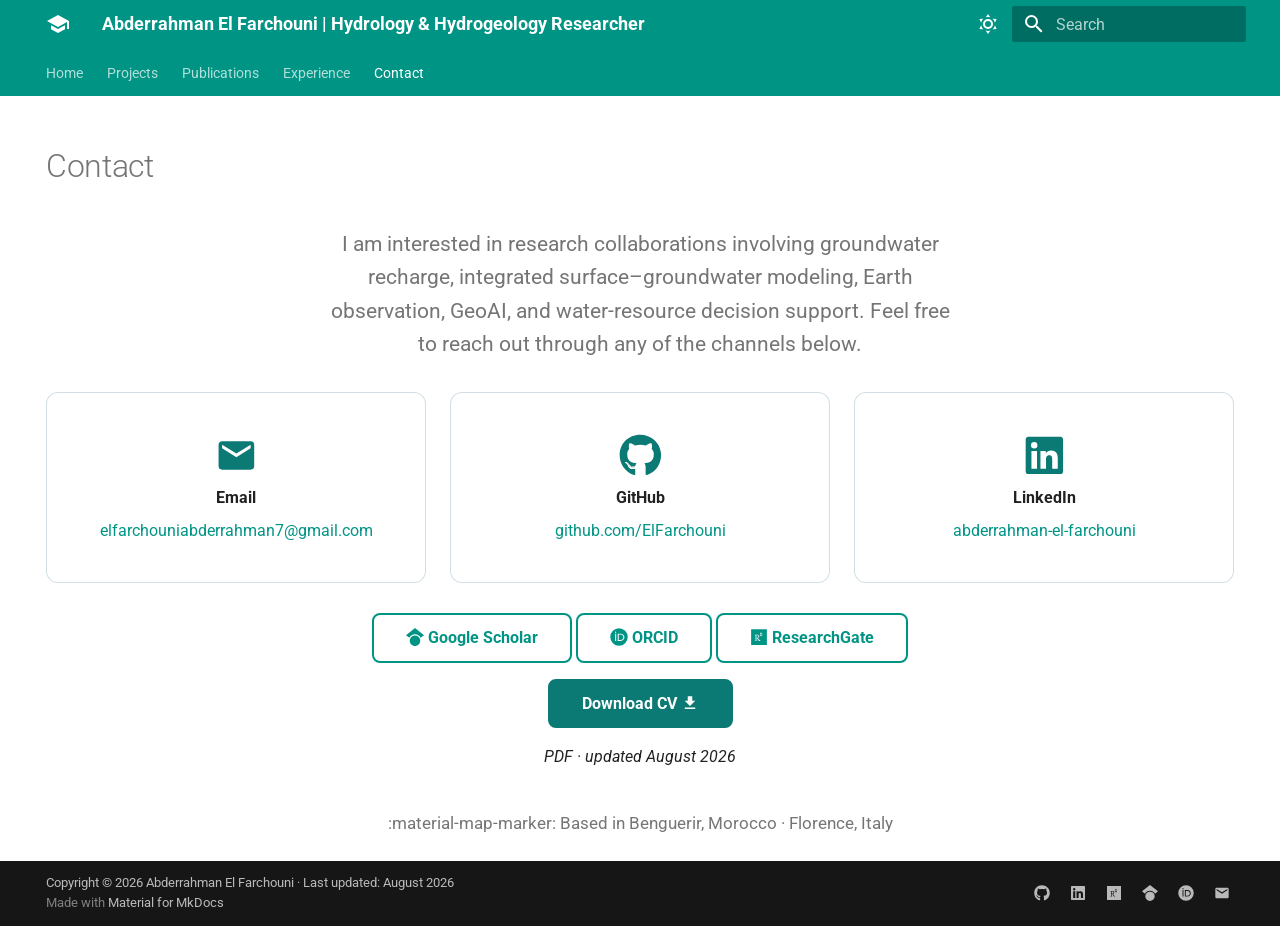
==== contact/index.html @ 30a9c32a "Deployed 430cf97 with MkDocs version: 1.6.1" ====
<!doctype html>
<html lang="en" class="no-js">
  <head>
    
      <meta charset="utf-8">
      <meta name="viewport" content="width=device-width,initial-scale=1">
      
        <meta name="description" content="Abderrahman El Farchouni is a PhD researcher in Hydrology and Hydrogeology at Mohammed VI Polytechnic University (UM6P, Morocco) and the University of Florence (UNIFI, Italy). His research covers groundwater recharge, hydrological modeling, hydrogeophysics, hydrochemistry, isotopes, remote sensing, and AI for water management in semi-arid regions.">
      
      
        <meta name="author" content="Abderrahman El Farchouni">
      
      
        <link rel="canonical" href="https://elfarchouni.github.io/contact/">
      
      
        <link rel="prev" href="../experience/">
      
      
      
        
      
      
      <link rel="icon" href="../assets/images/favicon.png">
      <meta name="generator" content="mkdocs-1.6.1, mkdocs-material-9.7.7">
    
    
      
        <title>Contact - Abderrahman El Farchouni | Hydrology & Hydrogeology Researcher</title>
      
    
    
      <link rel="stylesheet" href="../assets/stylesheets/main.ec1eaa64.min.css">
      
        
        <link rel="stylesheet" href="../assets/stylesheets/palette.ab4e12ef.min.css">
      
      


    
    
      
    
    
      
        
        
        <link rel="preconnect" href="https://fonts.gstatic.com" crossorigin>
        <link rel="stylesheet" href="https://fonts.googleapis.com/css?family=Roboto:300,300i,400,400i,700,700i%7CRoboto+Mono:400,400i,700,700i&display=fallback">
        <style>:root{--md-text-font:"Roboto";--md-code-font:"Roboto Mono"}</style>
      
    
    
      <link rel="stylesheet" href="../assets/css/extra.css">
    
    <script>__md_scope=new URL("..",location),__md_hash=e=>[...e].reduce(((e,_)=>(e<<5)-e+_.charCodeAt(0)),0),__md_get=(e,_=localStorage,t=__md_scope)=>JSON.parse(_.getItem(t.pathname+"."+e)),__md_set=(e,_,t=localStorage,a=__md_scope)=>{try{t.setItem(a.pathname+"."+e,JSON.stringify(_))}catch(e){}}</script>
    
      

    
    
  <meta name="google-site-verification" content="o5n4foTHPjkmK3NTIspyVwYOXydh6xPm4BJhcAxd22g" />
  <script type="application/ld+json">
  {
    "@context": "https://schema.org",
    "@type": "Person",
    "name": "Abderrahman El Farchouni",
    "alternateName": ["Abderrahman Elfarchouni", "A. El Farchouni", "El Farchouni, A.", "Elfarchouni, A."],
    "url": "https://elfarchouni.github.io",
    "image": "https://elfarchouni.github.io/assets/images/profile.png",
    "jobTitle": "PhD Researcher in Hydrology and Hydrogeology",
    "email": "mailto:elfarchouniabderrahman7@gmail.com",
    "nationality": "Moroccan",
    "workLocation": [
      {"@type": "Place", "name": "Benguerir, Morocco"},
      {"@type": "Place", "name": "Florence, Italy"}
    ],
    "affiliation": [
      {
        "@type": "CollegeOrUniversity",
        "name": "Mohammed VI Polytechnic University (UM6P), International Water Research Institute (IWRI)",
        "url": "https://www.um6p.ma"
      },
      {
        "@type": "CollegeOrUniversity",
        "name": "University of Florence (UNIFI), Department of Agriculture, Food, Environment and Forestry (DAGRI)",
        "url": "https://www.unifi.it"
      }
    ],
    "alumniOf": [
      {
        "@type": "CollegeOrUniversity",
        "name": "Ibn Tofail University, Faculty of Sciences, Kenitra"
      },
      {
        "@type": "CollegeOrUniversity",
        "name": "Faculty of Science and Technology, Tangier"
      }
    ],
    "knowsAbout": [
      "Hydrology",
      "Hydrogeology",
      "Groundwater recharge",
      "Water resources management",
      "Hydrological modeling",
      "SWAT-MODFLOW",
      "Hydrogeophysics",
      "Hydrochemistry",
      "Stable isotopes",
      "Remote sensing",
      "GIS",
      "Machine learning"
    ],
    "knowsLanguage": ["ar", "fr", "en"],
    "sameAs": [
      "https://github.com/ElFarchouni",
      "https://www.linkedin.com/in/abderrahman-el-farchouni",
      "https://scholar.google.com/citations?hl=en&user=FRnoeWkAAAAJ",
      "https://orcid.org/0009-0002-1986-4557",
      "https://www.researchgate.net/profile/El-Farchouni-Abderrahman",
      "https://www.phd-gsrafa.dagri.unifi.it/vp-346-xl-ciclo-abderrahman-el-farchouni.html"
    ]
  }
  </script>

  </head>
  
  
    
    
      
    
    
    
    
    <body dir="ltr" data-md-color-scheme="default" data-md-color-primary="teal" data-md-color-accent="cyan">
  
    
    <input class="md-toggle" data-md-toggle="drawer" type="checkbox" id="__drawer" autocomplete="off">
    <input class="md-toggle" data-md-toggle="search" type="checkbox" id="__search" autocomplete="off">
    <label class="md-overlay" for="__drawer"></label>
    <div data-md-component="skip">
      
        
        <a href="#contact" class="md-skip">
          Skip to content
        </a>
      
    </div>
    <div data-md-component="announce">
      
    </div>
    
    
      

<header class="md-header" data-md-component="header">
  <nav class="md-header__inner md-grid" aria-label="Header">
    <a href=".." title="Abderrahman El Farchouni | Hydrology &amp; Hydrogeology Researcher" class="md-header__button md-logo" aria-label="Abderrahman El Farchouni | Hydrology & Hydrogeology Researcher" data-md-component="logo">
      
  
  <svg xmlns="http://www.w3.org/2000/svg" viewBox="0 0 24 24"><path d="M12 3 1 9l11 6 9-4.91V17h2V9M5 13.18v4L12 21l7-3.82v-4L12 17z"/></svg>

    </a>
    <label class="md-header__button md-icon" for="__drawer">
      
      <svg xmlns="http://www.w3.org/2000/svg" viewBox="0 0 24 24"><path d="M3 6h18v2H3zm0 5h18v2H3zm0 5h18v2H3z"/></svg>
    </label>
    <div class="md-header__title" data-md-component="header-title">
      <div class="md-header__ellipsis">
        <div class="md-header__topic">
          <span class="md-ellipsis">
            Abderrahman El Farchouni | Hydrology & Hydrogeology Researcher
          </span>
        </div>
        <div class="md-header__topic" data-md-component="header-topic">
          <span class="md-ellipsis">
            
              Contact
            
          </span>
        </div>
      </div>
    </div>
    
      
        <form class="md-header__option" data-md-component="palette">
  
    
    
    
    <input class="md-option" data-md-color-media="" data-md-color-scheme="default" data-md-color-primary="teal" data-md-color-accent="cyan"  aria-label="Switch to dark mode"  type="radio" name="__palette" id="__palette_0">
    
      <label class="md-header__button md-icon" title="Switch to dark mode" for="__palette_1" hidden>
        <svg xmlns="http://www.w3.org/2000/svg" viewBox="0 0 24 24"><path d="M12 7a5 5 0 0 1 5 5 5 5 0 0 1-5 5 5 5 0 0 1-5-5 5 5 0 0 1 5-5m0 2a3 3 0 0 0-3 3 3 3 0 0 0 3 3 3 3 0 0 0 3-3 3 3 0 0 0-3-3m0-7 2.39 3.42C13.65 5.15 12.84 5 12 5s-1.65.15-2.39.42zM3.34 7l4.16-.35A7.2 7.2 0 0 0 5.94 8.5c-.44.74-.69 1.5-.83 2.29zm.02 10 1.76-3.77a7.131 7.131 0 0 0 2.38 4.14zM20.65 7l-1.77 3.79a7.02 7.02 0 0 0-2.38-4.15zm-.01 10-4.14.36c.59-.51 1.12-1.14 1.54-1.86.42-.73.69-1.5.83-2.29zM12 22l-2.41-3.44c.74.27 1.55.44 2.41.44.82 0 1.63-.17 2.37-.44z"/></svg>
      </label>
    
  
    
    
    
    <input class="md-option" data-md-color-media="" data-md-color-scheme="slate" data-md-color-primary="teal" data-md-color-accent="cyan"  aria-label="Switch to light mode"  type="radio" name="__palette" id="__palette_1">
    
      <label class="md-header__button md-icon" title="Switch to light mode" for="__palette_0" hidden>
        <svg xmlns="http://www.w3.org/2000/svg" viewBox="0 0 24 24"><path d="m17.75 4.09-2.53 1.94.91 3.06-2.63-1.81-2.63 1.81.91-3.06-2.53-1.94L12.44 4l1.06-3 1.06 3zm3.5 6.91-1.64 1.25.59 1.98-1.7-1.17-1.7 1.17.59-1.98L15.75 11l2.06-.05L18.5 9l.69 1.95zm-2.28 4.95c.83-.08 1.72 1.1 1.19 1.85-.32.45-.66.87-1.08 1.27C15.17 23 8.84 23 4.94 19.07c-3.91-3.9-3.91-10.24 0-14.14.4-.4.82-.76 1.27-1.08.75-.53 1.93.36 1.85 1.19-.27 2.86.69 5.83 2.89 8.02a9.96 9.96 0 0 0 8.02 2.89m-1.64 2.02a12.08 12.08 0 0 1-7.8-3.47c-2.17-2.19-3.33-5-3.49-7.82-2.81 3.14-2.7 7.96.31 10.98 3.02 3.01 7.84 3.12 10.98.31"/></svg>
      </label>
    
  
</form>
      
    
    
      <script>var palette=__md_get("__palette");if(palette&&palette.color){if("(prefers-color-scheme)"===palette.color.media){var media=matchMedia("(prefers-color-scheme: light)"),input=document.querySelector(media.matches?"[data-md-color-media='(prefers-color-scheme: light)']":"[data-md-color-media='(prefers-color-scheme: dark)']");palette.color.media=input.getAttribute("data-md-color-media"),palette.color.scheme=input.getAttribute("data-md-color-scheme"),palette.color.primary=input.getAttribute("data-md-color-primary"),palette.color.accent=input.getAttribute("data-md-color-accent")}for(var[key,value]of Object.entries(palette.color))document.body.setAttribute("data-md-color-"+key,value)}</script>
    
    
    
      
      
        <label class="md-header__button md-icon" for="__search">
          
          <svg xmlns="http://www.w3.org/2000/svg" viewBox="0 0 24 24"><path d="M9.5 3A6.5 6.5 0 0 1 16 9.5c0 1.61-.59 3.09-1.56 4.23l.27.27h.79l5 5-1.5 1.5-5-5v-.79l-.27-.27A6.52 6.52 0 0 1 9.5 16 6.5 6.5 0 0 1 3 9.5 6.5 6.5 0 0 1 9.5 3m0 2C7 5 5 7 5 9.5S7 14 9.5 14 14 12 14 9.5 12 5 9.5 5"/></svg>
        </label>
        <div class="md-search" data-md-component="search" role="dialog">
  <label class="md-search__overlay" for="__search"></label>
  <div class="md-search__inner" role="search">
    <form class="md-search__form" name="search">
      <input type="text" class="md-search__input" name="query" aria-label="Search" placeholder="Search" autocapitalize="off" autocorrect="off" autocomplete="off" spellcheck="false" data-md-component="search-query" required>
      <label class="md-search__icon md-icon" for="__search">
        
        <svg xmlns="http://www.w3.org/2000/svg" viewBox="0 0 24 24"><path d="M9.5 3A6.5 6.5 0 0 1 16 9.5c0 1.61-.59 3.09-1.56 4.23l.27.27h.79l5 5-1.5 1.5-5-5v-.79l-.27-.27A6.52 6.52 0 0 1 9.5 16 6.5 6.5 0 0 1 3 9.5 6.5 6.5 0 0 1 9.5 3m0 2C7 5 5 7 5 9.5S7 14 9.5 14 14 12 14 9.5 12 5 9.5 5"/></svg>
        
        <svg xmlns="http://www.w3.org/2000/svg" viewBox="0 0 24 24"><path d="M20 11v2H8l5.5 5.5-1.42 1.42L4.16 12l7.92-7.92L13.5 5.5 8 11z"/></svg>
      </label>
      <nav class="md-search__options" aria-label="Search">
        
        <button type="reset" class="md-search__icon md-icon" title="Clear" aria-label="Clear" tabindex="-1">
          
          <svg xmlns="http://www.w3.org/2000/svg" viewBox="0 0 24 24"><path d="M19 6.41 17.59 5 12 10.59 6.41 5 5 6.41 10.59 12 5 17.59 6.41 19 12 13.41 17.59 19 19 17.59 13.41 12z"/></svg>
        </button>
      </nav>
      
    </form>
    <div class="md-search__output">
      <div class="md-search__scrollwrap" tabindex="0" data-md-scrollfix>
        <div class="md-search-result" data-md-component="search-result">
          <div class="md-search-result__meta">
            Initializing search
          </div>
          <ol class="md-search-result__list" role="presentation"></ol>
        </div>
      </div>
    </div>
  </div>
</div>
      
    
    
  </nav>
  
</header>
    
    <div class="md-container" data-md-component="container">
      
      
        
          
            
<nav class="md-tabs" aria-label="Tabs" data-md-component="tabs">
  <div class="md-grid">
    <ul class="md-tabs__list">
      
        
  
  
  
  
    <li class="md-tabs__item">
      <a href=".." class="md-tabs__link">
        
  
  
    
  
  Home

      </a>
    </li>
  

      
        
  
  
  
  
    
    
      <li class="md-tabs__item">
        <a href="../projects/" class="md-tabs__link">
          
  
  
  Projects

        </a>
      </li>
    
  

      
        
  
  
  
  
    <li class="md-tabs__item">
      <a href="../publications/" class="md-tabs__link">
        
  
  
    
  
  Publications

      </a>
    </li>
  

      
        
  
  
  
  
    <li class="md-tabs__item">
      <a href="../experience/" class="md-tabs__link">
        
  
  
    
  
  Experience

      </a>
    </li>
  

      
        
  
  
  
    
  
  
    <li class="md-tabs__item md-tabs__item--active">
      <a href="./" class="md-tabs__link">
        
  
  
    
  
  Contact

      </a>
    </li>
  

      
    </ul>
  </div>
</nav>
          
        
      
      <main class="md-main" data-md-component="main">
        <div class="md-main__inner md-grid">
          
            
              
                
              
              <div class="md-sidebar md-sidebar--primary" data-md-component="sidebar" data-md-type="navigation" hidden>
                <div class="md-sidebar__scrollwrap">
                  <div class="md-sidebar__inner">
                    


  


<nav class="md-nav md-nav--primary md-nav--lifted" aria-label="Navigation" data-md-level="0">
  <label class="md-nav__title" for="__drawer">
    <a href=".." title="Abderrahman El Farchouni | Hydrology &amp; Hydrogeology Researcher" class="md-nav__button md-logo" aria-label="Abderrahman El Farchouni | Hydrology & Hydrogeology Researcher" data-md-component="logo">
      
  
  <svg xmlns="http://www.w3.org/2000/svg" viewBox="0 0 24 24"><path d="M12 3 1 9l11 6 9-4.91V17h2V9M5 13.18v4L12 21l7-3.82v-4L12 17z"/></svg>

    </a>
    Abderrahman El Farchouni | Hydrology & Hydrogeology Researcher
  </label>
  
  <ul class="md-nav__list" data-md-scrollfix>
    
      
      
  
  
  
  
    <li class="md-nav__item">
      <a href=".." class="md-nav__link">
        
  
  
  <span class="md-ellipsis">
    
  
    Home
  

    
  </span>
  
  

      </a>
    </li>
  

    
      
      
  
  
  
  
    
    
    
    
      
      
    
    
    <li class="md-nav__item md-nav__item--nested">
      
        
        
        <input class="md-nav__toggle md-toggle " type="checkbox" id="__nav_2" >
        
          
          <label class="md-nav__link" for="__nav_2" id="__nav_2_label" tabindex="0">
            
  
  
  <span class="md-ellipsis">
    
  
    Projects
  

    
  </span>
  
  

            <span class="md-nav__icon md-icon"></span>
          </label>
        
        <nav class="md-nav" data-md-level="1" aria-labelledby="__nav_2_label" aria-expanded="false">
          <label class="md-nav__title" for="__nav_2">
            <span class="md-nav__icon md-icon"></span>
            
  
    Projects
  

          </label>
          <ul class="md-nav__list" data-md-scrollfix>
            
              
                
  
  
  
  
    <li class="md-nav__item">
      <a href="../projects/" class="md-nav__link">
        
  
  
  <span class="md-ellipsis">
    
  
    All Projects
  

    
  </span>
  
  

      </a>
    </li>
  

              
            
              
                
  
  
  
  
    <li class="md-nav__item">
      <a href="../projects/research-os/" class="md-nav__link">
        
  
  
  <span class="md-ellipsis">
    
  
    Research OS
  

    
  </span>
  
  

      </a>
    </li>
  

              
            
              
                
  
  
  
  
    <li class="md-nav__item">
      <a href="../projects/piezotool/" class="md-nav__link">
        
  
  
  <span class="md-ellipsis">
    
  
    PiezoTool
  

    
  </span>
  
  

      </a>
    </li>
  

              
            
              
                
  
  
  
  
    <li class="md-nav__item">
      <a href="../projects/sample-notebook/" class="md-nav__link">
        
  
  
  <span class="md-ellipsis">
    
  
    Sample Notebook
  

    
  </span>
  
  

      </a>
    </li>
  

              
            
          </ul>
        </nav>
      
    </li>
  

    
      
      
  
  
  
  
    <li class="md-nav__item">
      <a href="../publications/" class="md-nav__link">
        
  
  
  <span class="md-ellipsis">
    
  
    Publications
  

    
  </span>
  
  

      </a>
    </li>
  

    
      
      
  
  
  
  
    <li class="md-nav__item">
      <a href="../experience/" class="md-nav__link">
        
  
  
  <span class="md-ellipsis">
    
  
    Experience
  

    
  </span>
  
  

      </a>
    </li>
  

    
      
      
  
  
    
  
  
  
    <li class="md-nav__item md-nav__item--active">
      
      <input class="md-nav__toggle md-toggle" type="checkbox" id="__toc">
      
      
        
      
      
      <a href="./" class="md-nav__link md-nav__link--active">
        
  
  
  <span class="md-ellipsis">
    
  
    Contact
  

    
  </span>
  
  

      </a>
      
    </li>
  

    
  </ul>
</nav>
                  </div>
                </div>
              </div>
            
            
              
                
              
              <div class="md-sidebar md-sidebar--secondary" data-md-component="sidebar" data-md-type="toc" hidden>
                <div class="md-sidebar__scrollwrap">
                  <div class="md-sidebar__inner">
                    

<nav class="md-nav md-nav--secondary" aria-label="Table of contents">
  
  
  
    
  
  
</nav>
                  </div>
                </div>
              </div>
            
          
          
            <div class="md-content" data-md-component="content">
              
              <article class="md-content__inner md-typeset">
                
                  
  




<h1 id="contact">Contact</h1>
<p class="contact-lede">
I am interested in research collaborations involving groundwater recharge, integrated
surface–groundwater modeling, Earth observation, GeoAI, and water-resource decision support.
Feel free to reach out through any of the channels below.
</p>

<div class="contact-grid">
<div class="contact-card">
<p><span class="twemoji"><svg xmlns="http://www.w3.org/2000/svg" viewBox="0 0 24 24"><path d="m20 8-8 5-8-5V6l8 5 8-5m0-2H4c-1.11 0-2 .89-2 2v12a2 2 0 0 0 2 2h16a2 2 0 0 0 2-2V6a2 2 0 0 0-2-2"/></svg></span></p>
<p><strong>Email</strong></p>
<p><a href="mailto:elfarchouniabderrahman7@gmail.com">elfarchouniabderrahman7@gmail.com</a></p>
</div>
<div class="contact-card">
<p><span class="twemoji"><svg xmlns="http://www.w3.org/2000/svg" viewBox="0 0 512 512"><!--! Font Awesome Free 7.1.0 by @fontawesome - https://fontawesome.com License - https://fontawesome.com/license/free (Icons: CC BY 4.0, Fonts: SIL OFL 1.1, Code: MIT License) Copyright 2025 Fonticons, Inc.--><path d="M173.9 397.4c0 2-2.3 3.6-5.2 3.6-3.3.3-5.6-1.3-5.6-3.6 0-2 2.3-3.6 5.2-3.6 3-.3 5.6 1.3 5.6 3.6m-31.1-4.5c-.7 2 1.3 4.3 4.3 4.9 2.6 1 5.6 0 6.2-2s-1.3-4.3-4.3-5.2c-2.6-.7-5.5.3-6.2 2.3m44.2-1.7c-2.9.7-4.9 2.6-4.6 4.9.3 2 2.9 3.3 5.9 2.6 2.9-.7 4.9-2.6 4.6-4.6-.3-1.9-3-3.2-5.9-2.9M252.8 8C114.1 8 8 113.3 8 252c0 110.9 69.8 205.8 169.5 239.2 12.8 2.3 17.3-5.6 17.3-12.1 0-6.2-.3-40.4-.3-61.4 0 0-70 15-84.7-29.8 0 0-11.4-29.1-27.8-36.6 0 0-22.9-15.7 1.6-15.4 0 0 24.9 2 38.6 25.8 21.9 38.6 58.6 27.5 72.9 20.9 2.3-16 8.8-27.1 16-33.7-55.9-6.2-112.3-14.3-112.3-110.5 0-27.5 7.6-41.3 23.6-58.9-2.6-6.5-11.1-33.3 2.6-67.9 20.9-6.5 69 27 69 27 20-5.6 41.5-8.5 62.8-8.5s42.8 2.9 62.8 8.5c0 0 48.1-33.6 69-27 13.7 34.7 5.2 61.4 2.6 67.9 16 17.7 25.8 31.5 25.8 58.9 0 96.5-58.9 104.2-114.8 110.5 9.2 7.9 17 22.9 17 46.4 0 33.7-.3 75.4-.3 83.6 0 6.5 4.6 14.4 17.3 12.1C436.2 457.8 504 362.9 504 252 504 113.3 391.5 8 252.8 8M105.2 352.9c-1.3 1-1 3.3.7 5.2 1.6 1.6 3.9 2.3 5.2 1 1.3-1 1-3.3-.7-5.2-1.6-1.6-3.9-2.3-5.2-1m-10.8-8.1c-.7 1.3.3 2.9 2.3 3.9 1.6 1 3.6.7 4.3-.7.7-1.3-.3-2.9-2.3-3.9-2-.6-3.6-.3-4.3.7m32.4 35.6c-1.6 1.3-1 4.3 1.3 6.2 2.3 2.3 5.2 2.6 6.5 1 1.3-1.3.7-4.3-1.3-6.2-2.2-2.3-5.2-2.6-6.5-1m-11.4-14.7c-1.6 1-1.6 3.6 0 5.9s4.3 3.3 5.6 2.3c1.6-1.3 1.6-3.9 0-6.2-1.4-2.3-4-3.3-5.6-2"/></svg></span></p>
<p><strong>GitHub</strong></p>
<p><a href="https://github.com/ElFarchouni">github.com/ElFarchouni</a></p>
</div>
<div class="contact-card">
<p><span class="twemoji"><svg xmlns="http://www.w3.org/2000/svg" viewBox="0 0 448 512"><!--! Font Awesome Free 7.1.0 by @fontawesome - https://fontawesome.com License - https://fontawesome.com/license/free (Icons: CC BY 4.0, Fonts: SIL OFL 1.1, Code: MIT License) Copyright 2025 Fonticons, Inc.--><path d="M416 32H31.9C14.3 32 0 46.5 0 64.3v383.4C0 465.5 14.3 480 31.9 480H416c17.6 0 32-14.5 32-32.3V64.3c0-17.8-14.4-32.3-32-32.3M135.4 416H69V202.2h66.5V416zM102.2 96a38.5 38.5 0 1 1 0 77 38.5 38.5 0 1 1 0-77m282.1 320h-66.4V312c0-24.8-.5-56.7-34.5-56.7-34.6 0-39.9 27-39.9 54.9V416h-66.4V202.2h63.7v29.2h.9c8.9-16.8 30.6-34.5 62.9-34.5 67.2 0 79.7 44.3 79.7 101.9z"/></svg></span></p>
<p><strong>LinkedIn</strong></p>
<p><a href="https://www.linkedin.com/in/abderrahman-el-farchouni">abderrahman-el-farchouni</a></p>
</div>
</div>
<div style="text-align: center">
<p><a class="md-button" href="https://scholar.google.com/citations?hl=en&amp;user=FRnoeWkAAAAJ"><span class="twemoji"><svg xmlns="http://www.w3.org/2000/svg" viewBox="0 0 512 512"><!--! Font Awesome Free 7.1.0 by @fontawesome - https://fontawesome.com License - https://fontawesome.com/license/free (Icons: CC BY 4.0, Fonts: SIL OFL 1.1, Code: MIT License) Copyright 2025 Fonticons, Inc.--><path d="M390.9 298.5s0 .1.1.1c9.2 19.4 14.4 41.1 14.4 64C405.3 445.1 338.5 512 256 512s-149.3-66.9-149.3-149.3c0-22.9 5.2-44.6 14.4-64 1.7-3.6 3.6-7.2 5.6-10.7q6.6-11.4 15-21.3c27.4-32.6 68.5-53.3 114.4-53.3 33.6 0 64.6 11.1 89.6 29.9 9.1 6.9 17.4 14.7 24.8 23.5 5.6 6.6 10.6 13.8 15 21.3 2 3.4 3.8 7 5.5 10.5zm26.4-18.8c-30.1-58.4-91-98.4-161.3-98.4s-131.2 40-161.3 98.4L0 202.7 256 0l256 202.7-94.7 77.1z"/></svg></span> Google Scholar</a>
<a class="md-button" href="https://orcid.org/0009-0002-1986-4557"><span class="twemoji"><svg xmlns="http://www.w3.org/2000/svg" viewBox="0 0 512 512"><!--! Font Awesome Free 7.1.0 by @fontawesome - https://fontawesome.com License - https://fontawesome.com/license/free (Icons: CC BY 4.0, Fonts: SIL OFL 1.1, Code: MIT License) Copyright 2025 Fonticons, Inc.--><path d="M294.7 188.2h-45.9V342h47.5c67.6 0 83.1-51.3 83.1-76.9 0-41.6-26.5-76.9-84.7-76.9M256 8a248 248 0 1 0 0 496 248 248 0 1 0 0-496m-80.8 360.8h-29.8V161.3h29.8zM160.3 98.5a19.6 19.6 0 1 1 0 39.2 19.6 19.6 0 1 1 0-39.2M300 369h-81V161.3h80.6c76.7 0 110.4 54.8 110.4 103.9 0 53.3-41.7 103.9-110 103.9z"/></svg></span> ORCID</a>
<a class="md-button" href="https://www.researchgate.net/profile/El-Farchouni-Abderrahman"><span class="twemoji"><svg xmlns="http://www.w3.org/2000/svg" viewBox="0 0 448 512"><!--! Font Awesome Free 7.1.0 by @fontawesome - https://fontawesome.com License - https://fontawesome.com/license/free (Icons: CC BY 4.0, Fonts: SIL OFL 1.1, Code: MIT License) Copyright 2025 Fonticons, Inc.--><path d="M0 32v448h448V32zm262.2 334.4c-6.6 3-33.2 6-50-14.2-9.2-10.6-25.3-33.3-42.2-63.6-8.9 0-14.7 0-21.4-.6v46.4c0 23.5 6 21.2 25.8 23.9v8.1c-6.9-.3-23.1-.8-35.6-.8-13.1 0-26.1.6-33.6.8v-8.1c15.5-2.9 22-1.3 22-23.9V225c0-22.6-6.4-21-22-23.9V193c25.8 1 53.1-.6 70.9-.6 31.7 0 55.9 14.4 55.9 45.6 0 21.1-16.7 42.2-39.2 47.5 13.6 24.2 30 45.6 42.2 58.9 7.2 7.8 17.2 14.7 27.2 14.7zm22.9-135c-23.3 0-32.2-15.7-32.2-32.2V167c0-12.2 8.8-30.4 34-30.4s30.4 17.9 30.4 17.9l-10.7 7.2s-5.5-12.5-19.7-12.5c-7.9 0-19.7 7.3-19.7 19.7v26.8c0 13.4 6.6 23.3 17.9 23.3 14.1 0 21.5-10.9 21.5-26.8h-17.9v-10.7h30.4c0 20.5 4.7 49.9-34 49.9m-116.5 44.7c-9.4 0-13.6-.3-20-.8v-69.7c6.4-.6 15-.6 22.5-.6 23.3 0 37.2 12.2 37.2 34.5 0 21.9-15 36.6-39.7 36.6"/></svg></span> ResearchGate</a></p>
<p><a class="md-button md-button--primary" href="../assets/Abderrahman-El-Farchouni-CV.pdf">Download CV <span class="twemoji"><svg xmlns="http://www.w3.org/2000/svg" viewBox="0 0 24 24"><path d="M5 20h14v-2H5m14-9h-4V3H9v6H5l7 7z"/></svg></span></a></p>
<p><em>PDF · updated August 2026</em></p>
</div>
<p class="contact-footer">:material-map-marker: Based in Benguerir, Morocco · Florence, Italy</p>







  
  




  



                
              </article>
            </div>
          
          
<script>var target=document.getElementById(location.hash.slice(1));target&&target.name&&(target.checked=target.name.startsWith("__tabbed_"))</script>
        </div>
        
          <button type="button" class="md-top md-icon" data-md-component="top" hidden>
  
  <svg xmlns="http://www.w3.org/2000/svg" viewBox="0 0 24 24"><path d="M13 20h-2V8l-5.5 5.5-1.42-1.42L12 4.16l7.92 7.92-1.42 1.42L13 8z"/></svg>
  Back to top
</button>
        
      </main>
      
        <footer class="md-footer">
  
  <div class="md-footer-meta md-typeset">
    <div class="md-footer-meta__inner md-grid">
      <div class="md-copyright">
  
    <div class="md-copyright__highlight">
      Copyright &copy; 2026 Abderrahman El Farchouni · Last updated: August 2026
    </div>
  
  
    Made with
    <a href="https://squidfunk.github.io/mkdocs-material/" target="_blank" rel="noopener">
      Material for MkDocs
    </a>
  
</div>
      
        
<div class="md-social">
  
    
    
    
    
      
      
    
    <a href="https://github.com/ElFarchouni" target="_blank" rel="noopener" title="github.com" class="md-social__link">
      <svg xmlns="http://www.w3.org/2000/svg" viewBox="0 0 512 512"><!--! Font Awesome Free 7.1.0 by @fontawesome - https://fontawesome.com License - https://fontawesome.com/license/free (Icons: CC BY 4.0, Fonts: SIL OFL 1.1, Code: MIT License) Copyright 2025 Fonticons, Inc.--><path d="M173.9 397.4c0 2-2.3 3.6-5.2 3.6-3.3.3-5.6-1.3-5.6-3.6 0-2 2.3-3.6 5.2-3.6 3-.3 5.6 1.3 5.6 3.6m-31.1-4.5c-.7 2 1.3 4.3 4.3 4.9 2.6 1 5.6 0 6.2-2s-1.3-4.3-4.3-5.2c-2.6-.7-5.5.3-6.2 2.3m44.2-1.7c-2.9.7-4.9 2.6-4.6 4.9.3 2 2.9 3.3 5.9 2.6 2.9-.7 4.9-2.6 4.6-4.6-.3-1.9-3-3.2-5.9-2.9M252.8 8C114.1 8 8 113.3 8 252c0 110.9 69.8 205.8 169.5 239.2 12.8 2.3 17.3-5.6 17.3-12.1 0-6.2-.3-40.4-.3-61.4 0 0-70 15-84.7-29.8 0 0-11.4-29.1-27.8-36.6 0 0-22.9-15.7 1.6-15.4 0 0 24.9 2 38.6 25.8 21.9 38.6 58.6 27.5 72.9 20.9 2.3-16 8.8-27.1 16-33.7-55.9-6.2-112.3-14.3-112.3-110.5 0-27.5 7.6-41.3 23.6-58.9-2.6-6.5-11.1-33.3 2.6-67.9 20.9-6.5 69 27 69 27 20-5.6 41.5-8.5 62.8-8.5s42.8 2.9 62.8 8.5c0 0 48.1-33.6 69-27 13.7 34.7 5.2 61.4 2.6 67.9 16 17.7 25.8 31.5 25.8 58.9 0 96.5-58.9 104.2-114.8 110.5 9.2 7.9 17 22.9 17 46.4 0 33.7-.3 75.4-.3 83.6 0 6.5 4.6 14.4 17.3 12.1C436.2 457.8 504 362.9 504 252 504 113.3 391.5 8 252.8 8M105.2 352.9c-1.3 1-1 3.3.7 5.2 1.6 1.6 3.9 2.3 5.2 1 1.3-1 1-3.3-.7-5.2-1.6-1.6-3.9-2.3-5.2-1m-10.8-8.1c-.7 1.3.3 2.9 2.3 3.9 1.6 1 3.6.7 4.3-.7.7-1.3-.3-2.9-2.3-3.9-2-.6-3.6-.3-4.3.7m32.4 35.6c-1.6 1.3-1 4.3 1.3 6.2 2.3 2.3 5.2 2.6 6.5 1 1.3-1.3.7-4.3-1.3-6.2-2.2-2.3-5.2-2.6-6.5-1m-11.4-14.7c-1.6 1-1.6 3.6 0 5.9s4.3 3.3 5.6 2.3c1.6-1.3 1.6-3.9 0-6.2-1.4-2.3-4-3.3-5.6-2"/></svg>
    </a>
  
    
    
    
    
      
      
    
    <a href="https://www.linkedin.com/in/abderrahman-el-farchouni" target="_blank" rel="noopener" title="www.linkedin.com" class="md-social__link">
      <svg xmlns="http://www.w3.org/2000/svg" viewBox="0 0 448 512"><!--! Font Awesome Free 7.1.0 by @fontawesome - https://fontawesome.com License - https://fontawesome.com/license/free (Icons: CC BY 4.0, Fonts: SIL OFL 1.1, Code: MIT License) Copyright 2025 Fonticons, Inc.--><path d="M416 32H31.9C14.3 32 0 46.5 0 64.3v383.4C0 465.5 14.3 480 31.9 480H416c17.6 0 32-14.5 32-32.3V64.3c0-17.8-14.4-32.3-32-32.3M135.4 416H69V202.2h66.5V416zM102.2 96a38.5 38.5 0 1 1 0 77 38.5 38.5 0 1 1 0-77m282.1 320h-66.4V312c0-24.8-.5-56.7-34.5-56.7-34.6 0-39.9 27-39.9 54.9V416h-66.4V202.2h63.7v29.2h.9c8.9-16.8 30.6-34.5 62.9-34.5 67.2 0 79.7 44.3 79.7 101.9z"/></svg>
    </a>
  
    
    
    
    
      
      
    
    <a href="https://www.researchgate.net/profile/El-Farchouni-Abderrahman" target="_blank" rel="noopener" title="www.researchgate.net" class="md-social__link">
      <svg xmlns="http://www.w3.org/2000/svg" viewBox="0 0 448 512"><!--! Font Awesome Free 7.1.0 by @fontawesome - https://fontawesome.com License - https://fontawesome.com/license/free (Icons: CC BY 4.0, Fonts: SIL OFL 1.1, Code: MIT License) Copyright 2025 Fonticons, Inc.--><path d="M0 32v448h448V32zm262.2 334.4c-6.6 3-33.2 6-50-14.2-9.2-10.6-25.3-33.3-42.2-63.6-8.9 0-14.7 0-21.4-.6v46.4c0 23.5 6 21.2 25.8 23.9v8.1c-6.9-.3-23.1-.8-35.6-.8-13.1 0-26.1.6-33.6.8v-8.1c15.5-2.9 22-1.3 22-23.9V225c0-22.6-6.4-21-22-23.9V193c25.8 1 53.1-.6 70.9-.6 31.7 0 55.9 14.4 55.9 45.6 0 21.1-16.7 42.2-39.2 47.5 13.6 24.2 30 45.6 42.2 58.9 7.2 7.8 17.2 14.7 27.2 14.7zm22.9-135c-23.3 0-32.2-15.7-32.2-32.2V167c0-12.2 8.8-30.4 34-30.4s30.4 17.9 30.4 17.9l-10.7 7.2s-5.5-12.5-19.7-12.5c-7.9 0-19.7 7.3-19.7 19.7v26.8c0 13.4 6.6 23.3 17.9 23.3 14.1 0 21.5-10.9 21.5-26.8h-17.9v-10.7h30.4c0 20.5 4.7 49.9-34 49.9m-116.5 44.7c-9.4 0-13.6-.3-20-.8v-69.7c6.4-.6 15-.6 22.5-.6 23.3 0 37.2 12.2 37.2 34.5 0 21.9-15 36.6-39.7 36.6"/></svg>
    </a>
  
    
    
    
    
      
      
    
    <a href="https://scholar.google.com/citations?hl=en&user=FRnoeWkAAAAJ" target="_blank" rel="noopener" title="scholar.google.com" class="md-social__link">
      <svg xmlns="http://www.w3.org/2000/svg" viewBox="0 0 512 512"><!--! Font Awesome Free 7.1.0 by @fontawesome - https://fontawesome.com License - https://fontawesome.com/license/free (Icons: CC BY 4.0, Fonts: SIL OFL 1.1, Code: MIT License) Copyright 2025 Fonticons, Inc.--><path d="M390.9 298.5s0 .1.1.1c9.2 19.4 14.4 41.1 14.4 64C405.3 445.1 338.5 512 256 512s-149.3-66.9-149.3-149.3c0-22.9 5.2-44.6 14.4-64 1.7-3.6 3.6-7.2 5.6-10.7q6.6-11.4 15-21.3c27.4-32.6 68.5-53.3 114.4-53.3 33.6 0 64.6 11.1 89.6 29.9 9.1 6.9 17.4 14.7 24.8 23.5 5.6 6.6 10.6 13.8 15 21.3 2 3.4 3.8 7 5.5 10.5zm26.4-18.8c-30.1-58.4-91-98.4-161.3-98.4s-131.2 40-161.3 98.4L0 202.7 256 0l256 202.7-94.7 77.1z"/></svg>
    </a>
  
    
    
    
    
      
      
    
    <a href="https://orcid.org/0009-0002-1986-4557" target="_blank" rel="noopener" title="orcid.org" class="md-social__link">
      <svg xmlns="http://www.w3.org/2000/svg" viewBox="0 0 512 512"><!--! Font Awesome Free 7.1.0 by @fontawesome - https://fontawesome.com License - https://fontawesome.com/license/free (Icons: CC BY 4.0, Fonts: SIL OFL 1.1, Code: MIT License) Copyright 2025 Fonticons, Inc.--><path d="M294.7 188.2h-45.9V342h47.5c67.6 0 83.1-51.3 83.1-76.9 0-41.6-26.5-76.9-84.7-76.9M256 8a248 248 0 1 0 0 496 248 248 0 1 0 0-496m-80.8 360.8h-29.8V161.3h29.8zM160.3 98.5a19.6 19.6 0 1 1 0 39.2 19.6 19.6 0 1 1 0-39.2M300 369h-81V161.3h80.6c76.7 0 110.4 54.8 110.4 103.9 0 53.3-41.7 103.9-110 103.9z"/></svg>
    </a>
  
    
    
    
    
    <a href="mailto:elfarchouniabderrahman7@gmail.com" target="_blank" rel="noopener" title="" class="md-social__link">
      <svg xmlns="http://www.w3.org/2000/svg" viewBox="0 0 24 24"><path d="m20 8-8 5-8-5V6l8 5 8-5m0-2H4c-1.11 0-2 .89-2 2v12a2 2 0 0 0 2 2h16a2 2 0 0 0 2-2V6a2 2 0 0 0-2-2"/></svg>
    </a>
  
</div>
      
    </div>
  </div>
</footer>
      
    </div>
    <div class="md-dialog" data-md-component="dialog">
      <div class="md-dialog__inner md-typeset"></div>
    </div>
    
    
    
      
      
      <script id="__config" type="application/json">{"annotate": null, "base": "..", "features": ["navigation.tabs", "navigation.top", "content.code.copy"], "search": "../assets/javascripts/workers/search.2c215733.min.js", "tags": null, "translations": {"clipboard.copied": "Copied to clipboard", "clipboard.copy": "Copy to clipboard", "search.result.more.one": "1 more on this page", "search.result.more.other": "# more on this page", "search.result.none": "No matching documents", "search.result.one": "1 matching document", "search.result.other": "# matching documents", "search.result.placeholder": "Type to start searching", "search.result.term.missing": "Missing", "select.version": "Select version"}, "version": null}</script>
    
    
      <script src="../assets/javascripts/bundle.d7400e89.min.js"></script>
      
    
  </body>
</html>
---- assets/stylesheets/main.ec1eaa64.min.css ----
@charset "UTF-8";html{-webkit-text-size-adjust:none;-moz-text-size-adjust:none;text-size-adjust:none;box-sizing:border-box}*,:after,:before{box-sizing:inherit}@media (prefers-reduced-motion){*,:after,:before{transition:none!important}}body{margin:0}a,button,input,label{-webkit-tap-highlight-color:transparent}a{color:inherit;text-decoration:none}hr{border:0;box-sizing:initial;display:block;height:.05rem;overflow:visible;padding:0}small{font-size:80%}sub,sup{line-height:1em}img{border-style:none}table{border-collapse:initial;border-spacing:0}td,th{font-weight:400;vertical-align:top}button{background:#0000;border:0;font-family:inherit;font-size:inherit;margin:0;padding:0}input{border:0;outline:none}:root{--md-primary-fg-color:#4051b5;--md-primary-fg-color--light:#5d6cc0;--md-primary-fg-color--dark:#303fa1;--md-primary-bg-color:#fff;--md-primary-bg-color--light:#ffffffb3;--md-accent-fg-color:#526cfe;--md-accent-fg-color--transparent:#526cfe1a;--md-accent-bg-color:#fff;--md-accent-bg-color--light:#ffffffb3}[data-md-color-scheme=default]{color-scheme:light}[data-md-color-scheme=default] img[src$="#gh-dark-mode-only"],[data-md-color-scheme=default] img[src$="#only-dark"]{display:none}:root,[data-md-color-scheme=default]{--md-hue:225deg;--md-default-fg-color:#000000de;--md-default-fg-color--light:#0000008a;--md-default-fg-color--lighter:#00000052;--md-default-fg-color--lightest:#00000012;--md-default-bg-color:#fff;--md-default-bg-color--light:#ffffffb3;--md-default-bg-color--lighter:#ffffff4d;--md-default-bg-color--lightest:#ffffff1f;--md-code-fg-color:#36464e;--md-code-bg-color:#f5f5f5;--md-code-bg-color--light:#f5f5f5b3;--md-code-bg-color--lighter:#f5f5f54d;--md-code-hl-color:#4287ff;--md-code-hl-color--light:#4287ff1a;--md-code-hl-number-color:#d52a2a;--md-code-hl-special-color:#db1457;--md-code-hl-function-color:#a846b9;--md-code-hl-constant-color:#6e59d9;--md-code-hl-keyword-color:#3f6ec6;--md-code-hl-string-color:#1c7d4d;--md-code-hl-name-color:var(--md-code-fg-color);--md-code-hl-operator-color:var(--md-default-fg-color--light);--md-code-hl-punctuation-color:var(--md-default-fg-color--light);--md-code-hl-comment-color:var(--md-default-fg-color--light);--md-code-hl-generic-color:var(--md-default-fg-color--light);--md-code-hl-variable-color:var(--md-default-fg-color--light);--md-typeset-color:var(--md-default-fg-color);--md-typeset-a-color:var(--md-primary-fg-color);--md-typeset-del-color:#f5503d26;--md-typeset-ins-color:#0bd57026;--md-typeset-kbd-color:#fafafa;--md-typeset-kbd-accent-color:#fff;--md-typeset-kbd-border-color:#b8b8b8;--md-typeset-mark-color:#ffff0080;--md-typeset-table-color:#0000001f;--md-typeset-table-color--light:rgba(0,0,0,.035);--md-admonition-fg-color:var(--md-default-fg-color);--md-admonition-bg-color:var(--md-default-bg-color);--md-warning-fg-color:#000000de;--md-warning-bg-color:#ff9;--md-footer-fg-color:#fff;--md-footer-fg-color--light:#ffffffb3;--md-footer-fg-color--lighter:#ffffff73;--md-footer-bg-color:#000000de;--md-footer-bg-color--dark:#00000052;--md-shadow-z1:0 0.2rem 0.5rem #0000000d,0 0 0.05rem #0000001a;--md-shadow-z2:0 0.2rem 0.5rem #0000001a,0 0 0.05rem #00000040;--md-shadow-z3:0 0.2rem 0.5rem #0003,0 0 0.05rem #00000059}.md-icon svg{fill:currentcolor;display:block;height:1.2rem;width:1.2rem}body{-webkit-font-smoothing:antialiased;-moz-osx-font-smoothing:grayscale;--md-text-font-family:var(--md-text-font,_),-apple-system,BlinkMacSystemFont,Helvetica,Arial,sans-serif;--md-code-font-family:var(--md-code-font,_),SFMono-Regular,Consolas,Menlo,monospace}aside,body,input{font-feature-settings:"kern","liga";color:var(--md-typeset-color);font-family:var(--md-text-font-family)}code,kbd,pre{font-feature-settings:"kern";font-family:var(--md-code-font-family)}:root{--md-typeset-table-sort-icon:url('data:image/svg+xml;charset=utf-8,<svg xmlns="http://www.w3.org/2000/svg" viewBox="0 0 24 24"><path d="m18 21-4-4h3V7h-3l4-4 4 4h-3v10h3M2 19v-2h10v2M2 13v-2h7v2M2 7V5h4v2z"/></svg>');--md-typeset-table-sort-icon--asc:url('data:image/svg+xml;charset=utf-8,<svg xmlns="http://www.w3.org/2000/svg" viewBox="0 0 24 24"><path d="M19 17h3l-4 4-4-4h3V3h2M2 17h10v2H2M6 5v2H2V5m0 6h7v2H2z"/></svg>');--md-typeset-table-sort-icon--desc:url('data:image/svg+xml;charset=utf-8,<svg xmlns="http://www.w3.org/2000/svg" viewBox="0 0 24 24"><path d="M19 7h3l-4-4-4 4h3v14h2M2 17h10v2H2M6 5v2H2V5m0 6h7v2H2z"/></svg>')}.md-typeset{-webkit-print-color-adjust:exact;color-adjust:exact;font-size:.8rem;line-height:1.6;overflow-wrap:break-word}@media print{.md-typeset{font-size:.68rem}}.md-typeset blockquote,.md-typeset dl,.md-typeset figure,.md-typeset ol,.md-typeset pre,.md-typeset ul{margin-bottom:1em;margin-top:1em}.md-typeset h1{color:var(--md-default-fg-color--light);font-size:2em;line-height:1.3;margin:0 0 1.25em}.md-typeset h1,.md-typeset h2{font-weight:300;letter-spacing:-.01em}.md-typeset h2{font-size:1.5625em;line-height:1.4;margin:1.6em 0 .64em}.md-typeset h3{font-size:1.25em;font-weight:400;letter-spacing:-.01em;line-height:1.5;margin:1.6em 0 .8em}.md-typeset h2+h3{margin-top:.8em}.md-typeset h4{font-weight:700;letter-spacing:-.01em;margin:1em 0}.md-typeset h5,.md-typeset h6{color:var(--md-default-fg-color--light);font-size:.8em;font-weight:700;letter-spacing:-.01em;margin:1.25em 0}.md-typeset h5{text-transform:uppercase}.md-typeset h5 code{text-transform:none}.md-typeset hr{border-bottom:.05rem solid var(--md-default-fg-color--lightest);display:flow-root;margin:1.5em 0}.md-typeset a{color:var(--md-typeset-a-color);word-break:break-word}.md-typeset a,.md-typeset a:before{transition:color 125ms}.md-typeset a:focus,.md-typeset a:hover{color:var(--md-accent-fg-color)}.md-typeset a:focus code,.md-typeset a:hover code{background-color:var(--md-accent-fg-color--transparent);color:var(--md-accent-fg-color)}.md-typeset a code{color:var(--md-typeset-a-color)}.md-typeset a.focus-visible{outline-color:var(--md-accent-fg-color);outline-offset:.2rem}.md-typeset code,.md-typeset kbd,.md-typeset pre{color:var(--md-code-fg-color);direction:ltr;font-variant-ligatures:none;transition:background-color 125ms}@media print{.md-typeset code,.md-typeset kbd,.md-typeset pre{white-space:pre-wrap}}.md-typeset code{background-color:var(--md-code-bg-color);border-radius:.1rem;-webkit-box-decoration-break:clone;box-decoration-break:clone;font-size:.85em;padding:0 .2941176471em;transition:color 125ms,background-color 125ms;word-break:break-word}.md-typeset code:not(.focus-visible){-webkit-tap-highlight-color:transparent;outline:none}.md-typeset pre{display:flow-root;line-height:1.4;position:relative}.md-typeset pre>code{-webkit-box-decoration-break:slice;box-decoration-break:slice;box-shadow:none;display:block;margin:0;outline-color:var(--md-accent-fg-color);overflow:auto;padding:.7720588235em 1.1764705882em;scrollbar-color:var(--md-default-fg-color--lighter) #0000;scrollbar-width:thin;touch-action:auto;word-break:normal}.md-typeset pre>code:hover{scrollbar-color:var(--md-accent-fg-color) #0000}.md-typeset pre>code::-webkit-scrollbar{height:.2rem;width:.2rem}.md-typeset pre>code::-webkit-scrollbar-thumb{background-color:var(--md-default-fg-color--lighter)}.md-typeset pre>code::-webkit-scrollbar-thumb:hover{background-color:var(--md-accent-fg-color)}.md-typeset kbd{background-color:var(--md-typeset-kbd-color);border-radius:.1rem;box-shadow:0 .1rem 0 .05rem var(--md-typeset-kbd-border-color),0 .1rem 0 var(--md-typeset-kbd-border-color),0 -.1rem .2rem var(--md-typeset-kbd-accent-color) inset;color:var(--md-default-fg-color);display:inline-block;font-size:.75em;padding:0 .6666666667em;vertical-align:text-top;word-break:break-word}.md-typeset mark{background-color:var(--md-typeset-mark-color);-webkit-box-decoration-break:clone;box-decoration-break:clone;color:inherit;word-break:break-word}.md-typeset abbr{cursor:help;text-decoration:none}.md-typeset [data-preview],.md-typeset abbr{border-bottom:.05rem dotted var(--md-default-fg-color--light)}.md-typeset small{opacity:.75}[dir=ltr] .md-typeset sub,[dir=ltr] .md-typeset sup{margin-left:.078125em}[dir=rtl] .md-typeset sub,[dir=rtl] .md-typeset sup{margin-right:.078125em}[dir=ltr] .md-typeset blockquote{padding-left:.6rem}[dir=rtl] .md-typeset blockquote{padding-right:.6rem}[dir=ltr] .md-typeset blockquote{border-left:.2rem solid var(--md-default-fg-color--lighter)}[dir=rtl] .md-typeset blockquote{border-right:.2rem solid var(--md-default-fg-color--lighter)}.md-typeset blockquote{color:var(--md-default-fg-color--light);margin-left:0;margin-right:0}.md-typeset ul{list-style-type:disc}.md-typeset ul[type]{list-style-type:revert-layer}[dir=ltr] .md-typeset ol,[dir=ltr] .md-typeset ul{margin-left:.625em}[dir=rtl] .md-typeset ol,[dir=rtl] .md-typeset ul{margin-right:.625em}.md-typeset ol,.md-typeset ul{padding:0}.md-typeset ol:not([hidden]),.md-typeset ul:not([hidden]){display:flow-root}.md-typeset ol ol,.md-typeset ul ol{list-style-type:lower-alpha}.md-typeset ol ol ol,.md-typeset ul ol ol{list-style-type:lower-roman}.md-typeset ol ol ol ol,.md-typeset ul ol ol ol{list-style-type:upper-alpha}.md-typeset ol ol ol ol ol,.md-typeset ul ol ol ol ol{list-style-type:upper-roman}.md-typeset ol[type],.md-typeset ul[type]{list-style-type:revert-layer}[dir=ltr] .md-typeset ol li,[dir=ltr] .md-typeset ul li{margin-left:1.25em}[dir=rtl] .md-typeset ol li,[dir=rtl] .md-typeset ul li{margin-right:1.25em}.md-typeset ol li,.md-typeset ul li{margin-bottom:.5em}.md-typeset ol li blockquote,.md-typeset ol li p,.md-typeset ul li blockquote,.md-typeset ul li p{margin:.5em 0}.md-typeset ol li:last-child,.md-typeset ul li:last-child{margin-bottom:0}[dir=ltr] .md-typeset ol li ol,[dir=ltr] .md-typeset ol li ul,[dir=ltr] .md-typeset ul li ol,[dir=ltr] .md-typeset ul li ul{margin-left:.625em}[dir=rtl] .md-typeset ol li ol,[dir=rtl] .md-typeset ol li ul,[dir=rtl] .md-typeset ul li ol,[dir=rtl] .md-typeset ul li ul{margin-right:.625em}.md-typeset ol li ol,.md-typeset ol li ul,.md-typeset ul li ol,.md-typeset ul li ul{margin-bottom:.5em;margin-top:.5em}[dir=ltr] .md-typeset dd{margin-left:1.875em}[dir=rtl] .md-typeset dd{margin-right:1.875em}.md-typeset dd{margin-bottom:1.5em;margin-top:1em}.md-typeset img,.md-typeset svg,.md-typeset video{height:auto;max-width:100%}.md-typeset img[align=left]{margin:1em 1em 1em 0}.md-typeset img[align=right]{margin:1em 0 1em 1em}.md-typeset img[align]:only-child{margin-top:0}.md-typeset figure{display:flow-root;margin:1em auto;max-width:100%;text-align:center;width:fit-content}.md-typeset figure img{display:block;margin:0 auto}.md-typeset figcaption{font-style:italic;margin:1em auto;max-width:24rem}.md-typeset iframe{max-width:100%}.md-typeset table:not([class]){background-color:var(--md-default-bg-color);border:.05rem solid var(--md-typeset-table-color);border-radius:.1rem;display:inline-block;font-size:.64rem;max-width:100%;overflow:auto;touch-action:auto}@media print{.md-typeset table:not([class]){display:table}}.md-typeset table:not([class])+*{margin-top:1.5em}.md-typeset table:not([class]) td>:first-child,.md-typeset table:not([class]) th>:first-child{margin-top:0}.md-typeset table:not([class]) td>:last-child,.md-typeset table:not([class]) th>:last-child{margin-bottom:0}.md-typeset table:not([class]) td:not([align]),.md-typeset table:not([class]) th:not([align]){text-align:left}[dir=rtl] .md-typeset table:not([class]) td:not([align]),[dir=rtl] .md-typeset table:not([class]) th:not([align]){text-align:right}.md-typeset table:not([class]) th{font-weight:700;min-width:5rem;padding:.9375em 1.25em;vertical-align:top}.md-typeset table:not([class]) td{border-top:.05rem solid var(--md-typeset-table-color);padding:.9375em 1.25em;vertical-align:top}.md-typeset table:not([class]) tbody tr{transition:background-color 125ms}.md-typeset table:not([class]) tbody tr:hover{background-color:var(--md-typeset-table-color--light);box-shadow:0 .05rem 0 var(--md-default-bg-color) inset}.md-typeset table:not([class]) a{word-break:normal}.md-typeset table th[role=columnheader]{cursor:pointer}[dir=ltr] .md-typeset table th[role=columnheader]:after{margin-left:.5em}[dir=rtl] .md-typeset table th[role=columnheader]:after{margin-right:.5em}.md-typeset table th[role=columnheader]:after{content:"";display:inline-block;height:1.2em;-webkit-mask-image:var(--md-typeset-table-sort-icon);mask-image:var(--md-typeset-table-sort-icon);-webkit-mask-repeat:no-repeat;mask-repeat:no-repeat;-webkit-mask-size:contain;mask-size:contain;transition:background-color 125ms;vertical-align:text-bottom;width:1.2em}.md-typeset table th[role=columnheader]:hover:after{background-color:var(--md-default-fg-color--lighter)}.md-typeset table th[role=columnheader][aria-sort=ascending]:after{background-color:var(--md-default-fg-color--light);-webkit-mask-image:var(--md-typeset-table-sort-icon--asc);mask-image:var(--md-typeset-table-sort-icon--asc)}.md-typeset table th[role=columnheader][aria-sort=descending]:after{background-color:var(--md-default-fg-color--light);-webkit-mask-image:var(--md-typeset-table-sort-icon--desc);mask-image:var(--md-typeset-table-sort-icon--desc)}.md-typeset__scrollwrap{margin:1em -.8rem;overflow-x:auto;touch-action:auto}.md-typeset__table{display:inline-block;margin-bottom:.5em;padding:0 .8rem}@media print{.md-typeset__table{display:block}}html .md-typeset__table table{display:table;margin:0;overflow:hidden;width:100%}@media screen and (max-width:44.984375em){.md-content__inner>pre{margin:1em -.8rem}.md-content__inner>pre code{border-radius:0}}.md-typeset .md-author{border-radius:100%;display:block;flex-shrink:0;height:1.6rem;overflow:hidden;position:relative;transition:color 125ms,transform 125ms;width:1.6rem}.md-typeset .md-author img{display:block}.md-typeset .md-author--more{background:var(--md-default-fg-color--lightest);color:var(--md-default-fg-color--lighter);font-size:.6rem;font-weight:700;line-height:1.6rem;text-align:center}.md-typeset .md-author--long{height:2.4rem;width:2.4rem}.md-typeset a.md-author{transform:scale(1)}.md-typeset a.md-author img{border-radius:100%;filter:grayscale(100%) opacity(75%);transition:filter 125ms}.md-typeset a.md-author:focus,.md-typeset a.md-author:hover{transform:scale(1.1);z-index:1}.md-typeset a.md-author:focus img,.md-typeset a.md-author:hover img{filter:grayscale(0)}.md-banner{background-color:var(--md-footer-bg-color);color:var(--md-footer-fg-color);overflow:auto}@media print{.md-banner{display:none}}.md-banner--warning{background-color:var(--md-warning-bg-color);color:var(--md-warning-fg-color)}.md-banner__inner{font-size:.7rem;margin:.6rem auto;padding:0 .8rem}[dir=ltr] .md-banner__button{float:right}[dir=rtl] .md-banner__button{float:left}.md-banner__button{color:inherit;cursor:pointer;transition:opacity .25s}.no-js .md-banner__button{display:none}.md-banner__button:hover{opacity:.7}html{font-size:125%;height:100%;overflow-x:hidden}@media screen and (min-width:100em){html{font-size:137.5%}}@media screen and (min-width:125em){html{font-size:150%}}body{background-color:var(--md-default-bg-color);display:flex;flex-direction:column;font-size:.5rem;min-height:100%;position:relative;width:100%}@media print{body{display:block}}@media screen and (max-width:59.984375em){body[data-md-scrolllock]{position:fixed}}.md-grid{margin-left:auto;margin-right:auto;max-width:61rem}.md-container{display:flex;flex-direction:column;flex-grow:1}@media print{.md-container{display:block}}.md-main{flex-grow:1}.md-main__inner{display:flex;height:100%;margin-top:1.5rem}.md-ellipsis{overflow:hidden;text-overflow:ellipsis}.md-toggle{display:none}.md-option{height:0;opacity:0;position:absolute;width:0}.md-option:checked+label:not([hidden]){display:block}.md-option.focus-visible+label{outline-color:var(--md-accent-fg-color);outline-style:auto}.md-skip{background-color:var(--md-default-fg-color);border-radius:.1rem;color:var(--md-default-bg-color);font-size:.64rem;margin:.5rem;opacity:0;outline-color:var(--md-accent-fg-color);padding:.3rem .5rem;position:fixed;transform:translateY(.4rem);z-index:-1}.md-skip:focus{opacity:1;transform:translateY(0);transition:transform .25s cubic-bezier(.4,0,.2,1),opacity 175ms 75ms;z-index:10}@page{margin:25mm}:root{--md-clipboard-icon:url('data:image/svg+xml;charset=utf-8,<svg xmlns="http://www.w3.org/2000/svg" viewBox="0 0 24 24"><path d="M19 21H8V7h11m0-2H8a2 2 0 0 0-2 2v14a2 2 0 0 0 2 2h11a2 2 0 0 0 2-2V7a2 2 0 0 0-2-2m-3-4H4a2 2 0 0 0-2 2v14h2V3h12z"/></svg>')}.md-clipboard{border-radius:.1rem;color:var(--md-default-fg-color--lightest);cursor:pointer;height:1.5em;outline-color:var(--md-accent-fg-color);outline-offset:.1rem;transition:color .25s;width:1.5em;z-index:1}@media print{.md-clipboard{display:none}}.md-clipboard:not(.focus-visible){-webkit-tap-highlight-color:transparent;outline:none}:hover>.md-clipboard{color:var(--md-default-fg-color--light)}.md-clipboard:focus,.md-clipboard:hover{color:var(--md-accent-fg-color)}.md-clipboard:after{background-color:currentcolor;content:"";display:block;height:1.125em;margin:0 auto;-webkit-mask-image:var(--md-clipboard-icon);mask-image:var(--md-clipboard-icon);-webkit-mask-position:center;mask-position:center;-webkit-mask-repeat:no-repeat;mask-repeat:no-repeat;-webkit-mask-size:contain;mask-size:contain;width:1.125em}.md-clipboard--inline{cursor:pointer}.md-clipboard--inline code{transition:color .25s,background-color .25s}.md-clipboard--inline:focus code,.md-clipboard--inline:hover code{background-color:var(--md-accent-fg-color--transparent);color:var(--md-accent-fg-color)}:root{--md-code-select-icon:url('data:image/svg+xml;charset=utf-8,<svg xmlns="http://www.w3.org/2000/svg" viewBox="0 0 24 24"><path d="M19 19h-4v2h4c1.1 0 2-.9 2-2v-4h-2m0-12h-4v2h4v4h2V5c0-1.1-.9-2-2-2M5 5h4V3H5c-1.1 0-2 .9-2 2v4h2m0 6H3v4c0 1.1.9 2 2 2h4v-2H5zm2-4h2v2H7zm4 0h2v2h-2zm4 0h2v2h-2zM7 7h2v2H7zm4 0h2v2h-2zm4 0h2v2h-2zm-8 8h2v2H7zm4 0h2v2h-2zm4 0h2v2h-2z"/></svg>');--md-code-copy-icon:url('data:image/svg+xml;charset=utf-8,<svg xmlns="http://www.w3.org/2000/svg" viewBox="0 0 24 24"><path d="M19 21H8V7h11m0-2H8a2 2 0 0 0-2 2v14a2 2 0 0 0 2 2h11a2 2 0 0 0 2-2V7a2 2 0 0 0-2-2m-3-4H4a2 2 0 0 0-2 2v14h2V3h12z"/></svg>')}.md-typeset .md-code__content{display:grid}.md-code__nav{background-color:var(--md-code-bg-color--lighter);border-radius:.1rem;display:flex;gap:.2rem;padding:.2rem;position:absolute;right:.25em;top:.25em;transition:background-color .25s;z-index:1}:hover>.md-code__nav{background-color:var(--md-code-bg-color--light)}.md-code__button{color:var(--md-default-fg-color--lightest);cursor:pointer;display:block;height:1.5em;outline-color:var(--md-accent-fg-color);outline-offset:.1rem;transition:color .25s;width:1.5em}:hover>*>.md-code__button{color:var(--md-default-fg-color--light)}.md-code__button.focus-visible,.md-code__button:hover{color:var(--md-accent-fg-color)}.md-code__button--active{color:var(--md-default-fg-color)!important}.md-code__button:after{background-color:currentcolor;content:"";display:block;height:1.125em;margin:0 auto;-webkit-mask-position:center;mask-position:center;-webkit-mask-repeat:no-repeat;mask-repeat:no-repeat;-webkit-mask-size:contain;mask-size:contain;width:1.125em}.md-code__button[data-md-type=select]:after{-webkit-mask-image:var(--md-code-select-icon);mask-image:var(--md-code-select-icon)}.md-code__button[data-md-type=copy]:after{-webkit-mask-image:var(--md-code-copy-icon);mask-image:var(--md-code-copy-icon)}@keyframes consent{0%{opacity:0;transform:translateY(100%)}to{opacity:1;transform:translateY(0)}}@keyframes overlay{0%{opacity:0}to{opacity:1}}.md-consent__overlay{animation:overlay .25s both;-webkit-backdrop-filter:blur(.1rem);backdrop-filter:blur(.1rem);background-color:#0000008a;height:100%;opacity:1;position:fixed;top:0;width:100%;z-index:5}.md-consent__inner{animation:consent .5s cubic-bezier(.1,.7,.1,1) both;background-color:var(--md-default-bg-color);border:0;border-radius:.1rem;bottom:0;box-shadow:0 0 .2rem #0000001a,0 .2rem .4rem #0003;max-height:100%;overflow:auto;padding:0;position:fixed;width:100%;z-index:5}.md-consent__form{padding:.8rem}.md-consent__settings{display:none;margin:1em 0}input:checked+.md-consent__settings{display:block}.md-consent__controls{margin-bottom:.8rem}.md-typeset .md-consent__controls .md-button{display:inline}@media screen and (max-width:44.984375em){.md-typeset .md-consent__controls .md-button{display:block;margin-top:.4rem;text-align:center;width:100%}}.md-consent label{cursor:pointer}.md-content{flex-grow:1;min-width:0}.md-content__inner{margin:0 .8rem 1.2rem;padding-top:.6rem}@media screen and (min-width:76.25em){[dir=ltr] .md-sidebar--primary:not([hidden])~.md-content>.md-content__inner{margin-left:1.2rem}[dir=ltr] .md-sidebar--secondary:not([hidden])~.md-content>.md-content__inner,[dir=rtl] .md-sidebar--primary:not([hidden])~.md-content>.md-content__inner{margin-right:1.2rem}[dir=rtl] .md-sidebar--secondary:not([hidden])~.md-content>.md-content__inner{margin-left:1.2rem}}.md-content__inner:before{content:"";display:block;height:.4rem}.md-content__inner>:last-child{margin-bottom:0}[dir=ltr] .md-content__button{float:right}[dir=rtl] .md-content__button{float:left}[dir=ltr] .md-content__button{margin-left:.4rem}[dir=rtl] .md-content__button{margin-right:.4rem}.md-content__button{margin:.4rem 0;padding:0}@media print{.md-content__button{display:none}}.md-typeset .md-content__button{color:var(--md-default-fg-color--lighter)}.md-content__button svg{display:inline;vertical-align:top}[dir=rtl] .md-content__button svg{transform:scaleX(-1)}[dir=ltr] .md-dialog{right:.8rem}[dir=rtl] .md-dialog{left:.8rem}.md-dialog{background-color:var(--md-default-fg-color);border-radius:.1rem;bottom:.8rem;box-shadow:var(--md-shadow-z3);min-width:11.1rem;opacity:0;padding:.4rem .6rem;pointer-events:none;position:fixed;transform:translateY(100%);transition:transform 0ms .4s,opacity .4s;z-index:4}@media print{.md-dialog{display:none}}.md-dialog--active{opacity:1;pointer-events:auto;transform:translateY(0);transition:transform .4s cubic-bezier(.075,.85,.175,1),opacity .4s}.md-dialog__inner{color:var(--md-default-bg-color);font-size:.7rem}.md-feedback{margin:2em 0 1em;text-align:center}.md-feedback fieldset{border:none;margin:0;padding:0}.md-feedback__title{font-weight:700;margin:1em auto}.md-feedback__inner{position:relative}.md-feedback__list{display:flex;flex-wrap:wrap;place-content:baseline center;position:relative}.md-feedback__list:hover .md-icon:not(:disabled){color:var(--md-default-fg-color--lighter)}:disabled .md-feedback__list{min-height:1.8rem}.md-feedback__icon{color:var(--md-default-fg-color--light);cursor:pointer;flex-shrink:0;margin:0 .1rem;transition:color 125ms}.md-feedback__icon:not(:disabled).md-icon:hover{color:var(--md-accent-fg-color)}.md-feedback__icon:disabled{color:var(--md-default-fg-color--lightest);pointer-events:none}.md-feedback__note{opacity:0;position:relative;transform:translateY(.4rem);transition:transform .4s cubic-bezier(.1,.7,.1,1),opacity .15s}.md-feedback__note>*{margin:0 auto;max-width:16rem}:disabled .md-feedback__note{opacity:1;transform:translateY(0)}@media print{.md-feedback{display:none}}.md-footer{background-color:var(--md-footer-bg-color);color:var(--md-footer-fg-color)}@media print{.md-footer{display:none}}.md-footer__inner{justify-content:space-between;overflow:auto;padding:.2rem}.md-footer__inner:not([hidden]){display:flex}.md-footer__link{align-items:end;display:flex;flex-grow:0.01;margin-bottom:.4rem;margin-top:1rem;max-width:100%;outline-color:var(--md-accent-fg-color);overflow:hidden;transition:opacity .25s}.md-footer__link:focus,.md-footer__link:hover{opacity:.7}[dir=rtl] .md-footer__link svg{transform:scaleX(-1)}@media screen and (max-width:44.984375em){.md-footer__link--prev{flex-shrink:0}.md-footer__link--prev .md-footer__title{display:none}}[dir=ltr] .md-footer__link--next{margin-left:auto}[dir=rtl] .md-footer__link--next{margin-right:auto}.md-footer__link--next{text-align:right}[dir=rtl] .md-footer__link--next{text-align:left}.md-footer__title{flex-grow:1;font-size:.9rem;margin-bottom:.7rem;max-width:calc(100% - 2.4rem);padding:0 1rem;white-space:nowrap}.md-footer__button{margin:.2rem;padding:.4rem}.md-footer__direction{font-size:.64rem;opacity:.7}.md-footer-meta{background-color:var(--md-footer-bg-color--dark)}.md-footer-meta__inner{display:flex;flex-wrap:wrap;justify-content:space-between;padding:.2rem}html .md-footer-meta.md-typeset a{color:var(--md-footer-fg-color--light)}html .md-footer-meta.md-typeset a:focus,html .md-footer-meta.md-typeset a:hover{color:var(--md-footer-fg-color)}.md-copyright{color:var(--md-footer-fg-color--lighter);font-size:.64rem;margin:auto .6rem;padding:.4rem 0;width:100%}@media screen and (min-width:45em){.md-copyright{width:auto}}.md-copyright__highlight{color:var(--md-footer-fg-color--light)}.md-social{display:inline-flex;gap:.2rem;margin:0 .4rem;padding:.2rem 0 .6rem}@media screen and (min-width:45em){.md-social{padding:.6rem 0}}.md-social__link{display:inline-block;height:1.6rem;text-align:center;width:1.6rem}.md-social__link:before{line-height:1.9}.md-social__link svg{fill:currentcolor;max-height:.8rem;vertical-align:-25%}.md-typeset .md-button{border:.1rem solid;border-radius:.1rem;color:var(--md-primary-fg-color);cursor:pointer;display:inline-block;font-weight:700;padding:.625em 2em;transition:color 125ms,background-color 125ms,border-color 125ms}.md-typeset .md-button--primary{background-color:var(--md-primary-fg-color);border-color:var(--md-primary-fg-color);color:var(--md-primary-bg-color)}.md-typeset .md-button:focus,.md-typeset .md-button:hover{background-color:var(--md-accent-fg-color);border-color:var(--md-accent-fg-color);color:var(--md-accent-bg-color)}[dir=ltr] .md-typeset .md-input{border-top-left-radius:.1rem}[dir=ltr] .md-typeset .md-input,[dir=rtl] .md-typeset .md-input{border-top-right-radius:.1rem}[dir=rtl] .md-typeset .md-input{border-top-left-radius:.1rem}.md-typeset .md-input{border-bottom:.1rem solid var(--md-default-fg-color--lighter);box-shadow:var(--md-shadow-z1);font-size:.8rem;height:1.8rem;padding:0 .6rem;transition:border .25s,box-shadow .25s}.md-typeset .md-input:focus,.md-typeset .md-input:hover{border-bottom-color:var(--md-accent-fg-color);box-shadow:var(--md-shadow-z2)}.md-typeset .md-input--stretch{width:100%}.md-header{background-color:var(--md-primary-fg-color);box-shadow:0 0 .2rem #0000,0 .2rem .4rem #0000;color:var(--md-primary-bg-color);display:block;left:0;position:sticky;right:0;top:0;z-index:4}@media print{.md-header{display:none}}.md-header[hidden]{transform:translateY(-100%);transition:transform .25s cubic-bezier(.8,0,.6,1),box-shadow .25s}.md-header--shadow{box-shadow:0 0 .2rem #0000001a,0 .2rem .4rem #0003;transition:transform .25s cubic-bezier(.1,.7,.1,1),box-shadow .25s}.md-header__inner{align-items:center;display:flex;padding:0 .2rem}.md-header__button{color:currentcolor;cursor:pointer;margin:.2rem;outline-color:var(--md-accent-fg-color);padding:.4rem;position:relative;transition:opacity .25s;vertical-align:middle;z-index:1}.md-header__button:hover{opacity:.7}.md-header__button:not([hidden]){display:inline-block}.md-header__button:not(.focus-visible){-webkit-tap-highlight-color:transparent;outline:none}.md-header__button.md-logo{margin:.2rem;padding:.4rem}@media screen and (max-width:76.234375em){.md-header__button.md-logo{display:none}}.md-header__button.md-logo img,.md-header__button.md-logo svg{fill:currentcolor;display:block;height:1.2rem;width:auto}@media screen and (min-width:60em){.md-header__button[for=__search]{display:none}}.no-js .md-header__button[for=__search]{display:none}[dir=rtl] .md-header__button[for=__search] svg{transform:scaleX(-1)}@media screen and (min-width:76.25em){.md-header__button[for=__drawer]{display:none}}.md-header__topic{display:flex;max-width:100%;position:absolute;transition:transform .4s cubic-bezier(.1,.7,.1,1),opacity .15s;white-space:nowrap}.md-header__topic+.md-header__topic{opacity:0;pointer-events:none;transform:translateX(1.25rem);transition:transform .4s cubic-bezier(1,.7,.1,.1),opacity .15s;z-index:-1}[dir=rtl] .md-header__topic+.md-header__topic{transform:translateX(-1.25rem)}.md-header__topic:first-child{font-weight:700}[dir=ltr] .md-header__title{margin-left:1rem;margin-right:.4rem}[dir=rtl] .md-header__title{margin-left:.4rem;margin-right:1rem}.md-header__title{flex-grow:1;font-size:.9rem;height:2.4rem;line-height:2.4rem}.md-header__title--active .md-header__topic{opacity:0;pointer-events:none;transform:translateX(-1.25rem);transition:transform .4s cubic-bezier(1,.7,.1,.1),opacity .15s;z-index:-1}[dir=rtl] .md-header__title--active .md-header__topic{transform:translateX(1.25rem)}.md-header__title--active .md-header__topic+.md-header__topic{opacity:1;pointer-events:auto;transform:translateX(0);transition:transform .4s cubic-bezier(.1,.7,.1,1),opacity .15s;z-index:0}.md-header__title>.md-header__ellipsis{height:100%;position:relative;width:100%}.md-header__option{display:flex;flex-shrink:0;max-width:100%;transition:max-width 0ms .25s,opacity .25s .25s;white-space:nowrap}[data-md-toggle=search]:checked~.md-header .md-header__option{max-width:0;opacity:0;transition:max-width 0ms,opacity 0ms}.md-header__option>input{bottom:0}.md-header__source{display:none}@media screen and (min-width:60em){[dir=ltr] .md-header__source{margin-left:1rem}[dir=rtl] .md-header__source{margin-right:1rem}.md-header__source{display:block;max-width:11.7rem;width:11.7rem}}@media screen and (min-width:76.25em){[dir=ltr] .md-header__source{margin-left:1.4rem}[dir=rtl] .md-header__source{margin-right:1.4rem}}.md-meta{color:var(--md-default-fg-color--light);font-size:.7rem;line-height:1.3}.md-meta__list{display:inline-flex;flex-wrap:wrap;list-style:none;margin:0;padding:0}.md-meta__item:not(:last-child):after{content:"·";margin-left:.2rem;margin-right:.2rem}.md-meta__link{color:var(--md-typeset-a-color)}.md-meta__link:focus,.md-meta__link:hover{color:var(--md-accent-fg-color)}.md-draft{background-color:#ff1744;border-radius:.125em;color:#fff;display:inline-block;font-weight:700;padding-left:.5714285714em;padding-right:.5714285714em}:root{--md-nav-icon--prev:url('data:image/svg+xml;charset=utf-8,<svg xmlns="http://www.w3.org/2000/svg" viewBox="0 0 24 24"><path d="M20 11v2H8l5.5 5.5-1.42 1.42L4.16 12l7.92-7.92L13.5 5.5 8 11z"/></svg>');--md-nav-icon--next:url('data:image/svg+xml;charset=utf-8,<svg xmlns="http://www.w3.org/2000/svg" viewBox="0 0 24 24"><path d="M8.59 16.58 13.17 12 8.59 7.41 10 6l6 6-6 6z"/></svg>');--md-toc-icon:url('data:image/svg+xml;charset=utf-8,<svg xmlns="http://www.w3.org/2000/svg" viewBox="0 0 24 24"><path d="M3 9h14V7H3zm0 4h14v-2H3zm0 4h14v-2H3zm16 0h2v-2h-2zm0-10v2h2V7zm0 6h2v-2h-2z"/></svg>')}.md-nav{font-size:.7rem;line-height:1.3}.md-nav__title{color:var(--md-default-fg-color--light);display:block;font-weight:700;overflow:hidden;padding:0 .6rem;text-overflow:ellipsis}.md-nav__title .md-nav__button{display:none}.md-nav__title .md-nav__button img{height:100%;width:auto}.md-nav__title .md-nav__button.md-logo img,.md-nav__title .md-nav__button.md-logo svg{fill:currentcolor;display:block;height:2.4rem;max-width:100%;object-fit:contain;width:auto}.md-nav__list{list-style:none;margin:0;padding:0}.md-nav__link{align-items:flex-start;display:flex;gap:.4rem;margin-top:.625em;scroll-snap-align:start;transition:color 125ms}.md-nav__link--passed,.md-nav__link--passed code{color:var(--md-default-fg-color--light)}.md-nav__item .md-nav__link--active,.md-nav__item .md-nav__link--active code{color:var(--md-typeset-a-color)}.md-nav__link .md-ellipsis{position:relative}.md-nav__link .md-ellipsis code{word-break:normal}[dir=ltr] .md-nav__link .md-icon:last-child{margin-left:auto}[dir=rtl] .md-nav__link .md-icon:last-child{margin-right:auto}.md-nav__link .md-typeset{font-size:.7rem;line-height:1.3}.md-nav__link svg{fill:currentcolor;flex-shrink:0;height:1.3em;position:relative}.md-nav__link[for]:focus,.md-nav__link[for]:hover,.md-nav__link[href]:focus,.md-nav__link[href]:hover{color:var(--md-accent-fg-color);cursor:pointer}.md-nav__link[for]:focus code,.md-nav__link[for]:hover code,.md-nav__link[href]:focus code,.md-nav__link[href]:hover code{background-color:var(--md-accent-fg-color--transparent);color:var(--md-accent-fg-color)}.md-nav__link.focus-visible{outline-color:var(--md-accent-fg-color);outline-offset:.2rem}.md-nav--primary .md-nav__link[for=__toc]{display:none}.md-nav--primary .md-nav__link[for=__toc] .md-icon:after{background-color:currentcolor;display:block;height:100%;-webkit-mask-image:var(--md-toc-icon);mask-image:var(--md-toc-icon);width:100%}.md-nav--primary .md-nav__link[for=__toc]~.md-nav{display:none}.md-nav__container>.md-nav__link{margin-top:0}.md-nav__container>.md-nav__link:first-child{flex-grow:1;min-width:0}.md-nav__icon{flex-shrink:0}.md-nav__source{display:none}@media screen and (max-width:76.234375em){.md-nav--primary,.md-nav--primary .md-nav{background-color:var(--md-default-bg-color);display:flex;flex-direction:column;height:100%;left:0;position:absolute;right:0;top:0;z-index:1}.md-nav--primary .md-nav__item,.md-nav--primary .md-nav__title{font-size:.8rem;line-height:1.5}.md-nav--primary .md-nav__title{background-color:var(--md-default-fg-color--lightest);color:var(--md-default-fg-color--light);cursor:pointer;height:5.6rem;line-height:2.4rem;padding:3rem .8rem .2rem;position:relative;white-space:nowrap}[dir=ltr] .md-nav--primary .md-nav__title .md-nav__icon{left:.4rem}[dir=rtl] .md-nav--primary .md-nav__title .md-nav__icon{right:.4rem}.md-nav--primary .md-nav__title .md-nav__icon{display:block;height:1.2rem;margin:.2rem;position:absolute;top:.4rem;width:1.2rem}.md-nav--primary .md-nav__title .md-nav__icon:after{background-color:currentcolor;content:"";display:block;height:100%;-webkit-mask-image:var(--md-nav-icon--prev);mask-image:var(--md-nav-icon--prev);-webkit-mask-position:center;mask-position:center;-webkit-mask-repeat:no-repeat;mask-repeat:no-repeat;-webkit-mask-size:contain;mask-size:contain;width:100%}.md-nav--primary .md-nav__title~.md-nav__list{background-color:var(--md-default-bg-color);box-shadow:0 .05rem 0 var(--md-default-fg-color--lightest) inset;overflow-y:auto;scroll-snap-type:y mandatory;touch-action:pan-y}.md-nav--primary .md-nav__title~.md-nav__list>:first-child{border-top:0}.md-nav--primary .md-nav__title[for=__drawer]{background-color:var(--md-primary-fg-color);color:var(--md-primary-bg-color);font-weight:700}.md-nav--primary .md-nav__title .md-logo{display:block;left:.2rem;margin:.2rem;padding:.4rem;position:absolute;right:.2rem;top:.2rem}.md-nav--primary .md-nav__list{flex:1}.md-nav--primary .md-nav__item{border-top:.05rem solid var(--md-default-fg-color--lightest)}.md-nav--primary .md-nav__item--active>.md-nav__link{color:var(--md-typeset-a-color)}.md-nav--primary .md-nav__item--active>.md-nav__link:focus,.md-nav--primary .md-nav__item--active>.md-nav__link:hover{color:var(--md-accent-fg-color)}.md-nav--primary .md-nav__link{margin-top:0;padding:.6rem .8rem}.md-nav--primary .md-nav__link svg{margin-top:.1em}.md-nav--primary .md-nav__link>.md-nav__link{padding:0}[dir=ltr] .md-nav--primary .md-nav__link .md-nav__icon{margin-right:-.2rem}[dir=rtl] .md-nav--primary .md-nav__link .md-nav__icon{margin-left:-.2rem}.md-nav--primary .md-nav__link .md-nav__icon{font-size:1.2rem;height:1.2rem;width:1.2rem}.md-nav--primary .md-nav__link .md-nav__icon:after{background-color:currentcolor;content:"";display:block;height:100%;-webkit-mask-image:var(--md-nav-icon--next);mask-image:var(--md-nav-icon--next);-webkit-mask-position:center;mask-position:center;-webkit-mask-repeat:no-repeat;mask-repeat:no-repeat;-webkit-mask-size:contain;mask-size:contain;width:100%}[dir=rtl] .md-nav--primary .md-nav__icon:after{transform:scale(-1)}.md-nav--primary .md-nav--secondary .md-nav{background-color:initial;position:static}[dir=ltr] .md-nav--primary .md-nav--secondary .md-nav .md-nav__link{padding-left:1.4rem}[dir=rtl] .md-nav--primary .md-nav--secondary .md-nav .md-nav__link{padding-right:1.4rem}[dir=ltr] .md-nav--primary .md-nav--secondary .md-nav .md-nav .md-nav__link{padding-left:2rem}[dir=rtl] .md-nav--primary .md-nav--secondary .md-nav .md-nav .md-nav__link{padding-right:2rem}[dir=ltr] .md-nav--primary .md-nav--secondary .md-nav .md-nav .md-nav .md-nav__link{padding-left:2.6rem}[dir=rtl] .md-nav--primary .md-nav--secondary .md-nav .md-nav .md-nav .md-nav__link{padding-right:2.6rem}[dir=ltr] .md-nav--primary .md-nav--secondary .md-nav .md-nav .md-nav .md-nav .md-nav__link{padding-left:3.2rem}[dir=rtl] .md-nav--primary .md-nav--secondary .md-nav .md-nav .md-nav .md-nav .md-nav__link{padding-right:3.2rem}.md-nav--secondary{background-color:initial}.md-nav__toggle~.md-nav{display:flex;opacity:0;transform:translateX(100%);transition:transform .25s cubic-bezier(.8,0,.6,1),opacity 125ms 50ms}[dir=rtl] .md-nav__toggle~.md-nav{transform:translateX(-100%)}.md-nav__toggle:checked~.md-nav{opacity:1;transform:translateX(0);transition:transform .25s cubic-bezier(.4,0,.2,1),opacity 125ms 125ms}.md-nav__toggle:checked~.md-nav>.md-nav__list{backface-visibility:hidden}}@media screen and (max-width:59.984375em){.md-nav--primary .md-nav__link[for=__toc]{display:flex}.md-nav--primary .md-nav__link[for=__toc] .md-icon:after{content:""}.md-nav--primary .md-nav__link[for=__toc]+.md-nav__link{display:none}.md-nav--primary .md-nav__link[for=__toc]~.md-nav{display:flex}.md-nav__source{background-color:var(--md-primary-fg-color--dark);color:var(--md-primary-bg-color);display:block;padding:0 .2rem}}@media screen and (min-width:60em) and (max-width:76.234375em){.md-nav--integrated .md-nav__link[for=__toc]{display:flex}.md-nav--integrated .md-nav__link[for=__toc] .md-icon:after{content:""}.md-nav--integrated .md-nav__link[for=__toc]+.md-nav__link{display:none}.md-nav--integrated .md-nav__link[for=__toc]~.md-nav{display:flex}}@media screen and (min-width:60em){.md-nav{margin-bottom:-.4rem}.md-nav--secondary .md-nav__title{background:var(--md-default-bg-color);box-shadow:0 0 .4rem .4rem var(--md-default-bg-color);position:sticky;top:0;z-index:1}.md-nav--secondary .md-nav__title[for=__toc]{scroll-snap-align:start}.md-nav--secondary .md-nav__title .md-nav__icon{display:none}[dir=ltr] .md-nav--secondary .md-nav__list{padding-left:.6rem}[dir=rtl] .md-nav--secondary .md-nav__list{padding-right:.6rem}.md-nav--secondary .md-nav__list{padding-bottom:.4rem}[dir=ltr] .md-nav--secondary .md-nav__item>.md-nav__link{margin-right:.4rem}[dir=rtl] .md-nav--secondary .md-nav__item>.md-nav__link{margin-left:.4rem}}@media screen and (min-width:76.25em){.md-nav{margin-bottom:-.4rem;transition:max-height .25s cubic-bezier(.86,0,.07,1)}.md-nav--primary .md-nav__title{background:var(--md-default-bg-color);box-shadow:0 0 .4rem .4rem var(--md-default-bg-color);position:sticky;top:0;z-index:1}.md-nav--primary .md-nav__title[for=__drawer]{scroll-snap-align:start}.md-nav--primary .md-nav__title .md-nav__icon{display:none}[dir=ltr] .md-nav--primary .md-nav__list{padding-left:.6rem}[dir=rtl] .md-nav--primary .md-nav__list{padding-right:.6rem}.md-nav--primary .md-nav__list{padding-bottom:.4rem}[dir=ltr] .md-nav--primary .md-nav__item>.md-nav__link{margin-right:.4rem}[dir=rtl] .md-nav--primary .md-nav__item>.md-nav__link{margin-left:.4rem}.md-nav__toggle~.md-nav{display:grid;grid-template-rows:minmax(.4rem,0fr);opacity:0;transition:grid-template-rows .25s cubic-bezier(.86,0,.07,1),opacity .25s,visibility 0ms .25s;visibility:collapse}.md-nav__toggle~.md-nav>.md-nav__list{overflow:hidden}.md-nav__toggle.md-toggle--indeterminate~.md-nav,.md-nav__toggle:checked~.md-nav{grid-template-rows:minmax(.4rem,1fr);opacity:1;transition:grid-template-rows .25s cubic-bezier(.86,0,.07,1),opacity .15s .1s,visibility 0ms;visibility:visible}.md-nav__toggle.md-toggle--indeterminate~.md-nav{transition:none}.md-nav__item--nested>.md-nav>.md-nav__title{display:none}.md-nav__item--section{display:block;margin:1.25em 0}.md-nav__item--section:last-child{margin-bottom:0}.md-nav__item--section>.md-nav__link{font-weight:700}.md-nav__item--section>.md-nav__link[for]{color:var(--md-default-fg-color--light)}.md-nav__item--section>.md-nav__link:not(.md-nav__container){pointer-events:none}.md-nav__item--section>.md-nav__link .md-icon,.md-nav__item--section>.md-nav__link>[for]{display:none}[dir=ltr] .md-nav__item--section>.md-nav{margin-left:-.6rem}[dir=rtl] .md-nav__item--section>.md-nav{margin-right:-.6rem}.md-nav__item--section>.md-nav{display:block;opacity:1;visibility:visible}.md-nav__item--section>.md-nav>.md-nav__list>.md-nav__item{padding:0}.md-nav__icon{border-radius:100%;height:.9rem;transition:background-color .25s;width:.9rem}.md-nav__icon:hover{background-color:var(--md-accent-fg-color--transparent)}.md-nav__icon:after{background-color:currentcolor;border-radius:100%;content:"";display:inline-block;height:100%;-webkit-mask-image:var(--md-nav-icon--next);mask-image:var(--md-nav-icon--next);-webkit-mask-position:center;mask-position:center;-webkit-mask-repeat:no-repeat;mask-repeat:no-repeat;-webkit-mask-size:contain;mask-size:contain;transition:transform .25s;vertical-align:-.1rem;width:100%}[dir=rtl] .md-nav__icon:after{transform:rotate(180deg)}.md-nav__item--nested .md-nav__toggle:checked~.md-nav__link .md-nav__icon:after,.md-nav__item--nested .md-toggle--indeterminate~.md-nav__link .md-nav__icon:after{transform:rotate(90deg)}.md-nav--lifted>.md-nav__list>.md-nav__item,.md-nav--lifted>.md-nav__title{display:none}.md-nav--lifted>.md-nav__list>.md-nav__item--active{display:block}.md-nav--lifted>.md-nav__list>.md-nav__item--active>.md-nav__link{background:var(--md-default-bg-color);box-shadow:0 0 .4rem .4rem var(--md-default-bg-color);margin-top:0;position:sticky;top:0;z-index:1}.md-nav--lifted>.md-nav__list>.md-nav__item--active>.md-nav__link:not(.md-nav__container){pointer-events:none}.md-nav--lifted>.md-nav__list>.md-nav__item--active.md-nav__item--section{margin:0}[dir=ltr] .md-nav--lifted>.md-nav__list>.md-nav__item>.md-nav:not(.md-nav--secondary){margin-left:-.6rem}[dir=rtl] .md-nav--lifted>.md-nav__list>.md-nav__item>.md-nav:not(.md-nav--secondary){margin-right:-.6rem}.md-nav--lifted>.md-nav__list>.md-nav__item>[for]{color:var(--md-default-fg-color--light)}.md-nav--lifted .md-nav[data-md-level="1"]{grid-template-rows:minmax(.4rem,1fr);opacity:1;visibility:visible}[dir=ltr] .md-nav--integrated>.md-nav__list>.md-nav__item--active .md-nav--secondary{border-left:.05rem solid var(--md-primary-fg-color)}[dir=rtl] .md-nav--integrated>.md-nav__list>.md-nav__item--active .md-nav--secondary{border-right:.05rem solid var(--md-primary-fg-color)}.md-nav--integrated>.md-nav__list>.md-nav__item--active .md-nav--secondary{display:block;margin-bottom:1.25em;opacity:1;visibility:visible}.md-nav--integrated>.md-nav__list>.md-nav__item--active .md-nav--secondary>.md-nav__list{overflow:visible;padding-bottom:0}.md-nav--integrated>.md-nav__list>.md-nav__item--active .md-nav--secondary>.md-nav__title{display:none}}.md-pagination{font-size:.8rem;font-weight:700;gap:.4rem}.md-pagination,.md-pagination>*{align-items:center;display:flex;justify-content:center}.md-pagination>*{border-radius:.2rem;height:1.8rem;min-width:1.8rem;text-align:center}.md-pagination__current{background-color:var(--md-default-fg-color--lightest);color:var(--md-default-fg-color--light)}.md-pagination__link{transition:color 125ms,background-color 125ms}.md-pagination__link:focus,.md-pagination__link:hover{background-color:var(--md-accent-fg-color--transparent);color:var(--md-accent-fg-color)}.md-pagination__link:focus svg,.md-pagination__link:hover svg{color:var(--md-accent-fg-color)}.md-pagination__link.focus-visible{outline-color:var(--md-accent-fg-color);outline-offset:.2rem}.md-pagination__link svg{fill:currentcolor;color:var(--md-default-fg-color--lighter);display:block;max-height:100%;width:1.2rem}:root{--md-path-icon:url('data:image/svg+xml;charset=utf-8,<svg xmlns="http://www.w3.org/2000/svg" viewBox="0 0 24 24"><path d="M8.59 16.58 13.17 12 8.59 7.41 10 6l6 6-6 6z"/></svg>')}.md-path{font-size:.7rem;margin:0 .8rem;overflow:auto;padding-top:1.2rem}.md-path:not([hidden]){display:block}@media screen and (min-width:76.25em){.md-path{margin:0 1.2rem}}.md-path__list{align-items:center;display:flex;gap:.2rem;list-style:none;margin:0;padding:0}.md-path__item:not(:first-child){display:inline-flex;gap:.2rem;white-space:nowrap}.md-path__item:not(:first-child):before{background-color:var(--md-default-fg-color--lighter);content:"";display:inline;height:.8rem;-webkit-mask-image:var(--md-path-icon);mask-image:var(--md-path-icon);width:.8rem}.md-path__link{align-items:center;color:var(--md-default-fg-color--light);display:flex}.md-path__link:focus,.md-path__link:hover{color:var(--md-accent-fg-color)}:root{--md-post-pin-icon:url('data:image/svg+xml;charset=utf-8,<svg xmlns="http://www.w3.org/2000/svg" viewBox="0 0 24 24"><path d="M16 12V4h1V2H7v2h1v8l-2 2v2h5.2v6h1.6v-6H18v-2z"/></svg>')}.md-post__back{border-bottom:.05rem solid var(--md-default-fg-color--lightest);margin-bottom:1.2rem;padding-bottom:1.2rem}@media screen and (max-width:76.234375em){.md-post__back{display:none}}[dir=rtl] .md-post__back svg{transform:scaleX(-1)}.md-post__authors{display:flex;flex-direction:column;gap:.6rem;margin:0 .6rem 1.2rem}.md-post .md-post__meta a{transition:color 125ms}.md-post .md-post__meta a:focus,.md-post .md-post__meta a:hover{color:var(--md-accent-fg-color)}.md-post__title{color:var(--md-default-fg-color--light);font-weight:700}.md-post--excerpt{margin-bottom:3.2rem}.md-post--excerpt .md-post__header{align-items:center;display:flex;gap:.6rem;min-height:1.6rem}.md-post--excerpt .md-post__authors{align-items:center;display:inline-flex;flex-direction:row;gap:.2rem;margin:0;min-height:2.4rem}[dir=ltr] .md-post--excerpt .md-post__meta .md-meta__list{margin-right:.4rem}[dir=rtl] .md-post--excerpt .md-post__meta .md-meta__list{margin-left:.4rem}.md-post--excerpt .md-post__content>:first-child{--md-scroll-margin:6rem;margin-top:0}.md-post>.md-nav--secondary{margin:1em 0}.md-pin{background:var(--md-default-fg-color--lightest);border-radius:1rem;margin-top:-.05rem;padding:.2rem}.md-pin:after{background-color:currentcolor;content:"";display:block;height:.6rem;margin:0 auto;-webkit-mask-image:var(--md-post-pin-icon);mask-image:var(--md-post-pin-icon);-webkit-mask-position:center;mask-position:center;-webkit-mask-repeat:no-repeat;mask-repeat:no-repeat;-webkit-mask-size:contain;mask-size:contain;width:.6rem}.md-profile{align-items:center;display:flex;font-size:.7rem;gap:.6rem;line-height:1.4;width:100%}.md-profile__description{flex-grow:1}.md-content--post{display:flex}@media screen and (max-width:76.234375em){.md-content--post{flex-flow:column-reverse}}.md-content--post>.md-content__inner{flex-grow:1;min-width:0}@media screen and (min-width:76.25em){[dir=ltr] .md-content--post>.md-content__inner{margin-left:1.2rem}[dir=rtl] .md-content--post>.md-content__inner{margin-right:1.2rem}}@media screen and (max-width:76.234375em){.md-sidebar.md-sidebar--post{padding:0;position:static;width:100%}.md-sidebar.md-sidebar--post .md-sidebar__scrollwrap{overflow:visible}.md-sidebar.md-sidebar--post .md-sidebar__inner{padding:0}.md-sidebar.md-sidebar--post .md-post__meta{margin-left:.6rem;margin-right:.6rem}.md-sidebar.md-sidebar--post .md-nav__item{border:none;display:inline}.md-sidebar.md-sidebar--post .md-nav__list{display:inline-flex;flex-wrap:wrap;gap:.6rem;padding-bottom:.6rem;padding-top:.6rem}.md-sidebar.md-sidebar--post .md-nav__link{padding:0}.md-sidebar.md-sidebar--post .md-nav{height:auto;margin-bottom:0;position:static}}:root{--md-progress-value:0;--md-progress-delay:400ms}.md-progress{background:var(--md-primary-bg-color);height:.075rem;opacity:min(clamp(0,var(--md-progress-value),1),clamp(0,100 - var(--md-progress-value),1));position:fixed;top:0;transform:scaleX(calc(var(--md-progress-value)*1%));transform-origin:left;transition:transform .5s cubic-bezier(.19,1,.22,1),opacity .25s var(--md-progress-delay);width:100%;z-index:4}:root{--md-search-result-icon:url('data:image/svg+xml;charset=utf-8,<svg xmlns="http://www.w3.org/2000/svg" viewBox="0 0 24 24"><path d="M14 2H6a2 2 0 0 0-2 2v16a2 2 0 0 0 2 2h7c-.41-.25-.8-.56-1.14-.9-.33-.33-.61-.7-.86-1.1H6V4h7v5h5v1.18c.71.16 1.39.43 2 .82V8zm6.31 16.9c1.33-2.11.69-4.9-1.4-6.22-2.11-1.33-4.91-.68-6.22 1.4-1.34 2.11-.69 4.89 1.4 6.22 1.46.93 3.32.93 4.79.02L22 23.39 23.39 22zm-3.81.1a2.5 2.5 0 0 1-2.5-2.5 2.5 2.5 0 0 1 2.5-2.5 2.5 2.5 0 0 1 2.5 2.5 2.5 2.5 0 0 1-2.5 2.5"/></svg>')}.md-search{position:relative}@media screen and (min-width:60em){.md-search{padding:.2rem 0}}.no-js .md-search{display:none}.md-search__overlay{opacity:0;z-index:1}@media screen and (max-width:59.984375em){[dir=ltr] .md-search__overlay{left:-2.2rem}[dir=rtl] .md-search__overlay{right:-2.2rem}.md-search__overlay{background-color:var(--md-default-bg-color);border-radius:1rem;height:2rem;overflow:hidden;pointer-events:none;position:absolute;top:-1rem;transform-origin:center;transition:transform .3s .1s,opacity .2s .2s;width:2rem}[data-md-toggle=search]:checked~.md-header .md-search__overlay{opacity:1;transition:transform .4s,opacity .1s}}@media screen and (min-width:60em){[dir=ltr] .md-search__overlay{left:0}[dir=rtl] .md-search__overlay{right:0}.md-search__overlay{background-color:#0000008a;cursor:pointer;height:0;position:fixed;top:0;transition:width 0ms .25s,height 0ms .25s,opacity .25s;width:0}[data-md-toggle=search]:checked~.md-header .md-search__overlay{height:200vh;opacity:1;transition:width 0ms,height 0ms,opacity .25s;width:100%}}@media screen and (max-width:29.984375em){[data-md-toggle=search]:checked~.md-header .md-search__overlay{transform:scale(45)}}@media screen and (min-width:30em) and (max-width:44.984375em){[data-md-toggle=search]:checked~.md-header .md-search__overlay{transform:scale(60)}}@media screen and (min-width:45em) and (max-width:59.984375em){[data-md-toggle=search]:checked~.md-header .md-search__overlay{transform:scale(75)}}.md-search__inner{backface-visibility:hidden}@media screen and (max-width:59.984375em){[dir=ltr] .md-search__inner{left:0}[dir=rtl] .md-search__inner{right:0}.md-search__inner{height:0;opacity:0;overflow:hidden;position:fixed;top:0;transform:translateX(5%);transition:width 0ms .3s,height 0ms .3s,transform .15s cubic-bezier(.4,0,.2,1) .15s,opacity .15s .15s;width:0;z-index:2}[dir=rtl] .md-search__inner{transform:translateX(-5%)}[data-md-toggle=search]:checked~.md-header .md-search__inner{height:100%;opacity:1;transform:translateX(0);transition:width 0ms 0ms,height 0ms 0ms,transform .15s cubic-bezier(.1,.7,.1,1) .15s,opacity .15s .15s;width:100%}}@media screen and (min-width:60em){[dir=ltr] .md-search__inner{float:right}[dir=rtl] .md-search__inner{float:left}.md-search__inner{padding:.1rem 0;position:relative;transition:width .25s cubic-bezier(.1,.7,.1,1);width:11.7rem}}@media screen and (min-width:60em) and (max-width:76.234375em){[data-md-toggle=search]:checked~.md-header .md-search__inner{width:23.4rem}}@media screen and (min-width:76.25em){[data-md-toggle=search]:checked~.md-header .md-search__inner{width:34.4rem}}.md-search__form{background-color:var(--md-default-bg-color);box-shadow:0 0 .6rem #0000;height:2.4rem;position:relative;transition:color .25s,background-color .25s;z-index:2}@media screen and (min-width:60em){.md-search__form{background-color:#00000042;border-radius:.1rem;height:1.8rem}.md-search__form:hover{background-color:#ffffff1f}}[data-md-toggle=search]:checked~.md-header .md-search__form{background-color:var(--md-default-bg-color);border-radius:.1rem .1rem 0 0;box-shadow:0 0 .6rem #00000012;color:var(--md-default-fg-color)}[dir=ltr] .md-search__input{padding-left:3.6rem;padding-right:2.2rem}[dir=rtl] .md-search__input{padding-left:2.2rem;padding-right:3.6rem}.md-search__input{background:#0000;font-size:.9rem;height:100%;position:relative;text-overflow:ellipsis;width:100%;z-index:2}.md-search__input::placeholder{transition:color .25s}.md-search__input::placeholder,.md-search__input~.md-search__icon{color:var(--md-default-fg-color--light)}.md-search__input::-ms-clear{display:none}@media screen and (max-width:59.984375em){.md-search__input{font-size:.9rem;height:2.4rem;width:100%}}@media screen and (min-width:60em){[dir=ltr] .md-search__input{padding-left:2.2rem}[dir=rtl] .md-search__input{padding-right:2.2rem}.md-search__input{color:inherit;font-size:.8rem}.md-search__input::placeholder{color:var(--md-primary-bg-color--light)}.md-search__input+.md-search__icon{color:var(--md-primary-bg-color)}[data-md-toggle=search]:checked~.md-header .md-search__input{text-overflow:clip}[data-md-toggle=search]:checked~.md-header .md-search__input+.md-search__icon{color:var(--md-default-fg-color--light)}[data-md-toggle=search]:checked~.md-header .md-search__input::placeholder{color:#0000}}.md-search__icon{cursor:pointer;display:inline-block;height:1.2rem;transition:color .25s,opacity .25s;width:1.2rem}.md-search__icon:hover{opacity:.7}[dir=ltr] .md-search__icon[for=__search]{left:.5rem}[dir=rtl] .md-search__icon[for=__search]{right:.5rem}.md-search__icon[for=__search]{position:absolute;top:.3rem;z-index:2}[dir=rtl] .md-search__icon[for=__search] svg{transform:scaleX(-1)}@media screen and (max-width:59.984375em){[dir=ltr] .md-search__icon[for=__search]{left:.8rem}[dir=rtl] .md-search__icon[for=__search]{right:.8rem}.md-search__icon[for=__search]{top:.6rem}.md-search__icon[for=__search] svg:first-child{display:none}}@media screen and (min-width:60em){.md-search__icon[for=__search]{pointer-events:none}.md-search__icon[for=__search] svg:last-child{display:none}}[dir=ltr] .md-search__options{right:.5rem}[dir=rtl] .md-search__options{left:.5rem}.md-search__options{pointer-events:none;position:absolute;top:.3rem;z-index:2}@media screen and (max-width:59.984375em){[dir=ltr] .md-search__options{right:.8rem}[dir=rtl] .md-search__options{left:.8rem}.md-search__options{top:.6rem}}[dir=ltr] .md-search__options>.md-icon{margin-left:.2rem}[dir=rtl] .md-search__options>.md-icon{margin-right:.2rem}.md-search__options>.md-icon{color:var(--md-default-fg-color--light);opacity:0;transform:scale(.75);transition:transform .15s cubic-bezier(.1,.7,.1,1),opacity .15s}.md-search__options>.md-icon:not(.focus-visible){-webkit-tap-highlight-color:transparent;outline:none}[data-md-toggle=search]:checked~.md-header .md-search__input:valid~.md-search__options>.md-icon{opacity:1;pointer-events:auto;transform:scale(1)}[data-md-toggle=search]:checked~.md-header .md-search__input:valid~.md-search__options>.md-icon:hover{opacity:.7}[dir=ltr] .md-search__suggest{padding-left:3.6rem;padding-right:2.2rem}[dir=rtl] .md-search__suggest{padding-left:2.2rem;padding-right:3.6rem}.md-search__suggest{align-items:center;color:var(--md-default-fg-color--lighter);display:flex;font-size:.9rem;height:100%;opacity:0;position:absolute;top:0;transition:opacity 50ms;white-space:pre;width:100%}@media screen and (min-width:60em){[dir=ltr] .md-search__suggest{padding-left:2.2rem}[dir=rtl] .md-search__suggest{padding-right:2.2rem}.md-search__suggest{font-size:.8rem}}[data-md-toggle=search]:checked~.md-header .md-search__suggest{opacity:1;transition:opacity .3s .1s}[dir=ltr] .md-search__output{border-bottom-left-radius:.1rem}[dir=ltr] .md-search__output,[dir=rtl] .md-search__output{border-bottom-right-radius:.1rem}[dir=rtl] .md-search__output{border-bottom-left-radius:.1rem}.md-search__output{overflow:hidden;position:absolute;width:100%;z-index:1}@media screen and (max-width:59.984375em){.md-search__output{bottom:0;top:2.4rem}}@media screen and (min-width:60em){.md-search__output{opacity:0;top:1.9rem;transition:opacity .4s}[data-md-toggle=search]:checked~.md-header .md-search__output{box-shadow:var(--md-shadow-z3);opacity:1}}.md-search__scrollwrap{backface-visibility:hidden;background-color:var(--md-default-bg-color);height:100%;overflow-y:auto;touch-action:pan-y}@media (-webkit-max-device-pixel-ratio:1),(max-resolution:1dppx){.md-search__scrollwrap{transform:translateZ(0)}}@media screen and (min-width:60em) and (max-width:76.234375em){.md-search__scrollwrap{width:23.4rem}}@media screen and (min-width:76.25em){.md-search__scrollwrap{width:34.4rem}}@media screen and (min-width:60em){.md-search__scrollwrap{max-height:0;scrollbar-color:var(--md-default-fg-color--lighter) #0000;scrollbar-width:thin}[data-md-toggle=search]:checked~.md-header .md-search__scrollwrap{max-height:75vh}.md-search__scrollwrap:hover{scrollbar-color:var(--md-accent-fg-color) #0000}.md-search__scrollwrap::-webkit-scrollbar{height:.2rem;width:.2rem}.md-search__scrollwrap::-webkit-scrollbar-thumb{background-color:var(--md-default-fg-color--lighter)}.md-search__scrollwrap::-webkit-scrollbar-thumb:hover{background-color:var(--md-accent-fg-color)}}.md-search-result{color:var(--md-default-fg-color);word-break:break-word}.md-search-result__meta{background-color:var(--md-default-fg-color--lightest);color:var(--md-default-fg-color--light);font-size:.64rem;line-height:1.8rem;padding:0 .8rem;scroll-snap-align:start}@media screen and (min-width:60em){[dir=ltr] .md-search-result__meta{padding-left:2.2rem}[dir=rtl] .md-search-result__meta{padding-right:2.2rem}}.md-search-result__list{list-style:none;margin:0;padding:0;-webkit-user-select:none;user-select:none}.md-search-result__item{box-shadow:0 -.05rem var(--md-default-fg-color--lightest)}.md-search-result__item:first-child{box-shadow:none}.md-search-result__link{display:block;outline:none;scroll-snap-align:start;transition:background-color .25s}.md-search-result__link:focus,.md-search-result__link:hover{background-color:var(--md-accent-fg-color--transparent)}.md-search-result__link:last-child p:last-child{margin-bottom:.6rem}.md-search-result__more>summary{cursor:pointer;display:block;outline:none;position:sticky;scroll-snap-align:start;top:0;z-index:1}.md-search-result__more>summary::marker{display:none}.md-search-result__more>summary::-webkit-details-marker{display:none}.md-search-result__more>summary>div{color:var(--md-typeset-a-color);font-size:.64rem;padding:.75em .8rem;transition:color .25s,background-color .25s}@media screen and (min-width:60em){[dir=ltr] .md-search-result__more>summary>div{padding-left:2.2rem}[dir=rtl] .md-search-result__more>summary>div{padding-right:2.2rem}}.md-search-result__more>summary:focus>div,.md-search-result__more>summary:hover>div{background-color:var(--md-accent-fg-color--transparent);color:var(--md-accent-fg-color)}.md-search-result__more[open]>summary{background-color:var(--md-default-bg-color)}.md-search-result__article{overflow:hidden;padding:0 .8rem;position:relative}@media screen and (min-width:60em){[dir=ltr] .md-search-result__article{padding-left:2.2rem}[dir=rtl] .md-search-result__article{padding-right:2.2rem}}[dir=ltr] .md-search-result__icon{left:0}[dir=rtl] .md-search-result__icon{right:0}.md-search-result__icon{color:var(--md-default-fg-color--light);height:1.2rem;margin:.5rem;position:absolute;width:1.2rem}@media screen and (max-width:59.984375em){.md-search-result__icon{display:none}}.md-search-result__icon:after{background-color:currentcolor;content:"";display:inline-block;height:100%;-webkit-mask-image:var(--md-search-result-icon);mask-image:var(--md-search-result-icon);-webkit-mask-position:center;mask-position:center;-webkit-mask-repeat:no-repeat;mask-repeat:no-repeat;-webkit-mask-size:contain;mask-size:contain;width:100%}[dir=rtl] .md-search-result__icon:after{transform:scaleX(-1)}.md-search-result .md-typeset{color:var(--md-default-fg-color--light);font-size:.64rem;line-height:1.6}.md-search-result .md-typeset h1{color:var(--md-default-fg-color);font-size:.8rem;font-weight:400;line-height:1.4;margin:.55rem 0}.md-search-result .md-typeset h1 mark{text-decoration:none}.md-search-result .md-typeset h2{color:var(--md-default-fg-color);font-size:.64rem;font-weight:700;line-height:1.6;margin:.5em 0}.md-search-result .md-typeset h2 mark{text-decoration:none}.md-search-result__terms{color:var(--md-default-fg-color);display:block;font-size:.64rem;font-style:italic;margin:.5em 0}.md-search-result mark{background-color:initial;color:var(--md-accent-fg-color);text-decoration:underline}.md-select{position:relative;z-index:1}.md-select__inner{background-color:var(--md-default-bg-color);border-radius:.1rem;box-shadow:var(--md-shadow-z2);color:var(--md-default-fg-color);left:50%;margin-top:.2rem;max-height:0;opacity:0;position:absolute;top:calc(100% - .2rem);transform:translate3d(-50%,.3rem,0);transition:transform .25s 375ms,opacity .25s .25s,max-height 0ms .5s}.md-select:focus-within .md-select__inner,.md-select:hover .md-select__inner{max-height:10rem;opacity:1;transform:translate3d(-50%,0,0);transition:transform .25s cubic-bezier(.1,.7,.1,1),opacity .25s,max-height 0ms}.md-select__inner:after{border-bottom:.2rem solid #0000;border-bottom-color:var(--md-default-bg-color);border-left:.2rem solid #0000;border-right:.2rem solid #0000;border-top:0;content:"";height:0;left:50%;margin-left:-.2rem;margin-top:-.2rem;position:absolute;top:0;width:0}.md-select__list{border-radius:.1rem;font-size:.8rem;list-style-type:none;margin:0;max-height:inherit;overflow:auto;padding:0}.md-select__item{line-height:1.8rem}[dir=ltr] .md-select__link{padding-left:.6rem;padding-right:1.2rem}[dir=rtl] .md-select__link{padding-left:1.2rem;padding-right:.6rem}.md-select__link{cursor:pointer;display:block;outline:none;scroll-snap-align:start;transition:background-color .25s,color .25s;width:100%}.md-select__link:focus,.md-select__link:hover{color:var(--md-accent-fg-color)}.md-select__link:focus{background-color:var(--md-default-fg-color--lightest)}.md-sidebar{align-self:flex-start;flex-shrink:0;padding:1.2rem 0;position:sticky;top:2.4rem;width:12.1rem}@media print{.md-sidebar{display:none}}@media screen and (max-width:76.234375em){[dir=ltr] .md-sidebar--primary{left:-12.1rem}[dir=rtl] .md-sidebar--primary{right:-12.1rem}.md-sidebar--primary{background-color:var(--md-default-bg-color);display:block;height:100%;position:fixed;top:0;transform:translateX(0);transition:transform .25s cubic-bezier(.4,0,.2,1),box-shadow .25s;width:12.1rem;z-index:5}[data-md-toggle=drawer]:checked~.md-container .md-sidebar--primary{box-shadow:var(--md-shadow-z3);transform:translateX(12.1rem)}[dir=rtl] [data-md-toggle=drawer]:checked~.md-container .md-sidebar--primary{transform:translateX(-12.1rem)}.md-sidebar--primary .md-sidebar__scrollwrap{bottom:0;left:0;margin:0;overflow:hidden;position:absolute;right:0;scroll-snap-type:none;top:0}}@media screen and (min-width:76.25em){.md-sidebar{height:0}.no-js .md-sidebar{height:auto}.md-header--lifted~.md-container .md-sidebar{top:4.8rem}}.md-sidebar--secondary{display:none;order:2}@media screen and (min-width:60em){.md-sidebar--secondary{height:0}.no-js .md-sidebar--secondary{height:auto}.md-sidebar--secondary:not([hidden]){display:block}.md-sidebar--secondary .md-sidebar__scrollwrap{touch-action:pan-y}}.md-sidebar__scrollwrap{backface-visibility:hidden;margin:0 .2rem;overflow-y:auto;scrollbar-color:var(--md-default-fg-color--lighter) #0000}@media screen and (min-width:60em){.md-sidebar__scrollwrap{scrollbar-gutter:stable;scrollbar-width:thin}}.md-sidebar__scrollwrap::-webkit-scrollbar{height:.2rem;width:.2rem}.md-sidebar__scrollwrap:focus-within,.md-sidebar__scrollwrap:hover{scrollbar-color:var(--md-accent-fg-color) #0000}.md-sidebar__scrollwrap:focus-within::-webkit-scrollbar-thumb,.md-sidebar__scrollwrap:hover::-webkit-scrollbar-thumb{background-color:var(--md-default-fg-color--lighter)}.md-sidebar__scrollwrap:focus-within::-webkit-scrollbar-thumb:hover,.md-sidebar__scrollwrap:hover::-webkit-scrollbar-thumb:hover{background-color:var(--md-accent-fg-color)}@supports selector(::-webkit-scrollbar){.md-sidebar__scrollwrap{scrollbar-gutter:auto}[dir=ltr] .md-sidebar__inner{padding-right:calc(100% - 11.5rem)}[dir=rtl] .md-sidebar__inner{padding-left:calc(100% - 11.5rem)}}@media screen and (max-width:76.234375em){.md-overlay{background-color:#0000008a;height:0;opacity:0;position:fixed;top:0;transition:width 0ms .25s,height 0ms .25s,opacity .25s;width:0;z-index:5}[data-md-toggle=drawer]:checked~.md-overlay{height:100%;opacity:1;transition:width 0ms,height 0ms,opacity .25s;width:100%}}@keyframes facts{0%{height:0}to{height:.65rem}}@keyframes fact{0%{opacity:0;transform:translateY(100%)}50%{opacity:0}to{opacity:1;transform:translateY(0)}}:root{--md-source-forks-icon:url('data:image/svg+xml;charset=utf-8,<svg xmlns="http://www.w3.org/2000/svg" viewBox="0 0 16 16"><path d="M5 5.372v.878c0 .414.336.75.75.75h4.5a.75.75 0 0 0 .75-.75v-.878a2.25 2.25 0 1 1 1.5 0v.878a2.25 2.25 0 0 1-2.25 2.25h-1.5v2.128a2.251 2.251 0 1 1-1.5 0V8.5h-1.5A2.25 2.25 0 0 1 3.5 6.25v-.878a2.25 2.25 0 1 1 1.5 0M5 3.25a.75.75 0 1 0-1.5 0 .75.75 0 0 0 1.5 0m6.75.75a.75.75 0 1 0 0-1.5.75.75 0 0 0 0 1.5m-3 8.75a.75.75 0 1 0-1.5 0 .75.75 0 0 0 1.5 0"/></svg>');--md-source-repositories-icon:url('data:image/svg+xml;charset=utf-8,<svg xmlns="http://www.w3.org/2000/svg" viewBox="0 0 16 16"><path d="M2 2.5A2.5 2.5 0 0 1 4.5 0h8.75a.75.75 0 0 1 .75.75v12.5a.75.75 0 0 1-.75.75h-2.5a.75.75 0 0 1 0-1.5h1.75v-2h-8a1 1 0 0 0-.714 1.7.75.75 0 1 1-1.072 1.05A2.5 2.5 0 0 1 2 11.5Zm10.5-1h-8a1 1 0 0 0-1 1v6.708A2.5 2.5 0 0 1 4.5 9h8ZM5 12.25a.25.25 0 0 1 .25-.25h3.5a.25.25 0 0 1 .25.25v3.25a.25.25 0 0 1-.4.2l-1.45-1.087a.25.25 0 0 0-.3 0L5.4 15.7a.25.25 0 0 1-.4-.2Z"/></svg>');--md-source-stars-icon:url('data:image/svg+xml;charset=utf-8,<svg xmlns="http://www.w3.org/2000/svg" viewBox="0 0 16 16"><path d="M8 .25a.75.75 0 0 1 .673.418l1.882 3.815 4.21.612a.75.75 0 0 1 .416 1.279l-3.046 2.97.719 4.192a.751.751 0 0 1-1.088.791L8 12.347l-3.766 1.98a.75.75 0 0 1-1.088-.79l.72-4.194L.818 6.374a.75.75 0 0 1 .416-1.28l4.21-.611L7.327.668A.75.75 0 0 1 8 .25m0 2.445L6.615 5.5a.75.75 0 0 1-.564.41l-3.097.45 2.24 2.184a.75.75 0 0 1 .216.664l-.528 3.084 2.769-1.456a.75.75 0 0 1 .698 0l2.77 1.456-.53-3.084a.75.75 0 0 1 .216-.664l2.24-2.183-3.096-.45a.75.75 0 0 1-.564-.41z"/></svg>');--md-source-version-icon:url('data:image/svg+xml;charset=utf-8,<svg xmlns="http://www.w3.org/2000/svg" viewBox="0 0 16 16"><path d="M1 7.775V2.75C1 1.784 1.784 1 2.75 1h5.025c.464 0 .91.184 1.238.513l6.25 6.25a1.75 1.75 0 0 1 0 2.474l-5.026 5.026a1.75 1.75 0 0 1-2.474 0l-6.25-6.25A1.75 1.75 0 0 1 1 7.775m1.5 0c0 .066.026.13.073.177l6.25 6.25a.25.25 0 0 0 .354 0l5.025-5.025a.25.25 0 0 0 0-.354l-6.25-6.25a.25.25 0 0 0-.177-.073H2.75a.25.25 0 0 0-.25.25ZM6 5a1 1 0 1 1 0 2 1 1 0 0 1 0-2"/></svg>')}.md-source{backface-visibility:hidden;display:block;font-size:.65rem;line-height:1.2;outline-color:var(--md-accent-fg-color);transition:opacity .25s;white-space:nowrap}.md-source:hover{opacity:.7}.md-source__icon{display:inline-block;height:2.4rem;vertical-align:middle;width:2rem}[dir=ltr] .md-source__icon svg{margin-left:.6rem}[dir=rtl] .md-source__icon svg{margin-right:.6rem}.md-source__icon svg{margin-top:.6rem}[dir=ltr] .md-source__icon+.md-source__repository{padding-left:2rem}[dir=rtl] .md-source__icon+.md-source__repository{padding-right:2rem}[dir=ltr] .md-source__icon+.md-source__repository{margin-left:-2rem}[dir=rtl] .md-source__icon+.md-source__repository{margin-right:-2rem}[dir=ltr] .md-source__repository{margin-left:.6rem}[dir=rtl] .md-source__repository{margin-right:.6rem}.md-source__repository{display:inline-block;max-width:calc(100% - 1.2rem);overflow:hidden;text-overflow:ellipsis;vertical-align:middle}.md-source__facts{display:flex;font-size:.55rem;gap:.4rem;list-style-type:none;margin:.1rem 0 0;opacity:.75;overflow:hidden;padding:0;width:100%}.md-source__repository--active .md-source__facts{animation:facts .25s ease-in}.md-source__fact{overflow:hidden;text-overflow:ellipsis}.md-source__repository--active .md-source__fact{animation:fact .4s ease-out}[dir=ltr] .md-source__fact:before{margin-right:.1rem}[dir=rtl] .md-source__fact:before{margin-left:.1rem}.md-source__fact:before{background-color:currentcolor;content:"";display:inline-block;height:.6rem;-webkit-mask-position:center;mask-position:center;-webkit-mask-repeat:no-repeat;mask-repeat:no-repeat;-webkit-mask-size:contain;mask-size:contain;vertical-align:text-top;width:.6rem}.md-source__fact:nth-child(1n+2){flex-shrink:0}.md-source__fact--version:before{-webkit-mask-image:var(--md-source-version-icon);mask-image:var(--md-source-version-icon)}.md-source__fact--stars:before{-webkit-mask-image:var(--md-source-stars-icon);mask-image:var(--md-source-stars-icon)}.md-source__fact--forks:before{-webkit-mask-image:var(--md-source-forks-icon);mask-image:var(--md-source-forks-icon)}.md-source__fact--repositories:before{-webkit-mask-image:var(--md-source-repositories-icon);mask-image:var(--md-source-repositories-icon)}.md-source-file{margin:1em 0}[dir=ltr] .md-source-file__fact{margin-right:.6rem}[dir=rtl] .md-source-file__fact{margin-left:.6rem}.md-source-file__fact{align-items:center;color:var(--md-default-fg-color--light);display:inline-flex;font-size:.68rem;gap:.3rem}.md-source-file__fact .md-icon{flex-shrink:0;margin-bottom:.05rem}[dir=ltr] .md-source-file__fact .md-author{float:left}[dir=rtl] .md-source-file__fact .md-author{float:right}.md-source-file__fact .md-author{margin-right:.2rem}.md-source-file__fact svg{width:.9rem}:root{--md-status:url('data:image/svg+xml;charset=utf-8,<svg xmlns="http://www.w3.org/2000/svg" viewBox="0 0 24 24"><path d="M11 9h2V7h-2m1 13c-4.41 0-8-3.59-8-8s3.59-8 8-8 8 3.59 8 8-3.59 8-8 8m0-18A10 10 0 0 0 2 12a10 10 0 0 0 10 10 10 10 0 0 0 10-10A10 10 0 0 0 12 2m-1 15h2v-6h-2z"/></svg>');--md-status--new:url('data:image/svg+xml;charset=utf-8,<svg xmlns="http://www.w3.org/2000/svg" viewBox="0 0 24 24"><path d="m23 12-2.44-2.78.34-3.68-3.61-.82-1.89-3.18L12 3 8.6 1.54 6.71 4.72l-3.61.81.34 3.68L1 12l2.44 2.78-.34 3.69 3.61.82 1.89 3.18L12 21l3.4 1.46 1.89-3.18 3.61-.82-.34-3.68zm-10 5h-2v-2h2zm0-4h-2V7h2z"/></svg>');--md-status--deprecated:url('data:image/svg+xml;charset=utf-8,<svg xmlns="http://www.w3.org/2000/svg" viewBox="0 0 24 24"><path d="M9 3v1H4v2h1v13a2 2 0 0 0 2 2h10a2 2 0 0 0 2-2V6h1V4h-5V3zm0 5h2v9H9zm4 0h2v9h-2z"/></svg>');--md-status--encrypted:url('data:image/svg+xml;charset=utf-8,<svg xmlns="http://www.w3.org/2000/svg" viewBox="0 0 24 24"><path d="M12 1 3 5v6c0 5.55 3.84 10.74 9 12 5.16-1.26 9-6.45 9-12V5zm0 6c1.4 0 2.8 1.1 2.8 2.5V11c.6 0 1.2.6 1.2 1.3v3.5c0 .6-.6 1.2-1.3 1.2H9.2c-.6 0-1.2-.6-1.2-1.3v-3.5c0-.6.6-1.2 1.2-1.2V9.5C9.2 8.1 10.6 7 12 7m0 1.2c-.8 0-1.5.5-1.5 1.3V11h3V9.5c0-.8-.7-1.3-1.5-1.3"/></svg>')}.md-status:after{background-color:var(--md-default-fg-color--light);content:"";display:inline-block;height:1.125em;-webkit-mask-image:var(--md-status);mask-image:var(--md-status);-webkit-mask-position:center;mask-position:center;-webkit-mask-repeat:no-repeat;mask-repeat:no-repeat;-webkit-mask-size:contain;mask-size:contain;vertical-align:text-bottom;width:1.125em}.md-status:hover:after{background-color:currentcolor}.md-status--new:after{-webkit-mask-image:var(--md-status--new);mask-image:var(--md-status--new)}.md-status--deprecated:after{-webkit-mask-image:var(--md-status--deprecated);mask-image:var(--md-status--deprecated)}.md-status--encrypted:after{-webkit-mask-image:var(--md-status--encrypted);mask-image:var(--md-status--encrypted)}.md-tabs{background-color:var(--md-primary-fg-color);color:var(--md-primary-bg-color);display:block;line-height:1.3;overflow:auto;width:100%;z-index:3}@media print{.md-tabs{display:none}}@media screen and (max-width:76.234375em){.md-tabs{display:none}}.md-tabs[hidden]{pointer-events:none}[dir=ltr] .md-tabs__list{margin-left:.2rem}[dir=rtl] .md-tabs__list{margin-right:.2rem}.md-tabs__list{contain:content;display:flex;list-style:none;margin:0;overflow:auto;padding:0;scrollbar-width:none;white-space:nowrap}.md-tabs__list::-webkit-scrollbar{display:none}.md-tabs__item{height:2.4rem;padding-left:.6rem;padding-right:.6rem}.md-tabs__item--active .md-tabs__link{color:inherit;opacity:1}.md-tabs__link{backface-visibility:hidden;display:flex;font-size:.7rem;margin-top:.8rem;opacity:.7;outline-color:var(--md-accent-fg-color);outline-offset:.2rem;transition:transform .4s cubic-bezier(.1,.7,.1,1),opacity .25s}.md-tabs__link:focus,.md-tabs__link:hover{color:inherit;opacity:1}[dir=ltr] .md-tabs__link svg{margin-right:.4rem}[dir=rtl] .md-tabs__link svg{margin-left:.4rem}.md-tabs__link svg{fill:currentcolor;height:1.3em}.md-tabs__item:nth-child(2) .md-tabs__link{transition-delay:20ms}.md-tabs__item:nth-child(3) .md-tabs__link{transition-delay:40ms}.md-tabs__item:nth-child(4) .md-tabs__link{transition-delay:60ms}.md-tabs__item:nth-child(5) .md-tabs__link{transition-delay:80ms}.md-tabs__item:nth-child(6) .md-tabs__link{transition-delay:.1s}.md-tabs__item:nth-child(7) .md-tabs__link{transition-delay:.12s}.md-tabs__item:nth-child(8) .md-tabs__link{transition-delay:.14s}.md-tabs__item:nth-child(9) .md-tabs__link{transition-delay:.16s}.md-tabs__item:nth-child(10) .md-tabs__link{transition-delay:.18s}.md-tabs__item:nth-child(11) .md-tabs__link{transition-delay:.2s}.md-tabs__item:nth-child(12) .md-tabs__link{transition-delay:.22s}.md-tabs__item:nth-child(13) .md-tabs__link{transition-delay:.24s}.md-tabs__item:nth-child(14) .md-tabs__link{transition-delay:.26s}.md-tabs__item:nth-child(15) .md-tabs__link{transition-delay:.28s}.md-tabs__item:nth-child(16) .md-tabs__link{transition-delay:.3s}.md-tabs[hidden] .md-tabs__link{opacity:0;transform:translateY(50%);transition:transform 0ms .1s,opacity .1s}:root{--md-tag-icon:url('data:image/svg+xml;charset=utf-8,<svg xmlns="http://www.w3.org/2000/svg" viewBox="0 0 24 24"><path d="m5.41 21 .71-4h-4l.35-2h4l1.06-6h-4l.35-2h4l.71-4h2l-.71 4h6l.71-4h2l-.71 4h4l-.35 2h-4l-1.06 6h4l-.35 2h-4l-.71 4h-2l.71-4h-6l-.71 4zM9.53 9l-1.06 6h6l1.06-6z"/></svg>')}.md-typeset .md-tags:not([hidden]){display:inline-flex;flex-wrap:wrap;gap:.5em;margin-bottom:.75em;margin-top:-.125em}.md-typeset .md-tag{align-items:center;background:var(--md-default-fg-color--lightest);border-radius:2.4rem;display:inline-flex;font-size:.64rem;font-size:min(.8em,.64rem);font-weight:700;gap:.5em;letter-spacing:normal;line-height:1.6;padding:.3125em .78125em}.md-typeset .md-tag[href]{-webkit-tap-highlight-color:transparent;color:inherit;outline:none;transition:color 125ms,background-color 125ms}.md-typeset .md-tag[href]:focus,.md-typeset .md-tag[href]:hover{background-color:var(--md-accent-fg-color);color:var(--md-accent-bg-color)}[id]>.md-typeset .md-tag{vertical-align:text-top}.md-typeset .md-tag-shadow{opacity:.5}.md-typeset .md-tag-icon:before{background-color:var(--md-default-fg-color--lighter);content:"";display:inline-block;height:1.2em;-webkit-mask-image:var(--md-tag-icon);mask-image:var(--md-tag-icon);-webkit-mask-position:center;mask-position:center;-webkit-mask-repeat:no-repeat;mask-repeat:no-repeat;-webkit-mask-size:contain;mask-size:contain;transition:background-color 125ms;vertical-align:text-bottom;width:1.2em}.md-typeset .md-tag-icon[href]:focus:before,.md-typeset .md-tag-icon[href]:hover:before{background-color:var(--md-accent-bg-color)}@keyframes pulse{0%{transform:scale(.95)}75%{transform:scale(1)}to{transform:scale(.95)}}:root{--md-annotation-bg-icon:url('data:image/svg+xml;charset=utf-8,<svg xmlns="http://www.w3.org/2000/svg" viewBox="0 0 24 24"><path d="M12 2A10 10 0 0 0 2 12a10 10 0 0 0 10 10 10 10 0 0 0 10-10A10 10 0 0 0 12 2"/></svg>');--md-annotation-icon:url('data:image/svg+xml;charset=utf-8,<svg xmlns="http://www.w3.org/2000/svg" viewBox="0 0 24 24"><path d="M17 13h-4v4h-2v-4H7v-2h4V7h2v4h4m-5-9A10 10 0 0 0 2 12a10 10 0 0 0 10 10 10 10 0 0 0 10-10A10 10 0 0 0 12 2"/></svg>')}.md-tooltip{backface-visibility:hidden;background-color:var(--md-default-bg-color);border-radius:.1rem;box-shadow:var(--md-shadow-z2);color:var(--md-default-fg-color);font-family:var(--md-text-font-family);left:clamp(var(--md-tooltip-0,0rem) + .8rem,var(--md-tooltip-x),100vw + var(--md-tooltip-0,0rem) + .8rem - var(--md-tooltip-width) - 2 * .8rem);max-width:calc(100vw - 1.6rem);opacity:0;position:absolute;top:var(--md-tooltip-y);transform:translateY(-.4rem);transition:transform 0ms .25s,opacity .25s,z-index .25s;width:var(--md-tooltip-width);z-index:0}.md-tooltip--active{opacity:1;transform:translateY(0);transition:transform .25s cubic-bezier(.1,.7,.1,1),opacity .25s,z-index 0ms;z-index:2}.md-tooltip--inline{font-weight:700;-webkit-user-select:none;user-select:none;width:auto}.md-tooltip--inline:not(.md-tooltip--active){transform:translateY(.2rem) scale(.9)}.md-tooltip--inline .md-tooltip__inner{font-size:.5rem;padding:.2rem .4rem}[hidden]+.md-tooltip--inline{display:none}.focus-visible>.md-tooltip,.md-tooltip:target{outline:var(--md-accent-fg-color) auto}.md-tooltip__inner{font-size:.64rem;padding:.8rem}.md-tooltip__inner.md-typeset>:first-child{margin-top:0}.md-tooltip__inner.md-typeset>:last-child{margin-bottom:0}.md-annotation{font-style:normal;font-weight:400;outline:none;text-align:initial;vertical-align:text-bottom;white-space:normal}[dir=rtl] .md-annotation{direction:rtl}code .md-annotation{font-family:var(--md-code-font-family);font-size:inherit}.md-annotation:not([hidden]){display:inline-block;line-height:1.25}.md-annotation__index{border-radius:.01px;cursor:pointer;display:inline-block;margin-left:.4ch;margin-right:.4ch;outline:none;overflow:hidden;position:relative;-webkit-user-select:none;user-select:none;vertical-align:text-top;z-index:0}.md-annotation .md-annotation__index{transition:z-index .25s}@media screen{.md-annotation__index{width:2.2ch}[data-md-visible]>.md-annotation__index{animation:pulse 2s infinite}.md-annotation__index:before{background:var(--md-default-bg-color);-webkit-mask-image:var(--md-annotation-bg-icon);mask-image:var(--md-annotation-bg-icon)}.md-annotation__index:after,.md-annotation__index:before{content:"";height:2.2ch;-webkit-mask-position:center;mask-position:center;-webkit-mask-repeat:no-repeat;mask-repeat:no-repeat;-webkit-mask-size:contain;mask-size:contain;position:absolute;top:-.1ch;width:2.2ch;z-index:-1}.md-annotation__index:after{background-color:var(--md-default-fg-color--lighter);-webkit-mask-image:var(--md-annotation-icon);mask-image:var(--md-annotation-icon);transform:scale(1.0001);transition:background-color .25s,transform .25s}.md-tooltip--active+.md-annotation__index:after{transform:rotate(45deg)}.md-tooltip--active+.md-annotation__index:after,:hover>.md-annotation__index:after{background-color:var(--md-accent-fg-color)}}.md-tooltip--active+.md-annotation__index{animation-play-state:paused;transition-duration:0ms;z-index:2}.md-annotation__index [data-md-annotation-id]{display:inline-block}@media print{.md-annotation__index [data-md-annotation-id]{background:var(--md-default-fg-color--lighter);border-radius:2ch;color:var(--md-default-bg-color);font-weight:700;padding:0 .6ch;white-space:nowrap}.md-annotation__index [data-md-annotation-id]:after{content:attr(data-md-annotation-id)}}.md-typeset .md-annotation-list{counter-reset:annotation;list-style:none!important}.md-typeset .md-annotation-list li{position:relative}[dir=ltr] .md-typeset .md-annotation-list li:before{left:-2.125em}[dir=rtl] .md-typeset .md-annotation-list li:before{right:-2.125em}.md-typeset .md-annotation-list li:before{background:var(--md-default-fg-color--lighter);border-radius:2ch;color:var(--md-default-bg-color);content:counter(annotation);counter-increment:annotation;font-size:.8875em;font-weight:700;height:2ch;line-height:1.25;min-width:2ch;padding:0 .6ch;position:absolute;text-align:center;top:.25em}:root{--md-tooltip-width:20rem;--md-tooltip-tail:0.3rem}.md-tooltip2{backface-visibility:hidden;color:var(--md-default-fg-color);font-family:var(--md-text-font-family);opacity:0;pointer-events:none;position:absolute;top:calc(var(--md-tooltip-host-y) + var(--md-tooltip-y));transform:translateY(-.4rem);transform-origin:calc(var(--md-tooltip-host-x) + var(--md-tooltip-x)) 0;transition:transform 0ms .25s,opacity .25s,z-index .25s;width:100%;z-index:0}.md-tooltip2:before{border-left:var(--md-tooltip-tail) solid #0000;border-right:var(--md-tooltip-tail) solid #0000;content:"";display:block;left:clamp(1.5 * .8rem,var(--md-tooltip-host-x) + var(--md-tooltip-x) - var(--md-tooltip-tail),100vw - 2 * var(--md-tooltip-tail) - 1.5 * .8rem);position:absolute;z-index:1}.md-tooltip2--top:before{border-top:var(--md-tooltip-tail) solid var(--md-default-bg-color);bottom:calc(var(--md-tooltip-tail)*-1 + .025rem);filter:drop-shadow(0 1px 0 hsla(0,0%,0%,.05))}.md-tooltip2--bottom:before{border-bottom:var(--md-tooltip-tail) solid var(--md-default-bg-color);filter:drop-shadow(0 -1px 0 hsla(0,0%,0%,.05));top:calc(var(--md-tooltip-tail)*-1 + .025rem)}.md-tooltip2--active{opacity:1;transform:translateY(0);transition:transform .4s cubic-bezier(0,1,.5,1),opacity .25s,z-index 0ms;z-index:2}.md-tooltip2__inner{scrollbar-gutter:stable;background-color:var(--md-default-bg-color);border-radius:.1rem;box-shadow:var(--md-shadow-z2);left:clamp(.8rem,var(--md-tooltip-host-x) - .8rem,100vw - var(--md-tooltip-width) - .8rem);max-height:40vh;max-width:calc(100vw - 1.6rem);position:relative;scrollbar-width:thin}.md-tooltip2__inner::-webkit-scrollbar{height:.2rem;width:.2rem}.md-tooltip2__inner::-webkit-scrollbar-thumb{background-color:var(--md-default-fg-color--lighter)}.md-tooltip2__inner::-webkit-scrollbar-thumb:hover{background-color:var(--md-accent-fg-color)}[role=dialog]>.md-tooltip2__inner{font-size:.64rem;overflow:auto;padding:0 .8rem;pointer-events:auto;width:var(--md-tooltip-width)}[role=dialog]>.md-tooltip2__inner:after,[role=dialog]>.md-tooltip2__inner:before{content:"";display:block;height:.8rem;position:sticky;width:100%;z-index:10}[role=dialog]>.md-tooltip2__inner:before{background:linear-gradient(var(--md-default-bg-color),#0000 75%);top:0}[role=dialog]>.md-tooltip2__inner:after{background:linear-gradient(#0000,var(--md-default-bg-color) 75%);bottom:0}[role=tooltip]>.md-tooltip2__inner{font-size:.5rem;font-weight:700;left:clamp(.8rem,var(--md-tooltip-host-x) + var(--md-tooltip-x) - var(--md-tooltip-width)/2,100vw - var(--md-tooltip-width) - .8rem);max-width:min(100vw - 2 * .8rem,400px);padding:.2rem .4rem;-webkit-user-select:none;user-select:none;width:fit-content}.md-tooltip2__inner.md-typeset>:first-child{margin-top:0}.md-tooltip2__inner.md-typeset>:last-child{margin-bottom:0}[dir=ltr] .md-top{margin-left:50%}[dir=rtl] .md-top{margin-right:50%}.md-top{background-color:var(--md-default-bg-color);border-radius:1.6rem;box-shadow:var(--md-shadow-z2);color:var(--md-default-fg-color--light);cursor:pointer;display:block;font-size:.7rem;outline:none;padding:.4rem .8rem;position:fixed;top:3.2rem;transform:translate(-50%);transition:color 125ms,background-color 125ms,transform 125ms cubic-bezier(.4,0,.2,1),opacity 125ms;z-index:2}@media print{.md-top{display:none}}[dir=rtl] .md-top{transform:translate(50%)}.md-top[hidden]{opacity:0;pointer-events:none;transform:translate(-50%,.2rem);transition-duration:0ms}[dir=rtl] .md-top[hidden]{transform:translate(50%,.2rem)}.md-top:focus,.md-top:hover{background-color:var(--md-accent-fg-color);color:var(--md-accent-bg-color)}.md-top svg{display:inline-block;vertical-align:-.5em}@keyframes hoverfix{0%{pointer-events:none}}:root{--md-version-icon:url('data:image/svg+xml;charset=utf-8,<svg xmlns="http://www.w3.org/2000/svg" viewBox="0 0 320 512"><!--! Font Awesome Free 7.1.0 by @fontawesome - https://fontawesome.com License - https://fontawesome.com/license/free (Icons: CC BY 4.0, Fonts: SIL OFL 1.1, Code: MIT License) Copyright 2025 Fonticons, Inc.--><path d="M140.3 376.8c12.6 10.2 31.1 9.5 42.8-2.2l128-128c9.2-9.2 11.9-22.9 6.9-34.9S301.4 192 288.5 192h-256c-12.9 0-24.6 7.8-29.6 19.8s-2.2 25.7 7 34.8l128 128z"/></svg>')}.md-version{flex-shrink:0;font-size:.8rem;height:2.4rem}[dir=ltr] .md-version__current{margin-left:1.4rem;margin-right:.4rem}[dir=rtl] .md-version__current{margin-left:.4rem;margin-right:1.4rem}.md-version__current{color:inherit;cursor:pointer;outline:none;position:relative;top:.05rem}[dir=ltr] .md-version__current:after{margin-left:.4rem}[dir=rtl] .md-version__current:after{margin-right:.4rem}.md-version__current:after{background-color:currentcolor;content:"";display:inline-block;height:.6rem;-webkit-mask-image:var(--md-version-icon);mask-image:var(--md-version-icon);-webkit-mask-position:center;mask-position:center;-webkit-mask-repeat:no-repeat;mask-repeat:no-repeat;-webkit-mask-size:contain;mask-size:contain;width:.4rem}.md-version__alias{margin-left:.3rem;opacity:.7}.md-version__list{background-color:var(--md-default-bg-color);border-radius:.1rem;box-shadow:var(--md-shadow-z2);color:var(--md-default-fg-color);list-style-type:none;margin:.2rem .8rem;max-height:0;opacity:0;overflow:auto;padding:0;position:absolute;scroll-snap-type:y mandatory;top:.15rem;transition:max-height 0ms .5s,opacity .25s .25s;z-index:3}.md-version:focus-within .md-version__list,.md-version:hover .md-version__list{max-height:10rem;opacity:1;transition:max-height 0ms,opacity .25s}@media (hover:none),(pointer:coarse){.md-version:hover .md-version__list{animation:hoverfix .25s forwards}.md-version:focus-within .md-version__list{animation:none}}.md-version__item{line-height:1.8rem}[dir=ltr] .md-version__link{padding-left:.6rem;padding-right:1.2rem}[dir=rtl] .md-version__link{padding-left:1.2rem;padding-right:.6rem}.md-version__link{cursor:pointer;display:block;outline:none;scroll-snap-align:start;transition:color .25s,background-color .25s;white-space:nowrap;width:100%}.md-version__link:focus,.md-version__link:hover{color:var(--md-accent-fg-color)}.md-version__link:focus{background-color:var(--md-default-fg-color--lightest)}:root{--md-admonition-icon--note:url('data:image/svg+xml;charset=utf-8,<svg xmlns="http://www.w3.org/2000/svg" viewBox="0 0 24 24"><path d="M12 2C6.47 2 2 6.47 2 12s4.47 10 10 10 10-4.47 10-10S17.53 2 12 2m3.1 5.07c.14 0 .28.05.4.16l1.27 1.27c.23.22.23.57 0 .78l-1 1-2.05-2.05 1-1c.1-.11.24-.16.38-.16m-1.97 1.74 2.06 2.06-6.06 6.06H7.07v-2.06z"/></svg>');--md-admonition-icon--abstract:url('data:image/svg+xml;charset=utf-8,<svg xmlns="http://www.w3.org/2000/svg" viewBox="0 0 24 24"><path d="M17 9H7V7h10m0 6H7v-2h10m-3 6H7v-2h7M12 3a1 1 0 0 1 1 1 1 1 0 0 1-1 1 1 1 0 0 1-1-1 1 1 0 0 1 1-1m7 0h-4.18C14.4 1.84 13.3 1 12 1s-2.4.84-2.82 2H5a2 2 0 0 0-2 2v14a2 2 0 0 0 2 2h14a2 2 0 0 0 2-2V5a2 2 0 0 0-2-2"/></svg>');--md-admonition-icon--info:url('data:image/svg+xml;charset=utf-8,<svg xmlns="http://www.w3.org/2000/svg" viewBox="0 0 24 24"><path d="M13 9h-2V7h2m0 10h-2v-6h2m-1-9A10 10 0 0 0 2 12a10 10 0 0 0 10 10 10 10 0 0 0 10-10A10 10 0 0 0 12 2"/></svg>');--md-admonition-icon--tip:url('data:image/svg+xml;charset=utf-8,<svg xmlns="http://www.w3.org/2000/svg" viewBox="0 0 24 24"><path d="M17.66 11.2c-.23-.3-.51-.56-.77-.82-.67-.6-1.43-1.03-2.07-1.66C13.33 7.26 13 4.85 13.95 3c-.95.23-1.78.75-2.49 1.32-2.59 2.08-3.61 5.75-2.39 8.9.04.1.08.2.08.33 0 .22-.15.42-.35.5-.23.1-.47.04-.66-.12a.6.6 0 0 1-.14-.17c-1.13-1.43-1.31-3.48-.55-5.12C5.78 10 4.87 12.3 5 14.47c.06.5.12 1 .29 1.5.14.6.41 1.2.71 1.73 1.08 1.73 2.95 2.97 4.96 3.22 2.14.27 4.43-.12 6.07-1.6 1.83-1.66 2.47-4.32 1.53-6.6l-.13-.26c-.21-.46-.77-1.26-.77-1.26m-3.16 6.3c-.28.24-.74.5-1.1.6-1.12.4-2.24-.16-2.9-.82 1.19-.28 1.9-1.16 2.11-2.05.17-.8-.15-1.46-.28-2.23-.12-.74-.1-1.37.17-2.06.19.38.39.76.63 1.06.77 1 1.98 1.44 2.24 2.8.04.14.06.28.06.43.03.82-.33 1.72-.93 2.27"/></svg>');--md-admonition-icon--success:url('data:image/svg+xml;charset=utf-8,<svg xmlns="http://www.w3.org/2000/svg" viewBox="0 0 24 24"><path d="M21 7 9 19l-5.5-5.5 1.41-1.41L9 16.17 19.59 5.59z"/></svg>');--md-admonition-icon--question:url('data:image/svg+xml;charset=utf-8,<svg xmlns="http://www.w3.org/2000/svg" viewBox="0 0 24 24"><path d="m15.07 11.25-.9.92C13.45 12.89 13 13.5 13 15h-2v-.5c0-1.11.45-2.11 1.17-2.83l1.24-1.26c.37-.36.59-.86.59-1.41a2 2 0 0 0-2-2 2 2 0 0 0-2 2H8a4 4 0 0 1 4-4 4 4 0 0 1 4 4 3.2 3.2 0 0 1-.93 2.25M13 19h-2v-2h2M12 2A10 10 0 0 0 2 12a10 10 0 0 0 10 10 10 10 0 0 0 10-10c0-5.53-4.5-10-10-10"/></svg>');--md-admonition-icon--warning:url('data:image/svg+xml;charset=utf-8,<svg xmlns="http://www.w3.org/2000/svg" viewBox="0 0 24 24"><path d="M13 14h-2V9h2m0 9h-2v-2h2M1 21h22L12 2z"/></svg>');--md-admonition-icon--failure:url('data:image/svg+xml;charset=utf-8,<svg xmlns="http://www.w3.org/2000/svg" viewBox="0 0 24 24"><path d="M19 6.41 17.59 5 12 10.59 6.41 5 5 6.41 10.59 12 5 17.59 6.41 19 12 13.41 17.59 19 19 17.59 13.41 12z"/></svg>');--md-admonition-icon--danger:url('data:image/svg+xml;charset=utf-8,<svg xmlns="http://www.w3.org/2000/svg" viewBox="0 0 24 24"><path d="m11.5 20 4.86-9.73H13V4l-5 9.73h3.5zM12 2c2.75 0 5.1 1 7.05 2.95S22 9.25 22 12s-1 5.1-2.95 7.05S14.75 22 12 22s-5.1-1-7.05-2.95S2 14.75 2 12s1-5.1 2.95-7.05S9.25 2 12 2"/></svg>');--md-admonition-icon--bug:url('data:image/svg+xml;charset=utf-8,<svg xmlns="http://www.w3.org/2000/svg" viewBox="0 0 24 24"><path d="M11 13h2v1h-2zm10-8v6c0 5.5-3.8 10.7-9 12-5.2-1.3-9-6.5-9-12V5l9-4zm-4 5h-2.2c-.2-.6-.6-1.1-1.1-1.5l1.2-1.2-.7-.7L12.8 8H12c-.2 0-.5 0-.7.1L9.9 6.6l-.8.8 1.2 1.2c-.5.3-.9.8-1.1 1.4H7v1h2v1H7v1h2v1H7v1h2.2c.4 1.2 1.5 2 2.8 2s2.4-.8 2.8-2H17v-1h-2v-1h2v-1h-2v-1h2zm-6 2h2v-1h-2z"/></svg>');--md-admonition-icon--example:url('data:image/svg+xml;charset=utf-8,<svg xmlns="http://www.w3.org/2000/svg" viewBox="0 0 24 24"><path d="M7 2v2h1v14a4 4 0 0 0 4 4 4 4 0 0 0 4-4V4h1V2zm4 14c-.6 0-1-.4-1-1s.4-1 1-1 1 .4 1 1-.4 1-1 1m2-4c-.6 0-1-.4-1-1s.4-1 1-1 1 .4 1 1-.4 1-1 1m1-5h-4V4h4z"/></svg>');--md-admonition-icon--quote:url('data:image/svg+xml;charset=utf-8,<svg xmlns="http://www.w3.org/2000/svg" viewBox="0 0 24 24"><path d="M14 17h3l2-4V7h-6v6h3M6 17h3l2-4V7H5v6h3z"/></svg>')}.md-typeset .admonition,.md-typeset details{background-color:var(--md-admonition-bg-color);border:.075rem solid #448aff;border-radius:.2rem;box-shadow:var(--md-shadow-z1);color:var(--md-admonition-fg-color);display:flow-root;font-size:.64rem;margin:1.5625em 0;padding:0 .6rem;page-break-inside:avoid;transition:box-shadow 125ms}@media print{.md-typeset .admonition,.md-typeset details{box-shadow:none}}.md-typeset .admonition:focus-within,.md-typeset details:focus-within{box-shadow:0 0 0 .2rem #448aff1a}.md-typeset .admonition>*,.md-typeset details>*{box-sizing:border-box}.md-typeset .admonition .admonition,.md-typeset .admonition details,.md-typeset details .admonition,.md-typeset details details{margin-bottom:1em;margin-top:1em}.md-typeset .admonition .md-typeset__scrollwrap,.md-typeset details .md-typeset__scrollwrap{margin:1em -.6rem}.md-typeset .admonition .md-typeset__table,.md-typeset details .md-typeset__table{padding:0 .6rem}.md-typeset .admonition>.tabbed-set:only-child,.md-typeset details>.tabbed-set:only-child{margin-top:0}html .md-typeset .admonition>:last-child,html .md-typeset details>:last-child{margin-bottom:.6rem}[dir=ltr] .md-typeset .admonition-title,[dir=ltr] .md-typeset summary{padding-left:2rem;padding-right:.6rem}[dir=rtl] .md-typeset .admonition-title,[dir=rtl] .md-typeset summary{padding-left:.6rem;padding-right:2rem}[dir=ltr] .md-typeset .admonition-title,[dir=ltr] .md-typeset summary{border-left-width:.2rem}[dir=rtl] .md-typeset .admonition-title,[dir=rtl] .md-typeset summary{border-right-width:.2rem}[dir=ltr] .md-typeset .admonition-title,[dir=ltr] .md-typeset summary{border-top-left-radius:.1rem}[dir=ltr] .md-typeset .admonition-title,[dir=ltr] .md-typeset summary,[dir=rtl] .md-typeset .admonition-title,[dir=rtl] .md-typeset summary{border-top-right-radius:.1rem}[dir=rtl] .md-typeset .admonition-title,[dir=rtl] .md-typeset summary{border-top-left-radius:.1rem}.md-typeset .admonition-title,.md-typeset summary{background-color:#448aff1a;border:none;font-weight:700;margin:0 -.6rem;padding-bottom:.4rem;padding-top:.4rem;position:relative}html .md-typeset .admonition-title:last-child,html .md-typeset summary:last-child{margin-bottom:0}[dir=ltr] .md-typeset .admonition-title:before,[dir=ltr] .md-typeset summary:before{left:.6rem}[dir=rtl] .md-typeset .admonition-title:before,[dir=rtl] .md-typeset summary:before{right:.6rem}.md-typeset .admonition-title:before,.md-typeset summary:before{background-color:#448aff;content:"";height:1rem;-webkit-mask-image:var(--md-admonition-icon--note);mask-image:var(--md-admonition-icon--note);-webkit-mask-position:center;mask-position:center;-webkit-mask-repeat:no-repeat;mask-repeat:no-repeat;-webkit-mask-size:contain;mask-size:contain;position:absolute;top:.625em;width:1rem}.md-typeset .admonition-title code,.md-typeset summary code{box-shadow:0 0 0 .05rem var(--md-default-fg-color--lightest)}.md-typeset .admonition.note,.md-typeset details.note{border-color:#448aff}.md-typeset .admonition.note:focus-within,.md-typeset details.note:focus-within{box-shadow:0 0 0 .2rem #448aff1a}.md-typeset .note>.admonition-title,.md-typeset .note>summary{background-color:#448aff1a}.md-typeset .note>.admonition-title:before,.md-typeset .note>summary:before{background-color:#448aff;-webkit-mask-image:var(--md-admonition-icon--note);mask-image:var(--md-admonition-icon--note)}.md-typeset .note>.admonition-title:after,.md-typeset .note>summary:after{color:#448aff}.md-typeset .admonition.abstract,.md-typeset details.abstract{border-color:#00b0ff}.md-typeset .admonition.abstract:focus-within,.md-typeset details.abstract:focus-within{box-shadow:0 0 0 .2rem #00b0ff1a}.md-typeset .abstract>.admonition-title,.md-typeset .abstract>summary{background-color:#00b0ff1a}.md-typeset .abstract>.admonition-title:before,.md-typeset .abstract>summary:before{background-color:#00b0ff;-webkit-mask-image:var(--md-admonition-icon--abstract);mask-image:var(--md-admonition-icon--abstract)}.md-typeset .abstract>.admonition-title:after,.md-typeset .abstract>summary:after{color:#00b0ff}.md-typeset .admonition.info,.md-typeset details.info{border-color:#00b8d4}.md-typeset .admonition.info:focus-within,.md-typeset details.info:focus-within{box-shadow:0 0 0 .2rem #00b8d41a}.md-typeset .info>.admonition-title,.md-typeset .info>summary{background-color:#00b8d41a}.md-typeset .info>.admonition-title:before,.md-typeset .info>summary:before{background-color:#00b8d4;-webkit-mask-image:var(--md-admonition-icon--info);mask-image:var(--md-admonition-icon--info)}.md-typeset .info>.admonition-title:after,.md-typeset .info>summary:after{color:#00b8d4}.md-typeset .admonition.tip,.md-typeset details.tip{border-color:#00bfa5}.md-typeset .admonition.tip:focus-within,.md-typeset details.tip:focus-within{box-shadow:0 0 0 .2rem #00bfa51a}.md-typeset .tip>.admonition-title,.md-typeset .tip>summary{background-color:#00bfa51a}.md-typeset .tip>.admonition-title:before,.md-typeset .tip>summary:before{background-color:#00bfa5;-webkit-mask-image:var(--md-admonition-icon--tip);mask-image:var(--md-admonition-icon--tip)}.md-typeset .tip>.admonition-title:after,.md-typeset .tip>summary:after{color:#00bfa5}.md-typeset .admonition.success,.md-typeset details.success{border-color:#00c853}.md-typeset .admonition.success:focus-within,.md-typeset details.success:focus-within{box-shadow:0 0 0 .2rem #00c8531a}.md-typeset .success>.admonition-title,.md-typeset .success>summary{background-color:#00c8531a}.md-typeset .success>.admonition-title:before,.md-typeset .success>summary:before{background-color:#00c853;-webkit-mask-image:var(--md-admonition-icon--success);mask-image:var(--md-admonition-icon--success)}.md-typeset .success>.admonition-title:after,.md-typeset .success>summary:after{color:#00c853}.md-typeset .admonition.question,.md-typeset details.question{border-color:#64dd17}.md-typeset .admonition.question:focus-within,.md-typeset details.question:focus-within{box-shadow:0 0 0 .2rem #64dd171a}.md-typeset .question>.admonition-title,.md-typeset .question>summary{background-color:#64dd171a}.md-typeset .question>.admonition-title:before,.md-typeset .question>summary:before{background-color:#64dd17;-webkit-mask-image:var(--md-admonition-icon--question);mask-image:var(--md-admonition-icon--question)}.md-typeset .question>.admonition-title:after,.md-typeset .question>summary:after{color:#64dd17}.md-typeset .admonition.warning,.md-typeset details.warning{border-color:#ff9100}.md-typeset .admonition.warning:focus-within,.md-typeset details.warning:focus-within{box-shadow:0 0 0 .2rem #ff91001a}.md-typeset .warning>.admonition-title,.md-typeset .warning>summary{background-color:#ff91001a}.md-typeset .warning>.admonition-title:before,.md-typeset .warning>summary:before{background-color:#ff9100;-webkit-mask-image:var(--md-admonition-icon--warning);mask-image:var(--md-admonition-icon--warning)}.md-typeset .warning>.admonition-title:after,.md-typeset .warning>summary:after{color:#ff9100}.md-typeset .admonition.failure,.md-typeset details.failure{border-color:#ff5252}.md-typeset .admonition.failure:focus-within,.md-typeset details.failure:focus-within{box-shadow:0 0 0 .2rem #ff52521a}.md-typeset .failure>.admonition-title,.md-typeset .failure>summary{background-color:#ff52521a}.md-typeset .failure>.admonition-title:before,.md-typeset .failure>summary:before{background-color:#ff5252;-webkit-mask-image:var(--md-admonition-icon--failure);mask-image:var(--md-admonition-icon--failure)}.md-typeset .failure>.admonition-title:after,.md-typeset .failure>summary:after{color:#ff5252}.md-typeset .admonition.danger,.md-typeset details.danger{border-color:#ff1744}.md-typeset .admonition.danger:focus-within,.md-typeset details.danger:focus-within{box-shadow:0 0 0 .2rem #ff17441a}.md-typeset .danger>.admonition-title,.md-typeset .danger>summary{background-color:#ff17441a}.md-typeset .danger>.admonition-title:before,.md-typeset .danger>summary:before{background-color:#ff1744;-webkit-mask-image:var(--md-admonition-icon--danger);mask-image:var(--md-admonition-icon--danger)}.md-typeset .danger>.admonition-title:after,.md-typeset .danger>summary:after{color:#ff1744}.md-typeset .admonition.bug,.md-typeset details.bug{border-color:#f50057}.md-typeset .admonition.bug:focus-within,.md-typeset details.bug:focus-within{box-shadow:0 0 0 .2rem #f500571a}.md-typeset .bug>.admonition-title,.md-typeset .bug>summary{background-color:#f500571a}.md-typeset .bug>.admonition-title:before,.md-typeset .bug>summary:before{background-color:#f50057;-webkit-mask-image:var(--md-admonition-icon--bug);mask-image:var(--md-admonition-icon--bug)}.md-typeset .bug>.admonition-title:after,.md-typeset .bug>summary:after{color:#f50057}.md-typeset .admonition.example,.md-typeset details.example{border-color:#7c4dff}.md-typeset .admonition.example:focus-within,.md-typeset details.example:focus-within{box-shadow:0 0 0 .2rem #7c4dff1a}.md-typeset .example>.admonition-title,.md-typeset .example>summary{background-color:#7c4dff1a}.md-typeset .example>.admonition-title:before,.md-typeset .example>summary:before{background-color:#7c4dff;-webkit-mask-image:var(--md-admonition-icon--example);mask-image:var(--md-admonition-icon--example)}.md-typeset .example>.admonition-title:after,.md-typeset .example>summary:after{color:#7c4dff}.md-typeset .admonition.quote,.md-typeset details.quote{border-color:#9e9e9e}.md-typeset .admonition.quote:focus-within,.md-typeset details.quote:focus-within{box-shadow:0 0 0 .2rem #9e9e9e1a}.md-typeset .quote>.admonition-title,.md-typeset .quote>summary{background-color:#9e9e9e1a}.md-typeset .quote>.admonition-title:before,.md-typeset .quote>summary:before{background-color:#9e9e9e;-webkit-mask-image:var(--md-admonition-icon--quote);mask-image:var(--md-admonition-icon--quote)}.md-typeset .quote>.admonition-title:after,.md-typeset .quote>summary:after{color:#9e9e9e}:root{--md-footnotes-icon:url('data:image/svg+xml;charset=utf-8,<svg xmlns="http://www.w3.org/2000/svg" viewBox="0 0 24 24"><path d="M19 7v4H5.83l3.58-3.59L8 6l-6 6 6 6 1.41-1.42L5.83 13H21V7z"/></svg>')}.md-typeset .footnote{color:var(--md-default-fg-color--light);font-size:.64rem}[dir=ltr] .md-typeset .footnote>ol{margin-left:0}[dir=rtl] .md-typeset .footnote>ol{margin-right:0}.md-typeset .footnote>ol>li{transition:color 125ms}.md-typeset .footnote>ol>li:target{color:var(--md-default-fg-color)}.md-typeset .footnote>ol>li:focus-within .footnote-backref{opacity:1;transform:translateX(0);transition:none}.md-typeset .footnote>ol>li:hover .footnote-backref,.md-typeset .footnote>ol>li:target .footnote-backref{opacity:1;transform:translateX(0)}.md-typeset .footnote>ol>li>:first-child{margin-top:0}.md-typeset .footnote-ref{font-size:.75em;font-weight:700}html .md-typeset .footnote-ref{outline-offset:.1rem}.md-typeset [id^="fnref:"]:target>.footnote-ref{outline:auto}.md-typeset .footnote-backref{color:var(--md-typeset-a-color);display:inline-block;font-size:0;opacity:0;transform:translateX(.25rem);transition:color .25s,transform .25s .25s,opacity 125ms .25s;vertical-align:text-bottom}@media print{.md-typeset .footnote-backref{color:var(--md-typeset-a-color);opacity:1;transform:translateX(0)}}[dir=rtl] .md-typeset .footnote-backref{transform:translateX(-.25rem)}.md-typeset .footnote-backref:hover{color:var(--md-accent-fg-color)}.md-typeset .footnote-backref:before{background-color:currentcolor;content:"";display:inline-block;height:.8rem;-webkit-mask-image:var(--md-footnotes-icon);mask-image:var(--md-footnotes-icon);-webkit-mask-position:center;mask-position:center;-webkit-mask-repeat:no-repeat;mask-repeat:no-repeat;-webkit-mask-size:contain;mask-size:contain;width:.8rem}[dir=rtl] .md-typeset .footnote-backref:before{transform:scaleX(-1)}[dir=ltr] .md-typeset .headerlink{margin-left:.5rem}[dir=rtl] .md-typeset .headerlink{margin-right:.5rem}.md-typeset .headerlink{color:var(--md-default-fg-color--lighter);display:inline-block;opacity:0;transition:color .25s,opacity 125ms}@media print{.md-typeset .headerlink{display:none}}.md-typeset .headerlink:focus,.md-typeset :hover>.headerlink,.md-typeset :target>.headerlink{opacity:1;transition:color .25s,opacity 125ms}.md-typeset .headerlink:focus,.md-typeset .headerlink:hover,.md-typeset :target>.headerlink{color:var(--md-accent-fg-color)}.md-typeset :target{--md-scroll-margin:3.6rem;--md-scroll-offset:0rem;scroll-margin-top:calc(var(--md-scroll-margin) - var(--md-scroll-offset))}@media screen and (min-width:76.25em){.md-header--lifted~.md-container .md-typeset :target{--md-scroll-margin:6rem}}.md-typeset h1:target,.md-typeset h2:target,.md-typeset h3:target{--md-scroll-offset:0.2rem}.md-typeset h4:target{--md-scroll-offset:0.15rem}.md-typeset div.arithmatex{overflow:auto}@media screen and (max-width:44.984375em){.md-typeset div.arithmatex{margin:0 -.8rem}.md-typeset div.arithmatex>*{width:min-content}}.md-typeset div.arithmatex>*{margin-left:auto!important;margin-right:auto!important;padding:0 .8rem;touch-action:auto}.md-typeset div.arithmatex>* mjx-container{margin:0!important}.md-typeset div.arithmatex mjx-assistive-mml{height:0}.md-typeset .katex-html svg{max-width:revert}.md-typeset del.critic{background-color:var(--md-typeset-del-color)}.md-typeset del.critic,.md-typeset ins.critic{-webkit-box-decoration-break:clone;box-decoration-break:clone}.md-typeset ins.critic{background-color:var(--md-typeset-ins-color)}.md-typeset .critic.comment{-webkit-box-decoration-break:clone;box-decoration-break:clone;color:var(--md-code-hl-comment-color)}.md-typeset .critic.comment:before{content:"/* "}.md-typeset .critic.comment:after{content:" */"}.md-typeset .critic.block{box-shadow:none;display:block;margin:1em 0;overflow:auto;padding-left:.8rem;padding-right:.8rem}.md-typeset .critic.block>:first-child{margin-top:.5em}.md-typeset .critic.block>:last-child{margin-bottom:.5em}:root{--md-details-icon:url('data:image/svg+xml;charset=utf-8,<svg xmlns="http://www.w3.org/2000/svg" viewBox="0 0 24 24"><path d="M8.59 16.58 13.17 12 8.59 7.41 10 6l6 6-6 6z"/></svg>')}.md-typeset details{display:flow-root;overflow:visible;padding-top:0}.md-typeset details[open]>summary:after{transform:rotate(90deg)}.md-typeset details:not([open]){box-shadow:none;padding-bottom:0}.md-typeset details:not([open])>summary{border-radius:.1rem}[dir=ltr] .md-typeset summary{padding-right:1.8rem}[dir=rtl] .md-typeset summary{padding-left:1.8rem}[dir=ltr] .md-typeset summary{border-top-left-radius:.1rem}[dir=ltr] .md-typeset summary,[dir=rtl] .md-typeset summary{border-top-right-radius:.1rem}[dir=rtl] .md-typeset summary{border-top-left-radius:.1rem}.md-typeset summary{cursor:pointer;display:block;min-height:1rem;overflow:hidden}.md-typeset summary.focus-visible{outline-color:var(--md-accent-fg-color);outline-offset:.2rem}.md-typeset summary:not(.focus-visible){-webkit-tap-highlight-color:transparent;outline:none}[dir=ltr] .md-typeset summary:after{right:.4rem}[dir=rtl] .md-typeset summary:after{left:.4rem}.md-typeset summary:after{background-color:currentcolor;content:"";height:1rem;-webkit-mask-image:var(--md-details-icon);mask-image:var(--md-details-icon);-webkit-mask-position:center;mask-position:center;-webkit-mask-repeat:no-repeat;mask-repeat:no-repeat;-webkit-mask-size:contain;mask-size:contain;position:absolute;top:.625em;transform:rotate(0deg);transition:transform .25s;width:1rem}[dir=rtl] .md-typeset summary:after{transform:rotate(180deg)}.md-typeset summary::marker{display:none}.md-typeset summary::-webkit-details-marker{display:none}.md-typeset .emojione,.md-typeset .gemoji,.md-typeset .twemoji{--md-icon-size:1.125em;display:inline-flex;height:var(--md-icon-size);vertical-align:text-top}.md-typeset .emojione svg,.md-typeset .gemoji svg,.md-typeset .twemoji svg{fill:currentcolor;max-height:100%;width:var(--md-icon-size)}.md-typeset .lg,.md-typeset .xl,.md-typeset .xxl,.md-typeset .xxxl{vertical-align:text-bottom}.md-typeset .middle{vertical-align:middle}.md-typeset .lg{--md-icon-size:1.5em}.md-typeset .xl{--md-icon-size:2.25em}.md-typeset .xxl{--md-icon-size:3em}.md-typeset .xxxl{--md-icon-size:4em}.highlight .o,.highlight .ow{color:var(--md-code-hl-operator-color)}.highlight .p{color:var(--md-code-hl-punctuation-color)}.highlight .cpf,.highlight .l,.highlight .s,.highlight .s1,.highlight .s2,.highlight .sb,.highlight .sc,.highlight .si,.highlight .ss{color:var(--md-code-hl-string-color)}.highlight .cp,.highlight .se,.highlight .sh,.highlight .sr,.highlight .sx{color:var(--md-code-hl-special-color)}.highlight .il,.highlight .m,.highlight .mb,.highlight .mf,.highlight .mh,.highlight .mi,.highlight .mo{color:var(--md-code-hl-number-color)}.highlight .k,.highlight .kd,.highlight .kn,.highlight .kp,.highlight .kr,.highlight .kt{color:var(--md-code-hl-keyword-color)}.highlight .kc,.highlight .n{color:var(--md-code-hl-name-color)}.highlight .bp,.highlight .nb,.highlight .no{color:var(--md-code-hl-constant-color)}.highlight .nc,.highlight .ne,.highlight .nf,.highlight .nn{color:var(--md-code-hl-function-color)}.highlight .nd,.highlight .ni,.highlight .nl,.highlight .nt{color:var(--md-code-hl-keyword-color)}.highlight .c,.highlight .c1,.highlight .ch,.highlight .cm,.highlight .cs,.highlight .sd{color:var(--md-code-hl-comment-color)}.highlight .na,.highlight .nv,.highlight .vc,.highlight .vg,.highlight .vi{color:var(--md-code-hl-variable-color)}.highlight .ge,.highlight .gh,.highlight .go,.highlight .gp,.highlight .gr,.highlight .gs,.highlight .gt,.highlight .gu{color:var(--md-code-hl-generic-color)}.highlight .gd,.highlight .gi{border-radius:.1rem;margin:0 -.125em;padding:0 .125em}.highlight .gd{background-color:var(--md-typeset-del-color)}.highlight .gi{background-color:var(--md-typeset-ins-color)}.highlight .hll{background-color:var(--md-code-hl-color--light);box-shadow:2px 0 0 0 var(--md-code-hl-color) inset;display:block;margin:0 -1.1764705882em;padding:0 1.1764705882em}.highlight span.filename{background-color:var(--md-code-bg-color);border-bottom:.05rem solid var(--md-default-fg-color--lightest);border-top-left-radius:.1rem;border-top-right-radius:.1rem;display:flow-root;font-size:.85em;font-weight:700;margin-top:1em;padding:.6617647059em 1.1764705882em;position:relative}.highlight span.filename+pre{margin-top:0}.highlight span.filename+pre>code{border-top-left-radius:0;border-top-right-radius:0}.highlight [data-linenos]:before{background-color:var(--md-code-bg-color);box-shadow:-.05rem 0 var(--md-default-fg-color--lightest) inset;color:var(--md-default-fg-color--light);content:attr(data-linenos);float:left;left:-1.1764705882em;margin-left:-1.1764705882em;margin-right:1.1764705882em;padding-left:1.1764705882em;position:sticky;-webkit-user-select:none;user-select:none;z-index:3}.highlight code a[id]{position:absolute;visibility:hidden}.highlight code[data-md-copying]{display:initial}.highlight code[data-md-copying] .hll{display:contents}.highlight code[data-md-copying] .md-annotation{display:none}.highlighttable{display:flow-root}.highlighttable tbody,.highlighttable td{display:block;padding:0}.highlighttable tr{display:flex}.highlighttable pre{margin:0}.highlighttable th.filename{flex-grow:1;padding:0;text-align:left}.highlighttable th.filename span.filename{margin-top:0}.highlighttable .linenos{background-color:var(--md-code-bg-color);border-bottom-left-radius:.1rem;border-top-left-radius:.1rem;font-size:.85em;padding:.7720588235em 0 .7720588235em 1.1764705882em;-webkit-user-select:none;user-select:none}.highlighttable .linenodiv{box-shadow:-.05rem 0 var(--md-default-fg-color--lightest) inset}.highlighttable .linenodiv pre{color:var(--md-default-fg-color--light);text-align:right}.highlighttable .linenodiv span[class]{padding-right:.5882352941em}.highlighttable .code{flex:1;min-width:0}.linenodiv a{color:inherit}.md-typeset .highlighttable{direction:ltr;margin:1em 0}.md-typeset .highlighttable>tbody>tr>.code>div>pre>code{border-bottom-left-radius:0;border-top-left-radius:0}.md-typeset .highlight+.result{border:.05rem solid var(--md-code-bg-color);border-bottom-left-radius:.1rem;border-bottom-right-radius:.1rem;border-top-width:.1rem;margin-top:-1.125em;overflow:visible;padding:0 1em}.md-typeset .highlight+.result:after{clear:both;content:"";display:block}@media screen and (max-width:44.984375em){.md-content__inner>.highlight{margin:1em -.8rem}.md-content__inner>.highlight>.filename,.md-content__inner>.highlight>.highlighttable>tbody>tr>.code>div>pre>code,.md-content__inner>.highlight>.highlighttable>tbody>tr>.filename span.filename,.md-content__inner>.highlight>.highlighttable>tbody>tr>.linenos,.md-content__inner>.highlight>pre>code{border-radius:0}.md-content__inner>.highlight+.result{border-left-width:0;border-radius:0;border-right-width:0;margin-left:-.8rem;margin-right:-.8rem}}.md-typeset .keys kbd:after,.md-typeset .keys kbd:before{-moz-osx-font-smoothing:initial;-webkit-font-smoothing:initial;color:inherit;margin:0;position:relative}.md-typeset .keys span{color:var(--md-default-fg-color--light);padding:0 .2em}.md-typeset .keys .key-alt:before,.md-typeset .keys .key-left-alt:before,.md-typeset .keys .key-right-alt:before{content:"⎇";padding-right:.4em}.md-typeset .keys .key-command:before,.md-typeset .keys .key-left-command:before,.md-typeset .keys .key-right-command:before{content:"⌘";padding-right:.4em}.md-typeset .keys .key-control:before,.md-typeset .keys .key-left-control:before,.md-typeset .keys .key-right-control:before{content:"⌃";padding-right:.4em}.md-typeset .keys .key-left-meta:before,.md-typeset .keys .key-meta:before,.md-typeset .keys .key-right-meta:before{content:"◆";padding-right:.4em}.md-typeset .keys .key-left-option:before,.md-typeset .keys .key-option:before,.md-typeset .keys .key-right-option:before{content:"⌥";padding-right:.4em}.md-typeset .keys .key-left-shift:before,.md-typeset .keys .key-right-shift:before,.md-typeset .keys .key-shift:before{content:"⇧";padding-right:.4em}.md-typeset .keys .key-left-super:before,.md-typeset .keys .key-right-super:before,.md-typeset .keys .key-super:before{content:"❖";padding-right:.4em}.md-typeset .keys .key-left-windows:before,.md-typeset .keys .key-right-windows:before,.md-typeset .keys .key-windows:before{content:"⊞";padding-right:.4em}.md-typeset .keys .key-arrow-down:before{content:"↓";padding-right:.4em}.md-typeset .keys .key-arrow-left:before{content:"←";padding-right:.4em}.md-typeset .keys .key-arrow-right:before{content:"→";padding-right:.4em}.md-typeset .keys .key-arrow-up:before{content:"↑";padding-right:.4em}.md-typeset .keys .key-backspace:before{content:"⌫";padding-right:.4em}.md-typeset .keys .key-backtab:before{content:"⇤";padding-right:.4em}.md-typeset .keys .key-caps-lock:before{content:"⇪";padding-right:.4em}.md-typeset .keys .key-clear:before{content:"⌧";padding-right:.4em}.md-typeset .keys .key-context-menu:before{content:"☰";padding-right:.4em}.md-typeset .keys .key-delete:before{content:"⌦";padding-right:.4em}.md-typeset .keys .key-eject:before{content:"⏏";padding-right:.4em}.md-typeset .keys .key-end:before{content:"⤓";padding-right:.4em}.md-typeset .keys .key-escape:before{content:"⎋";padding-right:.4em}.md-typeset .keys .key-home:before{content:"⤒";padding-right:.4em}.md-typeset .keys .key-insert:before{content:"⎀";padding-right:.4em}.md-typeset .keys .key-page-down:before{content:"⇟";padding-right:.4em}.md-typeset .keys .key-page-up:before{content:"⇞";padding-right:.4em}.md-typeset .keys .key-print-screen:before{content:"⎙";padding-right:.4em}.md-typeset .keys .key-tab:after{content:"⇥";padding-left:.4em}.md-typeset .keys .key-num-enter:after{content:"⌤";padding-left:.4em}.md-typeset .keys .key-enter:after{content:"⏎";padding-left:.4em}:root{--md-tabbed-icon--prev:url('data:image/svg+xml;charset=utf-8,<svg xmlns="http://www.w3.org/2000/svg" viewBox="0 0 24 24"><path d="M15.41 16.58 10.83 12l4.58-4.59L14 6l-6 6 6 6z"/></svg>');--md-tabbed-icon--next:url('data:image/svg+xml;charset=utf-8,<svg xmlns="http://www.w3.org/2000/svg" viewBox="0 0 24 24"><path d="M8.59 16.58 13.17 12 8.59 7.41 10 6l6 6-6 6z"/></svg>')}.md-typeset .tabbed-set{border-radius:.1rem;display:flex;flex-flow:column wrap;margin:1em 0;position:relative}.md-typeset .tabbed-set>input{height:0;opacity:0;position:absolute;width:0}.md-typeset .tabbed-set>input:target{--md-scroll-offset:0.625em}.md-typeset .tabbed-set>input.focus-visible~.tabbed-labels:before{background-color:var(--md-accent-fg-color)}.md-typeset .tabbed-labels{-ms-overflow-style:none;box-shadow:0 -.05rem var(--md-default-fg-color--lightest) inset;display:flex;max-width:100%;overflow:auto;scrollbar-width:none}@media print{.md-typeset .tabbed-labels{display:contents}}@media screen{.js .md-typeset .tabbed-labels{position:relative}.js .md-typeset .tabbed-labels:before{background:var(--md-default-fg-color);bottom:0;content:"";display:block;height:2px;left:0;position:absolute;transform:translateX(var(--md-indicator-x));transition:width 225ms,background-color .25s,transform .25s;transition-timing-function:cubic-bezier(.4,0,.2,1);width:var(--md-indicator-width)}}.md-typeset .tabbed-labels::-webkit-scrollbar{display:none}.md-typeset .tabbed-labels>label{border-bottom:.1rem solid #0000;border-radius:.1rem .1rem 0 0;color:var(--md-default-fg-color--light);cursor:pointer;flex-shrink:0;font-size:.64rem;font-weight:700;padding:.78125em 1.25em .625em;scroll-margin-inline-start:1rem;transition:background-color .25s,color .25s;white-space:nowrap;width:auto}@media print{.md-typeset .tabbed-labels>label:first-child{order:1}.md-typeset .tabbed-labels>label:nth-child(2){order:2}.md-typeset .tabbed-labels>label:nth-child(3){order:3}.md-typeset .tabbed-labels>label:nth-child(4){order:4}.md-typeset .tabbed-labels>label:nth-child(5){order:5}.md-typeset .tabbed-labels>label:nth-child(6){order:6}.md-typeset .tabbed-labels>label:nth-child(7){order:7}.md-typeset .tabbed-labels>label:nth-child(8){order:8}.md-typeset .tabbed-labels>label:nth-child(9){order:9}.md-typeset .tabbed-labels>label:nth-child(10){order:10}.md-typeset .tabbed-labels>label:nth-child(11){order:11}.md-typeset .tabbed-labels>label:nth-child(12){order:12}.md-typeset .tabbed-labels>label:nth-child(13){order:13}.md-typeset .tabbed-labels>label:nth-child(14){order:14}.md-typeset .tabbed-labels>label:nth-child(15){order:15}.md-typeset .tabbed-labels>label:nth-child(16){order:16}.md-typeset .tabbed-labels>label:nth-child(17){order:17}.md-typeset .tabbed-labels>label:nth-child(18){order:18}.md-typeset .tabbed-labels>label:nth-child(19){order:19}.md-typeset .tabbed-labels>label:nth-child(20){order:20}}.md-typeset .tabbed-labels>label:hover{color:var(--md-default-fg-color)}.md-typeset .tabbed-labels>label>[href]:first-child{color:inherit}.md-typeset .tabbed-labels--linked>label{padding:0}.md-typeset .tabbed-labels--linked>label>a{display:block;padding:.78125em 1.25em .625em}.md-typeset .tabbed-content{width:100%}@media print{.md-typeset .tabbed-content{display:contents}}.md-typeset .tabbed-block{display:none}@media print{.md-typeset .tabbed-block{display:block}.md-typeset .tabbed-block:first-child{order:1}.md-typeset .tabbed-block:nth-child(2){order:2}.md-typeset .tabbed-block:nth-child(3){order:3}.md-typeset .tabbed-block:nth-child(4){order:4}.md-typeset .tabbed-block:nth-child(5){order:5}.md-typeset .tabbed-block:nth-child(6){order:6}.md-typeset .tabbed-block:nth-child(7){order:7}.md-typeset .tabbed-block:nth-child(8){order:8}.md-typeset .tabbed-block:nth-child(9){order:9}.md-typeset .tabbed-block:nth-child(10){order:10}.md-typeset .tabbed-block:nth-child(11){order:11}.md-typeset .tabbed-block:nth-child(12){order:12}.md-typeset .tabbed-block:nth-child(13){order:13}.md-typeset .tabbed-block:nth-child(14){order:14}.md-typeset .tabbed-block:nth-child(15){order:15}.md-typeset .tabbed-block:nth-child(16){order:16}.md-typeset .tabbed-block:nth-child(17){order:17}.md-typeset .tabbed-block:nth-child(18){order:18}.md-typeset .tabbed-block:nth-child(19){order:19}.md-typeset .tabbed-block:nth-child(20){order:20}}.md-typeset .tabbed-block>.highlight:first-child>pre,.md-typeset .tabbed-block>pre:first-child{margin:0}.md-typeset .tabbed-block>.highlight:first-child>pre>code,.md-typeset .tabbed-block>pre:first-child>code{border-top-left-radius:0;border-top-right-radius:0}.md-typeset .tabbed-block>.highlight:first-child>.filename{border-top-left-radius:0;border-top-right-radius:0;margin:0}.md-typeset .tabbed-block>.highlight:first-child>.highlighttable{margin:0}.md-typeset .tabbed-block>.highlight:first-child>.highlighttable>tbody>tr>.filename span.filename,.md-typeset .tabbed-block>.highlight:first-child>.highlighttable>tbody>tr>.linenos{border-top-left-radius:0;border-top-right-radius:0;margin:0}.md-typeset .tabbed-block>.highlight:first-child>.highlighttable>tbody>tr>.code>div>pre>code{border-top-left-radius:0;border-top-right-radius:0}.md-typeset .tabbed-block>.highlight:first-child+.result{margin-top:-.125em}.md-typeset .tabbed-block>.tabbed-set{margin:0}.md-typeset .tabbed-button{align-self:center;border-radius:100%;color:var(--md-default-fg-color--light);cursor:pointer;display:block;height:.9rem;margin-top:.1rem;pointer-events:auto;transition:background-color .25s;width:.9rem}.md-typeset .tabbed-button:hover{background-color:var(--md-accent-fg-color--transparent);color:var(--md-accent-fg-color)}.md-typeset .tabbed-button:after{background-color:currentcolor;content:"";display:block;height:100%;-webkit-mask-image:var(--md-tabbed-icon--prev);mask-image:var(--md-tabbed-icon--prev);-webkit-mask-position:center;mask-position:center;-webkit-mask-repeat:no-repeat;mask-repeat:no-repeat;-webkit-mask-size:contain;mask-size:contain;transition:background-color .25s,transform .25s;width:100%}.md-typeset .tabbed-control{background:linear-gradient(to right,var(--md-default-bg-color) 60%,#0000);display:flex;height:1.9rem;justify-content:start;pointer-events:none;position:absolute;transition:opacity 125ms;width:1.2rem}[dir=rtl] .md-typeset .tabbed-control{transform:rotate(180deg)}.md-typeset .tabbed-control[hidden]{opacity:0}.md-typeset .tabbed-control--next{background:linear-gradient(to left,var(--md-default-bg-color) 60%,#0000);justify-content:end;right:0}.md-typeset .tabbed-control--next .tabbed-button:after{-webkit-mask-image:var(--md-tabbed-icon--next);mask-image:var(--md-tabbed-icon--next)}@media screen and (max-width:44.984375em){[dir=ltr] .md-content__inner>.tabbed-set .tabbed-labels{padding-left:.8rem}[dir=rtl] .md-content__inner>.tabbed-set .tabbed-labels{padding-right:.8rem}.md-content__inner>.tabbed-set .tabbed-labels{margin:0 -.8rem;max-width:100vw;scroll-padding-inline-start:.8rem}[dir=ltr] .md-content__inner>.tabbed-set .tabbed-labels:after{padding-right:.8rem}[dir=rtl] .md-content__inner>.tabbed-set .tabbed-labels:after{padding-left:.8rem}.md-content__inner>.tabbed-set .tabbed-labels:after{content:""}[dir=ltr] .md-content__inner>.tabbed-set .tabbed-labels~.tabbed-control--prev{padding-left:.8rem}[dir=rtl] .md-content__inner>.tabbed-set .tabbed-labels~.tabbed-control--prev{padding-right:.8rem}[dir=ltr] .md-content__inner>.tabbed-set .tabbed-labels~.tabbed-control--prev{margin-left:-.8rem}[dir=rtl] .md-content__inner>.tabbed-set .tabbed-labels~.tabbed-control--prev{margin-right:-.8rem}.md-content__inner>.tabbed-set .tabbed-labels~.tabbed-control--prev{width:2rem}[dir=ltr] .md-content__inner>.tabbed-set .tabbed-labels~.tabbed-control--next{padding-right:.8rem}[dir=rtl] .md-content__inner>.tabbed-set .tabbed-labels~.tabbed-control--next{padding-left:.8rem}[dir=ltr] .md-content__inner>.tabbed-set .tabbed-labels~.tabbed-control--next{margin-right:-.8rem}[dir=rtl] .md-content__inner>.tabbed-set .tabbed-labels~.tabbed-control--next{margin-left:-.8rem}.md-content__inner>.tabbed-set .tabbed-labels~.tabbed-control--next{width:2rem}}@media screen{.md-typeset .tabbed-set>input:first-child:checked~.tabbed-labels>:first-child,.md-typeset .tabbed-set>input:nth-child(10):checked~.tabbed-labels>:nth-child(10),.md-typeset .tabbed-set>input:nth-child(11):checked~.tabbed-labels>:nth-child(11),.md-typeset .tabbed-set>input:nth-child(12):checked~.tabbed-labels>:nth-child(12),.md-typeset .tabbed-set>input:nth-child(13):checked~.tabbed-labels>:nth-child(13),.md-typeset .tabbed-set>input:nth-child(14):checked~.tabbed-labels>:nth-child(14),.md-typeset .tabbed-set>input:nth-child(15):checked~.tabbed-labels>:nth-child(15),.md-typeset .tabbed-set>input:nth-child(16):checked~.tabbed-labels>:nth-child(16),.md-typeset .tabbed-set>input:nth-child(17):checked~.tabbed-labels>:nth-child(17),.md-typeset .tabbed-set>input:nth-child(18):checked~.tabbed-labels>:nth-child(18),.md-typeset .tabbed-set>input:nth-child(19):checked~.tabbed-labels>:nth-child(19),.md-typeset .tabbed-set>input:nth-child(2):checked~.tabbed-labels>:nth-child(2),.md-typeset .tabbed-set>input:nth-child(20):checked~.tabbed-labels>:nth-child(20),.md-typeset .tabbed-set>input:nth-child(3):checked~.tabbed-labels>:nth-child(3),.md-typeset .tabbed-set>input:nth-child(4):checked~.tabbed-labels>:nth-child(4),.md-typeset .tabbed-set>input:nth-child(5):checked~.tabbed-labels>:nth-child(5),.md-typeset .tabbed-set>input:nth-child(6):checked~.tabbed-labels>:nth-child(6),.md-typeset .tabbed-set>input:nth-child(7):checked~.tabbed-labels>:nth-child(7),.md-typeset .tabbed-set>input:nth-child(8):checked~.tabbed-labels>:nth-child(8),.md-typeset .tabbed-set>input:nth-child(9):checked~.tabbed-labels>:nth-child(9){color:var(--md-default-fg-color)}.md-typeset .no-js .tabbed-set>input:first-child:checked~.tabbed-labels>:first-child,.md-typeset .no-js .tabbed-set>input:nth-child(10):checked~.tabbed-labels>:nth-child(10),.md-typeset .no-js .tabbed-set>input:nth-child(11):checked~.tabbed-labels>:nth-child(11),.md-typeset .no-js .tabbed-set>input:nth-child(12):checked~.tabbed-labels>:nth-child(12),.md-typeset .no-js .tabbed-set>input:nth-child(13):checked~.tabbed-labels>:nth-child(13),.md-typeset .no-js .tabbed-set>input:nth-child(14):checked~.tabbed-labels>:nth-child(14),.md-typeset .no-js .tabbed-set>input:nth-child(15):checked~.tabbed-labels>:nth-child(15),.md-typeset .no-js .tabbed-set>input:nth-child(16):checked~.tabbed-labels>:nth-child(16),.md-typeset .no-js .tabbed-set>input:nth-child(17):checked~.tabbed-labels>:nth-child(17),.md-typeset .no-js .tabbed-set>input:nth-child(18):checked~.tabbed-labels>:nth-child(18),.md-typeset .no-js .tabbed-set>input:nth-child(19):checked~.tabbed-labels>:nth-child(19),.md-typeset .no-js .tabbed-set>input:nth-child(2):checked~.tabbed-labels>:nth-child(2),.md-typeset .no-js .tabbed-set>input:nth-child(20):checked~.tabbed-labels>:nth-child(20),.md-typeset .no-js .tabbed-set>input:nth-child(3):checked~.tabbed-labels>:nth-child(3),.md-typeset .no-js .tabbed-set>input:nth-child(4):checked~.tabbed-labels>:nth-child(4),.md-typeset .no-js .tabbed-set>input:nth-child(5):checked~.tabbed-labels>:nth-child(5),.md-typeset .no-js .tabbed-set>input:nth-child(6):checked~.tabbed-labels>:nth-child(6),.md-typeset .no-js .tabbed-set>input:nth-child(7):checked~.tabbed-labels>:nth-child(7),.md-typeset .no-js .tabbed-set>input:nth-child(8):checked~.tabbed-labels>:nth-child(8),.md-typeset .no-js .tabbed-set>input:nth-child(9):checked~.tabbed-labels>:nth-child(9),.md-typeset [role=dialog] .tabbed-set>input:first-child:checked~.tabbed-labels>:first-child,.md-typeset [role=dialog] .tabbed-set>input:nth-child(10):checked~.tabbed-labels>:nth-child(10),.md-typeset [role=dialog] .tabbed-set>input:nth-child(11):checked~.tabbed-labels>:nth-child(11),.md-typeset [role=dialog] .tabbed-set>input:nth-child(12):checked~.tabbed-labels>:nth-child(12),.md-typeset [role=dialog] .tabbed-set>input:nth-child(13):checked~.tabbed-labels>:nth-child(13),.md-typeset [role=dialog] .tabbed-set>input:nth-child(14):checked~.tabbed-labels>:nth-child(14),.md-typeset [role=dialog] .tabbed-set>input:nth-child(15):checked~.tabbed-labels>:nth-child(15),.md-typeset [role=dialog] .tabbed-set>input:nth-child(16):checked~.tabbed-labels>:nth-child(16),.md-typeset [role=dialog] .tabbed-set>input:nth-child(17):checked~.tabbed-labels>:nth-child(17),.md-typeset [role=dialog] .tabbed-set>input:nth-child(18):checked~.tabbed-labels>:nth-child(18),.md-typeset [role=dialog] .tabbed-set>input:nth-child(19):checked~.tabbed-labels>:nth-child(19),.md-typeset [role=dialog] .tabbed-set>input:nth-child(2):checked~.tabbed-labels>:nth-child(2),.md-typeset [role=dialog] .tabbed-set>input:nth-child(20):checked~.tabbed-labels>:nth-child(20),.md-typeset [role=dialog] .tabbed-set>input:nth-child(3):checked~.tabbed-labels>:nth-child(3),.md-typeset [role=dialog] .tabbed-set>input:nth-child(4):checked~.tabbed-labels>:nth-child(4),.md-typeset [role=dialog] .tabbed-set>input:nth-child(5):checked~.tabbed-labels>:nth-child(5),.md-typeset [role=dialog] .tabbed-set>input:nth-child(6):checked~.tabbed-labels>:nth-child(6),.md-typeset [role=dialog] .tabbed-set>input:nth-child(7):checked~.tabbed-labels>:nth-child(7),.md-typeset [role=dialog] .tabbed-set>input:nth-child(8):checked~.tabbed-labels>:nth-child(8),.md-typeset [role=dialog] .tabbed-set>input:nth-child(9):checked~.tabbed-labels>:nth-child(9),.no-js .md-typeset .tabbed-set>input:first-child:checked~.tabbed-labels>:first-child,.no-js .md-typeset .tabbed-set>input:nth-child(10):checked~.tabbed-labels>:nth-child(10),.no-js .md-typeset .tabbed-set>input:nth-child(11):checked~.tabbed-labels>:nth-child(11),.no-js .md-typeset .tabbed-set>input:nth-child(12):checked~.tabbed-labels>:nth-child(12),.no-js .md-typeset .tabbed-set>input:nth-child(13):checked~.tabbed-labels>:nth-child(13),.no-js .md-typeset .tabbed-set>input:nth-child(14):checked~.tabbed-labels>:nth-child(14),.no-js .md-typeset .tabbed-set>input:nth-child(15):checked~.tabbed-labels>:nth-child(15),.no-js .md-typeset .tabbed-set>input:nth-child(16):checked~.tabbed-labels>:nth-child(16),.no-js .md-typeset .tabbed-set>input:nth-child(17):checked~.tabbed-labels>:nth-child(17),.no-js .md-typeset .tabbed-set>input:nth-child(18):checked~.tabbed-labels>:nth-child(18),.no-js .md-typeset .tabbed-set>input:nth-child(19):checked~.tabbed-labels>:nth-child(19),.no-js .md-typeset .tabbed-set>input:nth-child(2):checked~.tabbed-labels>:nth-child(2),.no-js .md-typeset .tabbed-set>input:nth-child(20):checked~.tabbed-labels>:nth-child(20),.no-js .md-typeset .tabbed-set>input:nth-child(3):checked~.tabbed-labels>:nth-child(3),.no-js .md-typeset .tabbed-set>input:nth-child(4):checked~.tabbed-labels>:nth-child(4),.no-js .md-typeset .tabbed-set>input:nth-child(5):checked~.tabbed-labels>:nth-child(5),.no-js .md-typeset .tabbed-set>input:nth-child(6):checked~.tabbed-labels>:nth-child(6),.no-js .md-typeset .tabbed-set>input:nth-child(7):checked~.tabbed-labels>:nth-child(7),.no-js .md-typeset .tabbed-set>input:nth-child(8):checked~.tabbed-labels>:nth-child(8),.no-js .md-typeset .tabbed-set>input:nth-child(9):checked~.tabbed-labels>:nth-child(9),[role=dialog] .md-typeset .tabbed-set>input:first-child:checked~.tabbed-labels>:first-child,[role=dialog] .md-typeset .tabbed-set>input:nth-child(10):checked~.tabbed-labels>:nth-child(10),[role=dialog] .md-typeset .tabbed-set>input:nth-child(11):checked~.tabbed-labels>:nth-child(11),[role=dialog] .md-typeset .tabbed-set>input:nth-child(12):checked~.tabbed-labels>:nth-child(12),[role=dialog] .md-typeset .tabbed-set>input:nth-child(13):checked~.tabbed-labels>:nth-child(13),[role=dialog] .md-typeset .tabbed-set>input:nth-child(14):checked~.tabbed-labels>:nth-child(14),[role=dialog] .md-typeset .tabbed-set>input:nth-child(15):checked~.tabbed-labels>:nth-child(15),[role=dialog] .md-typeset .tabbed-set>input:nth-child(16):checked~.tabbed-labels>:nth-child(16),[role=dialog] .md-typeset .tabbed-set>input:nth-child(17):checked~.tabbed-labels>:nth-child(17),[role=dialog] .md-typeset .tabbed-set>input:nth-child(18):checked~.tabbed-labels>:nth-child(18),[role=dialog] .md-typeset .tabbed-set>input:nth-child(19):checked~.tabbed-labels>:nth-child(19),[role=dialog] .md-typeset .tabbed-set>input:nth-child(2):checked~.tabbed-labels>:nth-child(2),[role=dialog] .md-typeset .tabbed-set>input:nth-child(20):checked~.tabbed-labels>:nth-child(20),[role=dialog] .md-typeset .tabbed-set>input:nth-child(3):checked~.tabbed-labels>:nth-child(3),[role=dialog] .md-typeset .tabbed-set>input:nth-child(4):checked~.tabbed-labels>:nth-child(4),[role=dialog] .md-typeset .tabbed-set>input:nth-child(5):checked~.tabbed-labels>:nth-child(5),[role=dialog] .md-typeset .tabbed-set>input:nth-child(6):checked~.tabbed-labels>:nth-child(6),[role=dialog] .md-typeset .tabbed-set>input:nth-child(7):checked~.tabbed-labels>:nth-child(7),[role=dialog] .md-typeset .tabbed-set>input:nth-child(8):checked~.tabbed-labels>:nth-child(8),[role=dialog] .md-typeset .tabbed-set>input:nth-child(9):checked~.tabbed-labels>:nth-child(9){border-color:var(--md-default-fg-color)}}.md-typeset .tabbed-set>input:first-child.focus-visible~.tabbed-labels>:first-child,.md-typeset .tabbed-set>input:nth-child(10).focus-visible~.tabbed-labels>:nth-child(10),.md-typeset .tabbed-set>input:nth-child(11).focus-visible~.tabbed-labels>:nth-child(11),.md-typeset .tabbed-set>input:nth-child(12).focus-visible~.tabbed-labels>:nth-child(12),.md-typeset .tabbed-set>input:nth-child(13).focus-visible~.tabbed-labels>:nth-child(13),.md-typeset .tabbed-set>input:nth-child(14).focus-visible~.tabbed-labels>:nth-child(14),.md-typeset .tabbed-set>input:nth-child(15).focus-visible~.tabbed-labels>:nth-child(15),.md-typeset .tabbed-set>input:nth-child(16).focus-visible~.tabbed-labels>:nth-child(16),.md-typeset .tabbed-set>input:nth-child(17).focus-visible~.tabbed-labels>:nth-child(17),.md-typeset .tabbed-set>input:nth-child(18).focus-visible~.tabbed-labels>:nth-child(18),.md-typeset .tabbed-set>input:nth-child(19).focus-visible~.tabbed-labels>:nth-child(19),.md-typeset .tabbed-set>input:nth-child(2).focus-visible~.tabbed-labels>:nth-child(2),.md-typeset .tabbed-set>input:nth-child(20).focus-visible~.tabbed-labels>:nth-child(20),.md-typeset .tabbed-set>input:nth-child(3).focus-visible~.tabbed-labels>:nth-child(3),.md-typeset .tabbed-set>input:nth-child(4).focus-visible~.tabbed-labels>:nth-child(4),.md-typeset .tabbed-set>input:nth-child(5).focus-visible~.tabbed-labels>:nth-child(5),.md-typeset .tabbed-set>input:nth-child(6).focus-visible~.tabbed-labels>:nth-child(6),.md-typeset .tabbed-set>input:nth-child(7).focus-visible~.tabbed-labels>:nth-child(7),.md-typeset .tabbed-set>input:nth-child(8).focus-visible~.tabbed-labels>:nth-child(8),.md-typeset .tabbed-set>input:nth-child(9).focus-visible~.tabbed-labels>:nth-child(9){color:var(--md-accent-fg-color)}.md-typeset .tabbed-set>input:first-child:checked~.tabbed-content>:first-child,.md-typeset .tabbed-set>input:nth-child(10):checked~.tabbed-content>:nth-child(10),.md-typeset .tabbed-set>input:nth-child(11):checked~.tabbed-content>:nth-child(11),.md-typeset .tabbed-set>input:nth-child(12):checked~.tabbed-content>:nth-child(12),.md-typeset .tabbed-set>input:nth-child(13):checked~.tabbed-content>:nth-child(13),.md-typeset .tabbed-set>input:nth-child(14):checked~.tabbed-content>:nth-child(14),.md-typeset .tabbed-set>input:nth-child(15):checked~.tabbed-content>:nth-child(15),.md-typeset .tabbed-set>input:nth-child(16):checked~.tabbed-content>:nth-child(16),.md-typeset .tabbed-set>input:nth-child(17):checked~.tabbed-content>:nth-child(17),.md-typeset .tabbed-set>input:nth-child(18):checked~.tabbed-content>:nth-child(18),.md-typeset .tabbed-set>input:nth-child(19):checked~.tabbed-content>:nth-child(19),.md-typeset .tabbed-set>input:nth-child(2):checked~.tabbed-content>:nth-child(2),.md-typeset .tabbed-set>input:nth-child(20):checked~.tabbed-content>:nth-child(20),.md-typeset .tabbed-set>input:nth-child(3):checked~.tabbed-content>:nth-child(3),.md-typeset .tabbed-set>input:nth-child(4):checked~.tabbed-content>:nth-child(4),.md-typeset .tabbed-set>input:nth-child(5):checked~.tabbed-content>:nth-child(5),.md-typeset .tabbed-set>input:nth-child(6):checked~.tabbed-content>:nth-child(6),.md-typeset .tabbed-set>input:nth-child(7):checked~.tabbed-content>:nth-child(7),.md-typeset .tabbed-set>input:nth-child(8):checked~.tabbed-content>:nth-child(8),.md-typeset .tabbed-set>input:nth-child(9):checked~.tabbed-content>:nth-child(9){display:block}:root{--md-tasklist-icon:url('data:image/svg+xml;charset=utf-8,<svg xmlns="http://www.w3.org/2000/svg" viewBox="0 0 24 24"><path d="M1 12C1 5.925 5.925 1 12 1s11 4.925 11 11-4.925 11-11 11S1 18.075 1 12m16.28-2.72a.75.75 0 0 0-.018-1.042.75.75 0 0 0-1.042-.018l-5.97 5.97-2.47-2.47a.75.75 0 0 0-1.042.018.75.75 0 0 0-.018 1.042l3 3a.75.75 0 0 0 1.06 0Z"/></svg>');--md-tasklist-icon--checked:url('data:image/svg+xml;charset=utf-8,<svg xmlns="http://www.w3.org/2000/svg" viewBox="0 0 24 24"><path d="M1 12C1 5.925 5.925 1 12 1s11 4.925 11 11-4.925 11-11 11S1 18.075 1 12m16.28-2.72a.75.75 0 0 0-.018-1.042.75.75 0 0 0-1.042-.018l-5.97 5.97-2.47-2.47a.75.75 0 0 0-1.042.018.75.75 0 0 0-.018 1.042l3 3a.75.75 0 0 0 1.06 0Z"/></svg>')}.md-typeset .task-list-item{list-style-type:none;position:relative}[dir=ltr] .md-typeset .task-list-item [type=checkbox]{left:-2em}[dir=rtl] .md-typeset .task-list-item [type=checkbox]{right:-2em}.md-typeset .task-list-item [type=checkbox]{position:absolute;top:.45em}.md-typeset .task-list-control [type=checkbox]{opacity:0;z-index:-1}[dir=ltr] .md-typeset .task-list-indicator:before{left:-1.5em}[dir=rtl] .md-typeset .task-list-indicator:before{right:-1.5em}.md-typeset .task-list-indicator:before{background-color:var(--md-default-fg-color--lightest);content:"";height:1.25em;-webkit-mask-image:var(--md-tasklist-icon);mask-image:var(--md-tasklist-icon);-webkit-mask-position:center;mask-position:center;-webkit-mask-repeat:no-repeat;mask-repeat:no-repeat;-webkit-mask-size:contain;mask-size:contain;position:absolute;top:.15em;width:1.25em}.md-typeset [type=checkbox]:checked+.task-list-indicator:before{background-color:#00e676;-webkit-mask-image:var(--md-tasklist-icon--checked);mask-image:var(--md-tasklist-icon--checked)}@media print{.giscus,[id=__comments]{display:none}}:root>*{--md-mermaid-font-family:var(--md-text-font-family),sans-serif;--md-mermaid-edge-color:var(--md-code-fg-color);--md-mermaid-node-bg-color:var(--md-accent-fg-color--transparent);--md-mermaid-node-fg-color:var(--md-accent-fg-color);--md-mermaid-label-bg-color:var(--md-default-bg-color);--md-mermaid-label-fg-color:var(--md-code-fg-color);--md-mermaid-sequence-actor-bg-color:var(--md-mermaid-label-bg-color);--md-mermaid-sequence-actor-fg-color:var(--md-mermaid-label-fg-color);--md-mermaid-sequence-actor-border-color:var(--md-mermaid-node-fg-color);--md-mermaid-sequence-actor-line-color:var(--md-default-fg-color--lighter);--md-mermaid-sequence-actorman-bg-color:var(--md-mermaid-label-bg-color);--md-mermaid-sequence-actorman-line-color:var(--md-mermaid-node-fg-color);--md-mermaid-sequence-box-bg-color:var(--md-mermaid-node-bg-color);--md-mermaid-sequence-box-fg-color:var(--md-mermaid-edge-color);--md-mermaid-sequence-label-bg-color:var(--md-mermaid-node-bg-color);--md-mermaid-sequence-label-fg-color:var(--md-mermaid-node-fg-color);--md-mermaid-sequence-loop-bg-color:var(--md-mermaid-node-bg-color);--md-mermaid-sequence-loop-fg-color:var(--md-mermaid-edge-color);--md-mermaid-sequence-loop-border-color:var(--md-mermaid-node-fg-color);--md-mermaid-sequence-message-fg-color:var(--md-mermaid-edge-color);--md-mermaid-sequence-message-line-color:var(--md-mermaid-edge-color);--md-mermaid-sequence-note-bg-color:var(--md-mermaid-label-bg-color);--md-mermaid-sequence-note-fg-color:var(--md-mermaid-edge-color);--md-mermaid-sequence-note-border-color:var(--md-mermaid-label-fg-color);--md-mermaid-sequence-number-bg-color:var(--md-mermaid-node-fg-color);--md-mermaid-sequence-number-fg-color:var(--md-accent-bg-color)}.mermaid{line-height:normal;margin:1em 0}.md-typeset .grid{grid-gap:.4rem;display:grid;grid-template-columns:repeat(auto-fit,minmax(min(100%,16rem),1fr));margin:1em 0}.md-typeset .grid.cards>ol,.md-typeset .grid.cards>ul{display:contents}.md-typeset .grid.cards>ol>li,.md-typeset .grid.cards>ul>li,.md-typeset .grid>.card{border:.05rem solid var(--md-default-fg-color--lightest);border-radius:.1rem;display:block;margin:0;padding:.8rem;transition:border .25s,box-shadow .25s}.md-typeset .grid.cards>ol>li:focus-within,.md-typeset .grid.cards>ol>li:hover,.md-typeset .grid.cards>ul>li:focus-within,.md-typeset .grid.cards>ul>li:hover,.md-typeset .grid>.card:focus-within,.md-typeset .grid>.card:hover{border-color:#0000;box-shadow:var(--md-shadow-z2)}.md-typeset .grid.cards>ol>li>hr,.md-typeset .grid.cards>ul>li>hr,.md-typeset .grid>.card>hr{margin-bottom:1em;margin-top:1em}.md-typeset .grid.cards>ol>li>:first-child,.md-typeset .grid.cards>ul>li>:first-child,.md-typeset .grid>.card>:first-child{margin-top:0}.md-typeset .grid.cards>ol>li>:last-child,.md-typeset .grid.cards>ul>li>:last-child,.md-typeset .grid>.card>:last-child{margin-bottom:0}.md-typeset .grid>*,.md-typeset .grid>.admonition,.md-typeset .grid>.highlight>*,.md-typeset .grid>.highlighttable,.md-typeset .grid>.md-typeset details,.md-typeset .grid>details,.md-typeset .grid>pre{margin-bottom:0;margin-top:0}.md-typeset .grid>.highlight>pre:only-child,.md-typeset .grid>.highlight>pre>code,.md-typeset .grid>.highlighttable,.md-typeset .grid>.highlighttable>tbody,.md-typeset .grid>.highlighttable>tbody>tr,.md-typeset .grid>.highlighttable>tbody>tr>.code,.md-typeset .grid>.highlighttable>tbody>tr>.code>.highlight,.md-typeset .grid>.highlighttable>tbody>tr>.code>.highlight>pre,.md-typeset .grid>.highlighttable>tbody>tr>.code>.highlight>pre>code{height:100%}.md-typeset .grid>.tabbed-set{margin-bottom:0;margin-top:0}@media screen and (min-width:45em){[dir=ltr] .md-typeset .inline{float:left}[dir=rtl] .md-typeset .inline{float:right}[dir=ltr] .md-typeset .inline{margin-right:.8rem}[dir=rtl] .md-typeset .inline{margin-left:.8rem}.md-typeset .inline{margin-bottom:.8rem;margin-top:0;width:11.7rem}[dir=ltr] .md-typeset .inline.end{float:right}[dir=rtl] .md-typeset .inline.end{float:left}[dir=ltr] .md-typeset .inline.end{margin-left:.8rem;margin-right:0}[dir=rtl] .md-typeset .inline.end{margin-left:0;margin-right:.8rem}}
---- assets/stylesheets/palette.ab4e12ef.min.css ----
@media screen{[data-md-color-scheme=slate]{--md-default-fg-color:hsla(var(--md-hue),15%,90%,0.82);--md-default-fg-color--light:hsla(var(--md-hue),15%,90%,0.56);--md-default-fg-color--lighter:hsla(var(--md-hue),15%,90%,0.32);--md-default-fg-color--lightest:hsla(var(--md-hue),15%,90%,0.12);--md-default-bg-color:hsla(var(--md-hue),15%,14%,1);--md-default-bg-color--light:hsla(var(--md-hue),15%,14%,0.54);--md-default-bg-color--lighter:hsla(var(--md-hue),15%,14%,0.26);--md-default-bg-color--lightest:hsla(var(--md-hue),15%,14%,0.07);--md-code-fg-color:hsla(var(--md-hue),18%,86%,0.82);--md-code-bg-color:hsla(var(--md-hue),15%,18%,1);--md-code-bg-color--light:hsla(var(--md-hue),15%,18%,0.9);--md-code-bg-color--lighter:hsla(var(--md-hue),15%,18%,0.54);--md-code-hl-color:#2977ff;--md-code-hl-color--light:#2977ff1a;--md-code-hl-number-color:#e6695b;--md-code-hl-special-color:#f06090;--md-code-hl-function-color:#c973d9;--md-code-hl-constant-color:#9383e2;--md-code-hl-keyword-color:#6791e0;--md-code-hl-string-color:#2fb170;--md-code-hl-name-color:var(--md-code-fg-color);--md-code-hl-operator-color:var(--md-default-fg-color--light);--md-code-hl-punctuation-color:var(--md-default-fg-color--light);--md-code-hl-comment-color:var(--md-default-fg-color--light);--md-code-hl-generic-color:var(--md-default-fg-color--light);--md-code-hl-variable-color:var(--md-default-fg-color--light);--md-typeset-color:var(--md-default-fg-color);--md-typeset-a-color:var(--md-primary-fg-color);--md-typeset-kbd-color:hsla(var(--md-hue),15%,90%,0.12);--md-typeset-kbd-accent-color:hsla(var(--md-hue),15%,90%,0.2);--md-typeset-kbd-border-color:hsla(var(--md-hue),15%,14%,1);--md-typeset-mark-color:#4287ff4d;--md-typeset-table-color:hsla(var(--md-hue),15%,95%,0.12);--md-typeset-table-color--light:hsla(var(--md-hue),15%,95%,0.035);--md-admonition-fg-color:var(--md-default-fg-color);--md-admonition-bg-color:var(--md-default-bg-color);--md-footer-bg-color:hsla(var(--md-hue),15%,10%,0.87);--md-footer-bg-color--dark:hsla(var(--md-hue),15%,8%,1);--md-shadow-z1:0 0.2rem 0.5rem #0000000d,0 0 0.05rem #0000001a;--md-shadow-z2:0 0.2rem 0.5rem #00000040,0 0 0.05rem #00000040;--md-shadow-z3:0 0.2rem 0.5rem #0006,0 0 0.05rem #00000059;color-scheme:dark}[data-md-color-scheme=slate] img[src$="#gh-light-mode-only"],[data-md-color-scheme=slate] img[src$="#only-light"]{display:none}[data-md-color-scheme=slate][data-md-color-primary=pink]{--md-typeset-a-color:#ed5487}[data-md-color-scheme=slate][data-md-color-primary=purple]{--md-typeset-a-color:#c46fd3}[data-md-color-scheme=slate][data-md-color-primary=deep-purple]{--md-typeset-a-color:#a47bea}[data-md-color-scheme=slate][data-md-color-primary=indigo]{--md-typeset-a-color:#5488e8}[data-md-color-scheme=slate][data-md-color-primary=teal]{--md-typeset-a-color:#00ccb8}[data-md-color-scheme=slate][data-md-color-primary=green]{--md-typeset-a-color:#71c174}[data-md-color-scheme=slate][data-md-color-primary=deep-orange]{--md-typeset-a-color:#ff764d}[data-md-color-scheme=slate][data-md-color-primary=brown]{--md-typeset-a-color:#c1775c}[data-md-color-scheme=slate][data-md-color-primary=black],[data-md-color-scheme=slate][data-md-color-primary=blue-grey],[data-md-color-scheme=slate][data-md-color-primary=grey],[data-md-color-scheme=slate][data-md-color-primary=white]{--md-typeset-a-color:#5e8bde}[data-md-color-switching] *,[data-md-color-switching] :after,[data-md-color-switching] :before{transition-duration:0ms!important}}[data-md-color-accent=red]{--md-accent-fg-color:#ff1947;--md-accent-fg-color--transparent:#ff19471a;--md-accent-bg-color:#fff;--md-accent-bg-color--light:#ffffffb3}[data-md-color-accent=pink]{--md-accent-fg-color:#f50056;--md-accent-fg-color--transparent:#f500561a;--md-accent-bg-color:#fff;--md-accent-bg-color--light:#ffffffb3}[data-md-color-accent=purple]{--md-accent-fg-color:#df41fb;--md-accent-fg-color--transparent:#df41fb1a;--md-accent-bg-color:#fff;--md-accent-bg-color--light:#ffffffb3}[data-md-color-accent=deep-purple]{--md-accent-fg-color:#7c4dff;--md-accent-fg-color--transparent:#7c4dff1a;--md-accent-bg-color:#fff;--md-accent-bg-color--light:#ffffffb3}[data-md-color-accent=indigo]{--md-accent-fg-color:#526cfe;--md-accent-fg-color--transparent:#526cfe1a;--md-accent-bg-color:#fff;--md-accent-bg-color--light:#ffffffb3}[data-md-color-accent=blue]{--md-accent-fg-color:#4287ff;--md-accent-fg-color--transparent:#4287ff1a;--md-accent-bg-color:#fff;--md-accent-bg-color--light:#ffffffb3}[data-md-color-accent=light-blue]{--md-accent-fg-color:#0091eb;--md-accent-fg-color--transparent:#0091eb1a;--md-accent-bg-color:#fff;--md-accent-bg-color--light:#ffffffb3}[data-md-color-accent=cyan]{--md-accent-fg-color:#00bad6;--md-accent-fg-color--transparent:#00bad61a;--md-accent-bg-color:#fff;--md-accent-bg-color--light:#ffffffb3}[data-md-color-accent=teal]{--md-accent-fg-color:#00bda4;--md-accent-fg-color--transparent:#00bda41a;--md-accent-bg-color:#fff;--md-accent-bg-color--light:#ffffffb3}[data-md-color-accent=green]{--md-accent-fg-color:#00c753;--md-accent-fg-color--transparent:#00c7531a;--md-accent-bg-color:#fff;--md-accent-bg-color--light:#ffffffb3}[data-md-color-accent=light-green]{--md-accent-fg-color:#63de17;--md-accent-fg-color--transparent:#63de171a;--md-accent-bg-color:#fff;--md-accent-bg-color--light:#ffffffb3}[data-md-color-accent=lime]{--md-accent-fg-color:#b0eb00;--md-accent-fg-color--transparent:#b0eb001a;--md-accent-bg-color:#000000de;--md-accent-bg-color--light:#0000008a}[data-md-color-accent=yellow]{--md-accent-fg-color:#ffd500;--md-accent-fg-color--transparent:#ffd5001a;--md-accent-bg-color:#000000de;--md-accent-bg-color--light:#0000008a}[data-md-color-accent=amber]{--md-accent-fg-color:#fa0;--md-accent-fg-color--transparent:#ffaa001a;--md-accent-bg-color:#000000de;--md-accent-bg-color--light:#0000008a}[data-md-color-accent=orange]{--md-accent-fg-color:#ff9100;--md-accent-fg-color--transparent:#ff91001a;--md-accent-bg-color:#000000de;--md-accent-bg-color--light:#0000008a}[data-md-color-accent=deep-orange]{--md-accent-fg-color:#ff6e42;--md-accent-fg-color--transparent:#ff6e421a;--md-accent-bg-color:#fff;--md-accent-bg-color--light:#ffffffb3}[data-md-color-primary=red]{--md-primary-fg-color:#ef5552;--md-primary-fg-color--light:#e57171;--md-primary-fg-color--dark:#e53734;--md-primary-bg-color:#fff;--md-primary-bg-color--light:#ffffffb3}[data-md-color-primary=pink]{--md-primary-fg-color:#e92063;--md-primary-fg-color--light:#ec417a;--md-primary-fg-color--dark:#c3185d;--md-primary-bg-color:#fff;--md-primary-bg-color--light:#ffffffb3}[data-md-color-primary=purple]{--md-primary-fg-color:#ab47bd;--md-primary-fg-color--light:#bb69c9;--md-primary-fg-color--dark:#8c24a8;--md-primary-bg-color:#fff;--md-primary-bg-color--light:#ffffffb3}[data-md-color-primary=deep-purple]{--md-primary-fg-color:#7e56c2;--md-primary-fg-color--light:#9574cd;--md-primary-fg-color--dark:#673ab6;--md-primary-bg-color:#fff;--md-primary-bg-color--light:#ffffffb3}[data-md-color-primary=indigo]{--md-primary-fg-color:#4051b5;--md-primary-fg-color--light:#5d6cc0;--md-primary-fg-color--dark:#303fa1;--md-primary-bg-color:#fff;--md-primary-bg-color--light:#ffffffb3}[data-md-color-primary=blue]{--md-primary-fg-color:#2094f3;--md-primary-fg-color--light:#42a5f5;--md-primary-fg-color--dark:#1975d2;--md-primary-bg-color:#fff;--md-primary-bg-color--light:#ffffffb3}[data-md-color-primary=light-blue]{--md-primary-fg-color:#02a6f2;--md-primary-fg-color--light:#28b5f6;--md-primary-fg-color--dark:#0287cf;--md-primary-bg-color:#fff;--md-primary-bg-color--light:#ffffffb3}[data-md-color-primary=cyan]{--md-primary-fg-color:#00bdd6;--md-primary-fg-color--light:#25c5da;--md-primary-fg-color--dark:#0097a8;--md-primary-bg-color:#fff;--md-primary-bg-color--light:#ffffffb3}[data-md-color-primary=teal]{--md-primary-fg-color:#009485;--md-primary-fg-color--light:#26a699;--md-primary-fg-color--dark:#007a6c;--md-primary-bg-color:#fff;--md-primary-bg-color--light:#ffffffb3}[data-md-color-primary=green]{--md-primary-fg-color:#4cae4f;--md-primary-fg-color--light:#68bb6c;--md-primary-fg-color--dark:#398e3d;--md-primary-bg-color:#fff;--md-primary-bg-color--light:#ffffffb3}[data-md-color-primary=light-green]{--md-primary-fg-color:#8bc34b;--md-primary-fg-color--light:#9ccc66;--md-primary-fg-color--dark:#689f38;--md-primary-bg-color:#fff;--md-primary-bg-color--light:#ffffffb3}[data-md-color-primary=lime]{--md-primary-fg-color:#cbdc38;--md-primary-fg-color--light:#d3e156;--md-primary-fg-color--dark:#b0b52c;--md-primary-bg-color:#000000de;--md-primary-bg-color--light:#0000008a}[data-md-color-primary=yellow]{--md-primary-fg-color:#ffec3d;--md-primary-fg-color--light:#ffee57;--md-primary-fg-color--dark:#fbc02d;--md-primary-bg-color:#000000de;--md-primary-bg-color--light:#0000008a}[data-md-color-primary=amber]{--md-primary-fg-color:#ffc105;--md-primary-fg-color--light:#ffc929;--md-primary-fg-color--dark:#ffa200;--md-primary-bg-color:#000000de;--md-primary-bg-color--light:#0000008a}[data-md-color-primary=orange]{--md-primary-fg-color:#ffa724;--md-primary-fg-color--light:#ffa724;--md-primary-fg-color--dark:#fa8900;--md-primary-bg-color:#000000de;--md-primary-bg-color--light:#0000008a}[data-md-color-primary=deep-orange]{--md-primary-fg-color:#ff6e42;--md-primary-fg-color--light:#ff8a66;--md-primary-fg-color--dark:#f4511f;--md-primary-bg-color:#fff;--md-primary-bg-color--light:#ffffffb3}[data-md-color-primary=brown]{--md-primary-fg-color:#795649;--md-primary-fg-color--light:#8d6e62;--md-primary-fg-color--dark:#5d4037;--md-primary-bg-color:#fff;--md-primary-bg-color--light:#ffffffb3}[data-md-color-primary=grey]{--md-primary-fg-color:#757575;--md-primary-fg-color--light:#9e9e9e;--md-primary-fg-color--dark:#616161;--md-primary-bg-color:#fff;--md-primary-bg-color--light:#ffffffb3;--md-typeset-a-color:#4051b5}[data-md-color-primary=blue-grey]{--md-primary-fg-color:#546d78;--md-primary-fg-color--light:#607c8a;--md-primary-fg-color--dark:#455a63;--md-primary-bg-color:#fff;--md-primary-bg-color--light:#ffffffb3;--md-typeset-a-color:#4051b5}[data-md-color-primary=light-green]:not([data-md-color-scheme=slate]){--md-typeset-a-color:#72ad2e}[data-md-color-primary=lime]:not([data-md-color-scheme=slate]){--md-typeset-a-color:#8b990a}[data-md-color-primary=yellow]:not([data-md-color-scheme=slate]){--md-typeset-a-color:#b8a500}[data-md-color-primary=amber]:not([data-md-color-scheme=slate]){--md-typeset-a-color:#d19d00}[data-md-color-primary=orange]:not([data-md-color-scheme=slate]){--md-typeset-a-color:#e68a00}[data-md-color-primary=white]{--md-primary-fg-color:hsla(var(--md-hue),0%,100%,1);--md-primary-fg-color--light:hsla(var(--md-hue),0%,100%,0.7);--md-primary-fg-color--dark:hsla(var(--md-hue),0%,0%,0.07);--md-primary-bg-color:hsla(var(--md-hue),0%,0%,0.87);--md-primary-bg-color--light:hsla(var(--md-hue),0%,0%,0.54);--md-typeset-a-color:#4051b5}[data-md-color-primary=white] .md-button{color:var(--md-typeset-a-color)}[data-md-color-primary=white] .md-button--primary{background-color:var(--md-typeset-a-color);border-color:var(--md-typeset-a-color);color:hsla(var(--md-hue),0%,100%,1)}@media screen and (min-width:60em){[data-md-color-primary=white] .md-search__form{background-color:hsla(var(--md-hue),0%,0%,.07)}[data-md-color-primary=white] .md-search__form:hover{background-color:hsla(var(--md-hue),0%,0%,.32)}[data-md-color-primary=white] .md-search__input+.md-search__icon{color:hsla(var(--md-hue),0%,0%,.87)}}@media screen and (min-width:76.25em){[data-md-color-primary=white] .md-tabs{border-bottom:.05rem solid #00000012}}[data-md-color-primary=black]{--md-primary-fg-color:hsla(var(--md-hue),15%,9%,1);--md-primary-fg-color--light:hsla(var(--md-hue),15%,9%,0.54);--md-primary-fg-color--dark:hsla(var(--md-hue),15%,9%,1);--md-primary-bg-color:hsla(var(--md-hue),15%,100%,1);--md-primary-bg-color--light:hsla(var(--md-hue),15%,100%,0.7);--md-typeset-a-color:#4051b5}[data-md-color-primary=black] .md-button{color:var(--md-typeset-a-color)}[data-md-color-primary=black] .md-button--primary{background-color:var(--md-typeset-a-color);border-color:var(--md-typeset-a-color);color:hsla(var(--md-hue),0%,100%,1)}[data-md-color-primary=black] .md-header{background-color:hsla(var(--md-hue),15%,9%,1)}@media screen and (max-width:59.984375em){[data-md-color-primary=black] .md-nav__source{background-color:hsla(var(--md-hue),15%,11%,.87)}}@media screen and (max-width:76.234375em){html [data-md-color-primary=black] .md-nav--primary .md-nav__title[for=__drawer]{background-color:hsla(var(--md-hue),15%,9%,1)}}@media screen and (min-width:76.25em){[data-md-color-primary=black] .md-tabs{background-color:hsla(var(--md-hue),15%,9%,1)}}
---- assets/css/extra.css ----
/* ============================================================
   UNIFIED DESIGN SYSTEM: "water & research"
   Palette: deep water blue, teal, cyan; gold for awards only.
   Every custom color has a dark-mode (slate) variant.
   ============================================================ */

:root {
  --aq-deep: #0b4f6c;
  --aq-teal: #0b7a75;
  --aq-teal-bright: #2ec4b6;
  --aq-cyan: #4cc9f0;
  --aq-surface: #eef6fa;
  --aq-surface-2: #ffffff;
  --aq-border: rgba(11, 79, 108, 0.18);
  --aq-shadow: rgba(11, 79, 108, 0.16);
  --aq-chip-bg: #e0f2f1;
  --aq-chip-fg: #0b6560;
  --aq-gold: #f0b429;
  --aq-gold-bg: #fff8e1;
}

[data-md-color-scheme="slate"] {
  --aq-surface: #223046;
  --aq-surface-2: #1e2a3a;
  --aq-border: rgba(76, 201, 240, 0.22);
  --aq-shadow: rgba(0, 0, 0, 0.45);
  --aq-chip-bg: #1b3a3a;
  --aq-chip-fg: #7fe0d6;
  --aq-gold-bg: #3a3220;
}

/* ============ Section headings: teal underline accent ============ */
.md-typeset h2::after {
  content: "";
  display: block;
  width: 44px;
  height: 3px;
  margin-top: 6px;
  border-radius: 2px;
  background: linear-gradient(90deg, var(--aq-teal-bright), var(--aq-cyan));
}

/* ============ Buttons ============ */
.md-typeset .md-button {
  border-radius: 8px;
  transition: transform 0.2s ease, box-shadow 0.2s ease;
}

.md-typeset .md-button:hover {
  transform: translateY(-2px);
  box-shadow: 0 6px 14px var(--aq-shadow);
}

.md-typeset .md-button--primary {
  background-color: var(--aq-teal);
  border-color: var(--aq-teal);
}

/* ============ HOME: hero banner with wave ============ */
.hero {
  position: relative;
  text-align: center;
  padding: 2.5rem 1rem 4rem 1rem;
  background: linear-gradient(135deg, var(--aq-deep) 0%, #0e6b7d 55%, var(--aq-teal) 100%);
  border-radius: 12px;
  overflow: hidden;
}

[data-md-color-scheme="slate"] .hero {
  background: linear-gradient(135deg, #083648 0%, #0b5261 55%, #0b5f5b 100%);
}

.md-typeset .hero h1 {
  color: #ffffff;
  font-size: 2.2rem;
  font-weight: 700;
  margin: 0.5rem 0 0.25rem 0;
}

.hero p {
  color: #e6f7fb;
  margin-top: 0;
  margin-bottom: 0.3rem;
}

.hero p em {
  color: #bfeff9;
}

.hero-wave {
  position: absolute;
  bottom: -1px;
  left: 0;
  width: 100%;
  height: 44px;
  display: block;
}

.hero-wave path {
  fill: var(--md-default-bg-color);
}

.profile-photo {
  border-radius: 50%;
  width: 170px;
  height: 170px;
  object-fit: cover;
  display: block;
  margin: 0 auto 0.75rem auto;
  border: 3px solid var(--aq-teal-bright);
  box-shadow: 0 0 0 6px rgba(76, 201, 240, 0.25), 0 0 28px rgba(76, 201, 240, 0.5);
}

.hero + hr {
  margin-top: 0.5rem;
}

/* ============ HOME: credibility pill strip ============ */
.cred-strip {
  display: flex;
  flex-wrap: wrap;
  justify-content: center;
  gap: 0.6rem;
  margin: 1rem 0 0.5rem 0;
}

.cred-pill {
  display: inline-flex;
  align-items: center;
  gap: 0.3rem;
  background: var(--aq-surface);
  border: 1px solid var(--aq-teal-bright);
  border-radius: 999px;
  padding: 0.25rem 0.9rem;
  font-size: 0.78rem;
}

.cred-pill p {
  margin: 0;
}

/* ============ HOME: about section ============ */
.about-section {
  display: flex;
  gap: 2rem;
  align-items: center;
}

.about-text {
  flex: 1;
  border-left: 3px solid var(--aq-teal-bright);
  padding-left: 1.25rem;
}

.about-image {
  flex: 0 0 auto;
}

.about-image img {
  width: 380px;
  border-radius: 12px;
  display: block;
  box-shadow: 0 8px 24px var(--aq-shadow);
}

@media (max-width: 600px) {
  .about-section {
    flex-direction: column;
  }
  .about-image img {
    width: 100%;
  }
}

/* ============ HOME: skills grid cards ============ */
.md-typeset .grid.cards > ul > li {
  background-color: var(--aq-surface-2);
  border: 1px solid var(--aq-border);
  border-top: 3px solid transparent;
  border-radius: 10px;
  transition: transform 0.25s ease, box-shadow 0.25s ease, border-color 0.25s ease;
}

.md-typeset .grid.cards > ul > li:hover {
  transform: translateY(-4px);
  box-shadow: 0 10px 22px var(--aq-shadow);
  border-top-color: var(--aq-teal-bright);
}

.md-typeset .grid.cards > ul > li .twemoji.lg {
  color: var(--aq-teal);
}

/* ============ PROJECTS: gallery cards ============ */
.md-typeset .grid {
  gap: 1.5rem;
}

.project-card {
  position: relative;
  display: flex;
  flex-direction: column;
  border: 1px solid var(--aq-border);
  border-radius: 12px;
  padding: 1rem;
  background-color: var(--aq-surface-2);
  transition: transform 0.25s ease, box-shadow 0.25s ease;
}

.project-card:hover {
  transform: translateY(-4px);
  box-shadow: 0 12px 26px var(--aq-shadow);
}

.project-card img {
  width: 100%;
  height: 180px;
  object-fit: cover;
  border-radius: 8px 8px 4px 4px;
  margin-bottom: 0.75rem;
}

.project-card > p:nth-of-type(2) strong a {
  font-size: 1.05rem;
  color: var(--md-default-fg-color);
}

.project-card > p:nth-of-type(2) strong a:hover {
  color: var(--aq-teal);
}

/* status pill overlaid on the cover image */
.project-status {
  position: absolute;
  top: 1.5rem;
  right: 1.5rem;
  z-index: 1;
  font-size: 0.68rem;
  font-weight: 700;
  border-radius: 999px;
  padding: 0.15rem 0.7rem;
  background-color: rgba(11, 79, 108, 0.85);
  color: #ffffff;
}

.project-status--ongoing {
  background-color: rgba(11, 122, 117, 0.9);
}

.project-status--published {
  background-color: rgba(11, 79, 108, 0.9);
}

/* tool tags: restyle inline code as chips */
.project-card code {
  background-color: var(--aq-chip-bg);
  color: var(--aq-chip-fg);
  border-radius: 999px;
  padding: 0.15rem 0.65rem;
  font-size: 0.72rem;
}

.project-card .md-button {
  margin-top: auto;
  width: 100%;
  text-align: center;
  border-color: var(--aq-teal);
  color: var(--aq-teal);
}

.project-card .md-button:hover {
  background-color: var(--aq-teal);
  border-color: var(--aq-teal);
  color: #ffffff;
}

/* ============ PUBLICATIONS: entry cards + badges ============ */
.pub-card {
  border-left: 4px solid var(--aq-teal-bright);
  background-color: var(--aq-surface);
  border-radius: 8px;
  padding: 0.9rem 1.1rem 0.6rem 1.1rem;
  margin-bottom: 1rem;
  transition: box-shadow 0.2s ease;
}

.pub-card:hover {
  box-shadow: 0 4px 14px var(--aq-shadow);
}

.pub-card p {
  margin: 0.35rem 0;
}

.pub-badge {
  display: inline-block;
  font-size: 0.66rem;
  font-weight: 700;
  text-transform: uppercase;
  letter-spacing: 0.05em;
  border-radius: 999px;
  padding: 0.12rem 0.65rem;
  margin: 0 0.35rem 0.25rem 0;
}

.pub-badge--first {
  background-color: var(--aq-teal);
  color: #ffffff;
}

.pub-badge--journal {
  border: 1px solid var(--aq-teal);
  color: var(--aq-teal);
}

.pub-badge--conf {
  border: 1px solid var(--aq-deep);
  color: var(--aq-deep);
}

[data-md-color-scheme="slate"] .pub-badge--conf {
  border-color: var(--aq-cyan);
  color: var(--aq-cyan);
}

.pub-badge--poster {
  border: 1px solid var(--md-default-fg-color--light);
  color: var(--md-default-fg-color--light);
}

.pub-badge--award {
  background-color: var(--aq-gold);
  color: #3d2e00;
}

/* gold treatment for award-winning entries (shared with Experience) */
.award-card {
  border-left: 4px solid var(--aq-gold) !important;
  background-color: var(--aq-gold-bg) !important;
}

/* ============ EXPERIENCE: timeline ============ */
.timeline {
  padding-left: 1.75rem;
  border-left: 3px solid var(--aq-teal-bright);
}

.timeline-entry {
  position: relative;
  margin-bottom: 1.75rem;
  background-color: var(--aq-surface-2);
  border: 1px solid var(--aq-border);
  border-radius: 10px;
  padding: 1rem 1.25rem;
}

.timeline-entry::before {
  content: '';
  position: absolute;
  left: -2.55rem;
  top: 1.1rem;
  width: 0.9rem;
  height: 0.9rem;
  border-radius: 50%;
  background-color: var(--aq-teal-bright);
  border: 2px solid var(--md-default-bg-color);
  box-shadow: 0 0 8px rgba(76, 201, 240, 0.6);
}

.timeline-entry h3 {
  margin-top: 0;
}

/* ============ EXPERIENCE: education cards ============ */
.edu-grid {
  display: grid;
  grid-template-columns: repeat(2, 1fr);
  gap: 1.2rem;
  margin: 1rem 0;
}

@media (max-width: 700px) {
  .edu-grid {
    grid-template-columns: 1fr;
  }
}

.edu-card {
  border: 1px solid var(--aq-border);
  border-radius: 10px;
  padding: 1rem 1.25rem;
  background-color: var(--aq-surface-2);
}

.edu-card--primary {
  border: 2px solid var(--aq-teal-bright);
  grid-column: 1 / -1;
}

.edu-card h3 {
  margin-top: 0;
  margin-bottom: 0.3rem;
}

.edu-card p {
  margin: 0.3rem 0;
}

.date-pill {
  display: inline-block;
  float: right;
  font-family: var(--md-code-font-family, monospace);
  font-size: 0.68rem;
  background-color: var(--aq-surface);
  border: 1px solid var(--aq-border);
  border-radius: 999px;
  padding: 0.1rem 0.6rem;
  margin-left: 0.5rem;
}

/* name / language chips */
.chip {
  display: inline-block;
  background-color: var(--aq-surface);
  border: 1px solid var(--aq-border);
  border-radius: 999px;
  padding: 0.15rem 0.75rem;
  font-size: 0.78rem;
  margin: 0.12rem 0.2rem 0.12rem 0;
}

/* ============ EXPERIENCE: training checklist ============ */
.training-grid ul {
  columns: 2;
  column-gap: 2.5rem;
  list-style: none;
  margin-left: 0 !important;
}

.training-grid ul li {
  margin-left: 0 !important;
  break-inside: avoid;
}

.training-grid .twemoji {
  color: var(--aq-teal-bright);
}

@media (max-width: 700px) {
  .training-grid ul {
    columns: 1;
  }
}

/* ============ CONTACT: channel cards ============ */
.contact-lede {
  text-align: center;
  max-width: 640px;
  margin: 0 auto 1.5rem auto;
  font-size: 1.05rem;
  color: var(--md-default-fg-color--light);
}

.contact-grid {
  display: grid;
  grid-template-columns: repeat(3, 1fr);
  gap: 1.2rem;
  margin: 1.5rem 0;
}

@media (max-width: 700px) {
  .contact-grid {
    grid-template-columns: 1fr;
  }
}

.contact-card {
  text-align: center;
  border: 1px solid var(--aq-border);
  border-radius: 12px;
  padding: 1.5rem 1rem;
  background-color: var(--aq-surface-2);
  transition: transform 0.25s ease, box-shadow 0.25s ease;
}

.contact-card:hover {
  transform: translateY(-4px);
  box-shadow: 0 10px 22px var(--aq-shadow);
}

.contact-card .twemoji {
  color: var(--aq-teal);
  font-size: 1.9rem;
}

.contact-card p {
  margin: 0.4rem 0;
}

.contact-footer {
  text-align: center;
  color: var(--md-default-fg-color--light);
  font-size: 0.85rem;
  margin-top: 2rem;
}
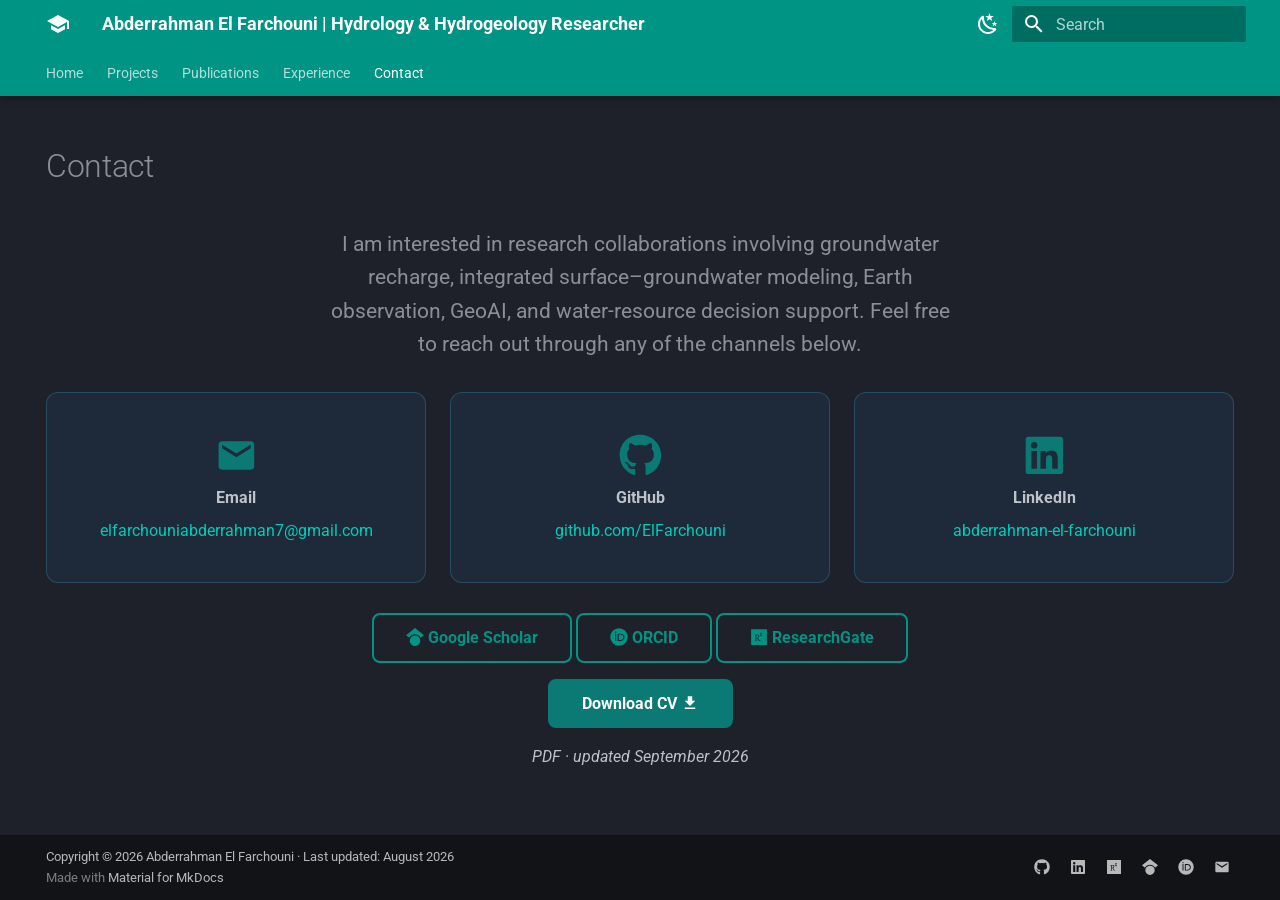
==== commit d5bf70a1: "Deployed 075497e with MkDocs version: 1.6.1" ====
--- a/contact/index.html
+++ b/contact/index.html
@@ -23,7 +23,7 @@
       
       
       <link rel="icon" href="../assets/images/favicon.png">
-      <meta name="generator" content="mkdocs-1.6.1, mkdocs-material-9.7.7">
+      <meta name="generator" content="mkdocs-1.6.1, mkdocs-material-9.8.0">
     
     
       
@@ -31,10 +31,10 @@
       
     
     
-      <link rel="stylesheet" href="../assets/stylesheets/main.ec1eaa64.min.css">
-      
-        
-        <link rel="stylesheet" href="../assets/stylesheets/palette.ab4e12ef.min.css">
+      <link rel="stylesheet" href="../assets/stylesheets/main.57a0d79d.min.css">
+      
+        
+        <link rel="stylesheet" href="../assets/stylesheets/palette.fb2fffe2.min.css">
       
       
 
@@ -135,7 +135,7 @@
     
     
     
-    <body dir="ltr" data-md-color-scheme="default" data-md-color-primary="teal" data-md-color-accent="cyan">
+    <body dir="ltr" data-md-color-scheme="slate" data-md-color-primary="teal" data-md-color-accent="cyan">
   
     
     <input class="md-toggle" data-md-toggle="drawer" type="checkbox" id="__drawer" autocomplete="off">
@@ -156,7 +156,9 @@
     
       
 
-<header class="md-header" data-md-component="header">
+  
+
+<header class="md-header md-header--shadow md-header--lifted" data-md-component="header">
   <nav class="md-header__inner md-grid" aria-label="Header">
     <a href=".." title="Abderrahman El Farchouni | Hydrology &amp; Hydrogeology Researcher" class="md-header__button md-logo" aria-label="Abderrahman El Farchouni | Hydrology & Hydrogeology Researcher" data-md-component="logo">
       
@@ -191,20 +193,20 @@
     
     
     
-    <input class="md-option" data-md-color-media="" data-md-color-scheme="default" data-md-color-primary="teal" data-md-color-accent="cyan"  aria-label="Switch to dark mode"  type="radio" name="__palette" id="__palette_0">
-    
-      <label class="md-header__button md-icon" title="Switch to dark mode" for="__palette_1" hidden>
+    <input class="md-option" data-md-color-media="" data-md-color-scheme="slate" data-md-color-primary="teal" data-md-color-accent="cyan"  aria-label="Switch to light mode"  type="radio" name="__palette" id="__palette_0">
+    
+      <label class="md-header__button md-icon" title="Switch to light mode" for="__palette_1" hidden>
+        <svg xmlns="http://www.w3.org/2000/svg" viewBox="0 0 24 24"><path d="m17.75 4.09-2.53 1.94.91 3.06-2.63-1.81-2.63 1.81.91-3.06-2.53-1.94L12.44 4l1.06-3 1.06 3zm3.5 6.91-1.64 1.25.59 1.98-1.7-1.17-1.7 1.17.59-1.98L15.75 11l2.06-.05L18.5 9l.69 1.95zm-2.28 4.95c.83-.08 1.72 1.1 1.19 1.85-.32.45-.66.87-1.08 1.27C15.17 23 8.84 23 4.94 19.07c-3.91-3.9-3.91-10.24 0-14.14.4-.4.82-.76 1.27-1.08.75-.53 1.93.36 1.85 1.19-.27 2.86.69 5.83 2.89 8.02a9.96 9.96 0 0 0 8.02 2.89m-1.64 2.02a12.08 12.08 0 0 1-7.8-3.47c-2.17-2.19-3.33-5-3.49-7.82-2.81 3.14-2.7 7.96.31 10.98 3.02 3.01 7.84 3.12 10.98.31"/></svg>
+      </label>
+    
+  
+    
+    
+    
+    <input class="md-option" data-md-color-media="" data-md-color-scheme="default" data-md-color-primary="teal" data-md-color-accent="cyan"  aria-label="Switch to dark mode"  type="radio" name="__palette" id="__palette_1">
+    
+      <label class="md-header__button md-icon" title="Switch to dark mode" for="__palette_0" hidden>
         <svg xmlns="http://www.w3.org/2000/svg" viewBox="0 0 24 24"><path d="M12 7a5 5 0 0 1 5 5 5 5 0 0 1-5 5 5 5 0 0 1-5-5 5 5 0 0 1 5-5m0 2a3 3 0 0 0-3 3 3 3 0 0 0 3 3 3 3 0 0 0 3-3 3 3 0 0 0-3-3m0-7 2.39 3.42C13.65 5.15 12.84 5 12 5s-1.65.15-2.39.42zM3.34 7l4.16-.35A7.2 7.2 0 0 0 5.94 8.5c-.44.74-.69 1.5-.83 2.29zm.02 10 1.76-3.77a7.131 7.131 0 0 0 2.38 4.14zM20.65 7l-1.77 3.79a7.02 7.02 0 0 0-2.38-4.15zm-.01 10-4.14.36c.59-.51 1.12-1.14 1.54-1.86.42-.73.69-1.5.83-2.29zM12 22l-2.41-3.44c.74.27 1.55.44 2.41.44.82 0 1.63-.17 2.37-.44z"/></svg>
-      </label>
-    
-  
-    
-    
-    
-    <input class="md-option" data-md-color-media="" data-md-color-scheme="slate" data-md-color-primary="teal" data-md-color-accent="cyan"  aria-label="Switch to light mode"  type="radio" name="__palette" id="__palette_1">
-    
-      <label class="md-header__button md-icon" title="Switch to light mode" for="__palette_0" hidden>
-        <svg xmlns="http://www.w3.org/2000/svg" viewBox="0 0 24 24"><path d="m17.75 4.09-2.53 1.94.91 3.06-2.63-1.81-2.63 1.81.91-3.06-2.53-1.94L12.44 4l1.06-3 1.06 3zm3.5 6.91-1.64 1.25.59 1.98-1.7-1.17-1.7 1.17.59-1.98L15.75 11l2.06-.05L18.5 9l.69 1.95zm-2.28 4.95c.83-.08 1.72 1.1 1.19 1.85-.32.45-.66.87-1.08 1.27C15.17 23 8.84 23 4.94 19.07c-3.91-3.9-3.91-10.24 0-14.14.4-.4.82-.76 1.27-1.08.75-.53 1.93.36 1.85 1.19-.27 2.86.69 5.83 2.89 8.02a9.96 9.96 0 0 0 8.02 2.89m-1.64 2.02a12.08 12.08 0 0 1-7.8-3.47c-2.17-2.19-3.33-5-3.49-7.82-2.81 3.14-2.7 7.96.31 10.98 3.02 3.01 7.84 3.12 10.98.31"/></svg>
       </label>
     
   
@@ -259,14 +261,8 @@
     
   </nav>
   
-</header>
-    
-    <div class="md-container" data-md-component="container">
-      
-      
-        
-          
-            
+    
+      
 <nav class="md-tabs" aria-label="Tabs" data-md-component="tabs">
   <div class="md-grid">
     <ul class="md-tabs__list">
@@ -372,7 +368,13 @@
     </ul>
   </div>
 </nav>
-          
+    
+  
+</header>
+    
+    <div class="md-container" data-md-component="container">
+      
+      
         
       
       <main class="md-main" data-md-component="main">
@@ -496,34 +498,6 @@
     
   
     All Projects
-  
-
-    
-  </span>
-  
-  
-
-      </a>
-    </li>
-  
-
-              
-            
-              
-                
-  
-  
-  
-  
-    <li class="md-nav__item">
-      <a href="../projects/research-os/" class="md-nav__link">
-        
-  
-  
-  <span class="md-ellipsis">
-    
-  
-    Research OS
   
 
     
@@ -759,9 +733,8 @@
 <a class="md-button" href="https://orcid.org/0009-0002-1986-4557"><span class="twemoji"><svg xmlns="http://www.w3.org/2000/svg" viewBox="0 0 512 512"><!--! Font Awesome Free 7.1.0 by @fontawesome - https://fontawesome.com License - https://fontawesome.com/license/free (Icons: CC BY 4.0, Fonts: SIL OFL 1.1, Code: MIT License) Copyright 2025 Fonticons, Inc.--><path d="M294.7 188.2h-45.9V342h47.5c67.6 0 83.1-51.3 83.1-76.9 0-41.6-26.5-76.9-84.7-76.9M256 8a248 248 0 1 0 0 496 248 248 0 1 0 0-496m-80.8 360.8h-29.8V161.3h29.8zM160.3 98.5a19.6 19.6 0 1 1 0 39.2 19.6 19.6 0 1 1 0-39.2M300 369h-81V161.3h80.6c76.7 0 110.4 54.8 110.4 103.9 0 53.3-41.7 103.9-110 103.9z"/></svg></span> ORCID</a>
 <a class="md-button" href="https://www.researchgate.net/profile/El-Farchouni-Abderrahman"><span class="twemoji"><svg xmlns="http://www.w3.org/2000/svg" viewBox="0 0 448 512"><!--! Font Awesome Free 7.1.0 by @fontawesome - https://fontawesome.com License - https://fontawesome.com/license/free (Icons: CC BY 4.0, Fonts: SIL OFL 1.1, Code: MIT License) Copyright 2025 Fonticons, Inc.--><path d="M0 32v448h448V32zm262.2 334.4c-6.6 3-33.2 6-50-14.2-9.2-10.6-25.3-33.3-42.2-63.6-8.9 0-14.7 0-21.4-.6v46.4c0 23.5 6 21.2 25.8 23.9v8.1c-6.9-.3-23.1-.8-35.6-.8-13.1 0-26.1.6-33.6.8v-8.1c15.5-2.9 22-1.3 22-23.9V225c0-22.6-6.4-21-22-23.9V193c25.8 1 53.1-.6 70.9-.6 31.7 0 55.9 14.4 55.9 45.6 0 21.1-16.7 42.2-39.2 47.5 13.6 24.2 30 45.6 42.2 58.9 7.2 7.8 17.2 14.7 27.2 14.7zm22.9-135c-23.3 0-32.2-15.7-32.2-32.2V167c0-12.2 8.8-30.4 34-30.4s30.4 17.9 30.4 17.9l-10.7 7.2s-5.5-12.5-19.7-12.5c-7.9 0-19.7 7.3-19.7 19.7v26.8c0 13.4 6.6 23.3 17.9 23.3 14.1 0 21.5-10.9 21.5-26.8h-17.9v-10.7h30.4c0 20.5 4.7 49.9-34 49.9m-116.5 44.7c-9.4 0-13.6-.3-20-.8v-69.7c6.4-.6 15-.6 22.5-.6 23.3 0 37.2 12.2 37.2 34.5 0 21.9-15 36.6-39.7 36.6"/></svg></span> ResearchGate</a></p>
 <p><a class="md-button md-button--primary" href="../assets/Abderrahman-El-Farchouni-CV.pdf">Download CV <span class="twemoji"><svg xmlns="http://www.w3.org/2000/svg" viewBox="0 0 24 24"><path d="M5 20h14v-2H5m14-9h-4V3H9v6H5l7 7z"/></svg></span></a></p>
-<p><em>PDF · updated August 2026</em></p>
+<p><em>PDF · updated September 2026</em></p>
 </div>
-<p class="contact-footer">:material-map-marker: Based in Benguerir, Morocco · Florence, Italy</p>
 
 
 
@@ -894,10 +867,10 @@
     
       
       
-      <script id="__config" type="application/json">{"annotate": null, "base": "..", "features": ["navigation.tabs", "navigation.top", "content.code.copy"], "search": "../assets/javascripts/workers/search.2c215733.min.js", "tags": null, "translations": {"clipboard.copied": "Copied to clipboard", "clipboard.copy": "Copy to clipboard", "search.result.more.one": "1 more on this page", "search.result.more.other": "# more on this page", "search.result.none": "No matching documents", "search.result.one": "1 matching document", "search.result.other": "# matching documents", "search.result.placeholder": "Type to start searching", "search.result.term.missing": "Missing", "select.version": "Select version"}, "version": null}</script>
-    
-    
-      <script src="../assets/javascripts/bundle.d7400e89.min.js"></script>
+      <script id="__config" type="application/json">{"annotate": null, "base": "..", "features": ["navigation.tabs", "navigation.tabs.sticky", "navigation.top", "content.code.copy"], "search": "../assets/javascripts/workers/search.a7633da7.min.js", "tags": null, "translations": {"clipboard.copied": "Copied to clipboard", "clipboard.copy": "Copy to clipboard", "search.result.more.one": "1 more on this page", "search.result.more.other": "# more on this page", "search.result.none": "No matching documents", "search.result.one": "1 matching document", "search.result.other": "# matching documents", "search.result.placeholder": "Type to start searching", "search.result.term.missing": "Missing", "select.version": "Select version"}, "version": null}</script>
+    
+    
+      <script src="../assets/javascripts/bundle.c21346df.min.js"></script>
       
     
   </body>
--- a/assets/stylesheets/main.57a0d79d.min.css
+++ b/assets/stylesheets/main.57a0d79d.min.css
@@ -0,0 +1,6 @@
+@charset "UTF-8";html{box-sizing:border-box;-webkit-text-size-adjust:none;-moz-text-size-adjust:none;text-size-adjust:none}*,:after,:before{box-sizing:inherit}@media(prefers-reduced-motion){*,:after,:before{transition:none!important}}body{margin:0;-webkit-font-smoothing:antialiased;-moz-osx-font-smoothing:grayscale;--md-text-font-family:var(--md-text-font, _),
+    -apple-system, BlinkMacSystemFont, Helvetica, Arial, sans-serif;--md-code-font-family:var(--md-code-font, _),
+    SFMono-Regular, Consolas, Menlo, monospace}.md-typeset code:not(.focus-visible),a,button,input,label{-webkit-tap-highlight-color:transparent}a{color:inherit;text-decoration:none}hr{box-sizing:initial;display:block;height:.05rem;padding:0;overflow:visible;border:0}small{font-size:80%}sub,sup{line-height:1em}img{border-style:none}table{border-spacing:0;border-collapse:initial}td,th{font-weight:400;vertical-align:top}button{padding:0;margin:0;font-family:inherit;font-size:inherit;background:#0000;border:0}input{border:0;outline:none}:root{--md-primary-fg-color:#4051b5;--md-primary-fg-color--light:#5d6cc0;--md-primary-fg-color--dark:#303fa1;--md-primary-bg-color:#fff;--md-primary-bg-color--light:#ffffffb3;--md-accent-fg-color:#526cfe;--md-accent-fg-color--transparent:#526cfe1a;--md-accent-bg-color:#fff;--md-accent-bg-color--light:#ffffffb3;--md-typeset-table-sort-icon:url("data:image/svg+xml;charset=utf-8,<svg xmlns='http://www.w3.org/2000/svg' viewBox='0 0 24 24'><path d='m18 21-4-4h3V7h-3l4-4 4 4h-3v10h3M2 19v-2h10v2M2 13v-2h7v2M2 7V5h4v2z'/></svg>");--md-typeset-table-sort-icon--asc:url("data:image/svg+xml;charset=utf-8,<svg xmlns='http://www.w3.org/2000/svg' viewBox='0 0 24 24'><path d='M19 17h3l-4 4-4-4h3V3h2M2 17h10v2H2M6 5v2H2V5m0 6h7v2H2z'/></svg>");--md-typeset-table-sort-icon--desc:url("data:image/svg+xml;charset=utf-8,<svg xmlns='http://www.w3.org/2000/svg' viewBox='0 0 24 24'><path d='M19 7h3l-4-4-4 4h3v14h2M2 17h10v2H2M6 5v2H2V5m0 6h7v2H2z'/></svg>")}[data-md-color-scheme=default]{color-scheme:light}[data-md-color-scheme=default] img[src$="#gh-dark-mode-only"],[data-md-color-scheme=default] img[src$="#only-dark"]{display:none}:root,[data-md-color-scheme=default]{--md-hue:225deg;--md-default-fg-color:#000000de;--md-default-fg-color--light:#0000008a;--md-default-fg-color--lighter:#00000052;--md-default-fg-color--lightest:#00000012;--md-default-bg-color:#fff;--md-default-bg-color--light:#ffffffb3;--md-default-bg-color--lighter:#ffffff4d;--md-default-bg-color--lightest:#ffffff1f;--md-code-fg-color:#36464e;--md-code-bg-color:#f5f5f5;--md-code-bg-color--light:#f5f5f5b3;--md-code-bg-color--lighter:#f5f5f54d;--md-code-hl-color:#4287ff;--md-code-hl-color--light:#4287ff1a;--md-code-hl-number-color:#d52a2a;--md-code-hl-special-color:#db1457;--md-code-hl-function-color:#a846b9;--md-code-hl-constant-color:#6e59d9;--md-code-hl-keyword-color:#3f6ec6;--md-code-hl-string-color:#1c7d4d;--md-code-hl-name-color:var(--md-code-fg-color);--md-code-hl-operator-color:var(--md-default-fg-color--light);--md-code-hl-punctuation-color:var(--md-default-fg-color--light);--md-code-hl-comment-color:var(--md-default-fg-color--light);--md-code-hl-generic-color:var(--md-default-fg-color--light);--md-code-hl-variable-color:var(--md-default-fg-color--light);--md-typeset-color:var(--md-default-fg-color);--md-typeset-a-color:var(--md-primary-fg-color);--md-typeset-del-color:#f5503d26;--md-typeset-ins-color:#0bd57026;--md-typeset-kbd-color:#fafafa;--md-typeset-kbd-accent-color:#fff;--md-typeset-kbd-border-color:#b8b8b8;--md-typeset-mark-color:#ffff0080;--md-typeset-table-color:#0000001f;--md-typeset-table-color--light:#00000009;--md-admonition-fg-color:var(--md-default-fg-color);--md-admonition-bg-color:var(--md-default-bg-color);--md-warning-fg-color:#000000de;--md-warning-bg-color:#ff9;--md-footer-fg-color:#fff;--md-footer-fg-color--light:#ffffffb3;--md-footer-fg-color--lighter:#ffffff73;--md-footer-bg-color:#000000de;--md-footer-bg-color--dark:#00000052;--md-shadow-z1:0 0.2rem 0.5rem #0000000d,
+    0 0 0.05rem #0000001a;--md-shadow-z2:0 0.2rem 0.5rem #0000001a,
+    0 0 0.05rem #00000040;--md-shadow-z3:0 0.2rem 0.5rem #0003,
+    0 0 0.05rem #00000059}.md-icon svg{display:block;width:1.2rem;height:1.2rem;fill:currentcolor}aside,body,input{font-family:var(--md-text-font-family);font-feature-settings:"kern","liga";color:var(--md-typeset-color)}code,kbd,pre{font-family:var(--md-code-font-family);font-feature-settings:"kern"}.md-typeset{font-size:.8rem;line-height:1.6;overflow-wrap:break-word;-webkit-print-color-adjust:exact;color-adjust:exact}@media print{.md-typeset{font-size:.68rem}.md-typeset code,.md-typeset kbd,.md-typeset pre{white-space:pre-wrap}}.md-typeset blockquote,.md-typeset dl,.md-typeset figure,.md-typeset ol,.md-typeset pre,.md-typeset ul{margin-top:1em;margin-bottom:1em}.md-typeset h1{margin:0 0 1.25em;font-size:2em;line-height:1.3;color:var(--md-default-fg-color--light)}.md-typeset h1,.md-typeset h2{font-weight:300;letter-spacing:-.01em}.md-typeset h2{margin:1.6em 0 .64em;font-size:1.5625em;line-height:1.4}.md-typeset h3{margin:1.6em 0 .8em;font-size:1.25em;font-weight:400;line-height:1.5;letter-spacing:-.01em}.md-typeset h2+h3{margin-top:.8em}.md-typeset h4{margin:1em 0;font-weight:700;letter-spacing:-.01em}.md-typeset h5,.md-typeset h6{margin:1.25em 0;font-size:.8em;font-weight:700;color:var(--md-default-fg-color--light);letter-spacing:-.01em}.md-typeset h5{text-transform:uppercase}.md-typeset h5 code{text-transform:none}.md-typeset hr{display:flow-root;margin:1.5em 0;border-bottom:.05rem solid var(--md-default-fg-color--lightest)}.md-typeset a{color:var(--md-typeset-a-color);word-break:break-word}.md-typeset a,.md-typeset a:before{transition:color 125ms}.md-typeset a:focus,.md-typeset a:hover{color:var(--md-accent-fg-color)}.md-typeset a:focus code,.md-typeset a:hover code{color:var(--md-accent-fg-color);background-color:var(--md-accent-fg-color--transparent)}.md-typeset a code{color:var(--md-typeset-a-color)}.md-typeset a.focus-visible{outline-color:var(--md-accent-fg-color);outline-offset:.2rem}.md-typeset code,.md-typeset kbd,.md-typeset pre{font-variant-ligatures:none;color:var(--md-code-fg-color);direction:ltr;transition:background-color 125ms}.md-typeset code{padding:0 .2941176471em;font-size:.85em;word-break:break-word;background-color:var(--md-code-bg-color);border-radius:.1rem;-webkit-box-decoration-break:clone;box-decoration-break:clone;transition:color 125ms,background-color 125ms}.md-typeset code:not(.focus-visible){outline:none}.md-typeset pre{position:relative;display:flow-root;line-height:1.4}.md-typeset pre>code{display:block;padding:.7720588235em 1.1764705882em;margin:0;overflow:auto;word-break:normal;touch-action:auto;scrollbar-color:var(--md-default-fg-color--lighter) #0000;scrollbar-width:thin;outline-color:var(--md-accent-fg-color);box-shadow:none;-webkit-box-decoration-break:slice;box-decoration-break:slice}.md-typeset pre>code:hover{scrollbar-color:var(--md-accent-fg-color) #0000}.md-typeset pre>code::-webkit-scrollbar{width:.2rem;height:.2rem}.md-typeset pre>code::-webkit-scrollbar-thumb{background-color:var(--md-default-fg-color--lighter)}.md-typeset pre>code::-webkit-scrollbar-thumb:hover{background-color:var(--md-accent-fg-color)}.md-typeset kbd{display:inline-block;padding:0 .6666666667em;font-size:.75em;color:var(--md-default-fg-color);word-break:break-word;vertical-align:text-top;background-color:var(--md-typeset-kbd-color);border-radius:.1rem;box-shadow:0 .1rem 0 .05rem var(--md-typeset-kbd-border-color),0 .1rem 0 var(--md-typeset-kbd-border-color),0 -.1rem .2rem var(--md-typeset-kbd-accent-color) inset}.md-typeset mark{color:inherit;word-break:break-word;background-color:var(--md-typeset-mark-color);-webkit-box-decoration-break:clone;box-decoration-break:clone}.md-typeset abbr{text-decoration:none;cursor:help}.md-typeset [data-preview],.md-typeset abbr{border-bottom:.05rem dotted var(--md-default-fg-color--light)}.md-typeset small{opacity:.75}[dir=ltr] .md-typeset sub,[dir=ltr] .md-typeset sup{margin-left:.078125em}[dir=rtl] .md-typeset sub,[dir=rtl] .md-typeset sup{margin-right:.078125em}[dir=ltr] .md-typeset blockquote{padding-left:.6rem;border-left:.2rem solid var(--md-default-fg-color--lighter)}[dir=rtl] .md-typeset blockquote{padding-right:.6rem;border-right:.2rem solid var(--md-default-fg-color--lighter)}.md-typeset blockquote{margin-left:0;margin-right:0;color:var(--md-default-fg-color--light)}.md-typeset ul{list-style-type:disc}.md-typeset ul[type]{list-style-type:revert-layer}[dir=ltr] .md-typeset ol,[dir=ltr] .md-typeset ol li ol,[dir=ltr] .md-typeset ol li ul,[dir=ltr] .md-typeset ul,[dir=ltr] .md-typeset ul li ol,[dir=ltr] .md-typeset ul li ul{margin-left:.625em}[dir=rtl] .md-typeset ol,[dir=rtl] .md-typeset ol li ol,[dir=rtl] .md-typeset ol li ul,[dir=rtl] .md-typeset ul,[dir=rtl] .md-typeset ul li ol,[dir=rtl] .md-typeset ul li ul{margin-right:.625em}.md-typeset ol,.md-typeset ul{padding:0}.md-typeset ol:not([hidden]),.md-typeset ul:not([hidden]){display:flow-root}.md-typeset ol ol,.md-typeset ul ol{list-style-type:lower-alpha}.md-typeset ol ol ol,.md-typeset ul ol ol{list-style-type:lower-roman}.md-typeset ol ol ol ol,.md-typeset ul ol ol ol{list-style-type:upper-alpha}.md-typeset ol ol ol ol ol,.md-typeset ul ol ol ol ol{list-style-type:upper-roman}.md-typeset ol[type],.md-typeset ul[type]{list-style-type:revert-layer}[dir=ltr] .md-typeset ol li,[dir=ltr] .md-typeset ul li{margin-left:1.25em}[dir=rtl] .md-typeset ol li,[dir=rtl] .md-typeset ul li{margin-right:1.25em}.md-typeset ol li,.md-typeset ul li{margin-bottom:.5em}.md-typeset ol li blockquote,.md-typeset ol li p,.md-typeset ul li blockquote,.md-typeset ul li p{margin:.5em 0}.md-typeset ol li:last-child,.md-typeset ul li:last-child{margin-bottom:0}.md-typeset ol li ol,.md-typeset ol li ul,.md-typeset ul li ol,.md-typeset ul li ul{margin-top:.5em;margin-bottom:.5em}[dir=ltr] .md-typeset dd{margin-left:1.875em}[dir=rtl] .md-typeset dd{margin-right:1.875em}.md-typeset dd{margin-top:1em;margin-bottom:1.5em}.md-typeset img,.md-typeset svg,.md-typeset video{max-width:100%;height:auto}.md-typeset img[align=left]{margin:1em 1em 1em 0}.md-typeset img[align=right]{margin:1em 0 1em 1em}.md-typeset img[align]:only-child{margin-top:0}.md-typeset figure{display:flow-root;width:fit-content;max-width:100%;margin:1em auto;text-align:center}.md-typeset figure img{display:block;margin:0 auto}.md-typeset figcaption{max-width:24rem;margin:1em auto;font-style:italic}.md-typeset iframe{max-width:100%}.md-typeset table:not([class]){display:inline-block;max-width:100%;overflow:auto;font-size:.64rem;touch-action:auto;background-color:var(--md-default-bg-color);border:.05rem solid var(--md-typeset-table-color);border-radius:.1rem}@media print{.md-typeset table:not([class]){display:table}}.md-typeset table:not([class])+*{margin-top:1.5em}.md-typeset table:not([class]) td>:first-child,.md-typeset table:not([class]) th>:first-child{margin-top:0}.md-typeset table:not([class]) td>:last-child,.md-typeset table:not([class]) th>:last-child{margin-bottom:0}.md-typeset table:not([class]) td:not([align]),.md-typeset table:not([class]) th:not([align]){text-align:left}[dir=rtl] .md-typeset table:not([class]) td:not([align]),[dir=rtl] .md-typeset table:not([class]) th:not([align]){text-align:right}.md-typeset table:not([class]) th{min-width:5rem;padding:.9375em 1.25em;font-weight:700;vertical-align:top}.md-typeset table:not([class]) td{padding:.9375em 1.25em;vertical-align:top;border-top:.05rem solid var(--md-typeset-table-color)}.md-typeset table:not([class]) tbody tr{transition:background-color 125ms}.md-typeset table:not([class]) tbody tr:hover{background-color:var(--md-typeset-table-color--light);box-shadow:0 .05rem 0 var(--md-default-bg-color) inset}.md-typeset table:not([class]) a{word-break:normal}.md-typeset table th[role=columnheader]{cursor:pointer}[dir=ltr] .md-typeset table th[role=columnheader]:after{margin-left:.5em}[dir=rtl] .md-typeset table th[role=columnheader]:after{margin-right:.5em}.md-typeset table th[role=columnheader]:after{display:inline-block;width:1.2em;height:1.2em;vertical-align:text-bottom;content:"";-webkit-mask-image:var(--md-typeset-table-sort-icon);mask-image:var(--md-typeset-table-sort-icon);-webkit-mask-repeat:no-repeat;mask-repeat:no-repeat;-webkit-mask-size:contain;mask-size:contain;transition:background-color 125ms}.md-typeset table th[role=columnheader]:hover:after{background-color:var(--md-default-fg-color--lighter)}.md-typeset table th[role=columnheader][aria-sort=ascending]:after{background-color:var(--md-default-fg-color--light);-webkit-mask-image:var(--md-typeset-table-sort-icon--asc);mask-image:var(--md-typeset-table-sort-icon--asc)}.md-typeset table th[role=columnheader][aria-sort=descending]:after{background-color:var(--md-default-fg-color--light);-webkit-mask-image:var(--md-typeset-table-sort-icon--desc);mask-image:var(--md-typeset-table-sort-icon--desc)}.md-typeset__scrollwrap{margin:1em -.8rem;overflow-x:auto;touch-action:auto}.md-typeset__table{display:inline-block;padding:0 .8rem;margin-bottom:.5em}@media print{.md-typeset__table{display:block}}html .md-typeset__table table{display:table;width:100%;margin:0;overflow:hidden}@media screen and (max-width:44.984375em){.md-content__inner>pre{margin:1em -.8rem}.md-content__inner>pre code{border-radius:0}}.md-typeset .md-author{position:relative;display:block;flex-shrink:0;width:1.6rem;height:1.6rem;overflow:hidden;border-radius:100%;transition:color 125ms,transform 125ms}.md-typeset .md-author img{display:block}.md-typeset .md-author--more{font-size:.6rem;font-weight:700;line-height:1.6rem;color:var(--md-default-fg-color--lighter);text-align:center;background:var(--md-default-fg-color--lightest)}.md-typeset .md-author--long{width:2.4rem;height:2.4rem}.md-typeset a.md-author{transform:scale(1)}.md-typeset a.md-author img{filter:grayscale(100%) opacity(75%);border-radius:100%;transition:filter 125ms}.md-typeset a.md-author:focus,.md-typeset a.md-author:hover{z-index:1;transform:scale(1.1)}.md-typeset a.md-author:focus img,.md-typeset a.md-author:hover img{filter:grayscale(0)}.md-banner{overflow:auto;color:var(--md-footer-fg-color);background-color:var(--md-footer-bg-color)}@media print{.md-banner{display:none}}.md-banner--warning{color:var(--md-warning-fg-color);background-color:var(--md-warning-bg-color)}.md-banner__inner{padding:0 .8rem;margin:.6rem auto;font-size:.7rem}[dir=ltr] .md-banner__button{float:right}[dir=rtl] .md-banner__button{float:left}.md-banner__button{color:inherit;cursor:pointer;transition:opacity .25s}.no-js .md-banner__button{display:none}.md-banner__button:hover{opacity:.7}html{height:100%;overflow-x:hidden;font-size:125%}@media screen and (min-width:100em){html{font-size:137.5%}}@media screen and (min-width:125em){html{font-size:150%}}body{position:relative;display:flex;flex-direction:column;width:100%;min-height:100%;font-size:.5rem;background-color:var(--md-default-bg-color)}@media print{body{display:block}}@media screen and (max-width:59.984375em){body[data-md-scrolllock]{position:fixed}}.md-grid{max-width:61rem;margin-left:auto;margin-right:auto}.md-container{display:flex;flex-grow:1;flex-direction:column}@media print{.md-container{display:block}}.md-main{flex-grow:1}.md-main__inner{display:flex;height:100%;margin-top:1.5rem}.md-ellipsis{overflow:hidden;text-overflow:ellipsis}.md-toggle{display:none}.md-option{position:absolute;width:0;height:0;opacity:0}.md-option:checked+label:not([hidden]){display:block}.md-option.focus-visible+label{outline-style:auto;outline-color:var(--md-accent-fg-color)}.md-skip{position:fixed;z-index:-1;padding:.3rem .5rem;margin:.5rem;font-size:.64rem;color:var(--md-default-bg-color);background-color:var(--md-default-fg-color);border-radius:.1rem;outline-color:var(--md-accent-fg-color);opacity:0;transform:translateY(.4rem)}.md-skip:focus{z-index:10;opacity:1;transition:transform .25s cubic-bezier(.4,0,.2,1),opacity 175ms 75ms;transform:translateY(0)}@page{margin:25mm}:root{--md-clipboard-icon:url("data:image/svg+xml;charset=utf-8,<svg xmlns='http://www.w3.org/2000/svg' viewBox='0 0 24 24'><path d='M19 21H8V7h11m0-2H8a2 2 0 0 0-2 2v14a2 2 0 0 0 2 2h11a2 2 0 0 0 2-2V7a2 2 0 0 0-2-2m-3-4H4a2 2 0 0 0-2 2v14h2V3h12z'/></svg>");--md-code-select-icon:url("data:image/svg+xml;charset=utf-8,<svg xmlns='http://www.w3.org/2000/svg' viewBox='0 0 24 24'><path d='M19 19h-4v2h4c1.1 0 2-.9 2-2v-4h-2m0-12h-4v2h4v4h2V5c0-1.1-.9-2-2-2M5 5h4V3H5c-1.1 0-2 .9-2 2v4h2m0 6H3v4c0 1.1.9 2 2 2h4v-2H5zm2-4h2v2H7zm4 0h2v2h-2zm4 0h2v2h-2zM7 7h2v2H7zm4 0h2v2h-2zm4 0h2v2h-2zm-8 8h2v2H7zm4 0h2v2h-2zm4 0h2v2h-2z'/></svg>");--md-code-copy-icon:url("data:image/svg+xml;charset=utf-8,<svg xmlns='http://www.w3.org/2000/svg' viewBox='0 0 24 24'><path d='M19 21H8V7h11m0-2H8a2 2 0 0 0-2 2v14a2 2 0 0 0 2 2h11a2 2 0 0 0 2-2V7a2 2 0 0 0-2-2m-3-4H4a2 2 0 0 0-2 2v14h2V3h12z'/></svg>")}.md-clipboard{z-index:1;width:1.5em;height:1.5em;color:var(--md-default-fg-color--lightest);cursor:pointer;border-radius:.1rem;outline-color:var(--md-accent-fg-color);outline-offset:.1rem;transition:color .25s}@media print{.md-clipboard{display:none}}.md-clipboard:not(.focus-visible){outline:none;-webkit-tap-highlight-color:transparent}:hover>.md-clipboard{color:var(--md-default-fg-color--light)}.md-clipboard:focus,.md-clipboard:hover{color:var(--md-accent-fg-color)}.md-clipboard:after{display:block;width:1.125em;height:1.125em;margin:0 auto;content:"";background-color:currentcolor;-webkit-mask-image:var(--md-clipboard-icon);mask-image:var(--md-clipboard-icon);-webkit-mask-repeat:no-repeat;mask-repeat:no-repeat;-webkit-mask-position:center;mask-position:center;-webkit-mask-size:contain;mask-size:contain}.md-clipboard--inline{cursor:pointer}.md-clipboard--inline code{transition:color .25s,background-color .25s}.md-clipboard--inline:focus code,.md-clipboard--inline:hover code{color:var(--md-accent-fg-color);background-color:var(--md-accent-fg-color--transparent)}.md-typeset .md-code__content{display:grid}.md-code__nav{position:absolute;top:.25em;right:.25em;z-index:1;display:flex;gap:.2rem;padding:.2rem;background-color:var(--md-code-bg-color--lighter);border-radius:.1rem;transition:background-color .25s}:hover>.md-code__nav{background-color:var(--md-code-bg-color--light)}.md-code__button{display:block;width:1.5em;height:1.5em;color:var(--md-default-fg-color--lightest);cursor:pointer;outline-color:var(--md-accent-fg-color);outline-offset:.1rem;transition:color .25s}:hover>*>.md-code__button{color:var(--md-default-fg-color--light)}.md-code__button.focus-visible,.md-code__button:hover{color:var(--md-accent-fg-color)}.md-code__button--active{color:var(--md-default-fg-color)!important}.md-code__button:after{display:block;width:1.125em;height:1.125em;margin:0 auto;content:"";background-color:currentcolor;-webkit-mask-repeat:no-repeat;mask-repeat:no-repeat;-webkit-mask-position:center;mask-position:center;-webkit-mask-size:contain;mask-size:contain}.md-code__button[data-md-type=select]:after{-webkit-mask-image:var(--md-code-select-icon);mask-image:var(--md-code-select-icon)}.md-code__button[data-md-type=copy]:after{-webkit-mask-image:var(--md-code-copy-icon);mask-image:var(--md-code-copy-icon)}@keyframes consent{0%{opacity:0;transform:translateY(100%)}to{opacity:1;transform:translateY(0)}}@keyframes overlay{0%{opacity:0}to{opacity:1}}.md-consent__overlay{position:fixed;top:0;z-index:5;width:100%;height:100%;background-color:#0000008a;-webkit-backdrop-filter:blur(.1rem);backdrop-filter:blur(.1rem);opacity:1;animation:overlay .25s both}.md-consent__inner{position:fixed;bottom:0;z-index:5;width:100%;max-height:100%;padding:0;overflow:auto;background-color:var(--md-default-bg-color);border:0;border-radius:.1rem;box-shadow:0 0 .2rem #0000001a,0 .2rem .4rem #0003;animation:consent .5s cubic-bezier(.1,.7,.1,1) both}.md-consent__form{padding:.8rem}.md-consent__settings{display:none;margin:1em 0}input:checked+.md-consent__settings{display:block}.md-consent__controls{margin-bottom:.8rem}.md-typeset .md-consent__controls .md-button{display:inline}@media screen and (max-width:44.984375em){.md-typeset .md-consent__controls .md-button{display:block;width:100%;margin-top:.4rem;text-align:center}}.md-consent label{cursor:pointer}.md-content{flex-grow:1;min-width:0}.md-content__inner{padding-top:.6rem;margin:0 .8rem 1.2rem}@media screen and (min-width:76.25em){[dir=ltr] .md-sidebar--primary:not([hidden])~.md-content>.md-content__inner,[dir=rtl] .md-sidebar--secondary:not([hidden])~.md-content>.md-content__inner{margin-left:1.2rem}[dir=ltr] .md-sidebar--secondary:not([hidden])~.md-content>.md-content__inner,[dir=rtl] .md-sidebar--primary:not([hidden])~.md-content>.md-content__inner{margin-right:1.2rem}}.md-content__inner:before{display:block;height:.4rem;content:""}.md-content__inner>:last-child{margin-bottom:0}[dir=ltr] .md-content__button{float:right;margin-left:.4rem}[dir=rtl] .md-content__button{float:left;margin-right:.4rem}.md-content__button{padding:0;margin:.4rem 0}@media print{.md-content__button{display:none}}.md-typeset .md-content__button{color:var(--md-default-fg-color--lighter)}.md-content__button svg{display:inline;vertical-align:top}[dir=rtl] .md-content__button svg{transform:scaleX(-1)}[dir=ltr] .md-dialog{right:.8rem}[dir=rtl] .md-dialog{left:.8rem}.md-dialog{position:fixed;bottom:.8rem;z-index:4;min-width:11.1rem;padding:.4rem .6rem;pointer-events:none;background-color:var(--md-default-fg-color);border-radius:.1rem;box-shadow:var(--md-shadow-z3);opacity:0;transition:transform 0s .4s,opacity .4s;transform:translateY(100%)}@media print{.md-dialog{display:none}}.md-dialog--active{pointer-events:auto;opacity:1;transition:transform .4s cubic-bezier(.075,.85,.175,1),opacity .4s;transform:translateY(0)}.md-dialog__inner{font-size:.7rem;color:var(--md-default-bg-color)}.md-feedback{margin:2em 0 1em;text-align:center}.md-feedback fieldset{padding:0;margin:0;border:none}.md-feedback__title{margin:1em auto;font-weight:700}.md-feedback__inner{position:relative}.md-feedback__list{position:relative;display:flex;flex-wrap:wrap;place-content:baseline center}.md-feedback__list:hover .md-icon:not(:disabled){color:var(--md-default-fg-color--lighter)}:disabled .md-feedback__list{min-height:1.8rem}.md-feedback__icon{flex-shrink:0;margin:0 .1rem;color:var(--md-default-fg-color--light);cursor:pointer;transition:color 125ms}.md-feedback__icon:not(:disabled).md-icon:hover{color:var(--md-accent-fg-color)}.md-feedback__icon:disabled{color:var(--md-default-fg-color--lightest);pointer-events:none}.md-feedback__note{position:relative;opacity:0;transition:transform .4s cubic-bezier(.1,.7,.1,1),opacity .15s;transform:translateY(.4rem)}.md-feedback__note>*{max-width:16rem;margin:0 auto}:disabled .md-feedback__note{opacity:1;transform:translateY(0)}@media print{.md-feedback,.md-footer{display:none}}.md-footer{color:var(--md-footer-fg-color);background-color:var(--md-footer-bg-color)}.md-footer__inner{justify-content:space-between;padding:.2rem;overflow:auto}.md-footer__inner:not([hidden]){display:flex}.md-footer__link{display:flex;flex-grow:.01;align-items:end;max-width:100%;margin-top:1rem;margin-bottom:.4rem;overflow:hidden;outline-color:var(--md-accent-fg-color);transition:opacity .25s}.md-footer__link:focus,.md-footer__link:hover{opacity:.7}[dir=rtl] .md-footer__link svg{transform:scaleX(-1)}@media screen and (max-width:44.984375em){.md-footer__link--prev{flex-shrink:0}.md-footer__link--prev .md-footer__title{display:none}}[dir=ltr] .md-footer__link--next{margin-left:auto}.md-footer__link--next{text-align:right}[dir=rtl] .md-footer__link--next{margin-right:auto;text-align:left}.md-footer__title{flex-grow:1;max-width:calc(100% - 2.4rem);padding:0 1rem;margin-bottom:.7rem;font-size:.9rem;white-space:nowrap}.md-footer__button{padding:.4rem;margin:.2rem}.md-footer__direction{font-size:.64rem;opacity:.7}.md-footer-meta{background-color:var(--md-footer-bg-color--dark)}.md-footer-meta__inner{display:flex;flex-wrap:wrap;justify-content:space-between;padding:.2rem}html .md-footer-meta.md-typeset a{color:var(--md-footer-fg-color--light)}html .md-footer-meta.md-typeset a:focus,html .md-footer-meta.md-typeset a:hover{color:var(--md-footer-fg-color)}.md-copyright{width:100%;padding:.4rem 0;margin:auto .6rem;font-size:.64rem;color:var(--md-footer-fg-color--lighter)}.md-copyright__highlight{color:var(--md-footer-fg-color--light)}.md-social{display:inline-flex;gap:.2rem;padding:.2rem 0 .6rem;margin:0 .4rem}@media screen and (min-width:45em){.md-copyright{width:auto}.md-social{padding:.6rem 0}}.md-social__link{display:inline-block;width:1.6rem;height:1.6rem;text-align:center}.md-social__link:before{line-height:1.9}.md-social__link svg{max-height:.8rem;vertical-align:-25%;fill:currentcolor}.md-typeset .md-button{display:inline-block;padding:.625em 2em;font-weight:700;color:var(--md-primary-fg-color);cursor:pointer;border:.1rem solid;border-radius:.1rem;transition:color 125ms,background-color 125ms,border-color 125ms}.md-typeset .md-button--primary{color:var(--md-primary-bg-color);background-color:var(--md-primary-fg-color);border-color:var(--md-primary-fg-color)}.md-typeset .md-button:focus,.md-typeset .md-button:hover{color:var(--md-accent-bg-color);background-color:var(--md-accent-fg-color);border-color:var(--md-accent-fg-color)}[dir=ltr] .md-typeset .md-input,[dir=rtl] .md-typeset .md-input{border-top-left-radius:.1rem}[dir=ltr] .md-typeset .md-input,[dir=rtl] .md-typeset .md-input{border-top-right-radius:.1rem}.md-typeset .md-input{height:1.8rem;padding:0 .6rem;font-size:.8rem;border-bottom:.1rem solid var(--md-default-fg-color--lighter);box-shadow:var(--md-shadow-z1);transition:border .25s,box-shadow .25s}.md-typeset .md-input:focus,.md-typeset .md-input:hover{border-bottom-color:var(--md-accent-fg-color);box-shadow:var(--md-shadow-z2)}.md-typeset .md-input--stretch{width:100%}.md-header{position:sticky;left:0;right:0;top:0;z-index:4;display:block;color:var(--md-primary-bg-color);background-color:var(--md-primary-fg-color);box-shadow:0 0 .2rem #0000,0 .2rem .4rem #0000}@media print{.md-header{display:none}}.md-header[hidden]{transition:transform .25s cubic-bezier(.8,0,.6,1),box-shadow .25s;transform:translateY(-100%)}.md-header--shadow{box-shadow:0 0 .2rem #0000001a,0 .2rem .4rem #0003;transition:transform .25s cubic-bezier(.1,.7,.1,1),box-shadow .25s}.md-header__inner{display:flex;align-items:center;padding:0 .2rem}.md-header__button{position:relative;z-index:1;padding:.4rem;margin:.2rem;color:currentcolor;vertical-align:middle;cursor:pointer;outline-color:var(--md-accent-fg-color);transition:opacity .25s}.md-header__button:hover{opacity:.7}.md-header__button:not([hidden]){display:inline-block}.md-header__button:not(.focus-visible){outline:none;-webkit-tap-highlight-color:transparent}.md-header__button.md-logo{padding:.4rem;margin:.2rem}@media screen and (max-width:76.234375em){.md-header__button.md-logo{display:none}}.md-header__button.md-logo img,.md-header__button.md-logo svg{display:block;width:auto;height:1.2rem;fill:currentcolor}@media screen and (min-width:60em){.md-header__button[for=__search]{display:none}}.no-js .md-header__button[for=__search]{display:none}[dir=rtl] .md-header__button[for=__search] svg{transform:scaleX(-1)}@media screen and (min-width:76.25em){.md-header__button[for=__drawer]{display:none}}.md-header__topic{position:absolute;display:flex;max-width:100%;white-space:nowrap;transition:transform .4s cubic-bezier(.1,.7,.1,1),opacity .15s}.md-header__topic+.md-header__topic{z-index:-1;pointer-events:none;opacity:0;transition:transform .4s cubic-bezier(1,.7,.1,.1),opacity .15s;transform:translateX(1.25rem)}[dir=rtl] .md-header__topic+.md-header__topic{transform:translateX(-1.25rem)}.md-draft,.md-header__topic:first-child,.md-nav__title{font-weight:700}[dir=ltr] .md-header__title{margin-left:1rem;margin-right:.4rem}[dir=rtl] .md-header__title{margin-right:1rem;margin-left:.4rem}.md-header__title{flex-grow:1;height:2.4rem;font-size:.9rem;line-height:2.4rem}.md-header__title--active .md-header__topic{z-index:-1;pointer-events:none;opacity:0;transition:transform .4s cubic-bezier(1,.7,.1,.1),opacity .15s;transform:translateX(-1.25rem)}[dir=rtl] .md-header__title--active .md-header__topic{transform:translateX(1.25rem)}.md-header__title--active .md-header__topic+.md-header__topic{z-index:0;pointer-events:auto;opacity:1;transition:transform .4s cubic-bezier(.1,.7,.1,1),opacity .15s;transform:translateX(0)}.md-header__title>.md-header__ellipsis{position:relative;width:100%;height:100%}.md-header__option{display:flex;flex-shrink:0;max-width:100%;white-space:nowrap;transition:max-width 0s .25s,opacity .25s .25s}[data-md-toggle=search]:checked~.md-header .md-header__option{max-width:0;opacity:0;transition:max-width,opacity}.md-header__option>input{bottom:0}.md-header__source{display:none}@media screen and (min-width:60em){[dir=ltr] .md-header__source{margin-left:1rem}[dir=rtl] .md-header__source{margin-right:1rem}.md-header__source{display:block;width:11.7rem;max-width:11.7rem}}@media screen and (min-width:76.25em){[dir=ltr] .md-header__source{margin-left:1.4rem}[dir=rtl] .md-header__source{margin-right:1.4rem}}.md-meta{font-size:.7rem;line-height:1.3;color:var(--md-default-fg-color--light)}.md-meta__list{display:inline-flex;flex-wrap:wrap;padding:0;margin:0;list-style:none}.md-meta__item:not(:last-child):after{margin-left:.2rem;margin-right:.2rem;content:"·"}.md-meta__link{color:var(--md-typeset-a-color)}.md-meta__link:focus,.md-meta__link:hover{color:var(--md-accent-fg-color)}.md-draft{display:inline-block;padding-left:.5714285714em;padding-right:.5714285714em;color:#fff;background-color:#ff1744;border-radius:.125em}:root{--md-nav-icon--prev:url("data:image/svg+xml;charset=utf-8,<svg xmlns='http://www.w3.org/2000/svg' viewBox='0 0 24 24'><path d='M20 11v2H8l5.5 5.5-1.42 1.42L4.16 12l7.92-7.92L13.5 5.5 8 11z'/></svg>");--md-nav-icon--next:url("data:image/svg+xml;charset=utf-8,<svg xmlns='http://www.w3.org/2000/svg' viewBox='0 0 24 24'><path d='M8.59 16.58 13.17 12 8.59 7.41 10 6l6 6-6 6z'/></svg>");--md-toc-icon:url("data:image/svg+xml;charset=utf-8,<svg xmlns='http://www.w3.org/2000/svg' viewBox='0 0 24 24'><path d='M3 9h14V7H3zm0 4h14v-2H3zm0 4h14v-2H3zm16 0h2v-2h-2zm0-10v2h2V7zm0 6h2v-2h-2z'/></svg>");--md-path-icon:url("data:image/svg+xml;charset=utf-8,<svg xmlns='http://www.w3.org/2000/svg' viewBox='0 0 24 24'><path d='M8.59 16.58 13.17 12 8.59 7.41 10 6l6 6-6 6z'/></svg>");--md-post-pin-icon:url("data:image/svg+xml;charset=utf-8,<svg xmlns='http://www.w3.org/2000/svg' viewBox='0 0 24 24'><path d='M16 12V4h1V2H7v2h1v8l-2 2v2h5.2v6h1.6v-6H18v-2z'/></svg>");--md-progress-value:0;--md-progress-delay:400ms;--md-search-result-icon:url("data:image/svg+xml;charset=utf-8,<svg xmlns='http://www.w3.org/2000/svg' viewBox='0 0 24 24'><path d='M14 2H6a2 2 0 0 0-2 2v16a2 2 0 0 0 2 2h7c-.41-.25-.8-.56-1.14-.9-.33-.33-.61-.7-.86-1.1H6V4h7v5h5v1.18c.71.16 1.39.43 2 .82V8zm6.31 16.9c1.33-2.11.69-4.9-1.4-6.22-2.11-1.33-4.91-.68-6.22 1.4-1.34 2.11-.69 4.89 1.4 6.22 1.46.93 3.32.93 4.79.02L22 23.39 23.39 22zm-3.81.1a2.5 2.5 0 0 1-2.5-2.5 2.5 2.5 0 0 1 2.5-2.5 2.5 2.5 0 0 1 2.5 2.5 2.5 2.5 0 0 1-2.5 2.5'/></svg>")}.md-nav,.md-nav__link .md-typeset{font-size:.7rem;line-height:1.3}.md-nav__title{display:block;padding:0 .6rem;overflow:hidden;color:var(--md-default-fg-color--light);text-overflow:ellipsis}.md-nav__title .md-nav__button{display:none}.md-nav__title .md-nav__button img{width:auto;height:100%}.md-nav__title .md-nav__button.md-logo img,.md-nav__title .md-nav__button.md-logo svg{display:block;width:auto;max-width:100%;height:2.4rem;object-fit:contain;fill:currentcolor}.md-nav__list{padding:0;margin:0;list-style:none}.md-nav__link{display:flex;gap:.4rem;align-items:flex-start;margin-top:.625em;scroll-snap-align:start;transition:color 125ms}.md-nav__link--passed,.md-nav__link--passed code{color:var(--md-default-fg-color--light)}.md-nav__item .md-nav__link--active,.md-nav__item .md-nav__link--active code{color:var(--md-typeset-a-color)}.md-nav__link .md-ellipsis{position:relative}.md-nav__link .md-ellipsis code{word-break:normal}[dir=ltr] .md-nav__link .md-icon:last-child{margin-left:auto}[dir=rtl] .md-nav__link .md-icon:last-child{margin-right:auto}.md-nav__link svg{position:relative;flex-shrink:0;height:1.3em;fill:currentcolor}.md-nav__link[for]:focus,.md-nav__link[for]:hover,.md-nav__link[href]:focus,.md-nav__link[href]:hover{color:var(--md-accent-fg-color);cursor:pointer}.md-nav__link[for]:focus code,.md-nav__link[for]:hover code,.md-nav__link[href]:focus code,.md-nav__link[href]:hover code{color:var(--md-accent-fg-color);background-color:var(--md-accent-fg-color--transparent)}.md-nav__link.focus-visible,.md-pagination__link.focus-visible{outline-color:var(--md-accent-fg-color);outline-offset:.2rem}.md-nav--primary .md-nav__link[for=__toc]{display:none}.md-nav--primary .md-nav__link[for=__toc] .md-icon:after{display:block;width:100%;height:100%;background-color:currentcolor;-webkit-mask-image:var(--md-toc-icon);mask-image:var(--md-toc-icon)}.md-nav--primary .md-nav__link[for=__toc]~.md-nav,.md-nav__source{display:none}.md-nav__container>.md-nav__link{margin-top:0}.md-nav__container>.md-nav__link:first-child{flex-grow:1;min-width:0}.md-nav__icon{flex-shrink:0}@media screen and (max-width:76.234375em){.md-nav--primary,.md-nav--primary .md-nav{position:absolute;left:0;right:0;top:0;z-index:1;display:flex;flex-direction:column;height:100%;background-color:var(--md-default-bg-color)}.md-nav--primary .md-nav__item,.md-nav--primary .md-nav__title{font-size:.8rem;line-height:1.5}.md-nav--primary .md-nav__title{position:relative;height:5.6rem;padding:3rem .8rem .2rem;line-height:2.4rem;color:var(--md-default-fg-color--light);white-space:nowrap;cursor:pointer;background-color:var(--md-default-fg-color--lightest)}[dir=ltr] .md-nav--primary .md-nav__title .md-nav__icon{left:.4rem}[dir=rtl] .md-nav--primary .md-nav__title .md-nav__icon{right:.4rem}.md-nav--primary .md-nav__title .md-nav__icon{position:absolute;top:.4rem;display:block;width:1.2rem;height:1.2rem;margin:.2rem}.md-nav--primary .md-nav__title .md-nav__icon:after{display:block;width:100%;height:100%;content:"";background-color:currentcolor;-webkit-mask-image:var(--md-nav-icon--prev);mask-image:var(--md-nav-icon--prev);-webkit-mask-repeat:no-repeat;mask-repeat:no-repeat;-webkit-mask-position:center;mask-position:center;-webkit-mask-size:contain;mask-size:contain}.md-nav--primary .md-nav__title~.md-nav__list{overflow-y:auto;touch-action:pan-y;scroll-snap-type:y mandatory;background-color:var(--md-default-bg-color);box-shadow:0 .05rem 0 var(--md-default-fg-color--lightest) inset}.md-nav--primary .md-nav__title~.md-nav__list>:first-child{border-top:0}.md-nav--primary .md-nav__title[for=__drawer]{font-weight:700;color:var(--md-primary-bg-color);background-color:var(--md-primary-fg-color)}.md-nav--primary .md-nav__title .md-logo{position:absolute;left:.2rem;right:.2rem;top:.2rem;display:block;padding:.4rem;margin:.2rem}.md-nav--primary .md-nav__list{flex:1}.md-nav--primary .md-nav__item{border-top:.05rem solid var(--md-default-fg-color--lightest)}.md-nav--primary .md-nav__item--active>.md-nav__link{color:var(--md-typeset-a-color)}.md-nav--primary .md-nav__item--active>.md-nav__link:focus,.md-nav--primary .md-nav__item--active>.md-nav__link:hover{color:var(--md-accent-fg-color)}.md-nav--primary .md-nav__link{padding:.6rem .8rem;margin-top:0}.md-nav--primary .md-nav__link svg{margin-top:.1em}.md-nav--primary .md-nav__link>.md-nav__link{padding:0}[dir=ltr] .md-nav--primary .md-nav__link .md-nav__icon{margin-right:-.2rem}[dir=rtl] .md-nav--primary .md-nav__link .md-nav__icon{margin-left:-.2rem}.md-nav--primary .md-nav__link .md-nav__icon{width:1.2rem;height:1.2rem;font-size:1.2rem}.md-nav--primary .md-nav__link .md-nav__icon:after{display:block;width:100%;height:100%;content:"";background-color:currentcolor;-webkit-mask-image:var(--md-nav-icon--next);mask-image:var(--md-nav-icon--next);-webkit-mask-repeat:no-repeat;mask-repeat:no-repeat;-webkit-mask-position:center;mask-position:center;-webkit-mask-size:contain;mask-size:contain}[dir=rtl] .md-nav--primary .md-nav__icon:after{transform:scale(-1)}.md-nav--primary .md-nav--secondary .md-nav{position:static;background-color:initial}[dir=ltr] .md-nav--primary .md-nav--secondary .md-nav .md-nav__link{padding-left:1.4rem}[dir=rtl] .md-nav--primary .md-nav--secondary .md-nav .md-nav__link{padding-right:1.4rem}[dir=ltr] .md-nav--primary .md-nav--secondary .md-nav .md-nav .md-nav__link{padding-left:2rem}[dir=rtl] .md-nav--primary .md-nav--secondary .md-nav .md-nav .md-nav__link{padding-right:2rem}[dir=ltr] .md-nav--primary .md-nav--secondary .md-nav .md-nav .md-nav .md-nav__link{padding-left:2.6rem}[dir=rtl] .md-nav--primary .md-nav--secondary .md-nav .md-nav .md-nav .md-nav__link{padding-right:2.6rem}[dir=ltr] .md-nav--primary .md-nav--secondary .md-nav .md-nav .md-nav .md-nav .md-nav__link{padding-left:3.2rem}[dir=rtl] .md-nav--primary .md-nav--secondary .md-nav .md-nav .md-nav .md-nav .md-nav__link{padding-right:3.2rem}.md-nav--secondary{background-color:initial}.md-nav__toggle~.md-nav{display:flex;opacity:0;transition:transform .25s cubic-bezier(.8,0,.6,1),opacity 125ms 50ms;transform:translateX(100%)}[dir=rtl] .md-nav__toggle~.md-nav{transform:translateX(-100%)}.md-nav__toggle:checked~.md-nav{opacity:1;transition:transform .25s cubic-bezier(.4,0,.2,1),opacity 125ms 125ms;transform:translateX(0)}.md-nav__toggle:checked~.md-nav>.md-nav__list{backface-visibility:hidden}}@media screen and (max-width:59.984375em){.md-nav--primary .md-nav__link[for=__toc]{display:flex}.md-nav--primary .md-nav__link[for=__toc] .md-icon:after{content:""}.md-nav--primary .md-nav__link[for=__toc]+.md-nav__link{display:none}.md-nav--primary .md-nav__link[for=__toc]~.md-nav{display:flex}.md-nav__source{display:block;padding:0 .2rem;color:var(--md-primary-bg-color);background-color:var(--md-primary-fg-color--dark)}}@media screen and (min-width:60em) and (max-width:76.234375em){.md-nav--integrated .md-nav__link[for=__toc]{display:flex}.md-nav--integrated .md-nav__link[for=__toc] .md-icon:after{content:""}.md-nav--integrated .md-nav__link[for=__toc]+.md-nav__link{display:none}.md-nav--integrated .md-nav__link[for=__toc]~.md-nav{display:flex}}@media screen and (min-width:60em){.md-nav{margin-bottom:-.4rem}.md-nav--secondary .md-nav__title{position:sticky;top:0;z-index:1;background:var(--md-default-bg-color);box-shadow:0 0 .4rem .4rem var(--md-default-bg-color)}.md-nav--secondary .md-nav__title[for=__toc]{scroll-snap-align:start}.md-nav--secondary .md-nav__title .md-nav__icon{display:none}[dir=ltr] .md-nav--secondary .md-nav__list{padding-left:.6rem}[dir=rtl] .md-nav--secondary .md-nav__list{padding-right:.6rem}.md-nav--secondary .md-nav__list{padding-bottom:.4rem}[dir=ltr] .md-nav--secondary .md-nav__item>.md-nav__link{margin-right:.4rem}[dir=rtl] .md-nav--secondary .md-nav__item>.md-nav__link{margin-left:.4rem}}@media screen and (min-width:76.25em){.md-nav{margin-bottom:-.4rem;transition:max-height .25s cubic-bezier(.86,0,.07,1)}.md-nav--primary .md-nav__title{position:sticky;top:0;z-index:1;background:var(--md-default-bg-color);box-shadow:0 0 .4rem .4rem var(--md-default-bg-color)}.md-nav--primary .md-nav__title[for=__drawer]{scroll-snap-align:start}.md-nav--primary .md-nav__title .md-nav__icon{display:none}[dir=ltr] .md-nav--primary .md-nav__list{padding-left:.6rem}[dir=rtl] .md-nav--primary .md-nav__list{padding-right:.6rem}.md-nav--primary .md-nav__list{padding-bottom:.4rem}[dir=ltr] .md-nav--primary .md-nav__item>.md-nav__link{margin-right:.4rem}[dir=rtl] .md-nav--primary .md-nav__item>.md-nav__link{margin-left:.4rem}.md-nav__toggle~.md-nav{display:grid;grid-template-rows:minmax(.4rem,0fr);visibility:collapse;opacity:0;transition:grid-template-rows .25s cubic-bezier(.86,0,.07,1),opacity .25s,visibility 0s .25s}.md-nav__toggle~.md-nav>.md-nav__list{overflow:hidden}.md-nav__toggle.md-toggle--indeterminate~.md-nav,.md-nav__toggle:checked~.md-nav{grid-template-rows:minmax(.4rem,1fr);visibility:visible;opacity:1;transition:grid-template-rows .25s cubic-bezier(.86,0,.07,1),opacity .15s .1s,visibility}.md-nav__toggle.md-toggle--indeterminate~.md-nav{transition:none}.md-nav__item--nested>.md-nav>.md-nav__title{display:none}.md-nav__item--section{display:block;margin:1.25em 0}.md-nav__item--section:last-child{margin-bottom:0}.md-nav__item--section>.md-nav__link{font-weight:700}.md-nav--lifted>.md-nav__list>.md-nav__item>[for],.md-nav__item--section>.md-nav__link[for]{color:var(--md-default-fg-color--light)}.md-nav--lifted>.md-nav__list>.md-nav__item--active>.md-nav__link:not(.md-nav__container),.md-nav__item--section>.md-nav__link:not(.md-nav__container){pointer-events:none}.md-nav__item--section>.md-nav__link .md-icon,.md-nav__item--section>.md-nav__link>[for]{display:none}[dir=ltr] .md-nav__item--section>.md-nav{margin-left:-.6rem}[dir=rtl] .md-nav__item--section>.md-nav{margin-right:-.6rem}.md-nav__item--section>.md-nav{display:block;visibility:visible;opacity:1}.md-nav__item--section>.md-nav>.md-nav__list>.md-nav__item{padding:0}.md-nav__icon{width:.9rem;height:.9rem;border-radius:100%;transition:background-color .25s}.md-nav__icon:hover{background-color:var(--md-accent-fg-color--transparent)}.md-nav__icon:after{display:inline-block;width:100%;height:100%;vertical-align:-.1rem;content:"";background-color:currentcolor;border-radius:100%;-webkit-mask-image:var(--md-nav-icon--next);mask-image:var(--md-nav-icon--next);-webkit-mask-repeat:no-repeat;mask-repeat:no-repeat;-webkit-mask-position:center;mask-position:center;-webkit-mask-size:contain;mask-size:contain;transition:transform .25s}[dir=rtl] .md-nav__icon:after{transform:rotate(180deg)}.md-nav__item--nested .md-nav__toggle:checked~.md-nav__link .md-nav__icon:after,.md-nav__item--nested .md-toggle--indeterminate~.md-nav__link .md-nav__icon:after{transform:rotate(90deg)}.md-nav--lifted>.md-nav__list>.md-nav__item,.md-nav--lifted>.md-nav__title{display:none}.md-nav--lifted>.md-nav__list>.md-nav__item--active{display:block}.md-nav--lifted>.md-nav__list>.md-nav__item--active>.md-nav__link{position:sticky;top:0;z-index:1;margin-top:0;background:var(--md-default-bg-color);box-shadow:0 0 .4rem .4rem var(--md-default-bg-color)}.md-nav--lifted>.md-nav__list>.md-nav__item--active.md-nav__item--section{margin:0}[dir=ltr] .md-nav--lifted>.md-nav__list>.md-nav__item>.md-nav:not(.md-nav--secondary){margin-left:-.6rem}[dir=rtl] .md-nav--lifted>.md-nav__list>.md-nav__item>.md-nav:not(.md-nav--secondary){margin-right:-.6rem}.md-nav--lifted .md-nav[data-md-level="1"]{grid-template-rows:minmax(.4rem,1fr);visibility:visible;opacity:1}[dir=ltr] .md-nav--integrated>.md-nav__list>.md-nav__item--active .md-nav--secondary{border-left:.05rem solid var(--md-primary-fg-color)}[dir=rtl] .md-nav--integrated>.md-nav__list>.md-nav__item--active .md-nav--secondary{border-right:.05rem solid var(--md-primary-fg-color)}.md-nav--integrated>.md-nav__list>.md-nav__item--active .md-nav--secondary{display:block;margin-bottom:1.25em;visibility:visible;opacity:1}.md-nav--integrated>.md-nav__list>.md-nav__item--active .md-nav--secondary>.md-nav__list{padding-bottom:0;overflow:visible}.md-nav--integrated>.md-nav__list>.md-nav__item--active .md-nav--secondary>.md-nav__title{display:none}}.md-pagination{gap:.4rem;font-size:.8rem;font-weight:700}.md-pagination,.md-pagination>*{display:flex;align-items:center;justify-content:center}.md-pagination>*{min-width:1.8rem;height:1.8rem;text-align:center;border-radius:.2rem}.md-pagination__current{color:var(--md-default-fg-color--light);background-color:var(--md-default-fg-color--lightest)}.md-pagination__link{transition:color 125ms,background-color 125ms}.md-pagination__link:focus,.md-pagination__link:hover{color:var(--md-accent-fg-color);background-color:var(--md-accent-fg-color--transparent)}.md-pagination__link:focus svg,.md-pagination__link:hover svg{color:var(--md-accent-fg-color)}.md-pagination__link svg{display:block;width:1.2rem;max-height:100%;color:var(--md-default-fg-color--lighter);fill:currentcolor}.md-path{padding-top:1.2rem;margin:0 .8rem;overflow:auto;font-size:.7rem}.md-path:not([hidden]){display:block}@media screen and (min-width:76.25em){.md-path{margin:0 1.2rem}}.md-path__list{display:flex;gap:.2rem;align-items:center;padding:0;margin:0;list-style:none}.md-path__item:not(:first-child){display:inline-flex;gap:.2rem;white-space:nowrap}.md-path__item:not(:first-child):before{display:inline;width:.8rem;height:.8rem;content:"";background-color:var(--md-default-fg-color--lighter);-webkit-mask-image:var(--md-path-icon);mask-image:var(--md-path-icon)}.md-path__link{display:flex;align-items:center;color:var(--md-default-fg-color--light)}.md-path__link:focus,.md-path__link:hover,.md-post .md-post__meta a:focus,.md-post .md-post__meta a:hover{color:var(--md-accent-fg-color)}.md-post__back{padding-bottom:1.2rem;margin-bottom:1.2rem;border-bottom:.05rem solid var(--md-default-fg-color--lightest)}@media screen and (max-width:76.234375em){.md-post__back{display:none}}[dir=rtl] .md-post__back svg{transform:scaleX(-1)}.md-post__authors{display:flex;flex-direction:column;gap:.6rem;margin:0 .6rem 1.2rem}.md-post .md-post__meta a{transition:color 125ms}.md-post__title{font-weight:700;color:var(--md-default-fg-color--light)}.md-post--excerpt{margin-bottom:3.2rem}.md-post--excerpt .md-post__header{display:flex;gap:.6rem;align-items:center;min-height:1.6rem}.md-post--excerpt .md-post__authors{display:inline-flex;flex-direction:row;gap:.2rem;align-items:center;min-height:2.4rem;margin:0}[dir=ltr] .md-post--excerpt .md-post__meta .md-meta__list{margin-right:.4rem}[dir=rtl] .md-post--excerpt .md-post__meta .md-meta__list{margin-left:.4rem}.md-post--excerpt .md-post__content>:first-child{--md-scroll-margin:6rem;margin-top:0}.md-post>.md-nav--secondary{margin:1em 0}.md-pin{padding:.2rem;margin-top:-.05rem;background:var(--md-default-fg-color--lightest);border-radius:1rem}.md-pin:after{display:block;width:.6rem;height:.6rem;margin:0 auto;content:"";background-color:currentcolor;-webkit-mask-image:var(--md-post-pin-icon);mask-image:var(--md-post-pin-icon);-webkit-mask-repeat:no-repeat;mask-repeat:no-repeat;-webkit-mask-position:center;mask-position:center;-webkit-mask-size:contain;mask-size:contain}.md-profile{display:flex;gap:.6rem;align-items:center;width:100%;font-size:.7rem;line-height:1.4}.md-profile__description{flex-grow:1}.md-content--post{display:flex}.md-content--post>.md-content__inner{flex-grow:1;min-width:0}@media screen and (min-width:76.25em){[dir=ltr] .md-content--post>.md-content__inner{margin-left:1.2rem}[dir=rtl] .md-content--post>.md-content__inner{margin-right:1.2rem}}@media screen and (max-width:76.234375em){.md-content--post{flex-flow:column-reverse}.md-sidebar.md-sidebar--post{position:static;width:100%;padding:0}.md-sidebar.md-sidebar--post .md-sidebar__scrollwrap{overflow:visible}.md-sidebar.md-sidebar--post .md-sidebar__inner{padding:0}.md-sidebar.md-sidebar--post .md-post__meta{margin-left:.6rem;margin-right:.6rem}.md-sidebar.md-sidebar--post .md-nav__item{display:inline;border:none}.md-sidebar.md-sidebar--post .md-nav__list{display:inline-flex;flex-wrap:wrap;gap:.6rem;padding-top:.6rem;padding-bottom:.6rem}.md-sidebar.md-sidebar--post .md-nav__link{padding:0}.md-sidebar.md-sidebar--post .md-nav{position:static;height:auto;margin-bottom:0}}.md-progress{position:fixed;top:0;z-index:4;width:100%;height:.075rem;background:var(--md-primary-bg-color);opacity:min(clamp(0,var(--md-progress-value),1),clamp(0,100 - var(--md-progress-value),1));transition:transform .5s cubic-bezier(.19,1,.22,1),opacity .25s var(--md-progress-delay);transform:scaleX(calc(var(--md-progress-value) * 1%));transform-origin:left}.md-search{position:relative}.no-js .md-search{display:none}.md-search__overlay{z-index:1;opacity:0}@media screen and (max-width:59.984375em){[dir=ltr] .md-search__overlay{left:-2.2rem}[dir=rtl] .md-search__overlay{right:-2.2rem}.md-search__overlay{position:absolute;top:-1rem;width:2rem;height:2rem;overflow:hidden;pointer-events:none;background-color:var(--md-default-bg-color);border-radius:1rem;transition:transform .3s .1s,opacity .2s .2s;transform-origin:center}[data-md-toggle=search]:checked~.md-header .md-search__overlay{opacity:1;transition:transform .4s,opacity .1s}}@media screen and (min-width:60em){.md-search{padding:.2rem 0}[dir=ltr] .md-search__overlay{left:0}[dir=rtl] .md-search__overlay{right:0}.md-search__overlay{position:fixed;top:0;width:0;height:0;cursor:pointer;background-color:#0000008a;transition:width 0s .25s,height 0s .25s,opacity .25s}[data-md-toggle=search]:checked~.md-header .md-search__overlay{width:100%;height:200vh;opacity:1;transition:width,height,opacity .25s}}@media screen and (max-width:29.984375em){[data-md-toggle=search]:checked~.md-header .md-search__overlay{transform:scale(45)}}@media screen and (min-width:30em) and (max-width:44.984375em){[data-md-toggle=search]:checked~.md-header .md-search__overlay{transform:scale(60)}}@media screen and (min-width:45em) and (max-width:59.984375em){[data-md-toggle=search]:checked~.md-header .md-search__overlay{transform:scale(75)}}.md-search__inner,.md-search__scrollwrap,.md-sidebar__scrollwrap{backface-visibility:hidden}@media screen and (max-width:59.984375em){[dir=ltr] .md-search__inner{left:0}.md-search__inner{position:fixed;top:0;z-index:2;width:0;height:0;overflow:hidden;opacity:0;transition:width 0s .3s,height 0s .3s,transform .15s cubic-bezier(.4,0,.2,1) .15s,opacity .15s .15s;transform:translateX(5%)}[dir=rtl] .md-search__inner{right:0;transform:translateX(-5%)}[data-md-toggle=search]:checked~.md-header .md-search__inner{width:100%;height:100%;opacity:1;transition:width,height,transform .15s cubic-bezier(.1,.7,.1,1) .15s,opacity .15s .15s;transform:translateX(0)}}@media screen and (min-width:60em){[dir=ltr] .md-search__inner{float:right}[dir=rtl] .md-search__inner{float:left}.md-search__inner{position:relative;width:11.7rem;padding:.1rem 0;transition:width .25s cubic-bezier(.1,.7,.1,1)}}@media screen and (min-width:60em) and (max-width:76.234375em){[data-md-toggle=search]:checked~.md-header .md-search__inner{width:23.4rem}}@media screen and (min-width:76.25em){[data-md-toggle=search]:checked~.md-header .md-search__inner{width:34.4rem}}.md-search__form{position:relative;z-index:2;height:2.4rem;background-color:var(--md-default-bg-color);box-shadow:0 0 .6rem #0000;transition:color .25s,background-color .25s}@media screen and (min-width:60em){.md-search__form{height:1.8rem;background-color:#00000042;border-radius:.1rem}.md-search__form:hover{background-color:#ffffff1f}}[data-md-toggle=search]:checked~.md-header .md-search__form{color:var(--md-default-fg-color);background-color:var(--md-default-bg-color);border-radius:.1rem .1rem 0 0;box-shadow:0 0 .6rem #00000012}[dir=ltr] .md-search__input{padding-left:3.6rem;padding-right:2.2rem}[dir=rtl] .md-search__input{padding-right:3.6rem;padding-left:2.2rem}.md-search__input{position:relative;z-index:2;width:100%;height:100%;font-size:.9rem;text-overflow:ellipsis;background:#0000}.md-search__input::placeholder{transition:color .25s}.md-search__input::placeholder,.md-search__input~.md-search__icon{color:var(--md-default-fg-color--light)}.md-search__input::-ms-clear{display:none}@media screen and (max-width:59.984375em){.md-search__input{width:100%;height:2.4rem;font-size:.9rem}}.md-search__icon{display:inline-block;width:1.2rem;height:1.2rem;cursor:pointer;transition:color .25s,opacity .25s}.md-search__icon:hover{opacity:.7}[dir=ltr] .md-search__icon[for=__search]{left:.5rem}[dir=rtl] .md-search__icon[for=__search]{right:.5rem}.md-search__icon[for=__search]{position:absolute;top:.3rem;z-index:2}[dir=rtl] .md-search__icon[for=__search] svg{transform:scaleX(-1)}@media screen and (max-width:59.984375em){[dir=ltr] .md-search__icon[for=__search]{left:.8rem}[dir=rtl] .md-search__icon[for=__search]{right:.8rem}.md-search__icon[for=__search]{top:.6rem}.md-search__icon[for=__search] svg:first-child{display:none}}@media screen and (min-width:60em){[dir=ltr] .md-search__input{padding-left:2.2rem}[dir=rtl] .md-search__input{padding-right:2.2rem}.md-search__input{font-size:.8rem;color:inherit}.md-search__input::placeholder{color:var(--md-primary-bg-color--light)}.md-search__input+.md-search__icon{color:var(--md-primary-bg-color)}[data-md-toggle=search]:checked~.md-header .md-search__input{text-overflow:clip}[data-md-toggle=search]:checked~.md-header .md-search__input+.md-search__icon{color:var(--md-default-fg-color--light)}[data-md-toggle=search]:checked~.md-header .md-search__input::placeholder{color:#0000}.md-search__icon[for=__search]{pointer-events:none}.md-search__icon[for=__search] svg:last-child{display:none}}[dir=ltr] .md-search__options{right:.5rem}[dir=rtl] .md-search__options{left:.5rem}.md-search__options{position:absolute;top:.3rem;z-index:2;pointer-events:none}@media screen and (max-width:59.984375em){[dir=ltr] .md-search__options{right:.8rem}[dir=rtl] .md-search__options{left:.8rem}.md-search__options{top:.6rem}}[dir=ltr] .md-search__options>.md-icon{margin-left:.2rem}[dir=rtl] .md-search__options>.md-icon{margin-right:.2rem}.md-search__options>.md-icon{color:var(--md-default-fg-color--light);opacity:0;transition:transform .15s cubic-bezier(.1,.7,.1,1),opacity .15s;transform:scale(.75)}.md-search__options>.md-icon:not(.focus-visible){outline:none;-webkit-tap-highlight-color:transparent}[data-md-toggle=search]:checked~.md-header .md-search__input:valid~.md-search__options>.md-icon{pointer-events:auto;opacity:1;transform:scale(1)}[data-md-toggle=search]:checked~.md-header .md-search__input:valid~.md-search__options>.md-icon:hover{opacity:.7}[dir=ltr] .md-search__suggest{padding-left:3.6rem;padding-right:2.2rem}[dir=rtl] .md-search__suggest{padding-right:3.6rem;padding-left:2.2rem}.md-search__suggest{position:absolute;top:0;display:flex;align-items:center;width:100%;height:100%;font-size:.9rem;color:var(--md-default-fg-color--lighter);white-space:pre;opacity:0;transition:opacity 50ms}[data-md-toggle=search]:checked~.md-header .md-search__suggest{opacity:1;transition:opacity .3s .1s}[dir=ltr] .md-search__output,[dir=rtl] .md-search__output{border-bottom-left-radius:.1rem}[dir=ltr] .md-search__output,[dir=rtl] .md-search__output{border-bottom-right-radius:.1rem}.md-search__output{position:absolute;z-index:1;width:100%;overflow:hidden}@media screen and (max-width:59.984375em){.md-search__output{top:2.4rem;bottom:0}}.md-search__scrollwrap{height:100%;overflow-y:auto;touch-action:pan-y;background-color:var(--md-default-bg-color)}@media(max-resolution:1dppx){.md-search__scrollwrap{transform:translateZ(0)}}@media screen and (min-width:60em) and (max-width:76.234375em){.md-search__scrollwrap{width:23.4rem}}@media screen and (min-width:76.25em){.md-search__scrollwrap{width:34.4rem}}@media screen and (min-width:60em){[dir=ltr] .md-search__suggest{padding-left:2.2rem}[dir=rtl] .md-search__suggest{padding-right:2.2rem}.md-search__suggest{font-size:.8rem}.md-search__output{top:1.9rem;opacity:0;transition:opacity .4s}[data-md-toggle=search]:checked~.md-header .md-search__output{box-shadow:var(--md-shadow-z3);opacity:1}.md-search__scrollwrap{max-height:0;scrollbar-color:var(--md-default-fg-color--lighter) #0000;scrollbar-width:thin}[data-md-toggle=search]:checked~.md-header .md-search__scrollwrap{max-height:75vh}.md-search__scrollwrap:hover{scrollbar-color:var(--md-accent-fg-color) #0000}.md-search__scrollwrap::-webkit-scrollbar{width:.2rem;height:.2rem}.md-search__scrollwrap::-webkit-scrollbar-thumb{background-color:var(--md-default-fg-color--lighter)}.md-search__scrollwrap::-webkit-scrollbar-thumb:hover{background-color:var(--md-accent-fg-color)}}.md-search-result{color:var(--md-default-fg-color);word-break:break-word}.md-search-result__meta{padding:0 .8rem;font-size:.64rem;line-height:1.8rem;color:var(--md-default-fg-color--light);scroll-snap-align:start;background-color:var(--md-default-fg-color--lightest)}@media screen and (min-width:60em){[dir=ltr] .md-search-result__meta{padding-left:2.2rem}[dir=rtl] .md-search-result__meta{padding-right:2.2rem}}.md-search-result__list{padding:0;margin:0;list-style:none;-webkit-user-select:none;user-select:none}.md-search-result__item{box-shadow:0 -.05rem var(--md-default-fg-color--lightest)}.md-search-result__item:first-child{box-shadow:none}.md-search-result__link{display:block;scroll-snap-align:start;outline:none;transition:background-color .25s}.md-search-result__link:focus,.md-search-result__link:hover{background-color:var(--md-accent-fg-color--transparent)}.md-search-result__link:last-child p:last-child{margin-bottom:.6rem}.md-search-result__more>summary{position:sticky;top:0;z-index:1;display:block;cursor:pointer;scroll-snap-align:start;outline:none}.md-search-result__more>summary::marker{display:none}.md-search-result__more>summary::-webkit-details-marker{display:none}.md-search-result__more>summary>div{padding:.75em .8rem;font-size:.64rem;color:var(--md-typeset-a-color);transition:color .25s,background-color .25s}@media screen and (min-width:60em){[dir=ltr] .md-search-result__more>summary>div{padding-left:2.2rem}[dir=rtl] .md-search-result__more>summary>div{padding-right:2.2rem}}.md-search-result__more>summary:focus>div,.md-search-result__more>summary:hover>div{color:var(--md-accent-fg-color);background-color:var(--md-accent-fg-color--transparent)}.md-search-result__more[open]>summary{background-color:var(--md-default-bg-color)}.md-search-result__article{position:relative;padding:0 .8rem;overflow:hidden}@media screen and (min-width:60em){[dir=ltr] .md-search-result__article{padding-left:2.2rem}[dir=rtl] .md-search-result__article{padding-right:2.2rem}}[dir=ltr] .md-search-result__icon{left:0}[dir=rtl] .md-search-result__icon{right:0}.md-search-result__icon{position:absolute;width:1.2rem;height:1.2rem;margin:.5rem;color:var(--md-default-fg-color--light)}@media screen and (max-width:59.984375em){.md-search-result__icon{display:none}}.md-search-result__icon:after{display:inline-block;width:100%;height:100%;content:"";background-color:currentcolor;-webkit-mask-image:var(--md-search-result-icon);mask-image:var(--md-search-result-icon);-webkit-mask-repeat:no-repeat;mask-repeat:no-repeat;-webkit-mask-position:center;mask-position:center;-webkit-mask-size:contain;mask-size:contain}[dir=rtl] .md-search-result__icon:after{transform:scaleX(-1)}.md-search-result .md-typeset{font-size:.64rem;line-height:1.6;color:var(--md-default-fg-color--light)}.md-search-result .md-typeset h1{margin:.55rem 0;font-size:.8rem;font-weight:400;line-height:1.4;color:var(--md-default-fg-color)}.md-search-result .md-typeset h1 mark,.md-search-result .md-typeset h2 mark{text-decoration:none}.md-search-result .md-typeset h2{font-weight:700;line-height:1.6}.md-search-result .md-typeset h2,.md-search-result__terms{margin:.5em 0;font-size:.64rem;color:var(--md-default-fg-color)}.md-search-result__terms{display:block;font-style:italic}.md-search-result mark{color:var(--md-accent-fg-color);text-decoration:underline;background-color:initial}.md-select{position:relative;z-index:1}.md-select__inner{position:absolute;top:calc(100% - .2rem);left:50%;max-height:0;margin-top:.2rem;color:var(--md-default-fg-color);background-color:var(--md-default-bg-color);border-radius:.1rem;box-shadow:var(--md-shadow-z2);opacity:0;transition:transform .25s 375ms,opacity .25s .25s,max-height 0s .5s;transform:translate3d(-50%,.3rem,0)}.md-select:focus-within .md-select__inner,.md-select:hover .md-select__inner{max-height:10rem;opacity:1;transition:transform .25s cubic-bezier(.1,.7,.1,1),opacity .25s,max-height;transform:translate3d(-50%,0,0)}.md-select__inner:after{position:absolute;top:0;left:50%;width:0;height:0;margin-top:-.2rem;margin-left:-.2rem;content:"";border:.2rem solid #0000;border-top:0;border-bottom-color:var(--md-default-bg-color)}.md-select__list{max-height:inherit;padding:0;margin:0;overflow:auto;font-size:.8rem;list-style-type:none;border-radius:.1rem}.md-select__item{line-height:1.8rem}[dir=ltr] .md-select__link{padding-left:.6rem;padding-right:1.2rem}[dir=rtl] .md-select__link{padding-right:.6rem;padding-left:1.2rem}.md-select__link{display:block;width:100%;cursor:pointer;scroll-snap-align:start;outline:none;transition:background-color .25s,color .25s}.md-select__link:focus,.md-select__link:hover{color:var(--md-accent-fg-color)}.md-select__link:focus{background-color:var(--md-default-fg-color--lightest)}.md-sidebar{position:sticky;top:2.4rem;flex-shrink:0;align-self:flex-start;width:12.1rem;padding:1.2rem 0}@media print{.md-sidebar{display:none}}@media screen and (max-width:76.234375em){[dir=ltr] .md-sidebar--primary{left:-12.1rem}[dir=rtl] .md-sidebar--primary{right:-12.1rem}.md-sidebar--primary{position:fixed;top:0;z-index:5;display:block;width:12.1rem;height:100%;background-color:var(--md-default-bg-color);transition:transform .25s cubic-bezier(.4,0,.2,1),box-shadow .25s;transform:translateX(0)}[data-md-toggle=drawer]:checked~.md-container .md-sidebar--primary{box-shadow:var(--md-shadow-z3);transform:translateX(12.1rem)}[dir=rtl] [data-md-toggle=drawer]:checked~.md-container .md-sidebar--primary{transform:translateX(-12.1rem)}.md-sidebar--primary .md-sidebar__scrollwrap{position:absolute;top:0;right:0;bottom:0;left:0;margin:0;overflow:hidden;scroll-snap-type:none}}@media screen and (min-width:76.25em){.md-sidebar{height:0}.no-js .md-sidebar{height:auto}.md-header--lifted~.md-container .md-sidebar{top:4.8rem}}.md-sidebar--secondary{display:none;order:2}@media screen and (min-width:60em){.md-sidebar--secondary{height:0}.no-js .md-sidebar--secondary{height:auto}.md-sidebar--secondary:not([hidden]){display:block}.md-sidebar--secondary .md-sidebar__scrollwrap{touch-action:pan-y}.md-sidebar__scrollwrap{scrollbar-gutter:stable;scrollbar-width:thin}}.md-sidebar__scrollwrap{margin:0 .2rem;overflow-y:auto;scrollbar-color:var(--md-default-fg-color--lighter) #0000}.md-sidebar__scrollwrap::-webkit-scrollbar{width:.2rem;height:.2rem}.md-sidebar__scrollwrap:focus-within,.md-sidebar__scrollwrap:hover{scrollbar-color:var(--md-accent-fg-color) #0000}.md-sidebar__scrollwrap:focus-within::-webkit-scrollbar-thumb,.md-sidebar__scrollwrap:hover::-webkit-scrollbar-thumb{background-color:var(--md-default-fg-color--lighter)}.md-sidebar__scrollwrap:focus-within::-webkit-scrollbar-thumb:hover,.md-sidebar__scrollwrap:hover::-webkit-scrollbar-thumb:hover{background-color:var(--md-accent-fg-color)}@supports selector(::-webkit-scrollbar){.md-sidebar__scrollwrap{scrollbar-gutter:auto}[dir=ltr] .md-sidebar__inner{padding-right:calc(100% - 11.5rem)}[dir=rtl] .md-sidebar__inner{padding-left:calc(100% - 11.5rem)}}@media screen and (max-width:76.234375em){.md-overlay{position:fixed;top:0;z-index:5;width:0;height:0;background-color:#0000008a;opacity:0;transition:width 0s .25s,height 0s .25s,opacity .25s}[data-md-toggle=drawer]:checked~.md-overlay{width:100%;height:100%;opacity:1;transition:width,height,opacity .25s}}@keyframes facts{0%{height:0}to{height:.65rem}}@keyframes fact{0%{opacity:0;transform:translateY(100%)}50%{opacity:0}to{opacity:1;transform:translateY(0)}}:root{--md-source-forks-icon:url("data:image/svg+xml;charset=utf-8,<svg xmlns='http://www.w3.org/2000/svg' viewBox='0 0 16 16'><path d='M5 5.372v.878c0 .414.336.75.75.75h4.5a.75.75 0 0 0 .75-.75v-.878a2.25 2.25 0 1 1 1.5 0v.878a2.25 2.25 0 0 1-2.25 2.25h-1.5v2.128a2.251 2.251 0 1 1-1.5 0V8.5h-1.5A2.25 2.25 0 0 1 3.5 6.25v-.878a2.25 2.25 0 1 1 1.5 0M5 3.25a.75.75 0 1 0-1.5 0 .75.75 0 0 0 1.5 0m6.75.75a.75.75 0 1 0 0-1.5.75.75 0 0 0 0 1.5m-3 8.75a.75.75 0 1 0-1.5 0 .75.75 0 0 0 1.5 0'/></svg>");--md-source-repositories-icon:url("data:image/svg+xml;charset=utf-8,<svg xmlns='http://www.w3.org/2000/svg' viewBox='0 0 16 16'><path d='M2 2.5A2.5 2.5 0 0 1 4.5 0h8.75a.75.75 0 0 1 .75.75v12.5a.75.75 0 0 1-.75.75h-2.5a.75.75 0 0 1 0-1.5h1.75v-2h-8a1 1 0 0 0-.714 1.7.75.75 0 1 1-1.072 1.05A2.5 2.5 0 0 1 2 11.5Zm10.5-1h-8a1 1 0 0 0-1 1v6.708A2.5 2.5 0 0 1 4.5 9h8ZM5 12.25a.25.25 0 0 1 .25-.25h3.5a.25.25 0 0 1 .25.25v3.25a.25.25 0 0 1-.4.2l-1.45-1.087a.25.25 0 0 0-.3 0L5.4 15.7a.25.25 0 0 1-.4-.2Z'/></svg>");--md-source-stars-icon:url("data:image/svg+xml;charset=utf-8,<svg xmlns='http://www.w3.org/2000/svg' viewBox='0 0 16 16'><path d='M8 .25a.75.75 0 0 1 .673.418l1.882 3.815 4.21.612a.75.75 0 0 1 .416 1.279l-3.046 2.97.719 4.192a.751.751 0 0 1-1.088.791L8 12.347l-3.766 1.98a.75.75 0 0 1-1.088-.79l.72-4.194L.818 6.374a.75.75 0 0 1 .416-1.28l4.21-.611L7.327.668A.75.75 0 0 1 8 .25m0 2.445L6.615 5.5a.75.75 0 0 1-.564.41l-3.097.45 2.24 2.184a.75.75 0 0 1 .216.664l-.528 3.084 2.769-1.456a.75.75 0 0 1 .698 0l2.77 1.456-.53-3.084a.75.75 0 0 1 .216-.664l2.24-2.183-3.096-.45a.75.75 0 0 1-.564-.41z'/></svg>");--md-source-version-icon:url("data:image/svg+xml;charset=utf-8,<svg xmlns='http://www.w3.org/2000/svg' viewBox='0 0 16 16'><path d='M1 7.775V2.75C1 1.784 1.784 1 2.75 1h5.025c.464 0 .91.184 1.238.513l6.25 6.25a1.75 1.75 0 0 1 0 2.474l-5.026 5.026a1.75 1.75 0 0 1-2.474 0l-6.25-6.25A1.75 1.75 0 0 1 1 7.775m1.5 0c0 .066.026.13.073.177l6.25 6.25a.25.25 0 0 0 .354 0l5.025-5.025a.25.25 0 0 0 0-.354l-6.25-6.25a.25.25 0 0 0-.177-.073H2.75a.25.25 0 0 0-.25.25ZM6 5a1 1 0 1 1 0 2 1 1 0 0 1 0-2'/></svg>");--md-status:url("data:image/svg+xml;charset=utf-8,<svg xmlns='http://www.w3.org/2000/svg' viewBox='0 0 24 24'><path d='M11 9h2V7h-2m1 13c-4.41 0-8-3.59-8-8s3.59-8 8-8 8 3.59 8 8-3.59 8-8 8m0-18A10 10 0 0 0 2 12a10 10 0 0 0 10 10 10 10 0 0 0 10-10A10 10 0 0 0 12 2m-1 15h2v-6h-2z'/></svg>");--md-status--new:url("data:image/svg+xml;charset=utf-8,<svg xmlns='http://www.w3.org/2000/svg' viewBox='0 0 24 24'><path d='m23 12-2.44-2.78.34-3.68-3.61-.82-1.89-3.18L12 3 8.6 1.54 6.71 4.72l-3.61.81.34 3.68L1 12l2.44 2.78-.34 3.69 3.61.82 1.89 3.18L12 21l3.4 1.46 1.89-3.18 3.61-.82-.34-3.68zm-10 5h-2v-2h2zm0-4h-2V7h2z'/></svg>");--md-status--deprecated:url("data:image/svg+xml;charset=utf-8,<svg xmlns='http://www.w3.org/2000/svg' viewBox='0 0 24 24'><path d='M9 3v1H4v2h1v13a2 2 0 0 0 2 2h10a2 2 0 0 0 2-2V6h1V4h-5V3zm0 5h2v9H9zm4 0h2v9h-2z'/></svg>");--md-status--encrypted:url("data:image/svg+xml;charset=utf-8,<svg xmlns='http://www.w3.org/2000/svg' viewBox='0 0 24 24'><path d='M12 1 3 5v6c0 5.55 3.84 10.74 9 12 5.16-1.26 9-6.45 9-12V5zm0 6c1.4 0 2.8 1.1 2.8 2.5V11c.6 0 1.2.6 1.2 1.3v3.5c0 .6-.6 1.2-1.3 1.2H9.2c-.6 0-1.2-.6-1.2-1.3v-3.5c0-.6.6-1.2 1.2-1.2V9.5C9.2 8.1 10.6 7 12 7m0 1.2c-.8 0-1.5.5-1.5 1.3V11h3V9.5c0-.8-.7-1.3-1.5-1.3'/></svg>");--md-tag-icon:url("data:image/svg+xml;charset=utf-8,<svg xmlns='http://www.w3.org/2000/svg' viewBox='0 0 24 24'><path d='m5.41 21 .71-4h-4l.35-2h4l1.06-6h-4l.35-2h4l.71-4h2l-.71 4h6l.71-4h2l-.71 4h4l-.35 2h-4l-1.06 6h4l-.35 2h-4l-.71 4h-2l.71-4h-6l-.71 4zM9.53 9l-1.06 6h6l1.06-6z'/></svg>")}.md-source{display:block;font-size:.65rem;line-height:1.2;white-space:nowrap;outline-color:var(--md-accent-fg-color);backface-visibility:hidden;transition:opacity .25s}.md-source:hover{opacity:.7}.md-source__icon{display:inline-block;width:2rem;height:2.4rem;vertical-align:middle}[dir=ltr] .md-source__icon svg{margin-left:.6rem}[dir=rtl] .md-source__icon svg{margin-right:.6rem}.md-source__icon svg{margin-top:.6rem}[dir=ltr] .md-source__icon+.md-source__repository{padding-left:2rem;margin-left:-2rem}[dir=rtl] .md-source__icon+.md-source__repository{padding-right:2rem;margin-right:-2rem}[dir=ltr] .md-source__repository{margin-left:.6rem}[dir=rtl] .md-source__repository{margin-right:.6rem}.md-source__repository{display:inline-block;max-width:calc(100% - 1.2rem);overflow:hidden;text-overflow:ellipsis;vertical-align:middle}.md-source__facts{display:flex;gap:.4rem;width:100%;padding:0;margin:.1rem 0 0;overflow:hidden;font-size:.55rem;list-style-type:none;opacity:.75}.md-source__repository--active .md-source__facts{animation:facts .25s ease-in}.md-source__fact{overflow:hidden;text-overflow:ellipsis}.md-source__repository--active .md-source__fact{animation:fact .4s ease-out}[dir=ltr] .md-source__fact:before{margin-right:.1rem}[dir=rtl] .md-source__fact:before{margin-left:.1rem}.md-source__fact:before{display:inline-block;width:.6rem;height:.6rem;vertical-align:text-top;content:"";background-color:currentcolor;-webkit-mask-repeat:no-repeat;mask-repeat:no-repeat;-webkit-mask-position:center;mask-position:center;-webkit-mask-size:contain;mask-size:contain}.md-source__fact:nth-child(1n+2){flex-shrink:0}.md-source__fact--version:before{-webkit-mask-image:var(--md-source-version-icon);mask-image:var(--md-source-version-icon)}.md-source__fact--stars:before{-webkit-mask-image:var(--md-source-stars-icon);mask-image:var(--md-source-stars-icon)}.md-source__fact--forks:before{-webkit-mask-image:var(--md-source-forks-icon);mask-image:var(--md-source-forks-icon)}.md-source__fact--repositories:before{-webkit-mask-image:var(--md-source-repositories-icon);mask-image:var(--md-source-repositories-icon)}.md-source-file{margin:1em 0}[dir=ltr] .md-source-file__fact{margin-right:.6rem}[dir=rtl] .md-source-file__fact{margin-left:.6rem}.md-source-file__fact{display:inline-flex;gap:.3rem;align-items:center;font-size:.68rem;color:var(--md-default-fg-color--light)}.md-source-file__fact .md-icon{flex-shrink:0;margin-bottom:.05rem}[dir=ltr] .md-source-file__fact .md-author{float:left}[dir=rtl] .md-source-file__fact .md-author{float:right}.md-source-file__fact .md-author,[dir=rtl] .md-tabs__list{margin-right:.2rem}.md-source-file__fact svg{width:.9rem}.md-status:after{display:inline-block;width:1.125em;height:1.125em;vertical-align:text-bottom;content:"";background-color:var(--md-default-fg-color--light);-webkit-mask-image:var(--md-status);mask-image:var(--md-status);-webkit-mask-repeat:no-repeat;mask-repeat:no-repeat;-webkit-mask-position:center;mask-position:center;-webkit-mask-size:contain;mask-size:contain}.md-status:hover:after{background-color:currentcolor}.md-status--new:after{-webkit-mask-image:var(--md-status--new);mask-image:var(--md-status--new)}.md-status--deprecated:after{-webkit-mask-image:var(--md-status--deprecated);mask-image:var(--md-status--deprecated)}.md-status--encrypted:after{-webkit-mask-image:var(--md-status--encrypted);mask-image:var(--md-status--encrypted)}.md-tabs{z-index:3;display:block;width:100%;overflow:auto;line-height:1.3;color:var(--md-primary-bg-color);background-color:var(--md-primary-fg-color)}@media print{.md-tabs{display:none}}@media screen and (max-width:76.234375em){.md-tabs{display:none}}.md-tabs[hidden]{pointer-events:none}[dir=ltr] .md-tabs__list{margin-left:.2rem}.md-tabs__list{display:flex;padding:0;margin:0;overflow:auto;white-space:nowrap;list-style:none;contain:content;scrollbar-width:none}.md-tabs__list::-webkit-scrollbar{display:none}.md-tabs__item{height:2.4rem;padding-left:.6rem;padding-right:.6rem}.md-tabs__item--active .md-tabs__link{color:inherit;opacity:1}.md-tabs__link{display:flex;margin-top:.8rem;font-size:.7rem;outline-color:var(--md-accent-fg-color);outline-offset:.2rem;backface-visibility:hidden;opacity:.7;transition:transform .4s cubic-bezier(.1,.7,.1,1),opacity .25s}.md-tabs__link:focus,.md-tabs__link:hover{color:inherit;opacity:1}[dir=ltr] .md-tabs__link svg{margin-right:.4rem}[dir=rtl] .md-tabs__link svg{margin-left:.4rem}.md-tabs__link svg{height:1.3em;fill:currentcolor}.md-tabs__item:nth-child(2) .md-tabs__link{transition-delay:20ms}.md-tabs__item:nth-child(3) .md-tabs__link{transition-delay:40ms}.md-tabs__item:nth-child(4) .md-tabs__link{transition-delay:60ms}.md-tabs__item:nth-child(5) .md-tabs__link{transition-delay:80ms}.md-tabs__item:nth-child(6) .md-tabs__link{transition-delay:.1s}.md-tabs__item:nth-child(7) .md-tabs__link{transition-delay:.12s}.md-tabs__item:nth-child(8) .md-tabs__link{transition-delay:.14s}.md-tabs__item:nth-child(9) .md-tabs__link{transition-delay:.16s}.md-tabs__item:nth-child(10) .md-tabs__link{transition-delay:.18s}.md-tabs__item:nth-child(11) .md-tabs__link{transition-delay:.2s}.md-tabs__item:nth-child(12) .md-tabs__link{transition-delay:.22s}.md-tabs__item:nth-child(13) .md-tabs__link{transition-delay:.24s}.md-tabs__item:nth-child(14) .md-tabs__link{transition-delay:.26s}.md-tabs__item:nth-child(15) .md-tabs__link{transition-delay:.28s}.md-tabs__item:nth-child(16) .md-tabs__link{transition-delay:.3s}.md-tabs[hidden] .md-tabs__link{opacity:0;transition:transform 0s .1s,opacity .1s;transform:translateY(50%)}.md-typeset .md-tags:not([hidden]){display:inline-flex;flex-wrap:wrap;gap:.5em;margin-top:-.125em;margin-bottom:.75em}.md-typeset .md-tag{display:inline-flex;gap:.5em;align-items:center;padding:.3125em .78125em;font-size:.64rem;font-size:calc(min(.8em,.64rem));font-weight:700;line-height:1.6;letter-spacing:normal;background:var(--md-default-fg-color--lightest);border-radius:2.4rem}.md-typeset .md-tag[href]{color:inherit;outline:none;-webkit-tap-highlight-color:transparent;transition:color 125ms,background-color 125ms}.md-typeset .md-tag[href]:focus,.md-typeset .md-tag[href]:hover{color:var(--md-accent-bg-color);background-color:var(--md-accent-fg-color)}[id]>.md-typeset .md-tag{vertical-align:text-top}.md-typeset .md-tag-shadow{opacity:.5}.md-typeset .md-tag-icon:before{display:inline-block;width:1.2em;height:1.2em;vertical-align:text-bottom;content:"";background-color:var(--md-default-fg-color--lighter);-webkit-mask-image:var(--md-tag-icon);mask-image:var(--md-tag-icon);-webkit-mask-repeat:no-repeat;mask-repeat:no-repeat;-webkit-mask-position:center;mask-position:center;-webkit-mask-size:contain;mask-size:contain;transition:background-color 125ms}.md-typeset .md-tag-icon[href]:focus:before,.md-typeset .md-tag-icon[href]:hover:before{background-color:var(--md-accent-bg-color)}@keyframes pulse{0%{transform:scale(.95)}75%{transform:scale(1)}to{transform:scale(.95)}}:root{--md-annotation-bg-icon:url("data:image/svg+xml;charset=utf-8,<svg xmlns='http://www.w3.org/2000/svg' viewBox='0 0 24 24'><path d='M12 2A10 10 0 0 0 2 12a10 10 0 0 0 10 10 10 10 0 0 0 10-10A10 10 0 0 0 12 2'/></svg>");--md-annotation-icon:url("data:image/svg+xml;charset=utf-8,<svg xmlns='http://www.w3.org/2000/svg' viewBox='0 0 24 24'><path d='M17 13h-4v4h-2v-4H7v-2h4V7h2v4h4m-5-9A10 10 0 0 0 2 12a10 10 0 0 0 10 10 10 10 0 0 0 10-10A10 10 0 0 0 12 2'/></svg>");--md-tooltip-width:20rem;--md-tooltip-tail:0.3rem}.md-tooltip{position:absolute;top:var(--md-tooltip-y);left:clamp(.8rem + var(--md-tooltip-0,0rem),var(--md-tooltip-x),100vw - .8rem + var(--md-tooltip-0,0rem) - var(--md-tooltip-width));z-index:0;width:var(--md-tooltip-width);max-width:calc(100vw - 1.6rem);font-family:var(--md-text-font-family);color:var(--md-default-fg-color);background-color:var(--md-default-bg-color);border-radius:.1rem;box-shadow:var(--md-shadow-z2);opacity:0;transition:transform 0s .25s,opacity .25s,z-index .25s;transform:translateY(-.4rem);backface-visibility:hidden}.md-tooltip--active{z-index:2;opacity:1;transition:transform .25s cubic-bezier(.1,.7,.1,1),opacity .25s,z-index;transform:translateY(0)}.md-tooltip--inline{width:auto;font-weight:700;-webkit-user-select:none;user-select:none}.md-tooltip--inline:not(.md-tooltip--active){transform:translateY(.2rem) scale(.9)}.md-tooltip--inline .md-tooltip__inner{padding:.2rem .4rem;font-size:.5rem}[hidden]+.md-tooltip--inline{display:none}.focus-visible>.md-tooltip,.md-tooltip:target{outline:var(--md-accent-fg-color) auto}.md-tooltip__inner{padding:.8rem;font-size:.64rem}.md-tooltip2__inner.md-typeset>:first-child,.md-tooltip__inner.md-typeset>:first-child{margin-top:0}.md-tooltip2__inner.md-typeset>:last-child,.md-tooltip__inner.md-typeset>:last-child{margin-bottom:0}.md-annotation{font-style:normal;font-weight:400;text-align:initial;white-space:normal;vertical-align:text-bottom;outline:none}[dir=rtl] .md-annotation{direction:rtl}code .md-annotation{font-family:var(--md-code-font-family);font-size:inherit}.md-annotation:not([hidden]){display:inline-block;line-height:1.25}.md-annotation__index{position:relative;z-index:0;display:inline-block;margin-left:.4ch;margin-right:.4ch;vertical-align:text-top;cursor:pointer;-webkit-user-select:none;user-select:none;outline:none;overflow:hidden;border-radius:.01px}.md-annotation .md-annotation__index{transition:z-index .25s}@media screen{.md-annotation__index{width:2.2ch}[data-md-visible]>.md-annotation__index{animation:pulse 2s infinite}.md-annotation__index:before{background:var(--md-default-bg-color);-webkit-mask-image:var(--md-annotation-bg-icon);mask-image:var(--md-annotation-bg-icon)}.md-annotation__index:after,.md-annotation__index:before{position:absolute;top:-.1ch;z-index:-1;width:2.2ch;height:2.2ch;content:"";-webkit-mask-repeat:no-repeat;mask-repeat:no-repeat;-webkit-mask-position:center;mask-position:center;-webkit-mask-size:contain;mask-size:contain}.md-annotation__index:after{background-color:var(--md-default-fg-color--lighter);-webkit-mask-image:var(--md-annotation-icon);mask-image:var(--md-annotation-icon);transition:background-color .25s,transform .25s;transform:scale(1.0001)}.md-tooltip--active+.md-annotation__index:after{transform:rotate(45deg)}.md-tooltip--active+.md-annotation__index:after,:hover>.md-annotation__index:after{background-color:var(--md-accent-fg-color)}}.md-tooltip--active+.md-annotation__index{z-index:2;transition-duration:0s;animation-play-state:paused}.md-annotation__index [data-md-annotation-id]{display:inline-block}@media print{.md-annotation__index [data-md-annotation-id]{padding:0 .6ch;font-weight:700;color:var(--md-default-bg-color);white-space:nowrap;background:var(--md-default-fg-color--lighter);border-radius:2ch}.md-annotation__index [data-md-annotation-id]:after{content:attr(data-md-annotation-id)}}.md-typeset .md-annotation-list{list-style:none!important;counter-reset:annotation}.md-typeset .md-annotation-list li{position:relative}[dir=ltr] .md-typeset .md-annotation-list li:before{left:-2.125em}[dir=rtl] .md-typeset .md-annotation-list li:before{right:-2.125em}.md-typeset .md-annotation-list li:before{position:absolute;top:.25em;min-width:2ch;height:2ch;padding:0 .6ch;font-size:.8875em;font-weight:700;line-height:1.25;color:var(--md-default-bg-color);text-align:center;content:counter(annotation);counter-increment:annotation;background:var(--md-default-fg-color--lighter);border-radius:2ch}.md-tooltip2{position:absolute;top:calc(var(--md-tooltip-host-y) + var(--md-tooltip-y));z-index:0;width:100%;font-family:var(--md-text-font-family);color:var(--md-default-fg-color);pointer-events:none;opacity:0;transition:transform 0s .25s,opacity .25s,z-index .25s;transform:translateY(-.4rem);transform-origin:calc(var(--md-tooltip-host-x) + var(--md-tooltip-x)) 0;backface-visibility:hidden}.md-tooltip2:before{position:absolute;left:clamp(1.2rem,var(--md-tooltip-host-x) + var(--md-tooltip-x) - var(--md-tooltip-tail),100vw - 1.2rem - 2 * var(--md-tooltip-tail));z-index:1;display:block;content:"";border-left:var(--md-tooltip-tail) solid #0000;border-right:var(--md-tooltip-tail) solid #0000}.md-tooltip2--top:before{bottom:calc(.025rem + -1 * var(--md-tooltip-tail));filter:drop-shadow(0 1px 0 hsla(0,0%,0%,.05));border-top:var(--md-tooltip-tail) solid var(--md-default-bg-color)}.md-tooltip2--bottom:before{top:calc(.025rem + -1 * var(--md-tooltip-tail));filter:drop-shadow(0 -1px 0 hsla(0,0%,0%,.05));border-bottom:var(--md-tooltip-tail) solid var(--md-default-bg-color)}.md-tooltip2--active{z-index:2;opacity:1;transition:transform .4s cubic-bezier(0,1,.5,1),opacity .25s,z-index;transform:translateY(0)}.md-tooltip2__inner{position:relative;left:clamp(.8rem,-.8rem + var(--md-tooltip-host-x),100vw - .8rem - var(--md-tooltip-width));max-width:calc(100vw - 1.6rem);max-height:40vh;scrollbar-gutter:stable;scrollbar-width:thin;background-color:var(--md-default-bg-color);border-radius:.1rem;box-shadow:var(--md-shadow-z2)}.md-tooltip2__inner::-webkit-scrollbar{width:.2rem;height:.2rem}.md-tooltip2__inner::-webkit-scrollbar-thumb{background-color:var(--md-default-fg-color--lighter)}.md-tooltip2__inner::-webkit-scrollbar-thumb:hover{background-color:var(--md-accent-fg-color)}[role=dialog]>.md-tooltip2__inner{width:var(--md-tooltip-width);padding:0 .8rem;overflow:auto;font-size:.64rem;pointer-events:auto}[role=dialog]>.md-tooltip2__inner:after,[role=dialog]>.md-tooltip2__inner:before{position:sticky;z-index:10;display:block;width:100%;height:.8rem;content:""}[role=dialog]>.md-tooltip2__inner:before{top:0;background:linear-gradient(var(--md-default-bg-color),#0000 75%)}[role=dialog]>.md-tooltip2__inner:after{bottom:0;background:linear-gradient(#0000,var(--md-default-bg-color) 75%)}[role=tooltip]>.md-tooltip2__inner{left:clamp(.8rem,var(--md-tooltip-host-x) + var(--md-tooltip-x) - var(--md-tooltip-width) / 2,100vw - .8rem - var(--md-tooltip-width));width:fit-content;max-width:calc(min(100vw - 1.6rem,400px));padding:.2rem .4rem;font-size:.5rem;font-weight:700;-webkit-user-select:none;user-select:none}[dir=ltr] .md-top{margin-left:50%}.md-top{position:fixed;top:3.2rem;z-index:2;display:block;padding:.4rem .8rem;font-size:.7rem;color:var(--md-default-fg-color--light);cursor:pointer;background-color:var(--md-default-bg-color);border-radius:1.6rem;outline:none;box-shadow:var(--md-shadow-z2);transition:color 125ms,background-color 125ms,transform 125ms cubic-bezier(.4,0,.2,1),opacity 125ms;transform:translate(-50%)}@media print{.md-top{display:none}}[dir=rtl] .md-top{margin-right:50%;transform:translate(50%)}.md-top[hidden]{pointer-events:none;opacity:0;transition-duration:0s;transform:translate(-50%,.2rem)}[dir=rtl] .md-top[hidden]{transform:translate(50%,.2rem)}.md-top:focus,.md-top:hover{color:var(--md-accent-bg-color);background-color:var(--md-accent-fg-color)}.md-top svg{display:inline-block;vertical-align:-.5em}@keyframes hoverfix{0%{pointer-events:none}}:root{--md-version-icon:url("data:image/svg+xml;charset=utf-8,<svg xmlns='http://www.w3.org/2000/svg' viewBox='0 0 320 512'>\3c !--! Font Awesome Free 7.1.0 by @fontawesome - https://fontawesome.com License - https://fontawesome.com/license/free (Icons: CC BY 4.0, Fonts: SIL OFL 1.1, Code: MIT License) Copyright 2025 Fonticons, Inc.--><path d='M140.3 376.8c12.6 10.2 31.1 9.5 42.8-2.2l128-128c9.2-9.2 11.9-22.9 6.9-34.9S301.4 192 288.5 192h-256c-12.9 0-24.6 7.8-29.6 19.8s-2.2 25.7 7 34.8l128 128z'/></svg>");--md-admonition-icon--note:url("data:image/svg+xml;charset=utf-8,<svg xmlns='http://www.w3.org/2000/svg' viewBox='0 0 24 24'><path d='M12 2C6.47 2 2 6.47 2 12s4.47 10 10 10 10-4.47 10-10S17.53 2 12 2m3.1 5.07c.14 0 .28.05.4.16l1.27 1.27c.23.22.23.57 0 .78l-1 1-2.05-2.05 1-1c.1-.11.24-.16.38-.16m-1.97 1.74 2.06 2.06-6.06 6.06H7.07v-2.06z'/></svg>");--md-admonition-icon--abstract:url("data:image/svg+xml;charset=utf-8,<svg xmlns='http://www.w3.org/2000/svg' viewBox='0 0 24 24'><path d='M17 9H7V7h10m0 6H7v-2h10m-3 6H7v-2h7M12 3a1 1 0 0 1 1 1 1 1 0 0 1-1 1 1 1 0 0 1-1-1 1 1 0 0 1 1-1m7 0h-4.18C14.4 1.84 13.3 1 12 1s-2.4.84-2.82 2H5a2 2 0 0 0-2 2v14a2 2 0 0 0 2 2h14a2 2 0 0 0 2-2V5a2 2 0 0 0-2-2'/></svg>");--md-admonition-icon--info:url("data:image/svg+xml;charset=utf-8,<svg xmlns='http://www.w3.org/2000/svg' viewBox='0 0 24 24'><path d='M13 9h-2V7h2m0 10h-2v-6h2m-1-9A10 10 0 0 0 2 12a10 10 0 0 0 10 10 10 10 0 0 0 10-10A10 10 0 0 0 12 2'/></svg>");--md-admonition-icon--tip:url("data:image/svg+xml;charset=utf-8,<svg xmlns='http://www.w3.org/2000/svg' viewBox='0 0 24 24'><path d='M17.66 11.2c-.23-.3-.51-.56-.77-.82-.67-.6-1.43-1.03-2.07-1.66C13.33 7.26 13 4.85 13.95 3c-.95.23-1.78.75-2.49 1.32-2.59 2.08-3.61 5.75-2.39 8.9.04.1.08.2.08.33 0 .22-.15.42-.35.5-.23.1-.47.04-.66-.12a.6.6 0 0 1-.14-.17c-1.13-1.43-1.31-3.48-.55-5.12C5.78 10 4.87 12.3 5 14.47c.06.5.12 1 .29 1.5.14.6.41 1.2.71 1.73 1.08 1.73 2.95 2.97 4.96 3.22 2.14.27 4.43-.12 6.07-1.6 1.83-1.66 2.47-4.32 1.53-6.6l-.13-.26c-.21-.46-.77-1.26-.77-1.26m-3.16 6.3c-.28.24-.74.5-1.1.6-1.12.4-2.24-.16-2.9-.82 1.19-.28 1.9-1.16 2.11-2.05.17-.8-.15-1.46-.28-2.23-.12-.74-.1-1.37.17-2.06.19.38.39.76.63 1.06.77 1 1.98 1.44 2.24 2.8.04.14.06.28.06.43.03.82-.33 1.72-.93 2.27'/></svg>");--md-admonition-icon--success:url("data:image/svg+xml;charset=utf-8,<svg xmlns='http://www.w3.org/2000/svg' viewBox='0 0 24 24'><path d='M21 7 9 19l-5.5-5.5 1.41-1.41L9 16.17 19.59 5.59z'/></svg>");--md-admonition-icon--question:url("data:image/svg+xml;charset=utf-8,<svg xmlns='http://www.w3.org/2000/svg' viewBox='0 0 24 24'><path d='m15.07 11.25-.9.92C13.45 12.89 13 13.5 13 15h-2v-.5c0-1.11.45-2.11 1.17-2.83l1.24-1.26c.37-.36.59-.86.59-1.41a2 2 0 0 0-2-2 2 2 0 0 0-2 2H8a4 4 0 0 1 4-4 4 4 0 0 1 4 4 3.2 3.2 0 0 1-.93 2.25M13 19h-2v-2h2M12 2A10 10 0 0 0 2 12a10 10 0 0 0 10 10 10 10 0 0 0 10-10c0-5.53-4.5-10-10-10'/></svg>");--md-admonition-icon--warning:url("data:image/svg+xml;charset=utf-8,<svg xmlns='http://www.w3.org/2000/svg' viewBox='0 0 24 24'><path d='M13 14h-2V9h2m0 9h-2v-2h2M1 21h22L12 2z'/></svg>");--md-admonition-icon--failure:url("data:image/svg+xml;charset=utf-8,<svg xmlns='http://www.w3.org/2000/svg' viewBox='0 0 24 24'><path d='M19 6.41 17.59 5 12 10.59 6.41 5 5 6.41 10.59 12 5 17.59 6.41 19 12 13.41 17.59 19 19 17.59 13.41 12z'/></svg>");--md-admonition-icon--danger:url("data:image/svg+xml;charset=utf-8,<svg xmlns='http://www.w3.org/2000/svg' viewBox='0 0 24 24'><path d='m11.5 20 4.86-9.73H13V4l-5 9.73h3.5zM12 2c2.75 0 5.1 1 7.05 2.95S22 9.25 22 12s-1 5.1-2.95 7.05S14.75 22 12 22s-5.1-1-7.05-2.95S2 14.75 2 12s1-5.1 2.95-7.05S9.25 2 12 2'/></svg>");--md-admonition-icon--bug:url("data:image/svg+xml;charset=utf-8,<svg xmlns='http://www.w3.org/2000/svg' viewBox='0 0 24 24'><path d='M11 13h2v1h-2zm10-8v6c0 5.5-3.8 10.7-9 12-5.2-1.3-9-6.5-9-12V5l9-4zm-4 5h-2.2c-.2-.6-.6-1.1-1.1-1.5l1.2-1.2-.7-.7L12.8 8H12c-.2 0-.5 0-.7.1L9.9 6.6l-.8.8 1.2 1.2c-.5.3-.9.8-1.1 1.4H7v1h2v1H7v1h2v1H7v1h2.2c.4 1.2 1.5 2 2.8 2s2.4-.8 2.8-2H17v-1h-2v-1h2v-1h-2v-1h2zm-6 2h2v-1h-2z'/></svg>");--md-admonition-icon--example:url("data:image/svg+xml;charset=utf-8,<svg xmlns='http://www.w3.org/2000/svg' viewBox='0 0 24 24'><path d='M7 2v2h1v14a4 4 0 0 0 4 4 4 4 0 0 0 4-4V4h1V2zm4 14c-.6 0-1-.4-1-1s.4-1 1-1 1 .4 1 1-.4 1-1 1m2-4c-.6 0-1-.4-1-1s.4-1 1-1 1 .4 1 1-.4 1-1 1m1-5h-4V4h4z'/></svg>");--md-admonition-icon--quote:url("data:image/svg+xml;charset=utf-8,<svg xmlns='http://www.w3.org/2000/svg' viewBox='0 0 24 24'><path d='M14 17h3l2-4V7h-6v6h3M6 17h3l2-4V7H5v6h3z'/></svg>");--md-footnotes-icon:url("data:image/svg+xml;charset=utf-8,<svg xmlns='http://www.w3.org/2000/svg' viewBox='0 0 24 24'><path d='M19 7v4H5.83l3.58-3.59L8 6l-6 6 6 6 1.41-1.42L5.83 13H21V7z'/></svg>");--md-details-icon:url("data:image/svg+xml;charset=utf-8,<svg xmlns='http://www.w3.org/2000/svg' viewBox='0 0 24 24'><path d='M8.59 16.58 13.17 12 8.59 7.41 10 6l6 6-6 6z'/></svg>");--md-tabbed-icon--prev:url("data:image/svg+xml;charset=utf-8,<svg xmlns='http://www.w3.org/2000/svg' viewBox='0 0 24 24'><path d='M15.41 16.58 10.83 12l4.58-4.59L14 6l-6 6 6 6z'/></svg>");--md-tabbed-icon--next:url("data:image/svg+xml;charset=utf-8,<svg xmlns='http://www.w3.org/2000/svg' viewBox='0 0 24 24'><path d='M8.59 16.58 13.17 12 8.59 7.41 10 6l6 6-6 6z'/></svg>");--md-tasklist-icon:url("data:image/svg+xml;charset=utf-8,<svg xmlns='http://www.w3.org/2000/svg' viewBox='0 0 24 24'><path d='M1 12C1 5.925 5.925 1 12 1s11 4.925 11 11-4.925 11-11 11S1 18.075 1 12m16.28-2.72a.75.75 0 0 0-.018-1.042.75.75 0 0 0-1.042-.018l-5.97 5.97-2.47-2.47a.75.75 0 0 0-1.042.018.75.75 0 0 0-.018 1.042l3 3a.75.75 0 0 0 1.06 0Z'/></svg>");--md-tasklist-icon--checked:url("data:image/svg+xml;charset=utf-8,<svg xmlns='http://www.w3.org/2000/svg' viewBox='0 0 24 24'><path d='M1 12C1 5.925 5.925 1 12 1s11 4.925 11 11-4.925 11-11 11S1 18.075 1 12m16.28-2.72a.75.75 0 0 0-.018-1.042.75.75 0 0 0-1.042-.018l-5.97 5.97-2.47-2.47a.75.75 0 0 0-1.042.018.75.75 0 0 0-.018 1.042l3 3a.75.75 0 0 0 1.06 0Z'/></svg>")}.md-version{flex-shrink:0;height:2.4rem;font-size:.8rem}[dir=ltr] .md-version__current{margin-left:1.4rem;margin-right:.4rem}[dir=rtl] .md-version__current{margin-right:1.4rem;margin-left:.4rem}.md-version__current{position:relative;top:.05rem;color:inherit;cursor:pointer;outline:none}[dir=ltr] .md-version__current:after{margin-left:.4rem}[dir=rtl] .md-version__current:after{margin-right:.4rem}.md-version__current:after{display:inline-block;width:.4rem;height:.6rem;content:"";background-color:currentcolor;-webkit-mask-image:var(--md-version-icon);mask-image:var(--md-version-icon);-webkit-mask-repeat:no-repeat;mask-repeat:no-repeat;-webkit-mask-position:center;mask-position:center;-webkit-mask-size:contain;mask-size:contain}.md-version__alias{margin-left:.3rem;opacity:.7}.md-version__list{position:absolute;top:.15rem;z-index:3;max-height:0;padding:0;margin:.2rem .8rem;overflow:auto;color:var(--md-default-fg-color);list-style-type:none;scroll-snap-type:y mandatory;background-color:var(--md-default-bg-color);border-radius:.1rem;box-shadow:var(--md-shadow-z2);opacity:0;transition:max-height 0s .5s,opacity .25s .25s}.md-version:focus-within .md-version__list,.md-version:hover .md-version__list{max-height:10rem;opacity:1;transition:max-height,opacity .25s}@media(hover:none),(pointer:coarse){.md-version:hover .md-version__list{animation:hoverfix .25s forwards}.md-version:focus-within .md-version__list{animation:none}}.md-version__item{line-height:1.8rem}[dir=ltr] .md-version__link{padding-left:.6rem;padding-right:1.2rem}[dir=rtl] .md-version__link{padding-right:.6rem;padding-left:1.2rem}.md-version__link{display:block;width:100%;white-space:nowrap;cursor:pointer;scroll-snap-align:start;outline:none;transition:color .25s,background-color .25s}.md-version__link:focus,.md-version__link:hover{color:var(--md-accent-fg-color)}.md-version__link:focus{background-color:var(--md-default-fg-color--lightest)}.md-typeset .admonition,.md-typeset details{display:flow-root;padding:0 .6rem;margin:1.5625em 0;font-size:.64rem;color:var(--md-admonition-fg-color);background-color:var(--md-admonition-bg-color);border:.075rem solid #448aff;border-radius:.2rem;box-shadow:var(--md-shadow-z1);transition:box-shadow 125ms;page-break-inside:avoid}@media print{.md-typeset .admonition,.md-typeset details{box-shadow:none}}.md-typeset .admonition:focus-within,.md-typeset details:focus-within{box-shadow:0 0 0 .2rem #448aff1a}.md-typeset .admonition>*,.md-typeset details>*{box-sizing:border-box}.md-typeset .admonition .admonition,.md-typeset .admonition details,.md-typeset details .admonition,.md-typeset details details{margin-top:1em;margin-bottom:1em}.md-typeset .admonition .md-typeset__scrollwrap,.md-typeset details .md-typeset__scrollwrap{margin:1em -.6rem}.md-typeset .admonition .md-typeset__table,.md-typeset details .md-typeset__table{padding:0 .6rem}.md-typeset .admonition>.tabbed-set:only-child,.md-typeset details>.tabbed-set:only-child{margin-top:0}html .md-typeset .admonition>:last-child,html .md-typeset details>:last-child{margin-bottom:.6rem}[dir=ltr] .md-typeset .admonition-title,[dir=ltr] .md-typeset summary{padding-left:2rem;padding-right:.6rem;border-left-width:.2rem;border-top-left-radius:.1rem}[dir=rtl] .md-typeset .admonition-title,[dir=rtl] .md-typeset summary{padding-right:2rem;padding-left:.6rem;border-right-width:.2rem;border-top-left-radius:.1rem}[dir=ltr] .md-typeset .admonition-title,[dir=ltr] .md-typeset summary,[dir=rtl] .md-typeset .admonition-title,[dir=rtl] .md-typeset summary{border-top-right-radius:.1rem}.md-typeset .admonition-title,.md-typeset summary{position:relative;padding-top:.4rem;padding-bottom:.4rem;margin:0 -.6rem;font-weight:700;background-color:#448aff1a;border:none}html .md-typeset .admonition-title:last-child,html .md-typeset summary:last-child{margin-bottom:0}[dir=ltr] .md-typeset .admonition-title:before,[dir=ltr] .md-typeset summary:before{left:.6rem}[dir=rtl] .md-typeset .admonition-title:before,[dir=rtl] .md-typeset summary:before{right:.6rem}.md-typeset .admonition-title:before,.md-typeset summary:before{position:absolute;top:.625em;width:1rem;height:1rem;content:"";background-color:#448aff;-webkit-mask-image:var(--md-admonition-icon--note);mask-image:var(--md-admonition-icon--note);-webkit-mask-repeat:no-repeat;mask-repeat:no-repeat;-webkit-mask-position:center;mask-position:center;-webkit-mask-size:contain;mask-size:contain}.md-typeset .admonition-title code,.md-typeset summary code{box-shadow:0 0 0 .05rem var(--md-default-fg-color--lightest)}.md-typeset .admonition.note,.md-typeset details.note{border-color:#448aff}.md-typeset .admonition.note:focus-within,.md-typeset details.note:focus-within{box-shadow:0 0 0 .2rem #448aff1a}.md-typeset .note>.admonition-title,.md-typeset .note>summary{background-color:#448aff1a}.md-typeset .note>.admonition-title:before,.md-typeset .note>summary:before{background-color:#448aff;-webkit-mask-image:var(--md-admonition-icon--note);mask-image:var(--md-admonition-icon--note)}.md-typeset .note>.admonition-title:after,.md-typeset .note>summary:after{color:#448aff}.md-typeset .admonition.abstract,.md-typeset details.abstract{border-color:#00b0ff}.md-typeset .admonition.abstract:focus-within,.md-typeset details.abstract:focus-within{box-shadow:0 0 0 .2rem #00b0ff1a}.md-typeset .abstract>.admonition-title,.md-typeset .abstract>summary{background-color:#00b0ff1a}.md-typeset .abstract>.admonition-title:before,.md-typeset .abstract>summary:before{background-color:#00b0ff;-webkit-mask-image:var(--md-admonition-icon--abstract);mask-image:var(--md-admonition-icon--abstract)}.md-typeset .abstract>.admonition-title:after,.md-typeset .abstract>summary:after{color:#00b0ff}.md-typeset .admonition.info,.md-typeset details.info{border-color:#00b8d4}.md-typeset .admonition.info:focus-within,.md-typeset details.info:focus-within{box-shadow:0 0 0 .2rem #00b8d41a}.md-typeset .info>.admonition-title,.md-typeset .info>summary{background-color:#00b8d41a}.md-typeset .info>.admonition-title:before,.md-typeset .info>summary:before{background-color:#00b8d4;-webkit-mask-image:var(--md-admonition-icon--info);mask-image:var(--md-admonition-icon--info)}.md-typeset .info>.admonition-title:after,.md-typeset .info>summary:after{color:#00b8d4}.md-typeset .admonition.tip,.md-typeset details.tip{border-color:#00bfa5}.md-typeset .admonition.tip:focus-within,.md-typeset details.tip:focus-within{box-shadow:0 0 0 .2rem #00bfa51a}.md-typeset .tip>.admonition-title,.md-typeset .tip>summary{background-color:#00bfa51a}.md-typeset .tip>.admonition-title:before,.md-typeset .tip>summary:before{background-color:#00bfa5;-webkit-mask-image:var(--md-admonition-icon--tip);mask-image:var(--md-admonition-icon--tip)}.md-typeset .tip>.admonition-title:after,.md-typeset .tip>summary:after{color:#00bfa5}.md-typeset .admonition.success,.md-typeset details.success{border-color:#00c853}.md-typeset .admonition.success:focus-within,.md-typeset details.success:focus-within{box-shadow:0 0 0 .2rem #00c8531a}.md-typeset .success>.admonition-title,.md-typeset .success>summary{background-color:#00c8531a}.md-typeset .success>.admonition-title:before,.md-typeset .success>summary:before{background-color:#00c853;-webkit-mask-image:var(--md-admonition-icon--success);mask-image:var(--md-admonition-icon--success)}.md-typeset .success>.admonition-title:after,.md-typeset .success>summary:after{color:#00c853}.md-typeset .admonition.question,.md-typeset details.question{border-color:#64dd17}.md-typeset .admonition.question:focus-within,.md-typeset details.question:focus-within{box-shadow:0 0 0 .2rem #64dd171a}.md-typeset .question>.admonition-title,.md-typeset .question>summary{background-color:#64dd171a}.md-typeset .question>.admonition-title:before,.md-typeset .question>summary:before{background-color:#64dd17;-webkit-mask-image:var(--md-admonition-icon--question);mask-image:var(--md-admonition-icon--question)}.md-typeset .question>.admonition-title:after,.md-typeset .question>summary:after{color:#64dd17}.md-typeset .admonition.warning,.md-typeset details.warning{border-color:#ff9100}.md-typeset .admonition.warning:focus-within,.md-typeset details.warning:focus-within{box-shadow:0 0 0 .2rem #ff91001a}.md-typeset .warning>.admonition-title,.md-typeset .warning>summary{background-color:#ff91001a}.md-typeset .warning>.admonition-title:before,.md-typeset .warning>summary:before{background-color:#ff9100;-webkit-mask-image:var(--md-admonition-icon--warning);mask-image:var(--md-admonition-icon--warning)}.md-typeset .warning>.admonition-title:after,.md-typeset .warning>summary:after{color:#ff9100}.md-typeset .admonition.failure,.md-typeset details.failure{border-color:#ff5252}.md-typeset .admonition.failure:focus-within,.md-typeset details.failure:focus-within{box-shadow:0 0 0 .2rem #ff52521a}.md-typeset .failure>.admonition-title,.md-typeset .failure>summary{background-color:#ff52521a}.md-typeset .failure>.admonition-title:before,.md-typeset .failure>summary:before{background-color:#ff5252;-webkit-mask-image:var(--md-admonition-icon--failure);mask-image:var(--md-admonition-icon--failure)}.md-typeset .failure>.admonition-title:after,.md-typeset .failure>summary:after{color:#ff5252}.md-typeset .admonition.danger,.md-typeset details.danger{border-color:#ff1744}.md-typeset .admonition.danger:focus-within,.md-typeset details.danger:focus-within{box-shadow:0 0 0 .2rem #ff17441a}.md-typeset .danger>.admonition-title,.md-typeset .danger>summary{background-color:#ff17441a}.md-typeset .danger>.admonition-title:before,.md-typeset .danger>summary:before{background-color:#ff1744;-webkit-mask-image:var(--md-admonition-icon--danger);mask-image:var(--md-admonition-icon--danger)}.md-typeset .danger>.admonition-title:after,.md-typeset .danger>summary:after{color:#ff1744}.md-typeset .admonition.bug,.md-typeset details.bug{border-color:#f50057}.md-typeset .admonition.bug:focus-within,.md-typeset details.bug:focus-within{box-shadow:0 0 0 .2rem #f500571a}.md-typeset .bug>.admonition-title,.md-typeset .bug>summary{background-color:#f500571a}.md-typeset .bug>.admonition-title:before,.md-typeset .bug>summary:before{background-color:#f50057;-webkit-mask-image:var(--md-admonition-icon--bug);mask-image:var(--md-admonition-icon--bug)}.md-typeset .bug>.admonition-title:after,.md-typeset .bug>summary:after{color:#f50057}.md-typeset .admonition.example,.md-typeset details.example{border-color:#7c4dff}.md-typeset .admonition.example:focus-within,.md-typeset details.example:focus-within{box-shadow:0 0 0 .2rem #7c4dff1a}.md-typeset .example>.admonition-title,.md-typeset .example>summary{background-color:#7c4dff1a}.md-typeset .example>.admonition-title:before,.md-typeset .example>summary:before{background-color:#7c4dff;-webkit-mask-image:var(--md-admonition-icon--example);mask-image:var(--md-admonition-icon--example)}.md-typeset .example>.admonition-title:after,.md-typeset .example>summary:after{color:#7c4dff}.md-typeset .admonition.quote,.md-typeset details.quote{border-color:#9e9e9e}.md-typeset .admonition.quote:focus-within,.md-typeset details.quote:focus-within{box-shadow:0 0 0 .2rem #9e9e9e1a}.md-typeset .quote>.admonition-title,.md-typeset .quote>summary{background-color:#9e9e9e1a}.md-typeset .quote>.admonition-title:before,.md-typeset .quote>summary:before{background-color:#9e9e9e;-webkit-mask-image:var(--md-admonition-icon--quote);mask-image:var(--md-admonition-icon--quote)}.md-typeset .quote>.admonition-title:after,.md-typeset .quote>summary:after{color:#9e9e9e}.md-typeset .footnote{font-size:.64rem;color:var(--md-default-fg-color--light)}[dir=ltr] .md-typeset .footnote>ol{margin-left:0}[dir=rtl] .md-typeset .footnote>ol{margin-right:0}.md-typeset .footnote>ol>li{transition:color 125ms}.md-typeset .footnote>ol>li:target{color:var(--md-default-fg-color)}.md-typeset .footnote>ol>li:focus-within .footnote-backref{opacity:1;transition:none;transform:translateX(0)}.md-typeset .footnote>ol>li:hover .footnote-backref,.md-typeset .footnote>ol>li:target .footnote-backref{opacity:1;transform:translateX(0)}.md-typeset .footnote>ol>li>:first-child{margin-top:0}.md-typeset .footnote-ref{font-size:.75em;font-weight:700}html .md-typeset .footnote-ref{outline-offset:.1rem}.md-typeset [id^="fnref:"]:target>.footnote-ref{outline:auto}.md-typeset .footnote-backref{display:inline-block;font-size:0;color:var(--md-typeset-a-color);vertical-align:text-bottom;opacity:0;transition:color .25s,transform .25s .25s,opacity 125ms .25s;transform:translateX(.25rem)}@media print{.md-typeset .footnote-backref{color:var(--md-typeset-a-color);opacity:1;transform:translateX(0)}}[dir=rtl] .md-typeset .footnote-backref{transform:translateX(-.25rem)}.md-typeset .footnote-backref:hover{color:var(--md-accent-fg-color)}.md-typeset .footnote-backref:before{display:inline-block;width:.8rem;height:.8rem;content:"";background-color:currentcolor;-webkit-mask-image:var(--md-footnotes-icon);mask-image:var(--md-footnotes-icon);-webkit-mask-repeat:no-repeat;mask-repeat:no-repeat;-webkit-mask-position:center;mask-position:center;-webkit-mask-size:contain;mask-size:contain}[dir=rtl] .md-typeset .footnote-backref:before{transform:scaleX(-1)}[dir=ltr] .md-typeset .headerlink{margin-left:.5rem}[dir=rtl] .md-typeset .headerlink{margin-right:.5rem}.md-typeset .headerlink{display:inline-block;color:var(--md-default-fg-color--lighter);opacity:0;transition:color .25s,opacity 125ms}@media print{.md-typeset .headerlink{display:none}}.md-typeset .headerlink:focus,.md-typeset :hover>.headerlink,.md-typeset :target>.headerlink{opacity:1;transition:color .25s,opacity 125ms}.md-typeset .headerlink:focus,.md-typeset .headerlink:hover,.md-typeset :target>.headerlink{color:var(--md-accent-fg-color)}.md-typeset :target{--md-scroll-margin:3.6rem;--md-scroll-offset:0rem;scroll-margin-top:calc(var(--md-scroll-margin) - var(--md-scroll-offset))}@media screen and (min-width:76.25em){.md-header--lifted~.md-container .md-typeset :target{--md-scroll-margin:6rem}}.md-typeset h1:target,.md-typeset h2:target,.md-typeset h3:target{--md-scroll-offset:0.2rem}.md-typeset h4:target{--md-scroll-offset:0.15rem}.md-typeset div.arithmatex{overflow:auto}@media screen and (max-width:44.984375em){.md-typeset div.arithmatex{margin:0 -.8rem}.md-typeset div.arithmatex>*{width:min-content}}.md-typeset div.arithmatex>*{padding:0 .8rem;margin-left:auto!important;margin-right:auto!important;touch-action:auto}.md-typeset div.arithmatex>* mjx-container{margin:0!important}.md-typeset div.arithmatex mjx-assistive-mml{height:0}.md-typeset .katex-html svg{max-width:revert}.md-typeset del.critic{background-color:var(--md-typeset-del-color)}.md-typeset .critic.comment,.md-typeset del.critic,.md-typeset ins.critic{-webkit-box-decoration-break:clone;box-decoration-break:clone}.md-typeset ins.critic{background-color:var(--md-typeset-ins-color)}.md-typeset .critic.comment{color:var(--md-code-hl-comment-color)}.md-typeset .critic.comment:before{content:"/* "}.md-typeset .critic.comment:after{content:" */"}.md-typeset .critic.block{display:block;padding-left:.8rem;padding-right:.8rem;margin:1em 0;overflow:auto;box-shadow:none}.md-typeset .critic.block>:first-child{margin-top:.5em}.md-typeset .critic.block>:last-child{margin-bottom:.5em}.md-typeset details{display:flow-root;padding-top:0;overflow:visible}.md-typeset details[open]>summary:after{transform:rotate(90deg)}.md-typeset details:not([open]){padding-bottom:0;box-shadow:none}.md-typeset details:not([open])>summary{border-radius:.1rem}[dir=ltr] .md-typeset summary{padding-right:1.8rem;border-top-left-radius:.1rem}[dir=rtl] .md-typeset summary{padding-left:1.8rem;border-top-left-radius:.1rem}[dir=ltr] .md-typeset summary,[dir=rtl] .md-typeset summary{border-top-right-radius:.1rem}.md-typeset summary{display:block;min-height:1rem;overflow:hidden;cursor:pointer}.md-typeset summary.focus-visible{outline-color:var(--md-accent-fg-color);outline-offset:.2rem}.md-typeset summary:not(.focus-visible){outline:none;-webkit-tap-highlight-color:transparent}[dir=ltr] .md-typeset summary:after{right:.4rem}.md-typeset summary:after{position:absolute;top:.625em;width:1rem;height:1rem;content:"";background-color:currentcolor;-webkit-mask-image:var(--md-details-icon);mask-image:var(--md-details-icon);-webkit-mask-repeat:no-repeat;mask-repeat:no-repeat;-webkit-mask-position:center;mask-position:center;-webkit-mask-size:contain;mask-size:contain;transition:transform .25s;transform:rotate(0deg)}[dir=rtl] .md-typeset summary:after{left:.4rem;transform:rotate(180deg)}.md-typeset summary::marker{display:none}.md-typeset summary::-webkit-details-marker{display:none}.md-typeset .emojione,.md-typeset .gemoji,.md-typeset .twemoji{--md-icon-size:1.125em;display:inline-flex;height:var(--md-icon-size);vertical-align:text-top}.md-typeset .emojione svg,.md-typeset .gemoji svg,.md-typeset .twemoji svg{width:var(--md-icon-size);max-height:100%;fill:currentcolor}.md-typeset .lg,.md-typeset .xl,.md-typeset .xxl,.md-typeset .xxxl{vertical-align:text-bottom}.md-typeset .middle{vertical-align:middle}.md-typeset .lg{--md-icon-size:1.5em}.md-typeset .xl{--md-icon-size:2.25em}.md-typeset .xxl{--md-icon-size:3em}.md-typeset .xxxl{--md-icon-size:4em}.highlight .o,.highlight .ow{color:var(--md-code-hl-operator-color)}.highlight .p{color:var(--md-code-hl-punctuation-color)}.highlight .cpf,.highlight .l,.highlight .s,.highlight .s1,.highlight .s2,.highlight .sb,.highlight .sc,.highlight .si,.highlight .ss{color:var(--md-code-hl-string-color)}.highlight .cp,.highlight .se,.highlight .sh,.highlight .sr,.highlight .sx{color:var(--md-code-hl-special-color)}.highlight .il,.highlight .m,.highlight .mb,.highlight .mf,.highlight .mh,.highlight .mi,.highlight .mo{color:var(--md-code-hl-number-color)}.highlight .k,.highlight .kd,.highlight .kn,.highlight .kp,.highlight .kr,.highlight .kt{color:var(--md-code-hl-keyword-color)}.highlight .kc,.highlight .n{color:var(--md-code-hl-name-color)}.highlight .bp,.highlight .nb,.highlight .no{color:var(--md-code-hl-constant-color)}.highlight .nc,.highlight .ne,.highlight .nf,.highlight .nn{color:var(--md-code-hl-function-color)}.highlight .nd,.highlight .ni,.highlight .nl,.highlight .nt{color:var(--md-code-hl-keyword-color)}.highlight .c,.highlight .c1,.highlight .ch,.highlight .cm,.highlight .cs,.highlight .sd{color:var(--md-code-hl-comment-color)}.highlight .na,.highlight .nv,.highlight .vc,.highlight .vg,.highlight .vi{color:var(--md-code-hl-variable-color)}.highlight .ge,.highlight .gh,.highlight .go,.highlight .gp,.highlight .gr,.highlight .gs,.highlight .gt,.highlight .gu{color:var(--md-code-hl-generic-color)}.highlight .gd,.highlight .gi{padding:0 .125em;margin:0 -.125em;border-radius:.1rem}.highlight .gd{background-color:var(--md-typeset-del-color)}.highlight .gi{background-color:var(--md-typeset-ins-color)}.highlight .hll{display:block;padding:0 1.1764705882em;margin:0 -1.1764705882em;background-color:var(--md-code-hl-color--light);box-shadow:2px 0 0 0 var(--md-code-hl-color) inset}.highlight span.filename{position:relative;display:flow-root;padding:.6617647059em 1.1764705882em;margin-top:1em;font-size:.85em;font-weight:700;background-color:var(--md-code-bg-color);border-bottom:.05rem solid var(--md-default-fg-color--lightest);border-top-left-radius:.1rem;border-top-right-radius:.1rem}.highlight span.filename+pre{margin-top:0}.highlight span.filename+pre>code{border-top-left-radius:0;border-top-right-radius:0}.highlight [data-linenos]:before{position:sticky;left:-1.1764705882em;z-index:3;float:left;padding-left:1.1764705882em;margin-right:1.1764705882em;margin-left:-1.1764705882em;color:var(--md-default-fg-color--light);content:attr(data-linenos);-webkit-user-select:none;user-select:none;background-color:var(--md-code-bg-color);box-shadow:-.05rem 0 var(--md-default-fg-color--lightest) inset}.highlight code a[id]{position:absolute;visibility:hidden}.highlight code[data-md-copying]{display:initial}.highlight code[data-md-copying] .hll{display:contents}.highlight code[data-md-copying] .md-annotation{display:none}.highlighttable{display:flow-root}.highlighttable tbody,.highlighttable td{display:block;padding:0}.highlighttable tr{display:flex}.highlighttable pre{margin:0}.highlighttable th.filename{flex-grow:1;padding:0;text-align:left}.highlighttable th.filename span.filename{margin-top:0}.highlighttable .linenos{padding:.7720588235em 0 .7720588235em 1.1764705882em;font-size:.85em;-webkit-user-select:none;user-select:none;background-color:var(--md-code-bg-color);border-top-left-radius:.1rem;border-bottom-left-radius:.1rem}.highlighttable .linenodiv{box-shadow:-.05rem 0 var(--md-default-fg-color--lightest) inset}.highlighttable .linenodiv pre{color:var(--md-default-fg-color--light);text-align:right}.highlighttable .linenodiv span[class]{padding-right:.5882352941em}.highlighttable .code{flex:1;min-width:0}.linenodiv a{color:inherit}.md-typeset .highlighttable{margin:1em 0;direction:ltr}.md-typeset .highlighttable>tbody>tr>.code>div>pre>code{border-top-left-radius:0;border-bottom-left-radius:0}.md-typeset .highlight+.result{padding:0 1em;margin-top:calc(-1.125em);overflow:visible;border:.05rem solid var(--md-code-bg-color);border-top-width:.1rem;border-bottom-right-radius:.1rem;border-bottom-left-radius:.1rem}.md-typeset .highlight+.result:after{display:block;clear:both;content:""}@media screen and (max-width:44.984375em){.md-content__inner>.highlight{margin:1em -.8rem}.md-content__inner>.highlight>.filename,.md-content__inner>.highlight>.highlighttable>tbody>tr>.code>div>pre>code,.md-content__inner>.highlight>.highlighttable>tbody>tr>.filename span.filename,.md-content__inner>.highlight>.highlighttable>tbody>tr>.linenos,.md-content__inner>.highlight>pre>code{border-radius:0}.md-content__inner>.highlight+.result{margin-left:-.8rem;margin-right:-.8rem;border-left-width:0;border-right-width:0;border-radius:0}}.md-typeset .keys kbd:after,.md-typeset .keys kbd:before{position:relative;margin:0;color:inherit;-moz-osx-font-smoothing:initial;-webkit-font-smoothing:initial}.md-typeset .keys span{padding:0 .2em;color:var(--md-default-fg-color--light)}.md-typeset .keys .key-alt:before,.md-typeset .keys .key-left-alt:before,.md-typeset .keys .key-right-alt:before{padding-right:.4em;content:"⎇"}.md-typeset .keys .key-command:before,.md-typeset .keys .key-left-command:before,.md-typeset .keys .key-right-command:before{padding-right:.4em;content:"⌘"}.md-typeset .keys .key-control:before,.md-typeset .keys .key-left-control:before,.md-typeset .keys .key-right-control:before{padding-right:.4em;content:"⌃"}.md-typeset .keys .key-left-meta:before,.md-typeset .keys .key-meta:before,.md-typeset .keys .key-right-meta:before{padding-right:.4em;content:"◆"}.md-typeset .keys .key-left-option:before,.md-typeset .keys .key-option:before,.md-typeset .keys .key-right-option:before{padding-right:.4em;content:"⌥"}.md-typeset .keys .key-left-shift:before,.md-typeset .keys .key-right-shift:before,.md-typeset .keys .key-shift:before{padding-right:.4em;content:"⇧"}.md-typeset .keys .key-left-super:before,.md-typeset .keys .key-right-super:before,.md-typeset .keys .key-super:before{padding-right:.4em;content:"❖"}.md-typeset .keys .key-left-windows:before,.md-typeset .keys .key-right-windows:before,.md-typeset .keys .key-windows:before{padding-right:.4em;content:"⊞"}.md-typeset .keys .key-arrow-down:before{padding-right:.4em;content:"↓"}.md-typeset .keys .key-arrow-left:before{padding-right:.4em;content:"←"}.md-typeset .keys .key-arrow-right:before{padding-right:.4em;content:"→"}.md-typeset .keys .key-arrow-up:before{padding-right:.4em;content:"↑"}.md-typeset .keys .key-backspace:before{padding-right:.4em;content:"⌫"}.md-typeset .keys .key-backtab:before{padding-right:.4em;content:"⇤"}.md-typeset .keys .key-caps-lock:before{padding-right:.4em;content:"⇪"}.md-typeset .keys .key-clear:before{padding-right:.4em;content:"⌧"}.md-typeset .keys .key-context-menu:before{padding-right:.4em;content:"☰"}.md-typeset .keys .key-delete:before{padding-right:.4em;content:"⌦"}.md-typeset .keys .key-eject:before{padding-right:.4em;content:"⏏"}.md-typeset .keys .key-end:before{padding-right:.4em;content:"⤓"}.md-typeset .keys .key-escape:before{padding-right:.4em;content:"⎋"}.md-typeset .keys .key-home:before{padding-right:.4em;content:"⤒"}.md-typeset .keys .key-insert:before{padding-right:.4em;content:"⎀"}.md-typeset .keys .key-page-down:before{padding-right:.4em;content:"⇟"}.md-typeset .keys .key-page-up:before{padding-right:.4em;content:"⇞"}.md-typeset .keys .key-print-screen:before{padding-right:.4em;content:"⎙"}.md-typeset .keys .key-tab:after{padding-left:.4em;content:"⇥"}.md-typeset .keys .key-num-enter:after{padding-left:.4em;content:"⌤"}.md-typeset .keys .key-enter:after{padding-left:.4em;content:"⏎"}.md-typeset .tabbed-set{position:relative;display:flex;flex-flow:column wrap;margin:1em 0;border-radius:.1rem}.md-typeset .tabbed-set>input{position:absolute;width:0;height:0;opacity:0}.md-typeset .tabbed-set>input:target{--md-scroll-offset:0.625em}.md-typeset .tabbed-set>input.focus-visible~.tabbed-labels:before{background-color:var(--md-accent-fg-color)}.md-typeset .tabbed-labels{display:flex;max-width:100%;overflow:auto;scrollbar-width:none;box-shadow:0 -.05rem var(--md-default-fg-color--lightest) inset;-ms-overflow-style:none}@media print{.md-typeset .tabbed-labels{display:contents}.md-typeset .tabbed-labels>label:first-child{order:1}.md-typeset .tabbed-labels>label:nth-child(2){order:2}.md-typeset .tabbed-labels>label:nth-child(3){order:3}.md-typeset .tabbed-labels>label:nth-child(4){order:4}.md-typeset .tabbed-labels>label:nth-child(5){order:5}.md-typeset .tabbed-labels>label:nth-child(6){order:6}.md-typeset .tabbed-labels>label:nth-child(7){order:7}.md-typeset .tabbed-labels>label:nth-child(8){order:8}.md-typeset .tabbed-labels>label:nth-child(9){order:9}.md-typeset .tabbed-labels>label:nth-child(10){order:10}.md-typeset .tabbed-labels>label:nth-child(11){order:11}.md-typeset .tabbed-labels>label:nth-child(12){order:12}.md-typeset .tabbed-labels>label:nth-child(13){order:13}.md-typeset .tabbed-labels>label:nth-child(14){order:14}.md-typeset .tabbed-labels>label:nth-child(15){order:15}.md-typeset .tabbed-labels>label:nth-child(16){order:16}.md-typeset .tabbed-labels>label:nth-child(17){order:17}.md-typeset .tabbed-labels>label:nth-child(18){order:18}.md-typeset .tabbed-labels>label:nth-child(19){order:19}.md-typeset .tabbed-labels>label:nth-child(20){order:20}}@media screen{.js .md-typeset .tabbed-labels{position:relative}.js .md-typeset .tabbed-labels:before{position:absolute;bottom:0;left:0;display:block;width:var(--md-indicator-width);height:2px;content:"";background:var(--md-default-fg-color);transition:width 225ms,background-color .25s,transform .25s;transition-timing-function:cubic-bezier(.4,0,.2,1);transform:translateX(var(--md-indicator-x))}}.md-typeset .tabbed-labels::-webkit-scrollbar{display:none}.md-typeset .tabbed-labels>label{flex-shrink:0;width:auto;padding:.78125em 1.25em .625em;font-size:.64rem;font-weight:700;color:var(--md-default-fg-color--light);white-space:nowrap;cursor:pointer;scroll-margin-inline-start:1rem;border-bottom:.1rem solid #0000;border-radius:.1rem .1rem 0 0;transition:background-color .25s,color .25s}.md-typeset .tabbed-labels>label:hover{color:var(--md-default-fg-color)}.md-typeset .tabbed-labels>label>[href]:first-child{color:inherit}.md-typeset .tabbed-labels--linked>label{padding:0}.md-typeset .tabbed-labels--linked>label>a{display:block;padding:.78125em 1.25em .625em}.md-typeset .tabbed-content{width:100%}@media print{.md-typeset .tabbed-content{display:contents}}.md-typeset .tabbed-block{display:none}@media print{.md-typeset .tabbed-block{display:block}.md-typeset .tabbed-block:first-child{order:1}.md-typeset .tabbed-block:nth-child(2){order:2}.md-typeset .tabbed-block:nth-child(3){order:3}.md-typeset .tabbed-block:nth-child(4){order:4}.md-typeset .tabbed-block:nth-child(5){order:5}.md-typeset .tabbed-block:nth-child(6){order:6}.md-typeset .tabbed-block:nth-child(7){order:7}.md-typeset .tabbed-block:nth-child(8){order:8}.md-typeset .tabbed-block:nth-child(9){order:9}.md-typeset .tabbed-block:nth-child(10){order:10}.md-typeset .tabbed-block:nth-child(11){order:11}.md-typeset .tabbed-block:nth-child(12){order:12}.md-typeset .tabbed-block:nth-child(13){order:13}.md-typeset .tabbed-block:nth-child(14){order:14}.md-typeset .tabbed-block:nth-child(15){order:15}.md-typeset .tabbed-block:nth-child(16){order:16}.md-typeset .tabbed-block:nth-child(17){order:17}.md-typeset .tabbed-block:nth-child(18){order:18}.md-typeset .tabbed-block:nth-child(19){order:19}.md-typeset .tabbed-block:nth-child(20){order:20}}.md-typeset .tabbed-block>.highlight:first-child>pre,.md-typeset .tabbed-block>pre:first-child{margin:0}.md-typeset .tabbed-block>.highlight:first-child>pre>code,.md-typeset .tabbed-block>pre:first-child>code{border-top-left-radius:0;border-top-right-radius:0}.md-typeset .tabbed-block>.highlight:first-child>.filename{margin:0;border-top-left-radius:0;border-top-right-radius:0}.md-typeset .tabbed-block>.highlight:first-child>.highlighttable{margin:0}.md-typeset .tabbed-block>.highlight:first-child>.highlighttable>tbody>tr>.filename span.filename,.md-typeset .tabbed-block>.highlight:first-child>.highlighttable>tbody>tr>.linenos{margin:0;border-top-left-radius:0;border-top-right-radius:0}.md-typeset .tabbed-block>.highlight:first-child>.highlighttable>tbody>tr>.code>div>pre>code{border-top-left-radius:0;border-top-right-radius:0}.md-typeset .tabbed-block>.highlight:first-child+.result{margin-top:-.125em}.md-typeset .tabbed-block>.tabbed-set{margin:0}.md-typeset .tabbed-button{display:block;align-self:center;width:.9rem;height:.9rem;margin-top:.1rem;color:var(--md-default-fg-color--light);pointer-events:auto;cursor:pointer;border-radius:100%;transition:background-color .25s}.md-typeset .tabbed-button:hover{color:var(--md-accent-fg-color);background-color:var(--md-accent-fg-color--transparent)}.md-typeset .tabbed-button:after{display:block;width:100%;height:100%;content:"";background-color:currentcolor;-webkit-mask-image:var(--md-tabbed-icon--prev);mask-image:var(--md-tabbed-icon--prev);-webkit-mask-repeat:no-repeat;mask-repeat:no-repeat;-webkit-mask-position:center;mask-position:center;-webkit-mask-size:contain;mask-size:contain;transition:background-color .25s,transform .25s}.md-typeset .tabbed-control{position:absolute;display:flex;justify-content:start;width:1.2rem;height:1.9rem;pointer-events:none;background:linear-gradient(to right,var(--md-default-bg-color) 60%,#0000);transition:opacity 125ms}[dir=rtl] .md-typeset .tabbed-control{transform:rotate(180deg)}.md-typeset .tabbed-control[hidden]{opacity:0}.md-typeset .tabbed-control--next{right:0;justify-content:end;background:linear-gradient(to left,var(--md-default-bg-color) 60%,#0000)}.md-typeset .tabbed-control--next .tabbed-button:after{-webkit-mask-image:var(--md-tabbed-icon--next);mask-image:var(--md-tabbed-icon--next)}@media screen and (max-width:44.984375em){[dir=ltr] .md-content__inner>.tabbed-set .tabbed-labels,[dir=rtl] .md-content__inner>.tabbed-set .tabbed-labels:after{padding-left:.8rem}[dir=ltr] .md-content__inner>.tabbed-set .tabbed-labels:after,[dir=rtl] .md-content__inner>.tabbed-set .tabbed-labels{padding-right:.8rem}.md-content__inner>.tabbed-set .tabbed-labels{max-width:100vw;margin:0 -.8rem;scroll-padding-inline-start:.8rem}.md-content__inner>.tabbed-set .tabbed-labels:after{content:""}[dir=ltr] .md-content__inner>.tabbed-set .tabbed-labels~.tabbed-control--prev,[dir=rtl] .md-content__inner>.tabbed-set .tabbed-labels~.tabbed-control--next{padding-left:.8rem;margin-left:-.8rem}[dir=ltr] .md-content__inner>.tabbed-set .tabbed-labels~.tabbed-control--next,[dir=rtl] .md-content__inner>.tabbed-set .tabbed-labels~.tabbed-control--prev{padding-right:.8rem;margin-right:-.8rem}.md-content__inner>.tabbed-set .tabbed-labels~.tabbed-control--next,.md-content__inner>.tabbed-set .tabbed-labels~.tabbed-control--prev{width:2rem}}@media screen{.md-typeset .tabbed-set>input:first-child:checked~.tabbed-labels>:first-child,.md-typeset .tabbed-set>input:nth-child(10):checked~.tabbed-labels>:nth-child(10),.md-typeset .tabbed-set>input:nth-child(11):checked~.tabbed-labels>:nth-child(11),.md-typeset .tabbed-set>input:nth-child(12):checked~.tabbed-labels>:nth-child(12),.md-typeset .tabbed-set>input:nth-child(13):checked~.tabbed-labels>:nth-child(13),.md-typeset .tabbed-set>input:nth-child(14):checked~.tabbed-labels>:nth-child(14),.md-typeset .tabbed-set>input:nth-child(15):checked~.tabbed-labels>:nth-child(15),.md-typeset .tabbed-set>input:nth-child(16):checked~.tabbed-labels>:nth-child(16),.md-typeset .tabbed-set>input:nth-child(17):checked~.tabbed-labels>:nth-child(17),.md-typeset .tabbed-set>input:nth-child(18):checked~.tabbed-labels>:nth-child(18),.md-typeset .tabbed-set>input:nth-child(19):checked~.tabbed-labels>:nth-child(19),.md-typeset .tabbed-set>input:nth-child(2):checked~.tabbed-labels>:nth-child(2),.md-typeset .tabbed-set>input:nth-child(20):checked~.tabbed-labels>:nth-child(20),.md-typeset .tabbed-set>input:nth-child(3):checked~.tabbed-labels>:nth-child(3),.md-typeset .tabbed-set>input:nth-child(4):checked~.tabbed-labels>:nth-child(4),.md-typeset .tabbed-set>input:nth-child(5):checked~.tabbed-labels>:nth-child(5),.md-typeset .tabbed-set>input:nth-child(6):checked~.tabbed-labels>:nth-child(6),.md-typeset .tabbed-set>input:nth-child(7):checked~.tabbed-labels>:nth-child(7),.md-typeset .tabbed-set>input:nth-child(8):checked~.tabbed-labels>:nth-child(8),.md-typeset .tabbed-set>input:nth-child(9):checked~.tabbed-labels>:nth-child(9){color:var(--md-default-fg-color)}.md-typeset .no-js .tabbed-set>input:first-child:checked~.tabbed-labels>:first-child,.md-typeset .no-js .tabbed-set>input:nth-child(10):checked~.tabbed-labels>:nth-child(10),.md-typeset .no-js .tabbed-set>input:nth-child(11):checked~.tabbed-labels>:nth-child(11),.md-typeset .no-js .tabbed-set>input:nth-child(12):checked~.tabbed-labels>:nth-child(12),.md-typeset .no-js .tabbed-set>input:nth-child(13):checked~.tabbed-labels>:nth-child(13),.md-typeset .no-js .tabbed-set>input:nth-child(14):checked~.tabbed-labels>:nth-child(14),.md-typeset .no-js .tabbed-set>input:nth-child(15):checked~.tabbed-labels>:nth-child(15),.md-typeset .no-js .tabbed-set>input:nth-child(16):checked~.tabbed-labels>:nth-child(16),.md-typeset .no-js .tabbed-set>input:nth-child(17):checked~.tabbed-labels>:nth-child(17),.md-typeset .no-js .tabbed-set>input:nth-child(18):checked~.tabbed-labels>:nth-child(18),.md-typeset .no-js .tabbed-set>input:nth-child(19):checked~.tabbed-labels>:nth-child(19),.md-typeset .no-js .tabbed-set>input:nth-child(2):checked~.tabbed-labels>:nth-child(2),.md-typeset .no-js .tabbed-set>input:nth-child(20):checked~.tabbed-labels>:nth-child(20),.md-typeset .no-js .tabbed-set>input:nth-child(3):checked~.tabbed-labels>:nth-child(3),.md-typeset .no-js .tabbed-set>input:nth-child(4):checked~.tabbed-labels>:nth-child(4),.md-typeset .no-js .tabbed-set>input:nth-child(5):checked~.tabbed-labels>:nth-child(5),.md-typeset .no-js .tabbed-set>input:nth-child(6):checked~.tabbed-labels>:nth-child(6),.md-typeset .no-js .tabbed-set>input:nth-child(7):checked~.tabbed-labels>:nth-child(7),.md-typeset .no-js .tabbed-set>input:nth-child(8):checked~.tabbed-labels>:nth-child(8),.md-typeset .no-js .tabbed-set>input:nth-child(9):checked~.tabbed-labels>:nth-child(9),.md-typeset [role=dialog] .tabbed-set>input:first-child:checked~.tabbed-labels>:first-child,.md-typeset [role=dialog] .tabbed-set>input:nth-child(10):checked~.tabbed-labels>:nth-child(10),.md-typeset [role=dialog] .tabbed-set>input:nth-child(11):checked~.tabbed-labels>:nth-child(11),.md-typeset [role=dialog] .tabbed-set>input:nth-child(12):checked~.tabbed-labels>:nth-child(12),.md-typeset [role=dialog] .tabbed-set>input:nth-child(13):checked~.tabbed-labels>:nth-child(13),.md-typeset [role=dialog] .tabbed-set>input:nth-child(14):checked~.tabbed-labels>:nth-child(14),.md-typeset [role=dialog] .tabbed-set>input:nth-child(15):checked~.tabbed-labels>:nth-child(15),.md-typeset [role=dialog] .tabbed-set>input:nth-child(16):checked~.tabbed-labels>:nth-child(16),.md-typeset [role=dialog] .tabbed-set>input:nth-child(17):checked~.tabbed-labels>:nth-child(17),.md-typeset [role=dialog] .tabbed-set>input:nth-child(18):checked~.tabbed-labels>:nth-child(18),.md-typeset [role=dialog] .tabbed-set>input:nth-child(19):checked~.tabbed-labels>:nth-child(19),.md-typeset [role=dialog] .tabbed-set>input:nth-child(2):checked~.tabbed-labels>:nth-child(2),.md-typeset [role=dialog] .tabbed-set>input:nth-child(20):checked~.tabbed-labels>:nth-child(20),.md-typeset [role=dialog] .tabbed-set>input:nth-child(3):checked~.tabbed-labels>:nth-child(3),.md-typeset [role=dialog] .tabbed-set>input:nth-child(4):checked~.tabbed-labels>:nth-child(4),.md-typeset [role=dialog] .tabbed-set>input:nth-child(5):checked~.tabbed-labels>:nth-child(5),.md-typeset [role=dialog] .tabbed-set>input:nth-child(6):checked~.tabbed-labels>:nth-child(6),.md-typeset [role=dialog] .tabbed-set>input:nth-child(7):checked~.tabbed-labels>:nth-child(7),.md-typeset [role=dialog] .tabbed-set>input:nth-child(8):checked~.tabbed-labels>:nth-child(8),.md-typeset [role=dialog] .tabbed-set>input:nth-child(9):checked~.tabbed-labels>:nth-child(9),.no-js .md-typeset .tabbed-set>input:first-child:checked~.tabbed-labels>:first-child,.no-js .md-typeset .tabbed-set>input:nth-child(10):checked~.tabbed-labels>:nth-child(10),.no-js .md-typeset .tabbed-set>input:nth-child(11):checked~.tabbed-labels>:nth-child(11),.no-js .md-typeset .tabbed-set>input:nth-child(12):checked~.tabbed-labels>:nth-child(12),.no-js .md-typeset .tabbed-set>input:nth-child(13):checked~.tabbed-labels>:nth-child(13),.no-js .md-typeset .tabbed-set>input:nth-child(14):checked~.tabbed-labels>:nth-child(14),.no-js .md-typeset .tabbed-set>input:nth-child(15):checked~.tabbed-labels>:nth-child(15),.no-js .md-typeset .tabbed-set>input:nth-child(16):checked~.tabbed-labels>:nth-child(16),.no-js .md-typeset .tabbed-set>input:nth-child(17):checked~.tabbed-labels>:nth-child(17),.no-js .md-typeset .tabbed-set>input:nth-child(18):checked~.tabbed-labels>:nth-child(18),.no-js .md-typeset .tabbed-set>input:nth-child(19):checked~.tabbed-labels>:nth-child(19),.no-js .md-typeset .tabbed-set>input:nth-child(2):checked~.tabbed-labels>:nth-child(2),.no-js .md-typeset .tabbed-set>input:nth-child(20):checked~.tabbed-labels>:nth-child(20),.no-js .md-typeset .tabbed-set>input:nth-child(3):checked~.tabbed-labels>:nth-child(3),.no-js .md-typeset .tabbed-set>input:nth-child(4):checked~.tabbed-labels>:nth-child(4),.no-js .md-typeset .tabbed-set>input:nth-child(5):checked~.tabbed-labels>:nth-child(5),.no-js .md-typeset .tabbed-set>input:nth-child(6):checked~.tabbed-labels>:nth-child(6),.no-js .md-typeset .tabbed-set>input:nth-child(7):checked~.tabbed-labels>:nth-child(7),.no-js .md-typeset .tabbed-set>input:nth-child(8):checked~.tabbed-labels>:nth-child(8),.no-js .md-typeset .tabbed-set>input:nth-child(9):checked~.tabbed-labels>:nth-child(9),[role=dialog] .md-typeset .tabbed-set>input:first-child:checked~.tabbed-labels>:first-child,[role=dialog] .md-typeset .tabbed-set>input:nth-child(10):checked~.tabbed-labels>:nth-child(10),[role=dialog] .md-typeset .tabbed-set>input:nth-child(11):checked~.tabbed-labels>:nth-child(11),[role=dialog] .md-typeset .tabbed-set>input:nth-child(12):checked~.tabbed-labels>:nth-child(12),[role=dialog] .md-typeset .tabbed-set>input:nth-child(13):checked~.tabbed-labels>:nth-child(13),[role=dialog] .md-typeset .tabbed-set>input:nth-child(14):checked~.tabbed-labels>:nth-child(14),[role=dialog] .md-typeset .tabbed-set>input:nth-child(15):checked~.tabbed-labels>:nth-child(15),[role=dialog] .md-typeset .tabbed-set>input:nth-child(16):checked~.tabbed-labels>:nth-child(16),[role=dialog] .md-typeset .tabbed-set>input:nth-child(17):checked~.tabbed-labels>:nth-child(17),[role=dialog] .md-typeset .tabbed-set>input:nth-child(18):checked~.tabbed-labels>:nth-child(18),[role=dialog] .md-typeset .tabbed-set>input:nth-child(19):checked~.tabbed-labels>:nth-child(19),[role=dialog] .md-typeset .tabbed-set>input:nth-child(2):checked~.tabbed-labels>:nth-child(2),[role=dialog] .md-typeset .tabbed-set>input:nth-child(20):checked~.tabbed-labels>:nth-child(20),[role=dialog] .md-typeset .tabbed-set>input:nth-child(3):checked~.tabbed-labels>:nth-child(3),[role=dialog] .md-typeset .tabbed-set>input:nth-child(4):checked~.tabbed-labels>:nth-child(4),[role=dialog] .md-typeset .tabbed-set>input:nth-child(5):checked~.tabbed-labels>:nth-child(5),[role=dialog] .md-typeset .tabbed-set>input:nth-child(6):checked~.tabbed-labels>:nth-child(6),[role=dialog] .md-typeset .tabbed-set>input:nth-child(7):checked~.tabbed-labels>:nth-child(7),[role=dialog] .md-typeset .tabbed-set>input:nth-child(8):checked~.tabbed-labels>:nth-child(8),[role=dialog] .md-typeset .tabbed-set>input:nth-child(9):checked~.tabbed-labels>:nth-child(9){border-color:var(--md-default-fg-color)}}.md-typeset .tabbed-set>input:first-child.focus-visible~.tabbed-labels>:first-child,.md-typeset .tabbed-set>input:nth-child(10).focus-visible~.tabbed-labels>:nth-child(10),.md-typeset .tabbed-set>input:nth-child(11).focus-visible~.tabbed-labels>:nth-child(11),.md-typeset .tabbed-set>input:nth-child(12).focus-visible~.tabbed-labels>:nth-child(12),.md-typeset .tabbed-set>input:nth-child(13).focus-visible~.tabbed-labels>:nth-child(13),.md-typeset .tabbed-set>input:nth-child(14).focus-visible~.tabbed-labels>:nth-child(14),.md-typeset .tabbed-set>input:nth-child(15).focus-visible~.tabbed-labels>:nth-child(15),.md-typeset .tabbed-set>input:nth-child(16).focus-visible~.tabbed-labels>:nth-child(16),.md-typeset .tabbed-set>input:nth-child(17).focus-visible~.tabbed-labels>:nth-child(17),.md-typeset .tabbed-set>input:nth-child(18).focus-visible~.tabbed-labels>:nth-child(18),.md-typeset .tabbed-set>input:nth-child(19).focus-visible~.tabbed-labels>:nth-child(19),.md-typeset .tabbed-set>input:nth-child(2).focus-visible~.tabbed-labels>:nth-child(2),.md-typeset .tabbed-set>input:nth-child(20).focus-visible~.tabbed-labels>:nth-child(20),.md-typeset .tabbed-set>input:nth-child(3).focus-visible~.tabbed-labels>:nth-child(3),.md-typeset .tabbed-set>input:nth-child(4).focus-visible~.tabbed-labels>:nth-child(4),.md-typeset .tabbed-set>input:nth-child(5).focus-visible~.tabbed-labels>:nth-child(5),.md-typeset .tabbed-set>input:nth-child(6).focus-visible~.tabbed-labels>:nth-child(6),.md-typeset .tabbed-set>input:nth-child(7).focus-visible~.tabbed-labels>:nth-child(7),.md-typeset .tabbed-set>input:nth-child(8).focus-visible~.tabbed-labels>:nth-child(8),.md-typeset .tabbed-set>input:nth-child(9).focus-visible~.tabbed-labels>:nth-child(9){color:var(--md-accent-fg-color)}.md-typeset .tabbed-set>input:first-child:checked~.tabbed-content>:first-child,.md-typeset .tabbed-set>input:nth-child(10):checked~.tabbed-content>:nth-child(10),.md-typeset .tabbed-set>input:nth-child(11):checked~.tabbed-content>:nth-child(11),.md-typeset .tabbed-set>input:nth-child(12):checked~.tabbed-content>:nth-child(12),.md-typeset .tabbed-set>input:nth-child(13):checked~.tabbed-content>:nth-child(13),.md-typeset .tabbed-set>input:nth-child(14):checked~.tabbed-content>:nth-child(14),.md-typeset .tabbed-set>input:nth-child(15):checked~.tabbed-content>:nth-child(15),.md-typeset .tabbed-set>input:nth-child(16):checked~.tabbed-content>:nth-child(16),.md-typeset .tabbed-set>input:nth-child(17):checked~.tabbed-content>:nth-child(17),.md-typeset .tabbed-set>input:nth-child(18):checked~.tabbed-content>:nth-child(18),.md-typeset .tabbed-set>input:nth-child(19):checked~.tabbed-content>:nth-child(19),.md-typeset .tabbed-set>input:nth-child(2):checked~.tabbed-content>:nth-child(2),.md-typeset .tabbed-set>input:nth-child(20):checked~.tabbed-content>:nth-child(20),.md-typeset .tabbed-set>input:nth-child(3):checked~.tabbed-content>:nth-child(3),.md-typeset .tabbed-set>input:nth-child(4):checked~.tabbed-content>:nth-child(4),.md-typeset .tabbed-set>input:nth-child(5):checked~.tabbed-content>:nth-child(5),.md-typeset .tabbed-set>input:nth-child(6):checked~.tabbed-content>:nth-child(6),.md-typeset .tabbed-set>input:nth-child(7):checked~.tabbed-content>:nth-child(7),.md-typeset .tabbed-set>input:nth-child(8):checked~.tabbed-content>:nth-child(8),.md-typeset .tabbed-set>input:nth-child(9):checked~.tabbed-content>:nth-child(9){display:block}.md-typeset .task-list-item{position:relative;list-style-type:none}[dir=ltr] .md-typeset .task-list-item [type=checkbox]{left:-2em}[dir=rtl] .md-typeset .task-list-item [type=checkbox]{right:-2em}.md-typeset .task-list-item [type=checkbox]{position:absolute;top:.45em}.md-typeset .task-list-control [type=checkbox]{z-index:-1;opacity:0}[dir=ltr] .md-typeset .task-list-indicator:before{left:-1.5em}[dir=rtl] .md-typeset .task-list-indicator:before{right:-1.5em}.md-typeset .task-list-indicator:before{position:absolute;top:.15em;width:1.25em;height:1.25em;content:"";background-color:var(--md-default-fg-color--lightest);-webkit-mask-image:var(--md-tasklist-icon);mask-image:var(--md-tasklist-icon);-webkit-mask-repeat:no-repeat;mask-repeat:no-repeat;-webkit-mask-position:center;mask-position:center;-webkit-mask-size:contain;mask-size:contain}.md-typeset [type=checkbox]:checked+.task-list-indicator:before{background-color:#00e676;-webkit-mask-image:var(--md-tasklist-icon--checked);mask-image:var(--md-tasklist-icon--checked)}@media print{.giscus,[id=__comments]{display:none}}:root>*{--md-mermaid-font-family:var(--md-text-font-family), sans-serif;--md-mermaid-edge-color:var(--md-code-fg-color);--md-mermaid-node-bg-color:var(--md-accent-fg-color--transparent);--md-mermaid-node-fg-color:var(--md-accent-fg-color);--md-mermaid-label-bg-color:var(--md-default-bg-color);--md-mermaid-label-fg-color:var(--md-code-fg-color);--md-mermaid-sequence-actor-bg-color:var(--md-mermaid-label-bg-color);--md-mermaid-sequence-actor-fg-color:var(--md-mermaid-label-fg-color);--md-mermaid-sequence-actor-border-color:var(--md-mermaid-node-fg-color);--md-mermaid-sequence-actor-line-color:var(--md-default-fg-color--lighter);--md-mermaid-sequence-actorman-bg-color:var(--md-mermaid-label-bg-color);--md-mermaid-sequence-actorman-line-color:var(--md-mermaid-node-fg-color);--md-mermaid-sequence-box-bg-color:var(--md-mermaid-node-bg-color);--md-mermaid-sequence-box-fg-color:var(--md-mermaid-edge-color);--md-mermaid-sequence-label-bg-color:var(--md-mermaid-node-bg-color);--md-mermaid-sequence-label-fg-color:var(--md-mermaid-node-fg-color);--md-mermaid-sequence-loop-bg-color:var(--md-mermaid-node-bg-color);--md-mermaid-sequence-loop-fg-color:var(--md-mermaid-edge-color);--md-mermaid-sequence-loop-border-color:var(--md-mermaid-node-fg-color);--md-mermaid-sequence-message-fg-color:var(--md-mermaid-edge-color);--md-mermaid-sequence-message-line-color:var(--md-mermaid-edge-color);--md-mermaid-sequence-note-bg-color:var(--md-mermaid-label-bg-color);--md-mermaid-sequence-note-fg-color:var(--md-mermaid-edge-color);--md-mermaid-sequence-note-border-color:var(--md-mermaid-label-fg-color);--md-mermaid-sequence-number-bg-color:var(--md-mermaid-node-fg-color);--md-mermaid-sequence-number-fg-color:var(--md-accent-bg-color)}.mermaid{margin:1em 0;line-height:normal}.md-typeset .grid{display:grid;grid-template-columns:repeat(auto-fit,minmax(min(100%,16rem),1fr));grid-gap:.4rem;margin:1em 0}.md-typeset .grid.cards>ol,.md-typeset .grid.cards>ul{display:contents}.md-typeset .grid.cards>ol>li,.md-typeset .grid.cards>ul>li,.md-typeset .grid>.card{display:block;padding:.8rem;margin:0;border:.05rem solid var(--md-default-fg-color--lightest);border-radius:.1rem;transition:border .25s,box-shadow .25s}.md-typeset .grid.cards>ol>li:focus-within,.md-typeset .grid.cards>ol>li:hover,.md-typeset .grid.cards>ul>li:focus-within,.md-typeset .grid.cards>ul>li:hover,.md-typeset .grid>.card:focus-within,.md-typeset .grid>.card:hover{border-color:#0000;box-shadow:var(--md-shadow-z2)}.md-typeset .grid.cards>ol>li>hr,.md-typeset .grid.cards>ul>li>hr,.md-typeset .grid>.card>hr{margin-top:1em;margin-bottom:1em}.md-typeset .grid.cards>ol>li>:first-child,.md-typeset .grid.cards>ul>li>:first-child,.md-typeset .grid>.card>:first-child{margin-top:0}.md-typeset .grid.cards>ol>li>:last-child,.md-typeset .grid.cards>ul>li>:last-child,.md-typeset .grid>.card>:last-child{margin-bottom:0}.md-typeset .grid>*,.md-typeset .grid>.admonition,.md-typeset .grid>.highlight>*,.md-typeset .grid>.highlighttable,.md-typeset .grid>.md-typeset details,.md-typeset .grid>.tabbed-set,.md-typeset .grid>details,.md-typeset .grid>pre{margin-top:0;margin-bottom:0}.md-typeset .grid>.highlight>pre:only-child,.md-typeset .grid>.highlight>pre>code,.md-typeset .grid>.highlighttable,.md-typeset .grid>.highlighttable>tbody,.md-typeset .grid>.highlighttable>tbody>tr,.md-typeset .grid>.highlighttable>tbody>tr>.code,.md-typeset .grid>.highlighttable>tbody>tr>.code>.highlight,.md-typeset .grid>.highlighttable>tbody>tr>.code>.highlight>pre,.md-typeset .grid>.highlighttable>tbody>tr>.code>.highlight>pre>code{height:100%}@media screen and (min-width:45em){[dir=ltr] .md-typeset .inline{float:left;margin-right:.8rem}[dir=rtl] .md-typeset .inline{float:right;margin-left:.8rem}.md-typeset .inline{width:11.7rem;margin-top:0;margin-bottom:.8rem}[dir=ltr] .md-typeset .inline.end{float:right;margin-left:.8rem;margin-right:0}[dir=rtl] .md-typeset .inline.end{float:left;margin-right:.8rem;margin-left:0}}
--- a/assets/stylesheets/palette.fb2fffe2.min.css
+++ b/assets/stylesheets/palette.fb2fffe2.min.css
@@ -0,0 +1,4 @@
+@media screen{[data-md-color-scheme=slate]{color-scheme:dark;--md-default-fg-color:hsla(var(--md-hue), 15%, 90%, 0.82);--md-default-fg-color--light:hsla(var(--md-hue), 15%, 90%, 0.56);--md-default-fg-color--lighter:hsla(var(--md-hue), 15%, 90%, 0.32);--md-default-fg-color--lightest:hsla(var(--md-hue), 15%, 90%, 0.12);--md-default-bg-color:hsla(var(--md-hue), 15%, 14%, 1);--md-default-bg-color--light:hsla(var(--md-hue), 15%, 14%, 0.54);--md-default-bg-color--lighter:hsla(var(--md-hue), 15%, 14%, 0.26);--md-default-bg-color--lightest:hsla(var(--md-hue), 15%, 14%, 0.07);--md-code-fg-color:hsla(var(--md-hue), 18%, 86%, 0.82);--md-code-bg-color:hsla(var(--md-hue), 15%, 18%, 1);--md-code-bg-color--light:hsla(var(--md-hue), 15%, 18%, 0.9);--md-code-bg-color--lighter:hsla(var(--md-hue), 15%, 18%, 0.54);--md-code-hl-color:#2977ff;--md-code-hl-color--light:#2977ff1a;--md-code-hl-number-color:#e6695b;--md-code-hl-special-color:#f06090;--md-code-hl-function-color:#c973d9;--md-code-hl-constant-color:#9383e2;--md-code-hl-keyword-color:#6791e0;--md-code-hl-string-color:#2fb170;--md-code-hl-name-color:var(--md-code-fg-color);--md-code-hl-operator-color:var(--md-default-fg-color--light);--md-code-hl-punctuation-color:var(--md-default-fg-color--light);--md-code-hl-comment-color:var(--md-default-fg-color--light);--md-code-hl-generic-color:var(--md-default-fg-color--light);--md-code-hl-variable-color:var(--md-default-fg-color--light);--md-typeset-color:var(--md-default-fg-color);--md-typeset-a-color:var(--md-primary-fg-color);--md-typeset-kbd-color:hsla(var(--md-hue), 15%, 90%, 0.12);--md-typeset-kbd-accent-color:hsla(var(--md-hue), 15%, 90%, 0.2);--md-typeset-kbd-border-color:hsla(var(--md-hue), 15%, 14%, 1);--md-typeset-mark-color:#4287ff4d;--md-typeset-table-color:hsla(var(--md-hue), 15%, 95%, 0.12);--md-typeset-table-color--light:hsla(var(--md-hue), 15%, 95%, 0.035);--md-admonition-fg-color:var(--md-default-fg-color);--md-admonition-bg-color:var(--md-default-bg-color);--md-footer-bg-color:hsla(var(--md-hue), 15%, 10%, 0.87);--md-footer-bg-color--dark:hsla(var(--md-hue), 15%, 8%, 1);--md-shadow-z1:0 0.2rem 0.5rem #0000000d,
+      0 0 0.05rem #0000001a;--md-shadow-z2:0 0.2rem 0.5rem #00000040,
+      0 0 0.05rem #00000040;--md-shadow-z3:0 0.2rem 0.5rem #0006,
+      0 0 0.05rem #00000059}[data-md-color-scheme=slate] img[src$="#gh-light-mode-only"],[data-md-color-scheme=slate] img[src$="#only-light"]{display:none}[data-md-color-scheme=slate][data-md-color-primary=pink]{--md-typeset-a-color:#ed5487}[data-md-color-scheme=slate][data-md-color-primary=purple]{--md-typeset-a-color:#c46fd3}[data-md-color-scheme=slate][data-md-color-primary=deep-purple]{--md-typeset-a-color:#a47bea}[data-md-color-scheme=slate][data-md-color-primary=indigo]{--md-typeset-a-color:#5488e8}[data-md-color-scheme=slate][data-md-color-primary=teal]{--md-typeset-a-color:#00ccb8}[data-md-color-scheme=slate][data-md-color-primary=green]{--md-typeset-a-color:#71c174}[data-md-color-scheme=slate][data-md-color-primary=deep-orange]{--md-typeset-a-color:#ff764d}[data-md-color-scheme=slate][data-md-color-primary=brown]{--md-typeset-a-color:#c1775c}[data-md-color-scheme=slate][data-md-color-primary=black],[data-md-color-scheme=slate][data-md-color-primary=blue-grey],[data-md-color-scheme=slate][data-md-color-primary=grey],[data-md-color-scheme=slate][data-md-color-primary=white]{--md-typeset-a-color:#5e8bde}[data-md-color-switching] *,[data-md-color-switching] :after,[data-md-color-switching] :before{transition-duration:0s!important}}[data-md-color-accent=red]{--md-accent-fg-color:#ff1a47;--md-accent-fg-color--transparent:#ff1a471a}[data-md-color-accent=blue],[data-md-color-accent=cyan],[data-md-color-accent=deep-purple],[data-md-color-accent=green],[data-md-color-accent=indigo],[data-md-color-accent=light-blue],[data-md-color-accent=light-green],[data-md-color-accent=pink],[data-md-color-accent=purple],[data-md-color-accent=red],[data-md-color-accent=teal]{--md-accent-bg-color:#fff;--md-accent-bg-color--light:#ffffffb3}[data-md-color-accent=pink]{--md-accent-fg-color:#f50056;--md-accent-fg-color--transparent:#f500561a}[data-md-color-accent=purple]{--md-accent-fg-color:#df41fb;--md-accent-fg-color--transparent:#df41fb1a}[data-md-color-accent=deep-purple]{--md-accent-fg-color:#7c4dff;--md-accent-fg-color--transparent:#7c4dff1a}[data-md-color-accent=indigo]{--md-accent-fg-color:#526cfe;--md-accent-fg-color--transparent:#526cfe1a}[data-md-color-accent=blue]{--md-accent-fg-color:#4287ff;--md-accent-fg-color--transparent:#4287ff1a}[data-md-color-accent=light-blue]{--md-accent-fg-color:#0091eb;--md-accent-fg-color--transparent:#0091eb1a}[data-md-color-accent=cyan]{--md-accent-fg-color:#00bad6;--md-accent-fg-color--transparent:#00bad61a}[data-md-color-accent=teal]{--md-accent-fg-color:#00bda4;--md-accent-fg-color--transparent:#00bda41a}[data-md-color-accent=green]{--md-accent-fg-color:#00c753;--md-accent-fg-color--transparent:#00c7531a}[data-md-color-accent=light-green]{--md-accent-fg-color:#63de17;--md-accent-fg-color--transparent:#63de171a}[data-md-color-accent=lime]{--md-accent-fg-color:#b0eb00;--md-accent-fg-color--transparent:#b0eb001a}[data-md-color-accent=amber],[data-md-color-accent=lime],[data-md-color-accent=orange],[data-md-color-accent=yellow]{--md-accent-bg-color:#000000de;--md-accent-bg-color--light:#0000008a}[data-md-color-accent=yellow]{--md-accent-fg-color:hsl(50,100%,50%);--md-accent-fg-color--transparent:hsla(50,100%,50%,.1)}[data-md-color-accent=amber]{--md-accent-fg-color:#fa0;--md-accent-fg-color--transparent:#ffaa001a}[data-md-color-accent=orange]{--md-accent-fg-color:hsl(34,100%,50%);--md-accent-fg-color--transparent:hsla(34,100%,50%,.1)}[data-md-color-accent=deep-orange]{--md-accent-fg-color:#ff6e42;--md-accent-fg-color--transparent:#ff6e421a;--md-accent-bg-color:#fff;--md-accent-bg-color--light:#ffffffb3}[data-md-color-primary=red]{--md-primary-fg-color:#ef5552;--md-primary-fg-color--light:#e57171;--md-primary-fg-color--dark:#e53734}[data-md-color-primary=blue],[data-md-color-primary=cyan],[data-md-color-primary=deep-purple],[data-md-color-primary=green],[data-md-color-primary=indigo],[data-md-color-primary=light-blue],[data-md-color-primary=light-green],[data-md-color-primary=pink],[data-md-color-primary=purple],[data-md-color-primary=red],[data-md-color-primary=teal]{--md-primary-bg-color:#fff;--md-primary-bg-color--light:#ffffffb3}[data-md-color-primary=pink]{--md-primary-fg-color:#e92063;--md-primary-fg-color--light:#ec417a;--md-primary-fg-color--dark:#c3185d}[data-md-color-primary=purple]{--md-primary-fg-color:#ab47bd;--md-primary-fg-color--light:#bb69c9;--md-primary-fg-color--dark:#8c24a8}[data-md-color-primary=deep-purple]{--md-primary-fg-color:#7e56c2;--md-primary-fg-color--light:#9574cd;--md-primary-fg-color--dark:#673ab6}[data-md-color-primary=indigo]{--md-primary-fg-color:#4051b5;--md-primary-fg-color--light:#5d6cc0;--md-primary-fg-color--dark:#303fa1}[data-md-color-primary=blue]{--md-primary-fg-color:#2094f3;--md-primary-fg-color--light:hsl(207,90%,61%);--md-primary-fg-color--dark:#1975d2}[data-md-color-primary=light-blue]{--md-primary-fg-color:#02a6f2;--md-primary-fg-color--light:#28b5f6;--md-primary-fg-color--dark:#0287cf}[data-md-color-primary=cyan]{--md-primary-fg-color:#00bdd6;--md-primary-fg-color--light:#25c5da;--md-primary-fg-color--dark:#0097a8}[data-md-color-primary=teal]{--md-primary-fg-color:#009485;--md-primary-fg-color--light:#26a699;--md-primary-fg-color--dark:#007a6c}[data-md-color-primary=green]{--md-primary-fg-color:#4cae4f;--md-primary-fg-color--light:#68bb6c;--md-primary-fg-color--dark:#398e3d}[data-md-color-primary=light-green]{--md-primary-fg-color:#8bc34b;--md-primary-fg-color--light:#9ccc66;--md-primary-fg-color--dark:#689f38}[data-md-color-primary=lime]{--md-primary-fg-color:#cbdc38;--md-primary-fg-color--light:#d3e156;--md-primary-fg-color--dark:#b0b52c}[data-md-color-primary=amber],[data-md-color-primary=lime],[data-md-color-primary=orange],[data-md-color-primary=yellow]{--md-primary-bg-color:#000000de;--md-primary-bg-color--light:#0000008a}[data-md-color-primary=yellow]{--md-primary-fg-color:#ffec3d;--md-primary-fg-color--light:#ffee57;--md-primary-fg-color--dark:#fbc02d}[data-md-color-primary=amber]{--md-primary-fg-color:#ffc105;--md-primary-fg-color--light:#ffc929;--md-primary-fg-color--dark:hsl(38,100%,50%)}[data-md-color-primary=orange]{--md-primary-fg-color:#ffa724;--md-primary-fg-color--light:#ffa724;--md-primary-fg-color--dark:#fa8900}[data-md-color-primary=deep-orange]{--md-primary-fg-color:#ff6e42;--md-primary-fg-color--light:#ff8a66;--md-primary-fg-color--dark:#f4511f}[data-md-color-primary=blue-grey],[data-md-color-primary=brown],[data-md-color-primary=deep-orange],[data-md-color-primary=grey]{--md-primary-bg-color:#fff;--md-primary-bg-color--light:#ffffffb3}[data-md-color-primary=brown]{--md-primary-fg-color:#795649;--md-primary-fg-color--light:#8d6e62;--md-primary-fg-color--dark:#5d4037}[data-md-color-primary=grey]{--md-primary-fg-color:#757575;--md-primary-fg-color--light:#9e9e9e;--md-primary-fg-color--dark:#616161;--md-typeset-a-color:#4051b5}[data-md-color-primary=blue-grey]{--md-primary-fg-color:#546d78;--md-primary-fg-color--light:#607c8a;--md-primary-fg-color--dark:#455a63;--md-typeset-a-color:#4051b5}[data-md-color-primary=light-green]:not([data-md-color-scheme=slate]){--md-typeset-a-color:#72ad2e}[data-md-color-primary=lime]:not([data-md-color-scheme=slate]){--md-typeset-a-color:#8b990a}[data-md-color-primary=yellow]:not([data-md-color-scheme=slate]){--md-typeset-a-color:#b8a500}[data-md-color-primary=amber]:not([data-md-color-scheme=slate]){--md-typeset-a-color:#d19d00}[data-md-color-primary=orange]:not([data-md-color-scheme=slate]){--md-typeset-a-color:#e68a00}[data-md-color-primary=white]{--md-primary-fg-color:hsla(var(--md-hue), 0%, 100%, 1);--md-primary-fg-color--light:hsla(var(--md-hue), 0%, 100%, 0.7);--md-primary-fg-color--dark:hsla(var(--md-hue), 0%, 0%, 0.07);--md-primary-bg-color:hsla(var(--md-hue), 0%, 0%, 0.87);--md-primary-bg-color--light:hsla(var(--md-hue), 0%, 0%, 0.54);--md-typeset-a-color:#4051b5}[data-md-color-primary=white] .md-button{color:var(--md-typeset-a-color)}[data-md-color-primary=white] .md-button--primary{color:hsla(var(--md-hue),0%,100%,1);background-color:var(--md-typeset-a-color);border-color:var(--md-typeset-a-color)}@media screen and (min-width:60em){[data-md-color-primary=white] .md-search__form{background-color:hsla(var(--md-hue),0%,0%,.07)}[data-md-color-primary=white] .md-search__form:hover{background-color:hsla(var(--md-hue),0%,0%,.32)}[data-md-color-primary=white] .md-search__input+.md-search__icon{color:hsla(var(--md-hue),0%,0%,.87)}}@media screen and (min-width:76.25em){[data-md-color-primary=white] .md-tabs{border-bottom:.05rem solid #00000012}}[data-md-color-primary=black]{--md-primary-fg-color:hsla(var(--md-hue), 15%, 9%, 1);--md-primary-fg-color--light:hsla(var(--md-hue), 15%, 9%, 0.54);--md-primary-fg-color--dark:hsla(var(--md-hue), 15%, 9%, 1);--md-primary-bg-color:hsla(var(--md-hue), 15%, 100%, 1);--md-primary-bg-color--light:hsla(var(--md-hue), 15%, 100%, 0.7);--md-typeset-a-color:#4051b5}[data-md-color-primary=black] .md-button{color:var(--md-typeset-a-color)}[data-md-color-primary=black] .md-button--primary{color:hsla(var(--md-hue),0%,100%,1);background-color:var(--md-typeset-a-color);border-color:var(--md-typeset-a-color)}[data-md-color-primary=black] .md-header{background-color:hsla(var(--md-hue),15%,9%,1)}@media screen and (max-width:59.984375em){[data-md-color-primary=black] .md-nav__source{background-color:hsla(var(--md-hue),15%,11%,.87)}}@media screen and (max-width:76.234375em){html [data-md-color-primary=black] .md-nav--primary .md-nav__title[for=__drawer]{background-color:hsla(var(--md-hue),15%,9%,1)}}@media screen and (min-width:76.25em){[data-md-color-primary=black] .md-tabs{background-color:hsla(var(--md-hue),15%,9%,1)}}
--- a/assets/css/extra.css
+++ b/assets/css/extra.css
@@ -292,6 +292,61 @@
   margin: 0.35rem 0;
 }
 
+/* structured entry: title, authors, venue, compact DOI pill */
+.pub-card .pub-title,
+.pub-card .pub-authors,
+.pub-card .pub-venue {
+  margin: 0;
+}
+
+.pub-card .pub-title p,
+.pub-card .pub-authors p,
+.pub-card .pub-venue p {
+  margin: 0;
+}
+
+.pub-card .pub-title {
+  font-weight: 700;
+  font-size: 1rem;
+  line-height: 1.35;
+  margin: 0.4rem 0 0.25rem 0;
+}
+
+.pub-card .pub-authors {
+  font-size: 0.84rem;
+  color: var(--md-default-fg-color--light);
+  margin-bottom: 0.15rem;
+}
+
+.pub-card .pub-authors strong {
+  color: var(--md-default-fg-color);
+}
+
+.pub-card .pub-venue {
+  font-size: 0.84rem;
+  margin-bottom: 0.45rem;
+}
+
+.md-typeset .pub-link {
+  display: inline-flex;
+  align-items: center;
+  gap: 0.3rem;
+  font-size: 0.74rem;
+  font-family: var(--md-code-font-family);
+  background-color: var(--aq-chip-bg);
+  color: var(--aq-chip-fg);
+  border-radius: 999px;
+  padding: 0.12rem 0.7rem;
+  margin-bottom: 0.3rem;
+  text-decoration: none;
+  transition: background-color 0.2s ease, color 0.2s ease;
+}
+
+.md-typeset .pub-link:hover {
+  background-color: var(--aq-teal);
+  color: #ffffff;
+}
+
 .pub-badge {
   display: inline-block;
   font-size: 0.66rem;
@@ -503,3 +558,15 @@
   font-size: 0.85rem;
   margin-top: 2rem;
 }
+
+/* ============ Header: always show the site name, never swap to the page title ============ */
+.md-header__title--active .md-header__topic:first-child,
+.md-header__title[data-md-state="active"] .md-header__topic:first-child {
+  opacity: 1;
+  transform: none;
+  pointer-events: auto;
+}
+
+.md-header__topic + .md-header__topic {
+  display: none;
+}
